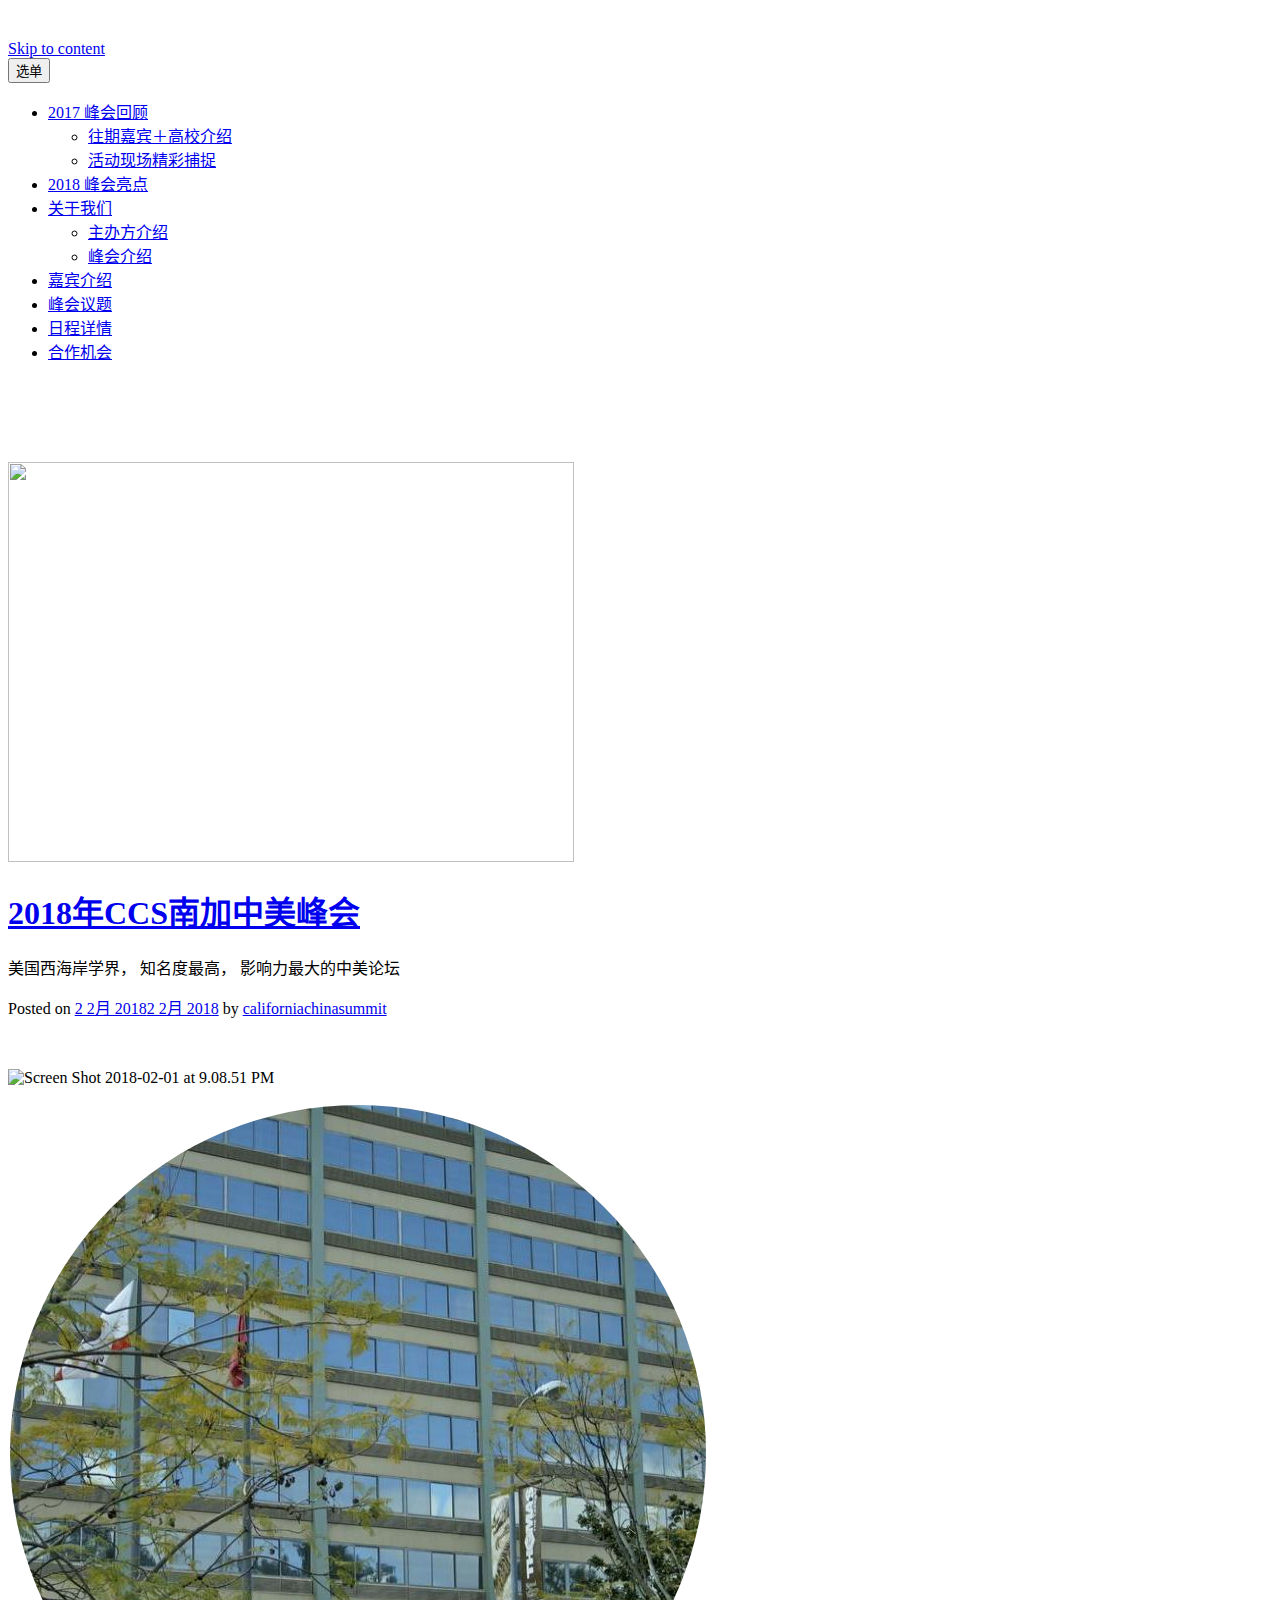
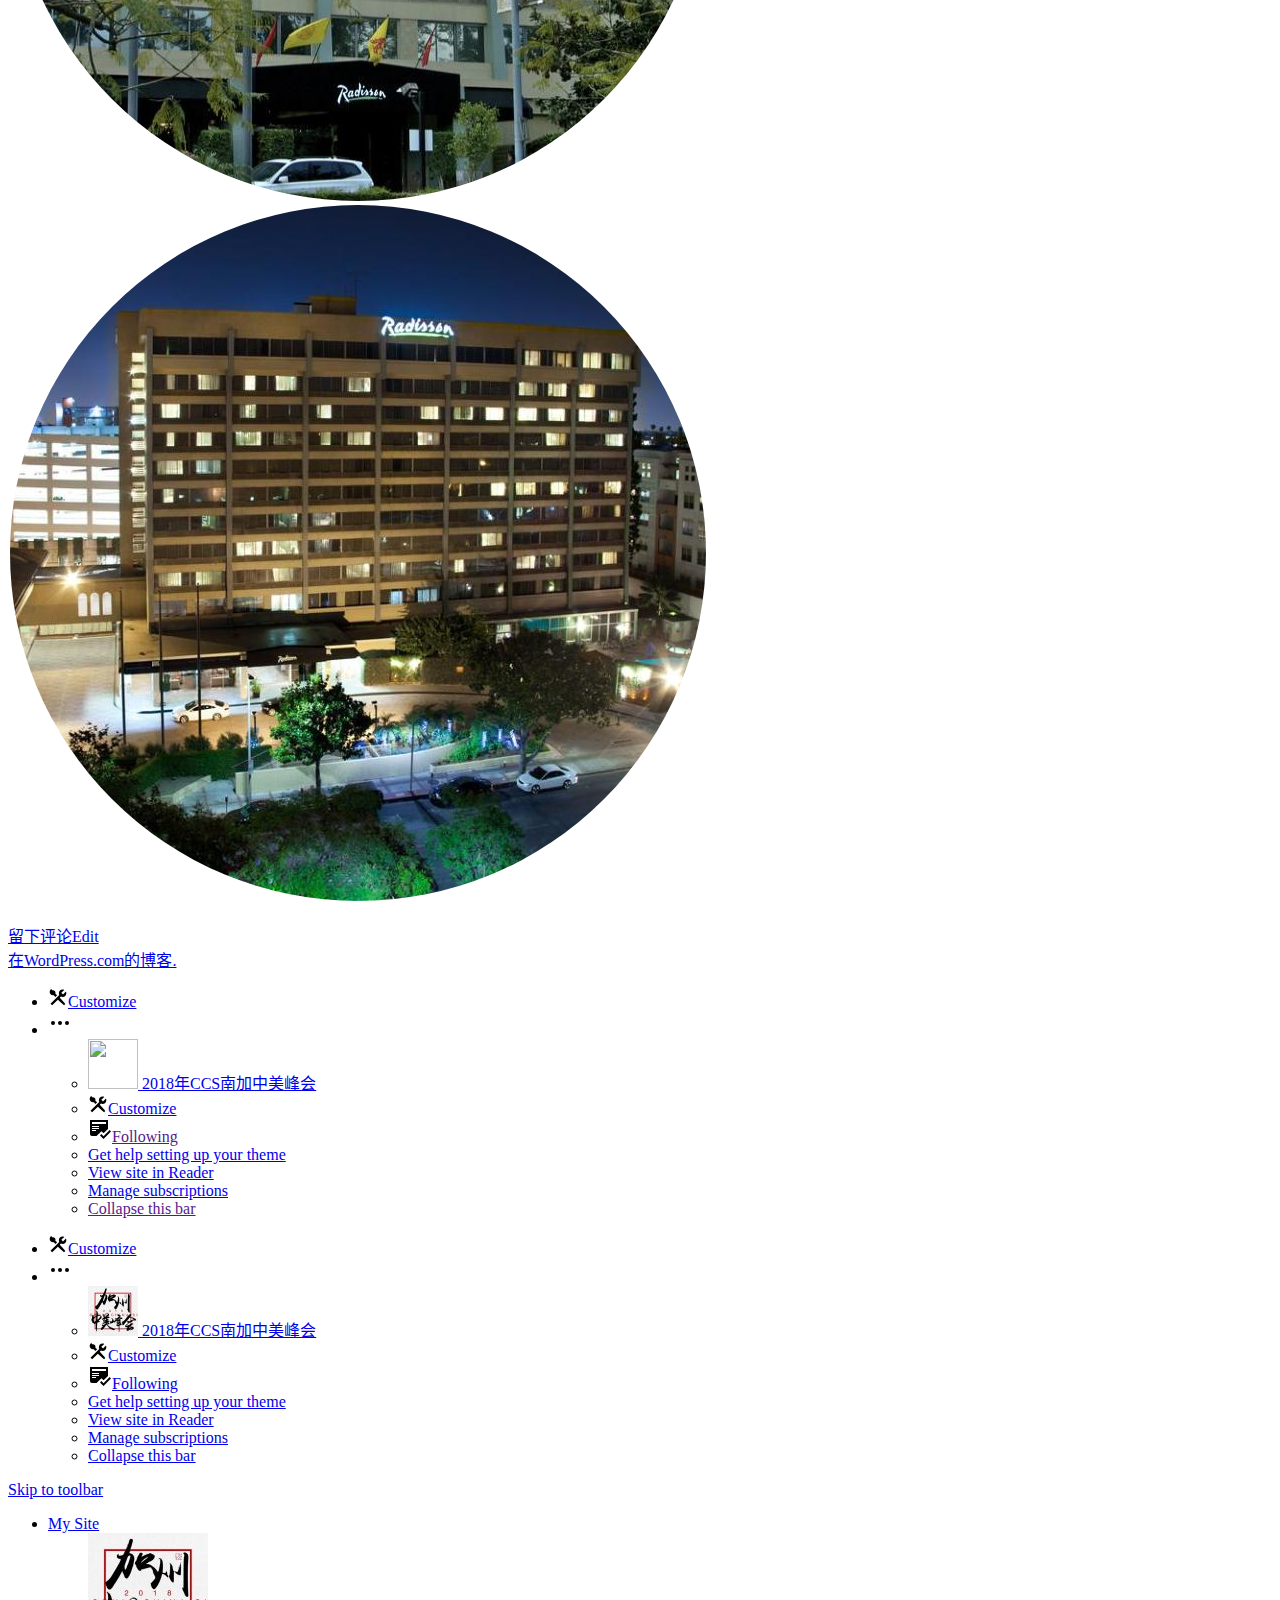
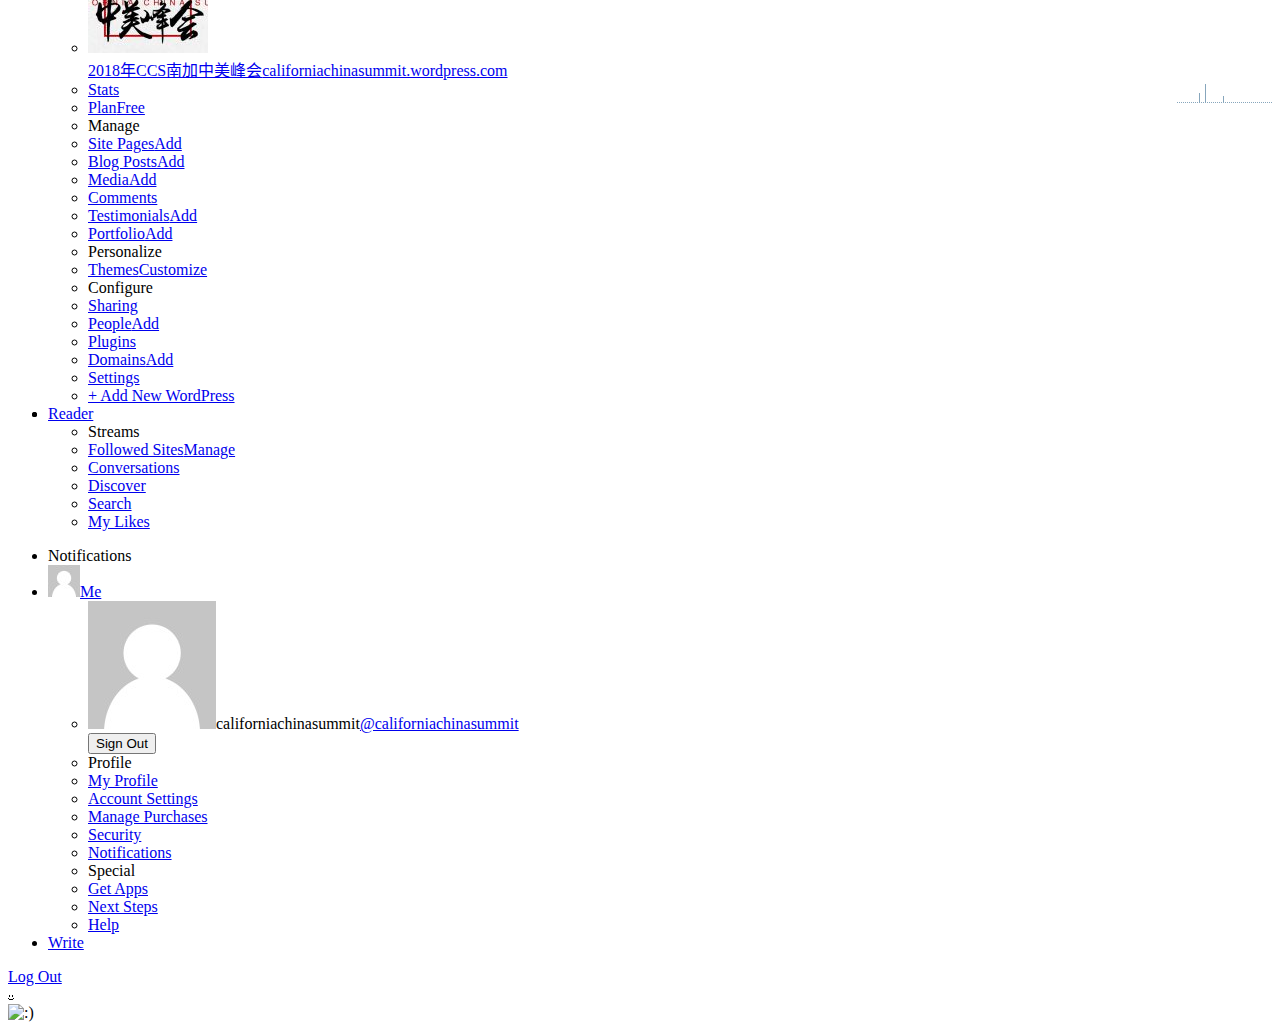
==== index.html @ 59d1c4c3 "initial try" ====
<!DOCTYPE html>
<!-- saved from url=(0044)https://californiachinasummit.wordpress.com/ -->
<html lang="zh-CN" class="gr__californiachinasummit_wordpress_com"><head><meta http-equiv="Content-Type" content="text/html; charset=UTF-8">

<meta name="viewport" content="width=device-width, initial-scale=1">
<link rel="profile" href="http://gmpg.org/xfn/11">
<link rel="pingback" href="https://californiachinasummit.wordpress.com/xmlrpc.php">

<title>2018年CCS南加中美峰会 – 美国西海岸学界， 知名度最高， 影响力最大的中美论坛</title>
<link rel="dns-prefetch" href="https://s2.wp.com/">
<link rel="dns-prefetch" href="https://s0.wp.com/">
<link rel="dns-prefetch" href="https://s1.wp.com/">
<link rel="dns-prefetch" href="https://fonts.googleapis.com/">
<link rel="alternate" type="application/rss+xml" title="2018年CCS南加中美峰会 » Feed" href="https://californiachinasummit.wordpress.com/feed/">
<link rel="alternate" type="application/rss+xml" title="2018年CCS南加中美峰会 » 评论Feed" href="https://californiachinasummit.wordpress.com/comments/feed/">
	<script async="" src="./2018年CCS南加中美峰会 – 美国西海岸学界， 知名度最高， 影响力最大的中美论坛_files/analytics.js.download"></script><script type="text/javascript">
		/* <![CDATA[ */
		function addLoadEvent(func) {
			var oldonload = window.onload;
			if (typeof window.onload != 'function') {
				window.onload = func;
			} else {
				window.onload = function () {
					oldonload();
					func();
				}
			}
		}
		/* ]]> */
	</script>
			<script type="text/javascript">
			window._wpemojiSettings = {"baseUrl":"https:\/\/s0.wp.com\/wp-content\/mu-plugins\/wpcom-smileys\/twemoji\/2\/72x72\/","ext":".png","svgUrl":"https:\/\/s0.wp.com\/wp-content\/mu-plugins\/wpcom-smileys\/twemoji\/2\/svg\/","svgExt":".svg","source":{"concatemoji":"https:\/\/s2.wp.com\/wp-includes\/js\/wp-emoji-release.min.js?m=1516999477h&ver=4.9.3-RC1"}};
			!function(a,b,c){function d(a,b){var c=String.fromCharCode;l.clearRect(0,0,k.width,k.height),l.fillText(c.apply(this,a),0,0);var d=k.toDataURL();l.clearRect(0,0,k.width,k.height),l.fillText(c.apply(this,b),0,0);var e=k.toDataURL();return d===e}function e(a){var b;if(!l||!l.fillText)return!1;switch(l.textBaseline="top",l.font="600 32px Arial",a){case"flag":return!(b=d([55356,56826,55356,56819],[55356,56826,8203,55356,56819]))&&(b=d([55356,57332,56128,56423,56128,56418,56128,56421,56128,56430,56128,56423,56128,56447],[55356,57332,8203,56128,56423,8203,56128,56418,8203,56128,56421,8203,56128,56430,8203,56128,56423,8203,56128,56447]),!b);case"emoji":return b=d([55357,56692,8205,9792,65039],[55357,56692,8203,9792,65039]),!b}return!1}function f(a){var c=b.createElement("script");c.src=a,c.defer=c.type="text/javascript",b.getElementsByTagName("head")[0].appendChild(c)}var g,h,i,j,k=b.createElement("canvas"),l=k.getContext&&k.getContext("2d");for(j=Array("flag","emoji"),c.supports={everything:!0,everythingExceptFlag:!0},i=0;i<j.length;i++)c.supports[j[i]]=e(j[i]),c.supports.everything=c.supports.everything&&c.supports[j[i]],"flag"!==j[i]&&(c.supports.everythingExceptFlag=c.supports.everythingExceptFlag&&c.supports[j[i]]);c.supports.everythingExceptFlag=c.supports.everythingExceptFlag&&!c.supports.flag,c.DOMReady=!1,c.readyCallback=function(){c.DOMReady=!0},c.supports.everything||(h=function(){c.readyCallback()},b.addEventListener?(b.addEventListener("DOMContentLoaded",h,!1),a.addEventListener("load",h,!1)):(a.attachEvent("onload",h),b.attachEvent("onreadystatechange",function(){"complete"===b.readyState&&c.readyCallback()})),g=c.source||{},g.concatemoji?f(g.concatemoji):g.wpemoji&&g.twemoji&&(f(g.twemoji),f(g.wpemoji)))}(window,document,window._wpemojiSettings);
		</script><script src="./2018年CCS南加中美峰会 – 美国西海岸学界， 知名度最高， 影响力最大的中美论坛_files/wp-emoji-release.min.js.download" type="text/javascript" defer=""></script>
		<style type="text/css">
img.wp-smiley,
img.emoji {
	display: inline !important;
	border: none !important;
	box-shadow: none !important;
	height: 1em !important;
	width: 1em !important;
	margin: 0 .07em !important;
	vertical-align: -0.1em !important;
	background: none !important;
	padding: 0 !important;
}
</style>
<link rel="stylesheet" id="all-css-0-1" href="./2018年CCS南加中美峰会 – 美国西海岸学界， 知名度最高， 影响力最大的中美论坛_files/saved_resource" type="text/css" media="all">
<style id="wpcom-admin-bar-inline-css" type="text/css">

			.admin-bar {
				position: inherit !important;
				top: auto !important;
			}
			.admin-bar .goog-te-banner-frame {
				top: 32px !important
			}
			@media screen and (max-width: 782px) {
				.admin-bar .goog-te-banner-frame {
					top: 46px !important;
				}
			}
			@media screen and (max-width: 480px) {
				.admin-bar .goog-te-banner-frame {
					position: absolute;
				}
			}
		
</style>
<link rel="stylesheet" id="lodestar_fonts_url-css" href="./2018年CCS南加中美峰会 – 美国西海岸学界， 知名度最高， 影响力最大的中美论坛_files/css" type="text/css" media="all">
<link rel="stylesheet" id="all-css-2-1" href="./2018年CCS南加中美峰会 – 美国西海岸学界， 知名度最高， 影响力最大的中美论坛_files/saved_resource(1)" type="text/css" media="all">
<link rel="stylesheet" id="print-css-3-1" href="./2018年CCS南加中美峰会 – 美国西海岸学界， 知名度最高， 影响力最大的中美论坛_files/global-print.css" type="text/css" media="print">
<link rel="stylesheet" id="all-css-4-1" href="./2018年CCS南加中美峰会 – 美国西海岸学界， 知名度最高， 影响力最大的中美论坛_files/saved_resource(2)" type="text/css" media="all">
<script type="text/javascript" src="./2018年CCS南加中美峰会 – 美国西海岸学界， 知名度最高， 影响力最大的中美论坛_files/saved_resource(3)"></script><style type="text/css"></style>
<link rel="stylesheet" id="all-css-0-2" href="./2018年CCS南加中美峰会 – 美国西海岸学界， 知名度最高， 影响力最大的中美论坛_files/style.css" type="text/css" media="all">
<!--[if lt IE 8]>
<link rel='stylesheet' id='highlander-comments-ie7-css'  href='https://s1.wp.com/wp-content/mu-plugins/highlander-comments/style-ie7.css?m=1351637563h&#038;ver=20110606' type='text/css' media='all' />
<![endif]-->
<link rel="EditURI" type="application/rsd+xml" title="RSD" href="https://californiachinasummit.wordpress.com/xmlrpc.php?rsd">
<link rel="wlwmanifest" type="application/wlwmanifest+xml" href="https://s1.wp.com/wp-includes/wlwmanifest.xml"> 
<meta name="generator" content="WordPress.com">
<link rel="shortlink" href="https://wp.me/9C3mU">

<!-- Jetpack Open Graph Tags -->
<meta property="og:type" content="website">
<meta property="og:title" content="2018年CCS南加中美峰会">
<meta property="og:description" content="美国西海岸学界， 知名度最高， 影响力最大的中美论坛">
<meta property="og:url" content="https://californiachinasummit.wordpress.com/">
<meta property="og:site_name" content="2018年CCS南加中美峰会">
<meta property="og:image" content="https://californiachinasummit.files.wordpress.com/2018/01/cropped-e4b8ade7be8ee5b3b0e4bc9a22223.jpg?w=200">
<meta property="og:image:width" content="200">
<meta property="og:image:height" content="200">
<meta property="og:locale" content="zh_CN">
<meta name="twitter:site" content="@wordpressdotcom">
<meta property="fb:app_id" content="249643311490">
<link rel="search" type="application/opensearchdescription+xml" href="https://californiachinasummit.wordpress.com/osd.xml" title="2018年CCS南加中美峰会">
<link rel="search" type="application/opensearchdescription+xml" href="https://s1.wp.com/opensearch.xml" title="WordPress.com">
<meta name="application-name" content="2018年CCS南加中美峰会"><meta name="msapplication-window" content="width=device-width;height=device-height"><meta name="msapplication-tooltip" content="美国西海岸学界， 知名度最高， 影响力最大的中美论坛"><meta name="msapplication-task" content="name=撰写日志;action-uri=https://wordpress.com/post/californiachinasummit.wordpress.com;icon-uri=https://s2.wp.com/i/icons/post.ico"><meta name="msapplication-task" content="name=Moderate comments;action-uri=https://californiachinasummit.wordpress.com/wp-admin/edit-comments.php?comment_status=moderated;icon-uri=https://s0.wp.com/i/icons/comment.ico"><meta name="msapplication-task" content="name=Upload new media;action-uri=https://californiachinasummit.wordpress.com/wp-admin/media-new.php;icon-uri=https://s2.wp.com/i/icons/media.ico"><meta name="msapplication-task" content="name=Blog stats;action-uri=https://californiachinasummit.wordpress.com/wp-admin/index.php?page=stats;icon-uri=https://s1.wp.com/i/icons/stats.ico"><meta name="title" content="2018年CCS南加中美峰会 on WordPress.com">
<meta name="description" content="美国西海岸学界， 知名度最高， 影响力最大的中美论坛">
<style type="text/css" media="print">#wpadminbar { display:none; }</style>
<style type="text/css" media="screen">
	html { margin-top: 32px !important; }
	* html body { margin-top: 32px !important; }
	@media screen and ( max-width: 782px ) {
		html { margin-top: 46px !important; }
		* html body { margin-top: 46px !important; }
	}
</style>
<style type="text/css" id="syntaxhighlighteranchor"></style>
<link rel="icon" href="https://californiachinasummit.files.wordpress.com/2018/01/cropped-e4b8ade7be8ee5b3b0e4bc9a22223.jpg?w=32" sizes="32x32">
<link rel="icon" href="https://californiachinasummit.files.wordpress.com/2018/01/cropped-e4b8ade7be8ee5b3b0e4bc9a22223.jpg?w=192" sizes="192x192">
<link rel="apple-touch-icon-precomposed" href="https://californiachinasummit.files.wordpress.com/2018/01/cropped-e4b8ade7be8ee5b3b0e4bc9a22223.jpg?w=180">
<meta name="msapplication-TileImage" content="https://californiachinasummit.files.wordpress.com/2018/01/cropped-e4b8ade7be8ee5b3b0e4bc9a22223.jpg?w=270">
<link rel="stylesheet" type="text/css" id="gravatar-card-css" href="./2018年CCS南加中美峰会 – 美国西海岸学界， 知名度最高， 影响力最大的中美论坛_files/hovercard.css"><link rel="stylesheet" type="text/css" id="gravatar-card-services-css" href="./2018年CCS南加中美峰会 – 美国西海岸学界， 知名度最高， 影响力最大的中美论坛_files/services.css"></head>

<body class="home blog logged-in admin-bar no-customize-support wp-custom-logo mp6 customizer-styles-applied hfeed has-site-logo lodestar-footer-image has-top-content highlander-enabled highlander-light" data-gr-c-s-loaded="true">
<div id="page" class="site">
	<a class="skip-link screen-reader-text" href="https://californiachinasummit.wordpress.com/#content">Skip to content</a>

	<header id="masthead" class="site-header" role="banner">

		<div class="header-top">
			<div class="wrap">
				<nav id="site-navigation" class="main-navigation" role="navigation" aria-label="Top Menu">
	<button class="menu-toggle" aria-controls="top-menu" aria-expanded="false">选单</button>
	<div id="top-menu" class="menu"><ul aria-expanded="false" class=" nav-menu">
<li class="page_item page-item-164 page_item_has_children" aria-haspopup="true"><a href="https://californiachinasummit.wordpress.com/2017-%e5%b3%b0%e4%bc%9a%e5%9b%9e%e9%a1%be/">2017 峰会回顾</a>
<ul class="children">
	<li class="page_item page-item-153"><a href="https://californiachinasummit.wordpress.com/2017-%e5%b3%b0%e4%bc%9a%e5%9b%9e%e9%a1%be/%e5%98%89%e5%ae%be/">往期嘉宾＋高校介绍</a></li>
	<li class="page_item page-item-169"><a href="https://californiachinasummit.wordpress.com/2017-%e5%b3%b0%e4%bc%9a%e5%9b%9e%e9%a1%be/%e6%b4%bb%e5%8a%a8%e7%8e%b0%e5%9c%ba%e7%b2%be%e5%bd%a9%e6%8d%95%e6%8d%89/">活动现场精彩捕捉</a></li>
</ul>
</li>
<li class="page_item page-item-133"><a href="https://californiachinasummit.wordpress.com/%e5%b3%b0%e4%bc%9a%e8%ae%ae%e9%a2%98/">2018 峰会亮点</a></li>
<li class="page_item page-item-114 page_item_has_children" aria-haspopup="true"><a href="https://californiachinasummit.wordpress.com/%e5%85%b3%e4%ba%8e%e6%88%91%e4%bb%ac/">关于我们</a>
<ul class="children">
	<li class="page_item page-item-145"><a href="https://californiachinasummit.wordpress.com/%e5%85%b3%e4%ba%8e%e6%88%91%e4%bb%ac/%e4%b8%bb%e5%8a%9e%e6%96%b9%e4%bb%8b%e7%bb%8d/">主办方介绍</a></li>
	<li class="page_item page-item-5"><a href="https://californiachinasummit.wordpress.com/%e5%85%b3%e4%ba%8e%e6%88%91%e4%bb%ac/home/">峰会介绍</a></li>
</ul>
</li>
<li class="page_item page-item-60"><a href="https://californiachinasummit.wordpress.com/%e5%98%89%e5%ae%be%e4%bb%8b%e7%bb%8d/">嘉宾介绍</a></li>
<li class="page_item page-item-146"><a href="https://californiachinasummit.wordpress.com/%e5%b3%b0%e4%bc%9a%e8%ae%ae%e9%a2%98-2/">峰会议题</a></li>
<li class="page_item page-item-63"><a href="https://californiachinasummit.wordpress.com/%e6%97%a5%e7%a8%8b%e8%af%a6%e6%83%85/">日程详情</a></li>
<li class="page_item page-item-38"><a href="https://californiachinasummit.wordpress.com/%e5%90%88%e4%bd%9c%e6%9c%ba%e4%bc%9a/">合作机会</a></li>
</ul></div>
</nav><!-- #site-navigation -->
											</div>
		</div><!-- .header-top -->

		
<div class="custom-header" style="margin-top: auto;">
	
			<div class="custom-header-image" style="background-image: url(&quot;https://s0.wp.com/wp-content/themes/pub/lodestar/assets/images/header.jpg&quot;); margin-top: 99px;">
				<div class="site-branding">
	<div class="wrap">

		<a href="https://californiachinasummit.wordpress.com/" class="site-logo-link" rel="home" itemprop="url"><img width="566" height="400" src="./2018年CCS南加中美峰会 – 美国西海岸学界， 知名度最高， 影响力最大的中美论坛_files/cropped-11866837783.jpg" class="site-logo" alt="" itemprop="logo" srcset="https://californiachinasummit.files.wordpress.com/2018/01/cropped-11866837783.jpg?w=566 566w, https://californiachinasummit.files.wordpress.com/2018/01/cropped-11866837783.jpg?w=150 150w, https://californiachinasummit.files.wordpress.com/2018/01/cropped-11866837783.jpg?w=300 300w, https://californiachinasummit.files.wordpress.com/2018/01/cropped-11866837783.jpg?w=768 768w, https://californiachinasummit.files.wordpress.com/2018/01/cropped-11866837783.jpg 800w" sizes="(max-width: 566px) 100vw, 566px" data-attachment-id="126" data-permalink="https://californiachinasummit.wordpress.com/cropped-11866837783-jpg/" data-orig-file="https://californiachinasummit.files.wordpress.com/2018/01/cropped-11866837783.jpg" data-orig-size="800,565" data-comments-opened="1" data-image-meta="{&quot;aperture&quot;:&quot;0&quot;,&quot;credit&quot;:&quot;&quot;,&quot;camera&quot;:&quot;&quot;,&quot;caption&quot;:&quot;&quot;,&quot;created_timestamp&quot;:&quot;0&quot;,&quot;copyright&quot;:&quot;&quot;,&quot;focal_length&quot;:&quot;0&quot;,&quot;iso&quot;:&quot;0&quot;,&quot;shutter_speed&quot;:&quot;0&quot;,&quot;title&quot;:&quot;&quot;,&quot;orientation&quot;:&quot;0&quot;}" data-image-title="cropped-11866837783.jpg" data-image-description="&lt;p&gt;https://californiachinasummit.files.wordpress.com/2018/01/cropped-11866837783.jpg&lt;/p&gt;
" data-medium-file="https://californiachinasummit.files.wordpress.com/2018/01/cropped-11866837783.jpg?w=300" data-large-file="https://californiachinasummit.files.wordpress.com/2018/01/cropped-11866837783.jpg?w=700"></a>
					<h1 class="site-title"><a href="https://californiachinasummit.wordpress.com/" rel="home">2018年CCS南加中美峰会</a></h1>
		
						<p class="site-description">美国西海岸学界， 知名度最高， 影响力最大的中美论坛</p>
		
	</div><!-- .wrap -->
</div><!-- .site-branding -->
			</div>

		
</div><!-- .custom-header -->

	</header>

	<div id="content" class="site-content">
<div class="wrap">
	<div id="primary" class="content-area">
		<main id="main" class="site-main" role="main">


			
<article id="post-182" class="post-182 post type-post status-publish format-image hentry category-uncategorized post_format-post-format-image">
	
	<header class="entry-header">
						<div class="entry-meta">
					<span class="posted-on">Posted on <a href="https://californiachinasummit.wordpress.com/2018/02/02/182/" rel="bookmark"><time class="entry-date published" datetime="2018-02-02T04:56:59+00:00">2 2月 2018</time><time class="updated" datetime="2018-02-02T05:09:59+00:00">2 2月 2018</time></a></span><span class="byline"> <span class="byline-prefix">by</span> <span class="author vcard"><a class="url fn n" href="https://californiachinasummit.wordpress.com/author/californiachinasummit/">californiachinasummit</a></span></span>				</div><!-- .entry-meta -->

				</header>
	<div class="entry-content">
		<p>&nbsp;</p>
<p><img data-attachment-id="188" data-permalink="https://californiachinasummit.wordpress.com/2018/02/02/182/screen-shot-2018-02-01-at-9-08-51-pm/" data-orig-file="https://californiachinasummit.files.wordpress.com/2018/02/screen-shot-2018-02-01-at-9-08-51-pm.png?w=759&amp;h=423" data-orig-size="1022,570" data-comments-opened="1" data-image-meta="{&quot;aperture&quot;:&quot;0&quot;,&quot;credit&quot;:&quot;&quot;,&quot;camera&quot;:&quot;&quot;,&quot;caption&quot;:&quot;&quot;,&quot;created_timestamp&quot;:&quot;0&quot;,&quot;copyright&quot;:&quot;&quot;,&quot;focal_length&quot;:&quot;0&quot;,&quot;iso&quot;:&quot;0&quot;,&quot;shutter_speed&quot;:&quot;0&quot;,&quot;title&quot;:&quot;&quot;,&quot;orientation&quot;:&quot;0&quot;}" data-image-title="Screen Shot 2018-02-01 at 9.08.51 PM" data-image-description="" data-medium-file="https://californiachinasummit.files.wordpress.com/2018/02/screen-shot-2018-02-01-at-9-08-51-pm.png?w=759&amp;h=423?w=300" data-large-file="https://californiachinasummit.files.wordpress.com/2018/02/screen-shot-2018-02-01-at-9-08-51-pm.png?w=759&amp;h=423?w=700" class="alignnone  wp-image-188" src="./2018年CCS南加中美峰会 – 美国西海岸学界， 知名度最高， 影响力最大的中美论坛_files/screen-shot-2018-02-01-at-9-08-51-pm.png" alt="Screen Shot 2018-02-01 at 9.08.51 PM" width="759" height="423" srcset="https://californiachinasummit.files.wordpress.com/2018/02/screen-shot-2018-02-01-at-9-08-51-pm.png?w=759&amp;h=423 759w, https://californiachinasummit.files.wordpress.com/2018/02/screen-shot-2018-02-01-at-9-08-51-pm.png?w=150&amp;h=84 150w, https://californiachinasummit.files.wordpress.com/2018/02/screen-shot-2018-02-01-at-9-08-51-pm.png?w=300&amp;h=167 300w, https://californiachinasummit.files.wordpress.com/2018/02/screen-shot-2018-02-01-at-9-08-51-pm.png?w=768&amp;h=428 768w, https://californiachinasummit.files.wordpress.com/2018/02/screen-shot-2018-02-01-at-9-08-51-pm.png 1022w" sizes="(max-width: 759px) 100vw, 759px"></p>
<div class="tiled-gallery type-circle" data-original-width="700" data-carousel-extra="{&quot;blog_id&quot;:142056440,&quot;permalink&quot;:&quot;https:\/\/californiachinasummit.wordpress.com\/2018\/02\/02\/182\/&quot;,&quot;likes_blog_id&quot;:142056440}"> <div class="gallery-row" style="width: 700px; height: 700px;" data-original-width="700" data-original-height="700"> <div class="gallery-group" style="width: 700px; height: 700px;" data-original-width="700" data-original-height="700"> <div class="tiled-gallery-item" itemprop="associatedMedia" itemscope="" itemtype="http://schema.org/ImageObject"> <a href="https://californiachinasummit.wordpress.com/2018/02/02/182/attachment/72584995/" border="0" itemprop="url"> <meta itemprop="width" content="696"> <meta itemprop="height" content="696"> <img data-attachment-id="185" data-orig-file="https://californiachinasummit.files.wordpress.com/2018/02/72584995.jpg" data-orig-size="1024,683" data-comments-opened="1" data-image-meta="{&quot;aperture&quot;:&quot;0&quot;,&quot;credit&quot;:&quot;&quot;,&quot;camera&quot;:&quot;&quot;,&quot;caption&quot;:&quot;&quot;,&quot;created_timestamp&quot;:&quot;0&quot;,&quot;copyright&quot;:&quot;&quot;,&quot;focal_length&quot;:&quot;0&quot;,&quot;iso&quot;:&quot;0&quot;,&quot;shutter_speed&quot;:&quot;0&quot;,&quot;title&quot;:&quot;&quot;,&quot;orientation&quot;:&quot;0&quot;}" data-image-title="72584995" data-image-description="" data-medium-file="https://californiachinasummit.files.wordpress.com/2018/02/72584995.jpg?w=300" data-large-file="https://californiachinasummit.files.wordpress.com/2018/02/72584995.jpg?w=700" src="./2018年CCS南加中美峰会 – 美国西海岸学界， 知名度最高， 影响力最大的中美论坛_files/72584995.jpg" width="696" height="696" data-original-width="696" data-original-height="696" itemprop="http://schema.org/image" title="72584995" alt="论坛主办地 Radisson Hotel at USC" style="width: 696px; height: 696px;"> </a> <div class="tiled-gallery-caption" itemprop="caption description" style="display: none;"> 论坛主办地 Radisson Hotel at USC </div> </div> </div> </div> <div class="gallery-row" style="width: 700px; height: 700px;" data-original-width="700" data-original-height="700"> <div class="gallery-group" style="width: 700px; height: 700px;" data-original-width="700" data-original-height="700"> <div class="tiled-gallery-item" itemprop="associatedMedia" itemscope="" itemtype="http://schema.org/ImageObject"> <a href="https://californiachinasummit.wordpress.com/2018/02/02/182/attachment/72584240/" border="0" itemprop="url"> <meta itemprop="width" content="696"> <meta itemprop="height" content="696"> <img data-attachment-id="184" data-orig-file="https://californiachinasummit.files.wordpress.com/2018/02/72584240.jpg" data-orig-size="1024,725" data-comments-opened="1" data-image-meta="{&quot;aperture&quot;:&quot;0&quot;,&quot;credit&quot;:&quot;&quot;,&quot;camera&quot;:&quot;&quot;,&quot;caption&quot;:&quot;&quot;,&quot;created_timestamp&quot;:&quot;0&quot;,&quot;copyright&quot;:&quot;&quot;,&quot;focal_length&quot;:&quot;0&quot;,&quot;iso&quot;:&quot;0&quot;,&quot;shutter_speed&quot;:&quot;0&quot;,&quot;title&quot;:&quot;&quot;,&quot;orientation&quot;:&quot;0&quot;}" data-image-title="72584240" data-image-description="" data-medium-file="https://californiachinasummit.files.wordpress.com/2018/02/72584240.jpg?w=300" data-large-file="https://californiachinasummit.files.wordpress.com/2018/02/72584240.jpg?w=700" src="./2018年CCS南加中美峰会 – 美国西海岸学界， 知名度最高， 影响力最大的中美论坛_files/72584240.jpg" width="696" height="696" data-original-width="696" data-original-height="696" itemprop="http://schema.org/image" title="72584240" alt="论坛主办地 Radisson Hotel at USC" style="width: 696px; height: 696px;"> </a> <div class="tiled-gallery-caption" itemprop="caption description" style="display: none;"> 论坛主办地 Radisson Hotel at USC </div> </div> </div> </div> </div>
	</div>
	<footer class="entry-footer">
		<span class="comments-link"><a href="https://californiachinasummit.wordpress.com/2018/02/02/182/#respond">留下评论</a></span><span class="edit-link"><a class="post-edit-link" href="https://wordpress.com/post/californiachinasummit.wordpress.com/182">Edit </a></span>	</footer><!-- .entry-footer -->

	</article><!-- #post-## -->

		</main><!-- #main -->
	</div><!-- #primary -->
	</div><!-- .wrap -->

	</div>

	
	<footer id="colophon" class="site-footer" role="contentinfo">
		
<div class="site-info">
	<div class="wrap">
		<a href="https://wordpress.com/?ref=footer_blog">在WordPress.com的博客.</a>
		
			</div><!-- .wrap -->
</div><!-- .site-info -->
	</footer>
</div><!-- #page -->
<!--  -->
	<script type="text/javascript">
	/* <![CDATA[ */
		jQuery(document).ready( function($) {
			function doFollowingHover() {
				$('#wp-admin-bar-follow > a').unbind( '.unfollow' );

				$('#wp-admin-bar-follow > a').bind( 'mouseover.unfollow', function() {

					$(this).html( "\u53d6\u6d88\u5173\u6ce8" ).parent( 'li' ).addClass( 'unfollow' );
				});
				$('#wp-admin-bar-follow > a').bind( 'mouseout.unfollow', function() {
					$(this).html( "\u5173\u6ce8\u4e2d" ).parent( 'li' ).removeClass( 'unfollow' );
				});
			}
							doFollowingHover();
			
			$('#wp-admin-bar-follow > a').click( function( e ) {
				$('#wp-admin-bar-follow > a').unbind( '.unfollow' );

				e.preventDefault();

				var link = $( this ), li = $( '#wp-admin-bar-follow' ), timeout = 0;

				if ( li.hasClass( 'subscribed' ) ) {
					li.removeClass( 'subscribed' ).removeClass( 'unfollow' );
					link.html( "\u5173\u6ce8" );

					$('body').append( $( 'div.wpcom-bubble' ).removeClass( 'fadein' ) ).off( 'click.bubble' );

					var action = 'ab_unsubscribe_from_blog';
				} else {
					li.addClass( 'subscribed' ).removeClass( 'unfollow' );
					link.html( "\u5173\u6ce8\u4e2d" );

						var left = 131 - link.width();
						li.append( $( 'div.wpcom-bubble' ).css( { left: '-' + left + 'px' } ) );
						$( 'div.bubble-txt', 'div.wpcom-bubble' ).html( "New posts from this blog will now appear in <a target=\"_blank\" href=\"http:\/\/wordpress.com\/\">your reader<\/a>. You can manage email alerts from your <a target=\"_blank\" href=\"http:\/\/wordpress.com\/following\/edit\/\">subscriptions page<\/a>." );

						$( 'div.wpcom-bubble.action-bubble' ).addClass( 'fadein' );

						setTimeout( function() {
							$('body').on( 'click.bubble touchstart.bubble', function(e) {
								if ( !$(e.target).hasClass('wpcom-bubble') && !$(e.target).parents( 'div.wpcom-bubble' ).length )
									hideBubble();
							});
							setTimeout( hideBubble, 15000 );
						}, 500 );

					var action = 'ab_subscribe_to_blog';
					$('#wp-admin-bar-follow > a').bind( 'mouseout.shift', function() {
						doFollowingHover();
						$(this).unbind( '.shift' );
					});
				}

				var nonce = link.attr( 'href' ).split( '_wpnonce=' );
				nonce = nonce[1];

				$.post( "https:\/\/californiachinasummit.wordpress.com\/wp-admin\/admin-ajax.php", {
					'action': action,
					'_wpnonce': nonce,
					'source': 'admin_bar',
					'blog_id': 142056440				});
			});
		});
	/* ]]> */
	</script>
<script type="text/javascript" src="./2018年CCS南加中美峰会 – 美国西海岸学界， 知名度最高， 影响力最大的中美论坛_files/gprofiles.js.download"></script>
<script type="text/javascript">
/* <![CDATA[ */
var WPGroHo = {"my_hash":"2f8ec4cf1890eb1631d0cb90967cf94b"};
/* ]]> */
</script>
<script type="text/javascript" src="./2018年CCS南加中美峰会 – 美国西海岸学界， 知名度最高， 影响力最大的中美论坛_files/wpgroho.js.download"></script>

	<script>
		//initialize and attach hovercards to all gravatars
		jQuery( document ).ready( function( $ ) {

			if (typeof Gravatar === "undefined"){
				return;
			}

			if ( typeof Gravatar.init !== "function" ) {
				return;
			}			

			Gravatar.profile_cb = function( hash, id ) {
				WPGroHo.syncProfileData( hash, id );
			};
			Gravatar.my_hash = WPGroHo.my_hash;
			Gravatar.init( 'body', '#wp-admin-bar-my-account' );
		});
	</script>

		<div style="display:none">
	</div>
<div id="report-form-window" style="display:none;"></div><script type="text/javascript">
/* <![CDATA[ */
var HighlanderComments = {"loggingInText":"Logging In\u2026","submittingText":"Posting Comment\u2026","postCommentText":"\u53d1\u8868\u8bc4\u8bba","connectingToText":"Connecting to %s","commentingAsText":"%1$s: You are commenting using your %2$s account.","logoutText":"\u767b\u51fa","loginText":"\u767b\u5f55","connectURL":"https:\/\/californiachinasummit.wordpress.com\/public.api\/connect\/?action=request","logoutURL":"https:\/\/californiachinasummit.wordpress.com\/wp-login.php?action=logout&_wpnonce=8e3232f691","homeURL":"https:\/\/californiachinasummit.wordpress.com\/","postID":"182","gravDefault":"identicon","enterACommentError":"Please enter a comment","enterEmailError":"Please enter your email address here","invalidEmailError":"\u65e0\u6548\u7535\u5b50\u90ae\u4ef6\u5730\u5740","enterAuthorError":"Please enter your name here","gravatarFromEmail":"This picture will show whenever you leave a comment. Click to customize it.","logInToExternalAccount":"Log in to use details from one of these accounts.","change":"\u66f4\u6539","changeAccount":"Change Account","comment_registration":"0","userIsLoggedIn":"1","isJetpack":"","text_direction":"ltr"};
/* ]]> */
</script>
<script type="text/javascript" src="./2018年CCS南加中美峰会 – 美国西海岸学界， 知名度最高， 影响力最大的中美论坛_files/saved_resource(4)"></script>

	<div id="carousel-reblog-box">
		<form action="https://californiachinasummit.wordpress.com/#" name="carousel-reblog">
			<textarea id="carousel-reblog-content" name="carousel-reblog-content" placeholder="在此处添加您的想法...（可选）"></textarea>
			<label for="carousel-reblog-to-blog-id" id="carousel-reblog-lblogid">发布到</label>
			<select name="carousel-reblog-to-blog-id" id="carousel-reblog-to-blog-id">
							<option value="142056440">2018年CCS南加中美峰会</option>
						</select>

			<div class="submit">
				<span class="canceltext"><a href="https://californiachinasummit.wordpress.com/#" class="cancel">取消</a></span>
				<input type="submit" name="carousel-reblog-submit" class="button" id="carousel-reblog-submit" value="重新发布博客文章">
				<input type="hidden" id="carousel-reblog-blog-id" value="142056440">
				<input type="hidden" id="carousel-reblog-blog-url" value="https://californiachinasummit.wordpress.com">
				<input type="hidden" id="carousel-reblog-blog-title" value="2018年CCS南加中美峰会">
				<input type="hidden" id="carousel-reblog-post-url" value="">
				<input type="hidden" id="carousel-reblog-post-title" value="">
			</div>

			<input type="hidden" id="_wpnonce" name="_wpnonce" value="5dae0762d0"><input type="hidden" name="_wp_http_referer" value="/">		</form>

		<div class="arrow"></div>
	</div>
<link rel="stylesheet" id="all-css-0-3" href="./2018年CCS南加中美峰会 – 美国西海岸学界， 知名度最高， 影响力最大的中美论坛_files/jetpack-carousel.css" type="text/css" media="all">
<!--[if lte IE 8]>
<link rel='stylesheet' id='jetpack-carousel-ie8fix-css'  href='https://s1.wp.com/wp-content/mu-plugins/carousel/jetpack-carousel-ie8fix.css?m=1412618825h&#038;ver=20121024' type='text/css' media='all' />
<![endif]-->
<link rel="stylesheet" id="all-css-2-3" href="./2018年CCS南加中美峰会 – 美国西海岸学界， 知名度最高， 影响力最大的中美论坛_files/tiled-gallery.css" type="text/css" media="all">
<script type="text/javascript">
/* <![CDATA[ */
var thickboxL10n = {"next":"\u4e0b\u4e00\u9875 >","prev":"< \u4e0a\u4e00\u9875","image":"\u56fe\u50cf","of":"\/","close":"\u5173\u95ed","noiframes":"\u8fd9\u4e2a\u529f\u80fd\u9700\u8981iframe\u7684\u652f\u6301\u3002\u60a8\u53ef\u80fd\u7981\u6b62\u4e86iframe\u7684\u663e\u793a\uff0c\u6216\u60a8\u7684\u6d4f\u89c8\u5668\u4e0d\u652f\u6301\u6b64\u529f\u80fd\u3002","loadingAnimation":"https:\/\/s1.wp.com\/wp-includes\/js\/thickbox\/loadingAnimation.gif"};
/* ]]> */
</script>
<script type="text/javascript">
/* <![CDATA[ */
var wpNotesArgs = {"cacheBuster":"2.1.4-0-g10858a8-dirty","iframeUrl":"https:\/\/widgets.wp.com\/notifications\/","iframeAppend":"2","iframeScroll":"no","wide":"1","beta":""};
/* ]]> */
</script>
<script type="text/javascript">
/* <![CDATA[ */
var wpcom_tos_report_form = {"ajaxurl":"\/wp-admin\/admin-ajax.php","isLoggedoutUser":"","post_ID":null,"current_url":"https:\/\/californiachinasummit.wordpress.com","report_this_content":"\u4e3e\u62a5\u6b64\u5185\u5bb9"};
/* ]]> */
</script>
<script type="text/javascript">
/* <![CDATA[ */
var actionbardata = {"siteID":"142056440","siteName":"2018\u5e74CCS\u5357\u52a0\u4e2d\u7f8e\u5cf0\u4f1a","siteURL":"http:\/\/californiachinasummit.wordpress.com","icon":"<img alt='' src='https:\/\/californiachinasummit.files.wordpress.com\/2018\/01\/cropped-e4b8ade7be8ee5b3b0e4bc9a22223.jpg?w=50' class='avatar avatar-50' height='50' width='50' \/>","canManageOptions":"1","canCustomizeSite":"1","isFollowing":"1","themeSlug":"pub\/lodestar","signupURL":"https:\/\/wordpress.com\/start\/","loginURL":"https:\/\/californiachinasummit.wordpress.com\/wp-login.php?redirect_to=https%3A%2F%2Fcaliforniachinasummit.wordpress.com%2F2018%2F02%2F02%2F182%2F","themeURL":"https:\/\/wordpress.com\/theme\/lodestar\/","xhrURL":"https:\/\/californiachinasummit.wordpress.com\/wp-admin\/admin-ajax.php","nonce":"26bf1a3128","isSingular":"","isFolded":"","isLoggedIn":"1","isMobile":"","subscribeNonce":"<input type=\"hidden\" id=\"_wpnonce\" name=\"_wpnonce\" value=\"d51921eae8\" \/>","referer":"https:\/\/californiachinasummit.wordpress.com\/","canFollow":"1","feedID":"78594648","statusMessage":"","customizeLink":"https:\/\/californiachinasummit.wordpress.com\/wp-admin\/customize.php?url=https%3A%2F%2Fcaliforniachinasummit.wordpress.com%2F","i18n":{"view":"View site","follow":"Follow","following":"Following","edit":"Edit","login":"Log in","signup":"Sign up","customize":"Customize","report":"Report this content","themeInfo":"Get help setting up your theme","shortlink":"Copy shortlink","copied":"Copied","followedText":"New posts from this site will now appear in your <a href=\"https:\/\/wordpress.com\/\">Reader<\/a>","foldBar":"Collapse this bar","unfoldBar":"Expand this bar","editSubs":"Manage subscriptions","viewReader":"View site in Reader","viewReadPost":"View post in Reader","subscribe":"Sign me up","enterEmail":"Enter your email address","followers":"","alreadyUser":"Already have a WordPress.com account? <a href=\"https:\/\/californiachinasummit.wordpress.com\/wp-login.php?redirect_to=https%3A%2F%2Fcaliforniachinasummit.wordpress.com%2F2018%2F02%2F02%2F182%2F\">Log in now.<\/a>","stats":"Stats"}};
/* ]]> */
</script>
<script type="text/javascript">
/* <![CDATA[ */
var jetpackCarouselStrings = {"widths":[370,700,1000,1200,1400,2000],"is_logged_in":"1","lang":"zh","ajaxurl":"https:\/\/californiachinasummit.wordpress.com\/wp-admin\/admin-ajax.php","nonce":"8bf4420d51","display_exif":"1","display_geo":"1","single_image_gallery":"1","single_image_gallery_media_file":"","background_color":"black","comment":"\u6761\u8bc4\u8bba","post_comment":"\u53d1\u8868\u8bc4\u8bba","write_comment":"\u64b0\u5199\u8bc4\u8bba...","loading_comments":"\u6b63\u5728\u52a0\u8f7d\u8bc4\u8bba...","download_original":"\u67e5\u770b\u5168\u5c3a\u5bf8 <span class=\"photo-size\">{0}<span class=\"photo-size-times\">\u00d7<\/span>{1}<\/span>","no_comment_text":"\u8bf7\u786e\u4fdd\u4e0e\u60a8\u7684\u8bc4\u8bba\u4e00\u8d77\u63d0\u4ea4\u90e8\u5206\u6587\u672c\u3002","no_comment_email":"\u8bf7\u63d0\u4f9b\u7528\u4e8e\u53d1\u8868\u8bc4\u8bba\u7684\u7535\u5b50\u90ae\u4ef6\u5730\u5740\u3002","no_comment_author":"\u8bf7\u63d0\u4f9b\u60a8\u7528\u4e8e\u53d1\u8868\u8bc4\u8bba\u7684\u59d3\u540d\u3002","comment_post_error":"\u62b1\u6b49\uff0c\u53d1\u8868\u60a8\u7684\u8bc4\u8bba\u65f6\u51fa\u9519\u3002\u8bf7\u7a0d\u540e\u91cd\u8bd5\u3002","comment_approved":"\u60a8\u7684\u8bc4\u8bba\u5df2\u83b7\u5f97\u6279\u51c6\u3002","comment_unapproved":"\u6b63\u5728\u5ba1\u6838\u60a8\u7684\u8bc4\u8bba\u3002","camera":"\u7167\u76f8\u673a","aperture":"\u5149\u5708","shutter_speed":"\u5feb\u95e8\u901f\u5ea6","focal_length":"\u7126\u8ddd","comment_registration":"0","require_name_email":"1","login_url":"https:\/\/californiachinasummit.wordpress.com\/wp-login.php?redirect_to=https%3A%2F%2Fcaliforniachinasummit.wordpress.com%2F2018%2F02%2F02%2F182%2F","blog_id":"142056440","local_comments_commenting_as":"<p id=\"jp-carousel-commenting-as\">\u4f5c\u4e3a californiachinasummit \u53d1\u8868\u8bc4\u8bba<\/p>","reblog":"\u8f6c\u8f7d","reblogged":"\u5df2\u8f6c\u8f7d","reblog_add_thoughts":"\u5728\u6b64\u5904\u6dfb\u52a0\u60a8\u7684\u60f3\u6cd5...\uff08\u53ef\u9009\uff09","reblogging":"Reblogging...","post_reblog":"Post Reblog","stats_query_args":"blog=142056440&v=wpcom&tz=0&user=1&user_id=134313770&subd=californiachinasummit","is_public":"1","reblog_enabled":""};
/* ]]> */
</script>
<script type="text/javascript" src="./2018年CCS南加中美峰会 – 美国西海岸学界， 知名度最高， 影响力最大的中美论坛_files/saved_resource(5)"></script><div id="actionbar" class="actnbr-pub-lodestar actnbr-has-customize"><ul><li class="actnbr-btn actnbr-customize actnbr-hidden"><a href="https://californiachinasummit.wordpress.com/wp-admin/customize.php?url=https%3A%2F%2Fcaliforniachinasummit.wordpress.com%2F"><svg class="gridicon gridicon__customize" height="20px" width="20px" xmlns="http://www.w3.org/2000/svg" viewBox="0 0 24 24"><g><path d="M2 6c0-1.505.78-3.08 2-4 0 .845.69 2 2 2 1.657 0 3 1.343 3 3 0 .386-.08.752-.212 1.09.74.594 1.476 1.19 2.19 1.81L8.9 11.98c-.62-.716-1.214-1.454-1.807-2.192C6.753 9.92 6.387 10 6 10c-2.21 0-4-1.79-4-4zm12.152 6.848l1.34-1.34c.607.304 1.283.492 2.008.492 2.485 0 4.5-2.015 4.5-4.5 0-.725-.188-1.4-.493-2.007L18 9l-2-2 3.507-3.507C18.9 3.188 18.225 3 17.5 3 15.015 3 13 5.015 13 7.5c0 .725.188 1.4.493 2.007L3 20l2 2 6.848-6.848c1.885 1.928 3.874 3.753 5.977 5.45l1.425 1.148 1.5-1.5-1.15-1.425c-1.695-2.103-3.52-4.092-5.448-5.977z" data-reactid=".2.1.1:0.1b.0"></path></g></svg><span>Customize<span></span></span></a></li><li class="actnbr-ellipsis actnbr-hidden"> 			  <svg class="gridicon gridicon__ellipsis" height="24" width="24" xmlns="http://www.w3.org/2000/svg" viewBox="0 0 24 24"><g><circle cx="5" cy="12" r="2"></circle><circle cx="19" cy="12" r="2"></circle><circle cx="12" cy="12" r="2"></circle></g></svg> 			  <div class="actnbr-popover tip tip-top-left actnbr-more"> 			  	<div class="tip-arrow"></div> 			  	<div class="tip-inner"> 				  <ul> 				    <li class="actnbr-sitename actnbr-hidden"><a href="http://californiachinasummit.wordpress.com/"><img alt="" src="./2018年CCS南加中美峰会 – 美国西海岸学界， 知名度最高， 影响力最大的中美论坛_files/cropped-e4b8ade7be8ee5b3b0e4bc9a22223.jpg" class="avatar avatar-50" height="50" width="50"> 2018年CCS南加中美峰会</a></li> 				   	<li class="actnbr-folded-customize actnbr-hidden"><a href="https://californiachinasummit.wordpress.com/wp-admin/customize.php?url=https%3A%2F%2Fcaliforniachinasummit.wordpress.com%2F"><svg class="gridicon gridicon__customize" height="20px" width="20px" xmlns="http://www.w3.org/2000/svg" viewBox="0 0 24 24"><g><path d="M2 6c0-1.505.78-3.08 2-4 0 .845.69 2 2 2 1.657 0 3 1.343 3 3 0 .386-.08.752-.212 1.09.74.594 1.476 1.19 2.19 1.81L8.9 11.98c-.62-.716-1.214-1.454-1.807-2.192C6.753 9.92 6.387 10 6 10c-2.21 0-4-1.79-4-4zm12.152 6.848l1.34-1.34c.607.304 1.283.492 2.008.492 2.485 0 4.5-2.015 4.5-4.5 0-.725-.188-1.4-.493-2.007L18 9l-2-2 3.507-3.507C18.9 3.188 18.225 3 17.5 3 15.015 3 13 5.015 13 7.5c0 .725.188 1.4.493 2.007L3 20l2 2 6.848-6.848c1.885 1.928 3.874 3.753 5.977 5.45l1.425 1.148 1.5-1.5-1.15-1.425c-1.695-2.103-3.52-4.092-5.448-5.977z" data-reactid=".2.1.1:0.1b.0"></path></g></svg><span>Customize<span></span></span></a></li> 				    <li class="actnbr-folded-follow actnbr-hidden"><a class="actnbr-action actnbr-actn-following" href="https://californiachinasummit.wordpress.com/"><svg class="gridicon gridicon__following" height="24px" width="24px" xmlns="http://www.w3.org/2000/svg" viewBox="0 0 24 24"><g><path d="M23 13.482L15.508 21 12 17.4l1.412-1.388 2.106 2.188 6.094-6.094L23 13.482zm-7.455 1.862L20 10.89V2H2v14c0 1.1.9 2 2 2h4.538l4.913-4.832 2.095 2.176zM8 13H4v-1h4v1zm3-2H4v-1h7v1zm0-2H4V8h7v1zm7-3H4V4h14v2z"></path></g></svg><span>Following</span></a></li> 					 				     				    <li class="actnbr-theme actnbr-hidden"><a href="https://wordpress.com/theme/lodestar/">Get help setting up your theme</a></li> 				     				     				    <li class="actnbr-reader actnbr-hidden"><a href="https://wordpress.com/read/feeds/78594648">View site in Reader</a></li> 				    <li class="actnbr-follows actnbr-hidden"><a href="https://wordpress.com/following/edit">Manage subscriptions</a></li> 				     				    <li class="actnbr-fold actnbr-hidden"><a href="https://californiachinasummit.wordpress.com/">Collapse this bar</a></li> 			      </ul> 			    </div> 		      </div> 		    </li> 	      </ul></div>
<script type="text/javascript">
// <![CDATA[
(function() {
try{
  if ( window.external &&'msIsSiteMode' in window.external) {
    if (window.external.msIsSiteMode()) {
      var jl = document.createElement('script');
      jl.type='text/javascript';
      jl.async=true;
      jl.src='/wp-content/plugins/ie-sitemode/custom-jumplist.php';
      var s = document.getElementsByTagName('script')[0];
      s.parentNode.insertBefore(jl, s);
    }
  }
}catch(e){}
})();
// ]]>
</script><script src="./2018年CCS南加中美峰会 – 美国西海岸学界， 知名度最高， 影响力最大的中美论坛_files/w.js.download" type="text/javascript" async="" defer=""></script>
<script type="text/javascript">
_tkq = window._tkq || [];
_stq = window._stq || [];
_tkq.push(['identifyUser', 134313770, 'californiachinasummit']);
_tkq.push(['storeContext', {'blog_id':'142056440','blog_tz':'0','user_lang':'en','blog_lang':'zh-cn'}]);
_stq.push(['view', {'blog':'142056440','v':'wpcom','tz':'0','user':'1','user_id':'134313770','subd':'californiachinasummit'}]);
_stq.push(['extra', {'crypt':'UE40eW5QN0p8M2Y/[base64]/Q2ctdnQmWlksdCVDMlJrLDdtPTJkZlBbTVBva1hBOTFkVWt0dm4ufjBTfkYydTIsZUhIQkhH'}]);
	</script>
<noscript>&lt;img src="https://pixel.wp.com/b.gif?v=noscript" style="height:0px;width:0px;overflow:hidden" alt="" /&gt;</noscript>
		<div id="wpadminbar" class="ltr">
							<a class="screen-reader-shortcut" href="https://californiachinasummit.wordpress.com/#wp-toolbar" tabindex="1">Skip to toolbar</a>
						<div class="quicklinks" id="wp-toolbar" role="navigation" aria-label="Toolbar" tabindex="0">
						<ul id="wp-admin-bar-root-default" class="ab-top-menu">
			
		<li id="wp-admin-bar-blog" class="menupop my-sites mb-trackable"><a class="ab-item" aria-haspopup="true" href="https://wordpress.com/stats/californiachinasummit.wordpress.com">My Site</a>			<div class="ab-sub-wrapper">		<ul id="wp-admin-bar-blog-default" class="ab-submenu">
			
		<li id="wp-admin-bar-blog-info" class="has-blavatar"><a class="ab-item" href="https://californiachinasummit.wordpress.com/"><div class="ab-site-icon"><img class="avatar" src="./2018年CCS南加中美峰会 – 美国西海岸学界， 知名度最高， 影响力最大的中美论坛_files/cropped-e4b8ade7be8ee5b3b0e4bc9a22223(1).jpg" alt="Current site avatar"> </div><span class="ab-site-title">2018年CCS南加中美峰会</span><span class="ab-site-description">californiachinasummit.wordpress.com</span></a>		</li>
		<li id="wp-admin-bar-blog-stats" class="mb-icon"><a class="ab-item" href="https://wordpress.com/stats/californiachinasummit.wordpress.com">Stats <img style="width: 95px; margin: 0; float: right;" src="./2018年CCS南加中美峰会 – 美国西海岸学界， 知名度最高， 影响力最大的中美论坛_files/admin-bar-hours-scale-2x.php" alt="Stats" title="Showing site views per hour for the last 48 hours. Click for full Site Stats."></a>		</li>
		<li id="wp-admin-bar-plan" class="inline-action">		<div class="ab-item ab-empty-item"><a href="https://wordpress.com/plans/californiachinasummit.wordpress.com" class="ab-item ab-primary mb-icon" id="wp-admin-bar-plan">Plan</a><a href="https://wordpress.com/plans/californiachinasummit.wordpress.com" class="ab-secondary" id="wp-admin-bar-plan-badge">Free</a></div>		</li>		</ul>
			<ul id="wp-admin-bar-publish" class="ab-submenu">
			
		<li id="wp-admin-bar-publish-header" class="ab-submenu-header">		<div class="ab-item ab-empty-item">Manage</div>		</li>
		<li id="wp-admin-bar-new-page" class="inline-action">		<div class="ab-item ab-empty-item"><a href="https://wordpress.com/pages/californiachinasummit.wordpress.com" class="ab-item ab-primary mb-icon" id="wp-admin-bar-edit-page">Site Pages</a><a href="https://wordpress.com/page/californiachinasummit.wordpress.com" class="ab-secondary" id="wp-admin-bar-new-page-badge">Add</a></div>		</li>
		<li id="wp-admin-bar-new-post" class="inline-action">		<div class="ab-item ab-empty-item"><a href="https://wordpress.com/posts/californiachinasummit.wordpress.com" class="ab-item ab-primary mb-icon" id="wp-admin-bar-edit-post">Blog Posts</a><a href="https://wordpress.com/post/californiachinasummit.wordpress.com" class="ab-secondary" id="wp-admin-bar-new-post-badge">Add</a></div>		</li>
		<li id="wp-admin-bar-new-attachment" class="inline-action">		<div class="ab-item ab-empty-item"><a href="https://wordpress.com/media/californiachinasummit.wordpress.com" class="ab-item ab-primary mb-icon" id="wp-admin-bar-edit-attachment">Media</a><a href="https://wordpress.com/media/californiachinasummit.wordpress.com" class="ab-secondary" id="wp-admin-bar-new-attachment-badge">Add</a></div>		</li>
		<li id="wp-admin-bar-comments" class="mb-icon"><a class="ab-item" href="https://wordpress.com/comments/californiachinasummit.wordpress.com">Comments</a>		</li>
		<li id="wp-admin-bar-new-jetpack-testimonial" class="inline-action">		<div class="ab-item ab-empty-item"><a href="https://wordpress.com/types/jetpack-testimonial/californiachinasummit.wordpress.com" class="ab-item ab-primary mb-icon" id="wp-admin-bar-edit-jetpack-testimonial">Testimonials</a><a href="https://wordpress.com/edit/jetpack-testimonial/californiachinasummit.wordpress.com" class="ab-secondary" id="wp-admin-bar-new-jetpack-testimonial">Add</a></div>		</li>
		<li id="wp-admin-bar-new-jetpack-portfolio" class="inline-action">		<div class="ab-item ab-empty-item"><a href="https://wordpress.com/types/jetpack-portfolio/californiachinasummit.wordpress.com" class="ab-item ab-primary mb-icon" id="wp-admin-bar-edit-jetpack-portfolio">Portfolio</a><a href="https://wordpress.com/edit/jetpack-portfolio/californiachinasummit.wordpress.com" class="ab-secondary" id="wp-admin-bar-new-jetpack-portfolio">Add</a></div>		</li>		</ul>
			<ul id="wp-admin-bar-look-and-feel" class="ab-submenu">
			
		<li id="wp-admin-bar-look-and-feel-header" class="ab-submenu-header">		<div class="ab-item ab-empty-item">Personalize</div>		</li>
		<li id="wp-admin-bar-themes" class="inline-action">		<div class="ab-item ab-empty-item"><a href="https://wordpress.com/themes/californiachinasummit.wordpress.com" class="ab-item ab-primary mb-icon" id="wp-admin-bar-themes">Themes</a><a href="https://californiachinasummit.wordpress.com/wp-admin/customize.php?url=https%3A%2F%2Fcaliforniachinasummit.wordpress.com%2F" class="ab-secondary" id="wp-admin-bar-cmz">Customize</a></div>		</li>		</ul>
			<ul id="wp-admin-bar-configuration" class="ab-submenu">
			
		<li id="wp-admin-bar-configuration-header" class="ab-submenu-header">		<div class="ab-item ab-empty-item">Configure</div>		</li>
		<li id="wp-admin-bar-sharing" class="mb-icon"><a class="ab-item" href="https://wordpress.com/sharing/californiachinasummit.wordpress.com">Sharing</a>		</li>
		<li id="wp-admin-bar-users-toolbar" class="inline-action">		<div class="ab-item ab-empty-item"><a href="https://wordpress.com/people/team/californiachinasummit.wordpress.com" class="ab-item ab-primary mb-icon" id="wp-admin-bar-people">People</a><a href="https://wordpress.com/people/new/californiachinasummit.wordpress.com" class="ab-secondary" id="wp-admin-bar-people-add">Add</a></div>		</li>
		<li id="wp-admin-bar-plugins"><a class="ab-item" href="https://wordpress.com/plugins/wpcom-masterbar-redirect/californiachinasummit.wordpress.com">Plugins</a>		</li>
		<li id="wp-admin-bar-domains" class="inline-action">		<div class="ab-item ab-empty-item"><a href="https://wordpress.com/domains/californiachinasummit.wordpress.com" class="ab-item ab-primary mb-icon" id="wp-admin-bar-domains">Domains</a><a href="https://wordpress.com/domains/add/californiachinasummit.wordpress.com" class="ab-secondary" id="wp-admin-bar-domains-add">Add</a></div>		</li>
		<li id="wp-admin-bar-blog-settings" class="mb-icon"><a class="ab-item" href="https://wordpress.com/settings/general/californiachinasummit.wordpress.com">Settings</a>		</li>
		<li id="wp-admin-bar-new-site"><a class="ab-item" href="https://wordpress.com/start?ref=admin-bar-logged-in">+ Add New WordPress</a>		</li>		</ul>
	</div>		</li>
		<li id="wp-admin-bar-jumptotop-button-menu"><a class="ab-item" href="https://californiachinasummit.wordpress.com/#"><div id="jumptotop"><span class="noticon noticon-top"></span></div></a>		</li>
		<li id="wp-admin-bar-newdash" class="menupop mb-trackable"><a class="ab-item" aria-haspopup="true" href="https://wordpress.com/">Reader</a>			<div class="ab-sub-wrapper">		<ul id="wp-admin-bar-newdash-default" class="ab-submenu">
			
		<li id="wp-admin-bar-streams-header" class="ab-submenu-header">		<div class="ab-item ab-empty-item">Streams</div>		</li>
		<li id="wp-admin-bar-following" class="inline-action">		<div class="ab-item ab-empty-item"><a href="https://wordpress.com/" class="ab-item ab-primary mb-icon" id="wp-admin-bar-followed-sites">Followed Sites</a><a href="https://wordpress.com/following/edit" class="ab-secondary" id="wp-admin-bar-reader-followed-sites-manage">Manage</a></div>		</li>
		<li id="wp-admin-bar-conversations" class="mb-icon"><a class="ab-item" href="http://wordpress.com/read/conversations">Conversations</a>		</li>
		<li id="wp-admin-bar-discover-discover" class="mb-icon-spacer"><a class="ab-item" href="https://wordpress.com/discover">Discover</a>		</li>
		<li id="wp-admin-bar-discover-search" class="mb-icon-spacer"><a class="ab-item" href="https://wordpress.com/read/search">Search</a>		</li>
		<li id="wp-admin-bar-my-activity-my-likes" class="mb-icon-spacer"><a class="ab-item" href="https://wordpress.com/activities/likes">My Likes</a>		</li>		</ul>
	</div>		</li>		</ul>
			<ul id="wp-admin-bar-top-secondary" class="ab-top-secondary ab-top-menu">
			
		<li id="wp-admin-bar-notes" class="menupop">		<div class="ab-item ab-empty-item"><span id="wpnt-notes-unread-count" class="wpnt-loading wpn-read"></span><span class="noticon noticon-bell"></span><span class="ab-text">Notifications</span></div><div id="wpnt-notes-panel2" style="display:none" lang="en" dir="ltr" class="touch wide"><iframe style="" id="wpnt-notes-iframe2" frameborder="0" allowtransparency="true" scrolling="no" src="./2018年CCS南加中美峰会 – 美国西海岸学界， 知名度最高， 影响力最大的中美论坛_files/saved_resource.html" class="wide"></iframe></div>		</li>
		<li id="wp-admin-bar-my-account" class="menupop with-avatar mb-trackable no-grav"><a class="ab-item" aria-haspopup="true" href="https://wordpress.com/me/"><span class="avatar-container"><img alt="" src="./2018年CCS南加中美峰会 – 美国西海岸学界， 知名度最高， 影响力最大的中美论坛_files/2f8ec4cf1890eb1631d0cb90967cf94b" class="avatar avatar-32" height="32" width="32"></span><span class="ab-text">Me</span></a>			<div class="ab-sub-wrapper">		<ul id="wp-admin-bar-user-actions" class="ab-submenu">
			
		<li id="wp-admin-bar-user-info" class="user-info user-info-item">		<div class="ab-item ab-empty-item" tabindex="-1"><span class="avatar-container"><img alt="" src="./2018年CCS南加中美峰会 – 美国西海岸学界， 知名度最高， 影响力最大的中美论坛_files/2f8ec4cf1890eb1631d0cb90967cf94b(1)" class="avatar avatar-128" height="128" width="128"></span><span class="display-name">californiachinasummit</span><a class="username" href="http://gravatar.com/californiachinasummit">@californiachinasummit</a><form action="https://californiachinasummit.wordpress.com/wp-login.php?action=logout&amp;redirect_to=https%3A%2F%2Fwordpress.com%2F%3Fapppromo&amp;_wpnonce=8e3232f691" method="post"><button class="ab-sign-out" type="submit">Sign Out</button></form></div>		</li>
		<li id="wp-admin-bar-profile-header" class="ab-submenu-header">		<div class="ab-item ab-empty-item">Profile</div>		</li>
		<li id="wp-admin-bar-my-profile" class="mb-icon"><a class="ab-item" href="https://wordpress.com/me">My Profile</a>		</li>
		<li id="wp-admin-bar-account-settings" class="mb-icon"><a class="ab-item" href="https://wordpress.com/me/account">Account Settings</a>		</li>
		<li id="wp-admin-bar-billing" class="mb-icon"><a class="ab-item" href="https://wordpress.com/me/purchases">Manage Purchases</a>		</li>
		<li id="wp-admin-bar-security" class="mb-icon"><a class="ab-item" href="https://wordpress.com/me/security">Security</a>		</li>
		<li id="wp-admin-bar-notifications" class="mb-icon mb-trackable"><a class="ab-item" href="https://wordpress.com/me/notifications">Notifications</a>		</li>
		<li id="wp-admin-bar-special-header" class="ab-submenu-header">		<div class="ab-item ab-empty-item">Special</div>		</li>
		<li id="wp-admin-bar-get-apps" class="mb-icon"><a class="ab-item" href="https://wordpress.com/me/get-apps">Get Apps</a>		</li>
		<li id="wp-admin-bar-next-steps" class="mb-icon"><a class="ab-item" href="https://wordpress.com/me/next">Next Steps</a>		</li>
		<li id="wp-admin-bar-help" class="mb-icon"><a class="ab-item" href="https://wordpress.com/help">Help</a>		</li>		</ul>
	</div>		</li>
		<li id="wp-admin-bar-ab-new-post" class="mb-trackable"><a class="ab-item" href="https://wordpress.com/post/californiachinasummit.wordpress.com"><span>Write</span></a>		</li>		</ul>
				</div>
							<a class="screen-reader-shortcut" href="https://californiachinasummit.wordpress.com/wp-login.php?action=logout&amp;_wpnonce=8e3232f691">Log Out</a>
					</div>

	
<img src="./2018年CCS南加中美峰会 – 美国西海岸学界， 知名度最高， 影响力最大的中美论坛_files/g.gif" alt=":)" id="wpstats"><script type="text/javascript">
/* <![CDATA[ */
var clickDebugLink;

jQuery(document).ready( function($) {
	var single = false, w = 1000,
		supe = false;

	$(document.body).load(function(){ $('#wpadminbar img.grav-hashed').removeClass('grav-hashed'); }); // hack to hide the gravatar hovercard

	if ( single && supe )
		w = 1385;
	else if ( supe )
		w = 1200;

	// debug bar extra
	clickDebugLink = function( parent_id, obj ) {

		$('#'+parent_id).children('div').hide();

		document.getElementById( obj.href.substr( obj.href.indexOf( '#' ) + 1 ) ).style.display = 'block';
		$( obj.href.substr( obj.href.indexOf( '#' ) ) ).show()

		$(obj).parent().addClass('current').siblings('li').removeClass('current');

		return false;
	};

	$( '#wpadminbar #wp-admin-bar-shortlink' ).click( function() {
		$( '#adminbar-shortlink-input' ).select();
	});

	// skip tap-to-hover on site switcher for mobile
	if ( 'ontouchstart' in window ) {
		$('#wp-admin-bar-switch-site').on( 'touchstart', function( event ) {
			if ( $( window ).width() > 782 ) {
				return;
			}
			event.stopPropagation();
			$( event.target ).first( 'a' ).click();
		});
	}

});
/* ]]> */
</script>
	<div class="wpcom-bubble action-bubble">
		<div class="bubble-txt"></div>
	</div>
	<script type="text/javascript">function hideBubble() { jQuery('body').append( jQuery( 'div.wpcom-bubble' ).removeClass( 'fadein' ) ).off( 'click.bubble touchstart.bubble' ); jQuery(document).off( 'scroll.bubble' ); };</script>
		<script type="text/javascript">
	jQuery( '#wp-admin-bar-jumptotop-button-menu a' ).click( function( e ) {
		e.preventDefault();
		jQuery( 'html, body' ).animate( { scrollTop: 0 }, 'fast' );
	} );
	function hideShowTbJumpToTop() {
		var total_width = 0;
		// Calculate total width taken by items minus our button to see if it'll
		// overlap with other toolbar menus.
		jQuery( '#wp-admin-bar-root-default > li' ).each( function() {
			var self = jQuery( this );
			if ( 'wp-admin-bar-jumptotop-button-menu' != self.attr( 'id' ) )
				total_width += self.width();
		});
		if ( jQuery( '#wp-admin-bar-jumptotop-button-menu' ).position()['left'] - total_width < 10 ) {
			jQuery( '#jumptotop' ).animate( { 'top': '-50px' }, 'fast' );
		} else if (  jQuery( window ).scrollTop() >= 350 && parseInt( jQuery( '#jumptotop' ).css( 'top' ) ) < 0 ) {
			if ( jQuery( '#wp-admin-bar-jumptotop-button-menu' ).position()['left'] - total_width < 10 )
			   return;
			jQuery( '#jumptotop' ).animate( { 'top': 0 }, 'fast' );
		} else if (  jQuery( window ).scrollTop() < 1 && parseInt( jQuery( '#jumptotop' ).css( 'top' ) ) >= 0 ) {
			jQuery( '#jumptotop' ).animate( { 'top': '-50px' }, 'fast' );
		}
	}
	// handle on page load if auto scrolling to a position
	hideShowTbJumpToTop();
	// bind to scrolll event
	var jumpToTopTimer = null;
	jQuery( window ).scroll( function() {
		clearTimeout( jumpToTopTimer );
		jumpToTopTimer = setTimeout( jumpToTopRefresh, 150 );
	} );
	var jumpToTopRefresh = function() {
		hideShowTbJumpToTop();
	};
	</script>
	<script>
if ( 'object' === typeof wpcom_mobile_user_agent_info ) {

	wpcom_mobile_user_agent_info.init();
	var mobileStatsQueryString = "";
	
	if( false !== wpcom_mobile_user_agent_info.matchedPlatformName )
		mobileStatsQueryString += "&x_" + 'mobile_platforms' + '=' + wpcom_mobile_user_agent_info.matchedPlatformName;
	
	if( false !== wpcom_mobile_user_agent_info.matchedUserAgentName )
		mobileStatsQueryString += "&x_" + 'mobile_devices' + '=' + wpcom_mobile_user_agent_info.matchedUserAgentName;
	
	if( wpcom_mobile_user_agent_info.isIPad() )
		mobileStatsQueryString += "&x_" + 'ipad_views' + '=' + 'views';

	if( "" != mobileStatsQueryString ) {
		new Image().src = document.location.protocol + '//pixel.wp.com/g.gif?v=wpcom-no-pv' + mobileStatsQueryString + '&baba=' + Math.random();
	}
	
}
</script>


<div id="lumio-bubble-anchor"></div><div class="eudic_translator" style="display: none;"><img style="width:22px; height:22px" src="chrome-extension://apaekkedhkmkmjajhmbnanbdcpbcfihm/translator.jpg"></div><div id="eudic_transArea" style="display: none;"><div class="eudic-head"><p class="eudic-title">划词翻译</p><a class="fixable" id="eudicFixable" style="background-image: url(&quot;chrome-extension://apaekkedhkmkmjajhmbnanbdcpbcfihm/back.jpg&quot;);"></a><a id="eudicClose" style="background: url(&quot;chrome-extension://apaekkedhkmkmjajhmbnanbdcpbcfihm/back.jpg&quot;) -40px 0px no-repeat;"></a></div><iframe id="translated" name="translated" width="290" height="250" frameborder="no" border="0" marginwidth="0" marginheight="0" scrolling="yes" allowtransparency="yes" src="./2018年CCS南加中美峰会 – 美国西海岸学界， 知名度最高， 影响力最大的中美论坛_files/saved_resource(7).html"></iframe><p class="eudic_detail"><a id="eudicDetails" class="stad-a" target="_blank">详细解释</a></p></div></body></html>
---- 2018年CCS南加中美峰会 – 美国西海岸学界， 知名度最高， 影响力最大的中美论坛_files/global-print.css ----
*{background:transparent !important;color:black !important;box-shadow:none !important;text-shadow:none !important;letter-spacing:normal !important;word-spacing:normal !important;}a, a:visited{text-decoration:underline;}.entry-content a[href]:after, .entry a[href]:after{content:" (" attr(href) ")";}abbr[title]:after{content:" (" attr(title) ")";}a[href^="javascript:"]:after,
a[href^="#"]:after,
[class^="meta"] a:after,
[class$="meta"] a:after,
.page-link a:after,
.postmetadata a:after,
.gallery-item a:after,
.postinfo a:after,
.entry h2 a:after,
.entry-taxonomy a:after,
.tags a:after,
#masthead a:after{content:"" !important;}pre, blockquote{page-break-inside:avoid;}thead{display:table-header-group;}tr,
img{page-break-inside:avoid;}img{max-width:100%;}@page{margin:1cm;}p,
h2,
h3{orphans:3;widows:3;}h2,
h3{page-break-after:avoid;}body{min-width:0 !important;}div, section, article,
header, hgroup, footer,
h1, h2, h3, h4, h5, h6,
p, ul, ol, li, dl, dt, dd, blockquote, table, fieldset{margin:0 !important;padding:0 !important;border:0 none !important;float:none !important;position:static !important;height:auto !important;width:auto !important;max-width:none !important;max-height:none !important;min-width:0 !important;min-height:0 !important;}a, span, time, code, small{border:0 none !important;float:none !important;display:inline !important;}img{border-width:0 !important;border-radius:0 !important;padding:0 !important;}*{font-family:inherit !important;font-size:100% !important;line-height:1.25 !important;}body{font-family:Palatino, "Palatino Linotype", serif !important;font-size:12pt !important;}h1, h2, h3, h4, h5, h6{font-family:'Helvetica Neue', Helvetica, Arial, sans-serif !important;text-transform:none !important;font-style:normal !important;text-align:left !important;font-variant:normal !important;font-weight:normal !important;}strong, b, th, thead, dt{font-weight:bold !important;}em, i{font-style:italic !important;}h1{font-size:2em !important;padding:1.25em 0 !important;}h2{font-size:1.75em !important;padding:1.51786em 0 !important;}h3{font-size:1.5em !important;padding:1.45833em 0 !important;}h4{font-size:1.33333em !important;padding:1.25em 0 !important;}h5{font-size:1.16667em !important;padding:1.51785em 0 !important;}h1 + h2, h2 + h3, h3 + h4, h4 + h5, h5 + h6{padding-top:0 !important;}p, ul, ol, dl, address{margin:0 0 1em !important;}:first-letter,:first-line,
.text .content > p:first-child:first-letter {display:inline !important;position:static !important;padding:0 !important;margin:0 !important;font-size:inherit !important;line-height:inherit !important;background:none !important;color:inherit !important;float:none !important;}ol{list-style:decimal outside !important;}ul{list-style:circle outside !important;}li ol, li ul{margin-bottom:0 !important;}blockquote, ul, ol, dd{padding-left:1.5em !important;}pre, code, kbd, tt{font-family:Consolas, monospace !important;border:0 none !important;}table, th, td{border:1pt solid black !important;border-collapse:collapse !important;}th, td{padding:.25em .5em !important;}#footer, #colophon{padding:2em 0 1em !important;text-align:center !important;}.entry-date, .post-date, .date{text-align:left !important;}.entry-date *, .post-date *{display:inline !important;position:static !important;}.description{display:block !important;padding:0 !important;}.widget, aside, .widget-area, [role="complemantary"], #supplementary, .secondary,
#wpstats, #wpadminbar, #help,
#sidebar, .sidebar, #right_col,
nav, #nav, .nav, .navigation, [role="navigation"], #nav-above, #nav-below, #nav-post,
#navigation, .navigate-single, .pagination, #pagesnav, #pagetab, .nav-entries, #navbar,
#menu, .menu, .menu-header, #menus, .main-nav, #topmenu, #menu-primary, .navigation-menu,
.navigation-single,
.breadcrumb, .breadcrumbs, .skip-link, #skiptocontent, .skip-content,
.pagenav, .page-links, .post-navigation, .page-link, .postpages, .post-nav, .postnav,
.sharedaddy, .post-edit-link, .more-link, .screen-reader-text, .comment-likes,
legend,
img, .page-list, #tag-cloud, #footer #top, #right > .subcontainer, #mainmenu, #wrap > #rightside, #wrap > #leftside, #topnav, #footer > .archives, #syndication, .primary-links, .sideheading, .sideheading + #credit, .main > br, #content_bg #right, #skip, .secondaryColumn, #ancillary > .inside, #inner-wrapper .hentry > .post-date, #contentdesc, #headerbanner > p, #footer > .foot1, #footer > .foot2, #footer > .foot3, #credits #creditsright, #obar, #pagetabs, .postwrapper + .title, .postwrapper + .title + .post, #content-inner + .title, #content-inner + .title + .post, #rss-feed, [href="#nav"], #footer-secondary #sticky-posts, .meta > div > h3, #dooncha_sidebar, #search_menu, #topbanner > div, #follow, #glass-bottomblock, #controls > li, #respond,
form, input, select, textarea,
.loggedout-follow-normal,
#wordads-preview-parent{display:none !important;}body.secondary{display:inherit !important;}div:before,
section:before,
article:before,
div:after,
section:after,
article:after{display:none !important;}.hentry img{display:inline-block !important;max-width:100%;}.hentry .aligncenter{display:block !important;margin:0 auto 1em !important;text-align:center !important;}.hentry .alignright{float:right !important;margin:0 0 .5em 1em !important;}.hentry .alignleft{float:left !important;margin:0 1em .5em 0 !important;}.hentry .alignnone{display:inline-block;}.gallery-item{float:left !important;width:33% !important;margin:1em 0 1.5em !important;text-align:center !important;}.hentry .corner, .hentry .lefth2img, .hentry > .category > img, .postmeta img {display:none !important;}
---- 2018年CCS南加中美峰会 – 美国西海岸学界， 知名度最高， 影响力最大的中美论坛_files/style.css ----
#respond{font-weight:normal;color:inherit;padding:0;margin:0 0 15px 0;font-family:Arial, Helvetica, Tahoma, Verdana, sans-serif;clear:both;padding:15px 0;background:none;border:none;float:none;width:auto;overflow:hidden;}div#respond{border:none;}#respond form *{font-size:12px;}#respond form{margin:0;padding:0;border:none;background:#ebebeb;background:rgba( 0, 0, 0, 0.08 );width:auto !important;text-align:left;}#respond h3{padding-top:0;padding-bottom:0;margin-top:15px;margin-bottom:15px;display:block;}#respond h3 small{float:right;}#respond h3 small a{display:inline;width:auto;}#respond span{display:inline;}#respond .fb-social-plugin span{display:block;}#respond label,	#respond form label{background:none;color:inherit;text-transform:none;padding:0;display:inline;}#respond .comment-textarea{position:relative;}#respond .comment-textarea label{display:none;font-size:14px;text-transform:none;color:#7e7e7e;color:rgba( 0, 0, 0, 0.5 );font-weight:normal;width:auto;margin:0;line-height:1;}#respond.js .comment-textarea label{display:block;position:absolute;top:12px;left:12px;}#comment-form-identity.comment_registration{border-bottom:1px solid #e5e5e5;border-bottom:1px solid rgba( 0, 0, 0, 0.07 );}#respond #comment-form-comment, #comment-form-share-text-padder{line-height:18px !important;padding:10px 10px 5px !important;-moz-box-shadow:1px 1px 2px rgba( 0, 0, 0, 0.12 ) inset;-webkit-box-shadow:1px 1px 2px rgba( 0, 0, 0, 0.12 ) inset;box-shadow:1px 1px 2px rgba( 0, 0, 0, 0.12 ) inset;background:#fcfcfc;background:rgba( 255, 255, 255, 0.85 );border:1px solid #c9c9c9;border:1px solid rgba( 0, 0, 0, 0.2 );-webkit-transition-duration:.3s;-moz-transition-duration:.3s;}#respond #comment-form-comment.active, #comment-form-share-text-padder.active{background:#fefefe;background:rgba( 255, 255, 255, 0.95 );border:1px solid #b2b2b2;border:1px solid rgba( 0, 0, 0, 0.3 );-moz-box-shadow:1px 1px 2px rgba( 0, 0, 0, 0.2 ) inset;-webkit-box-shadow:1px 1px 2px rgba( 0, 0, 0, 0.2 ) inset;box-shadow:1px 1px 2px rgba( 0, 0, 0, 0.2 ) inset;-webkit-transition-duration:.3s;-moz-transition-duration:.3s}#respond #comment-form-comment textarea, #comment-form-share-text-padder textarea{-webkit-appearance:none;border:none !important;background:transparent !important;font-size:14px;font-family:inherit;color:#4b4b4b;color:rgba( 0, 0, 0, 0.7 );text-shadow:0 1px 0 rgba( 255, 255, 255, 0.45 );width:100%;height:125px;outline:none;padding:0;margin:0;box-shadow:none;-moz-box-shadow:none;-webkit-box-shadow:none !important;float:none;}#respond #comment-form-comment textarea:focus, #comment-form-share-text-padder textarea:focus{border:none;background:none;padding:0;margin:0;-moz-box-shadow:none;-webkit-box-shadow:none;box-shadow:none;}#respond #comment-form-identity{border-top:1px solid #c9c9c9;border-top:1px solid rgba( 255, 255, 255, 0.35 );overflow:hidden;padding:0;}#respond #comment-form-identity #comment-form-nascar{display:none;overflow:hidden;background:#f6f6f6;background:rgba( 255, 255, 255, 0.7 );}#respond #comment-form-identity #comment-form-nascar p{display:inline;float:left;padding:5px 0 0 12px;margin:10px 0 0;width:auto;line-height:100%;color:#4b4b4b;color:rgba( 0, 0, 0, 0.7 );}#respond #comment-form-identity.comment_registration #comment-form-nascar p{margin:10px 0 10px 5px;padding-bottom:5px;}#respond.js #comment-form-identity #comment-form-nascar{display:block;}#respond #comment-form-identity #comment-form-nascar ul{padding:0;list-style:none;text-indent:0;margin:4px 12px 0;float:right;border:none !important;background:none;}#respond #comment-form-identity #comment-form-nascar ul li{clear:none;float:left;margin:0;background:none;border:none !important;list-style:none;-moz-border-radius:0;-webkit-border-radius:0;border-radius:0;min-height:0;width:auto;padding:5px 1px;}#respond #comment-form-identity #comment-form-nascar ul li.selected,	.highlander-dark #respond #comment-form-identity #comment-form-nascar ul li.selected{background:inherit;-moz-box-shadow:none;-webkit-box-shadow:none;box-shadow:none;border:none;}#respond #comment-form-wordpress #wordpress-change-account p{padding:0;margin:0 15px 10px 0;text-align:right;}#respond #comment-form-identity #comment-form-nascar ul li:before,	#respond #comment-form-identity #comment-form-nascar ul li::before{content:normal;}#respond #comment-form-nascar ul li a{display:block;overflow:hidden;height:24px;font-style:normal;border:none !important;text-decoration:none !important;opacity:.7;}#respond #comment-form-nascar ul li a:hover,	#respond #comment-form-nascar ul li a:focus{opacity:1;}#respond .comment-form-padder{position:relative;padding:0 12px;}#respond .comment-form-service{background:#f6f6f6;background:rgba( 255, 255, 255, 0.7 );padding:10px 0;overflow:hidden;display:none;border-bottom:1px solid #e5e5e5;border-bottom:1px solid rgba( 0, 0, 0, 0.07 );clear:left;box-sizing:content-box;}#respond .comment-form-service *{line-height:18px !important;}#respond .selected{display:block;}#respond .comment-form-service p{margin:10px 0 3px 0;padding:0;clear:none !important;border:none;}#respond .comment-form-avatar{float:left;}#respond .comment-form-avatar img{padding:1px;border:1px solid #ccc;background:#fff;width:25px;vertical-align:middle;margin:0;}#respond .no-border img{border:none;background:none;}#respond .comment-form-fields{margin-left:38px;margin-top:0;}#respond div.comment-form-field{-webkit-margin-before:0 !important;-webkit-margin-after:0 !important;border:none;font-size:12px;overflow:visible;padding:0;}#respond .comment-form-fields div.comment-form-field{position:relative;margin:2px 15px 5px 0;clear:none;width:auto;}#respond .comment-form-fields label{position:relative;font-size:12px;font-weight:normal;padding:0;z-index:99;width:100%;cursor:text;background:transparent;box-shadow:none;-moz-box-shadow:none;-webkit-box-shadow:none;text-transform:none;color:#7f7f7f;color:rgba( 0, 0, 0, 0.5 );margin:0;text-align:left;}#respond.js .comment-form-fields label{position:absolute;top:5px;left:8px;padding:0 !important;}#respond .comment-form-fields label span.required, #respond .comment-form-fields label span.nopublish{position:relative;width:auto;top:auto;left:auto;font-size:11px;color:#989898;color:rgba( 0, 0, 0, 0.4 );margin:0;padding:0;float:none;text-align:left;background-color:transparent;}#respond .comment-form-fields label span.nopublish{float:right;}#respond.js .comment-form-fields label span.nopublish{position:absolute;float:none;right:15px;*right:90px;}@media (max-width:450px){#respond .comment-form-fields label,	#respond.js .comment-form-fields label{position:relative;top:auto;left:auto;}#respond .comment-form-fields label span.nopublish,	#respond.js .comment-form-fields label span.nopublish{position:relative;display:block;right:auto;}}#respond .comment-form-fields div.comment-form-input{padding:4px 5px;margin:0 0 8px 0;-moz-box-shadow:1px 1px 1px rgba(0, 0, 0, 0.1) inset;-webkit-box-shadow:1px 1px 1px rgba(0, 0, 0, 0.1) inset;box-shadow:1px 1px 1px rgba(0, 0, 0, 0.1) inset;background:#fefefe;background:rgba( 255, 255, 255, 0.9 );border:1px solid #cdcdcd;-moz-transition-duration:.3s;-webkit-transition-duration:.3s;width:auto !important;}#respond .comment-form-fields div.comment-form-input.active{background:rgba( 255, 255, 255, 0.95 );border:1px solid rgba( 0,0,0,0.3 );-moz-box-shadow:1px 1px 2px rgba(0, 0, 0, 0.2) inset;-webkit-box-shadow:1px 1px 2px rgba(0, 0, 0, 0.2) inset;box-shadow:1px 1px 2px rgba(0, 0, 0, 0.2) inset;-moz-transition-duration:.3s;-webkit-transition-duration:.3s;}#respond .comment-form-fields div.comment-form-input input{-webkit-appearance:none;border:none !important;line-height:18px !important;outline:none;width:100% !important;font-size:12px !important;font-family:inherit;color:inherit;padding:0 !important;margin:0 !important;background:transparent !important;float:none;-moz-box-shadow:none;-webkit-box-shadow:none;box-shadow:none;color:#4b4b4b;color:rgba( 0,0,0,0.7 );text-indent:0px;clear:none;position:static;}#respond .comment-form-fields div.comment-form-input input:focus{border:none;background:none;padding:0;margin:0;-moz-box-shadow:none;-webkit-box-shadow:none;box-shadow:none;}#respond .comment-form-fields h5{clear:none;font-size:18px;margin:0 !important;padding:5px 0 5px 0 !important;font-family:inherit;font-weight:bold;-webkit-margin-before:0 !important;-webkit-margin-after:0 !important;text-transform:none;font-style:normal;}#respond .comment-form-fields p.comment-form-posting-as, #respond .comment-form-fields p.comment-form-log-out{color:#494949;color:rgba( 0,0,0,0.7 );margin:0;padding-top:5px;}#respond .comment-form-posting-as{padding-right:20px !important;width:auto !important;}#postas-wordpress{background:url('../post-flair/sharing/images/icon-wordpress.png') center center no-repeat;width:24px;}#postas-twitter{background:url('../post-flair/sharing/images/icon-twitter.png') center center no-repeat;width:24px;}#postas-facebook{background:url('../post-flair/sharing/images/icon-facebook.png') center center no-repeat;width:24px;}#postas-googleplus{background:url('../post-flair/sharing/images/googleplus1.png') center center no-repeat;width:24px;}.pa-wordpress{background:url('../post-flair/sharing/images/icon-wordpress.png') right 6px no-repeat;}.pa-twitter{background:url('../post-flair/sharing/images/icon-twitter.png') right 6px no-repeat;}.pa-facebook{background:url('../post-flair/sharing/images/icon-facebook.png') right 6px no-repeat;}.pa-googleplus{background:url('../post-flair/sharing/images/googleplus1.png') right 6px no-repeat;}@media only screen and (-moz-min-device-pixel-ratio:1.5), only screen and (-o-min-device-pixel-ratio:3/2), only screen and (-webkit-min-device-pixel-ratio:1.5), only screen and (min-device-pixel-ratio:1.5){#postas-wordpress, .pa-wordpress{background-image:url('../post-flair/sharing/images/icon-wordpress-2x.png');background-size:16px 16px;}#postas-twitter, .pa-twitter{background-image:url('../post-flair/sharing/images/icon-twitter-2x.png');background-size:16px 16px;}#postas-facebook, .pa-facebook{background-image:url('../post-flair/sharing/images/icon-facebook-2x.png');background-size:16px 16px;}#postas-googleplus, .pa-googleplus{background-image:url('../post-flair/sharing/images/googleplus1@2x.png');background-size:16px 16px;}}#respond .comment-form-posting-as-cancel{text-align:right;margin-right:10px;}#respond .comment-form-fields p.comment-form-log-out{margin:0 !important;}#respond .comment-form-service a{color:#626262;color:rgba( 0,0,0,0.6 );text-decoration:underline;border:0;}#respond #comment-form-post-to{position:relative;background:rgba( 255, 255, 255, 0.35 );border-top:1px solid #fff;border-top:1px solid rgba( 255, 255, 255, 0.8 );border-bottom:1px solid #ccc;border-bottom:1px solid rgba( 0,0,0, 0.05 );padding:10px 0 6px;}#respond #comment-form-post-to p{margin:0 0 3px 0;padding:0;}#respond #comment-form-post-to p#comment-form-post-to-edit{margin-top:3px;}#respond #comment-form-post-to label{padding:2px 22px 3px 0;color:rgba( 0,0,0,0.7 );background:url( images/postto-buttons.png ) 15px -18px no-repeat;position:relative;left:auto;margin:0;font-weight:normal;}#respond #comment-form-post-to label{margin-left:5px;}#respond #comment-form-post-to label input{width:auto;}#respond #comment-form-post-to label#labelto-twitter{background-position:15px -67px;}#respond #comment-form-post-to label#labelto-wordpress{background-position:15px -113px;}#respond #comment-form-post-to label span{padding-left:20px;margin:0;display:none;}#respond #comment-form-post-to label input{padding:0 !important;margin:0 0 0 4px !important;}#respond #comment-form-post-to-edit{position:absolute;top:5%;right:16px;}#respond #comment-form-post-to-edit a{color:#ccc;color:rgba( 0,0,0,0.4);font-size:12px;}#comment-form-wpcom-cancel{background:#f6f6f6;background:rgba( 255, 255, 255, 0.7 );text-align:right;padding-right:15px;}#comment-form-wpcom-cancel p{margin:0px;padding:10px 0;}#respond #comment-form-edit-share-text{display:none;}#respond #comment-form-share-text-padder{padding:5px 7px !important;}#respond #comment-form-edit-share-text textarea{height:40px;font-size:12px;}#respond #comment-form-edit-share-text .comment-form-padder{padding:8px 12px;}#respond #comment-form-edit-share-text p{font-size:12px;color:#777;text-shadow:0 -1px 1px #fff;margin:5px 0 0;text-align:right;}#respond p#wordpress-login-first{display:none;margin:0 0 10px 0;background:rgba( 0,0,0,0.07 );padding:5px 10px;}#respond #comment-form-subscribe{float:left;padding-left:5px;margin-top:15px;line-height:18px !important;}#respond #comment-form-subscribe p{margin:0;padding:0 0 2px 0;-webkit-margin-before:0 !important;-webkit-margin-after:0 !important;border:none;}#respond p.comment-subscription-form input{height:auto;width:auto;float:none;}#respond p.comment-subscription-form label{font-size:12px !important;text-transform:none;font-weight:normal;margin:0;float:none;}#respond .form-submit{float:right;padding:10px 5px 10px 0;clear:none !important;line-height:18px !important;width:auto !important;margin:0;border:none;}#respond .form-submit input,	#respond .form-submit input#comment-submit,	#respond .comment-form-fields input[type=submit],	#respond p.form-submit input[type=submit],	#respond input[type=submit],	#commentform #submit{line-height:18px !important;border:1px solid #ccc;background:#fff;padding:3px 10px !important;font-size:14px !important;-moz-border-radius:15px !important;-webkit-border-radius:15px !important;border-radius:15px !important;background:url(images/button-back.gif) bottom left repeat-x !important;cursor:pointer;color:#555 !important;text-shadow:0 1px 0 rgba( 255, 255, 255, 0.45 ) !important;min-width:0;width:auto;height:auto;font-family:Arial, Helvetica, Tahoma, Verdana, sans-serif;font-weight:normal !important;-moz-box-shadow:none;-webkit-box-shadow:none;box-shadow:none;}#respond .form-submit input:hover, #respond .comment-form-fields input[type=submit]:hover, #respond p.form-submit input[type=submit]:hover, #respond input[type=submit]:hover, #commentform #submit:hover	#respond .form-submit input:focus, #respond .comment-form-fields input[type=submit]:focus, #respond p.form-submit input[type=submit]:focus, #respond input[type=submit]:focus, #commentform #submit:focus{background:url(images/button-back-over.gif) top left repeat-x;border-color:#999 !important;-moz-box-shadow:0 1px 10px #999;-webkit-box-shadow:0 1px 10px #999;box-shadow:0 1px 10px #999;}#respond .form-submit input.disabled, #respond .comment-form-fields input[type=submit].disabled{color:#aaa;-moz-box-shadow:none;-webkit-box-shadow:none;box-shadow:none;}#respond .form-submit input.disabled:hover, #respond .comment-form-fields input[type=submit].disabled:hover{cursor:default;background:#fff url(images/button-back.gif) bottom left repeat-x;border-color:#ccc;}#respond #comment-form-submitting{margin:0;padding:0;}#respond .comment-form-fields input[type=submit]{margin-top:15px;}#respond #comment-form-load-service{height:70px;}#respond #comment-form-load-service p{text-align:center;font-size:14px;background:url(images/loader.gif) top center no-repeat;padding-top:25px;color:#626262;color:rgba( 0,0,0,0.6 );}#wordpress-login-iframe{width:100%;height:115px;border:none !important;}#respond label.error, #respond #comment-form-identity #comment-form-nascar > p.error{color:#e10000;}#respond div.error{border-color:#ff7a7a !important;}#respond p.guidelines, #respond p.comments-rss,
#respond .form-section{display:none;}#respond div.clear{clear:both;}.highlander-dark #respond form{background:#4c4c4c;background:rgba( 255, 255, 255, 0.3 );}.highlander-dark #respond .comment-textarea label{color:#a1a1a1;color:rgba( 255, 255, 255, 0.6 );}.highlander-dark #respond #comment-form-comment, .highlander-dark #comment-form-share-text-padder{-moz-box-shadow:2px 2px 3px rgba( 0, 0, 0, 0.55 ) inset;-webkit-box-shadow:2px 2px 3px rgba( 0, 0, 0, 0.55 ) inset;box-shadow:2px 2px 3px rgba( 0, 0, 0, 0.55 ) inset;background:#161616;background:rgba( 0, 0, 0, 0.7 );border:1px solid #343434;border:1px solid rgba( 255, 255, 255, 0.13 );}.highlander-dark #respond #comment-form-comment.active, .highlander-dark #comment-form-share-text-padder:active{-moz-box-shadow:2px 2px 3px rgba( 0, 0, 0, 0.55 ) inset;-webkit-box-shadow:2px 2px 3px rgba( 0, 0, 0, 0.55 ) inset;box-shadow:2px 2px 3px rgba( 0, 0, 0, 0.55 ) inset;border:1px solid #444;border:1px solid rgba( 255, 255, 255, 0.2 );}.highlander-dark #respond #comment-form-comment textarea, .highlander-dark #comment-form-share-text-padder textarea{text-shadow:0 1px 0 rgba( 0, 0, 0, 0.45 );color:#d0d0d0;color:rgba( 255, 255, 255, 0.8 );*color:#d0d0d0;}.highlander-dark #respond #comment-form-identity{background:#0f0f0f;background:rgba( 0, 0, 0, 0.8 );border-top:1px solid #343434;border-top:1px solid rgba( 0, 0, 0, 0.9 );}.highlander-dark #comment-form-nascar{background:#323232;background:rgba( 255, 255, 255, 0.15 );}.highlander-dark #comment-form-wpcom-cancel{background:#323232;background:rgba( 255, 255, 255, 0.15 );}.highlander-dark #respond #comment-form-load-service p{color:#999;color:rgba( 255, 255, 255, 0.6 );}.highlander-dark #respond #comment-form-identity #comment-form-nascar{overflow:hidden;background:#323232;background:rgba( 255, 255, 255, 0.15 );}.highlander-dark #respond #comment-form-identity #comment-form-nascar p{color:#989898;color:rgba( 255, 255, 255, 0.55 );}.highlander-dark #respond .comment-form-service{background:#323232;background:rgba( 255, 255, 255, 0.15 );text-shadow:0 1px 0 rgba( 0, 0, 0, 0.45 );border-bottom:1px solid #464646;border-bottom:1px solid rgba( 255, 255, 255, 0.1 );}.highlander-dark #respond .comment-form-avatar img{border:1px solid #6f6f6f;border:1px solid rgba( 255, 255, 255, 0.35 );background:#232323;background:rgba( 0, 0, 0, 0.3 );}.highlander-dark #respond label{color:#999;color:rgba( 255, 255, 255, 0.6 );}.highlander-dark #respond .comment-form-fields label span.required, .highlander-dark #respond .comment-form-fields label span.nopublish{color:#6f6f6f;color:rgba( 255, 255, 255, 0.35 );}.highlander-dark #respond .comment-form-fields div.comment-form-input{-moz-box-shadow:1px 1px 2px rgba( 0, 0, 0, 0.55 ) inset;-webkit-box-shadow:1px 1px 2px rgba( 0, 0, 0, 0.55 ) inset;box-shadow:1px 1px 2px rgba( 0, 0, 0, 0.55 ) inset;background:#232323 !important;background:rgba( 0, 0, 0, 0.3 ) !important;border:1px solid #4f4f4f;border:1px solid rgba( 255, 255, 255, 0.2 );color:#d3d3d3;color:rgba( 255, 255, 255, 0.8 );}.highlander-dark #respond .comment-form-fields div.comment-form-input.active{-moz-box-shadow:1px 1px 2px rgba( 0, 0, 0, 0.55 ) inset;-webkit-box-shadow:1px 1px 2px rgba( 0, 0, 0, 0.55 ) inset;box-shadow:1px 1px 2px rgba( 0, 0, 0, 0.55 ) inset;background:#1f1f1f !important;background:rgba( 0, 0, 0, 0.37 ) !important;border:1px solid rgba( 255, 255, 255, 0.25 );color:#d3d3d3 !important;color:rgba( 255, 255, 255, 0.8 ) !important;}.highlander-dark #respond .comment-form-fields div.comment-form-input input{color:#d3d3d3 !important;color:rgba( 255, 255, 255, 0.8 );}.highlander-dark #respond .comment-form-fields label{color:#b9b9b9;color:rgba( 255, 255, 255, 0.7 );}.highlander-dark #respond .comment-form-fields h5{color:#dadada;color:rgba( 255, 255, 255, 0.8 );}.highlander-dark #respond .comment-form-fields p.comment-form-posting-as, .highlander-dark #respond .comment-form-fields p.comment-form-log-out{color:#989898;color:rgba( 255, 255, 255, 0.55 );}.highlander-dark #respond .comment-form-service a{color:#ddd;color:rgba( 255, 255, 255, 0.85 );}.highlander-dark #respond label.error{color:#e94043;}.highlander-dark #respond div.error{border-color:#ff2121 !important;}.highlander-dark #respond #comment-form-post-to{background:rgba( 255, 255, 255, 0.1 );border-top:1px solid #444;border-top:1px solid rgba( 255, 255, 255, 0.05 );border-bottom:1px solid #555;border-bottom:1px solid rgba( 255, 255, 255, 0.1 );}.highlander-dark #respond #comment-form-post-to label, .highlander-dark #respond #comment-form-post-to-edit a, .highlander-dark #respond #comment-form-edit-share-text p{color:#b9b9b9;text-shadow:none;}.highlander-tooltip{font-family:Arial, Helvetica, Tahoma, Verdana, sans-serif;position:absolute;width:110px;background:#000;opacity:.8;-moz-opacity:.9;filter:alpha(opacity=.99);z-index:100;-moz-border-radius:5px;-webkit-border-radius:5px;border-radius:5px;padding:8px;color:#fff;font-size:11px;line-height:1.3em;text-align:center;}.highlander-dark .highlander-tooltip{opacity:.9;-moz-opacity:.9;filter:alpha(opacity=.99);}iframe#googleplus-sign-in{width:24px;height:24px;margin:0;padding:0;border:none;}
---- 2018年CCS南加中美峰会 – 美国西海岸学界， 知名度最高， 影响力最大的中美论坛_files/hovercard.css ----
.gcard {
	position: absolute;
	z-index: 20;
	-moz-box-shadow: 0 0 8px rgba(0,0,0,.4);
	-webkit-box-shadow: 0 0 8px rgba(0,0,0,.4);
	box-shadow: 0 0 8px rgba(0,0,0,.4);
	max-width: 400px;
	margin: 0;
}

	.gcard .grav-inner {
		zoom: 1;
		position: relative;
		background: #000; /* Hi IE! */
		background: rgba(0,0,0,0.85);
		padding: 18px;
		color: #fff;
		font-family: Helvetica, Arial, Tahoma, sans-serif;
		font-size: 12px;
		line-height: 150%;
		text-shadow: #000 0px -1px 0;
		font-style: normal !important;
	}

		.gcard .grav-inner * {
			font-style: normal !important;
		}

	.gcard .gcard-about {
		clear: left;
	}

	.gcard a {
		color: #fff !important;
		border: none !important;
		text-decoration: none !important;
		font-family: Helvetica, Arial, Tahoma, sans-serif;
	}

	.gcard a:hover {
		text-decoration: none !important;
		border: none !important;
		color: #51a6da !important;
	}

	.gcard ul {
		margin: 0;
		padding: 0;
		list-style: none;
		font-size: 12px;
	}

	.gcard ul li {
		list-style: none;
	}

	.gcard p {
		color: #fff;
		text-align: left;
		font-size: 12px;
		margin: 0 0 10px;
	}

	.gcard .grav-small { font-size: 10px; }

	.gcard .grav-grav {
		float: left;
		border: solid 3px #fff;
		padding: 0px !important;
		-moz-box-shadow: inset 0 1px 0 #64A8D1, 0 1px 5px #000;
		-webkit-box-shadow: inset 0 1px 0 #64A8D1, 0 1px 5px #000;
		-o-box-shadow: inset 0 1px 0 #64A8D1, 0 1px 5px #000;
		-ms-box-shadow: inset 0 1px 0 #64A8D1, 0 1px 5px #000;
		box-shadow: inset 0 1px 0 #64A8D1, 0 1px 5px #000;
		line-height: 50%;
	}

	.pos-left .grav-grav {
		float: right;
	}

		.gcard .grav-grav img {
			padding: 0px;
			margin: 0px;
		}

	.gcard .grav-info {
		float: left;
		width: 220px;
		margin-left: 20px;
	}

	.pos-left .grav-info {
		float: right;
		margin-left: 0;
		margin-right: 20px;
	}

		.gcard h4 {
			float: left;
			margin: 0 10px 5px 0 !important;
			padding: 0 !important;
			font-size: 18px;
			font-family: Helvetica, Arial, Tahoma, sans-serif;
			line-height: 115%;
			vertical-align: middle;
			text-transform: none;
			text-align: left;
		}

			.gcard h4, x:-moz-any-link, x:default { line-height: 90% }

	/* Hide card info for incomplete cards */
	.gcard .grav-about, .gcard .grav-links, .gcard .grav-gallery, .gcard .grav-services {
		display: none;
	}
	/* Display card info for cards with that info */
	.gcard-about .grav-about, .gcard-links .grav-links, .gcard-gallery .grav-gallery, .gcard-services .grav-services {
		display: block;
	}

	.grav-about {
		clear: left;
	}
		a.grav-edit-profile {
			border-bottom: 1px solid #666 !important;
		}
			a.grav-edit-profile:hover {
				border-bottom: 1px solid #444 !important;
			}

	.grav-loc {
		clear: left;
		font-size: 90% !important;
		margin: 0px 0px 1px 0px;
		color: #9fa09f !important;
	}

	.gcard .grav-cardarrow {
		position: absolute;
		top: 23px;
		left: -8px;
		display: inline-block;
		width: 0 !important;
		height: 0 !important;
		border-top: 8px solid transparent;
		border-bottom: 8px solid transparent;
		border-right: 8px solid rgba(0, 0, 0, 0.85);
	}

		.pos-left .grav-cardarrow {
			right: -8px !important;
			left: auto;
			border-left: 8px solid rgba(0, 0, 0, 0.85);
			border-right: none;
		}

	/* Hide the card arrow for now */
	.gcard .grav-cardarrow {
		display: none;
	}

	.gcard .grav-tag {
		clear: both;
		position: absolute;
		top: 0;
		right: -22px;
		background: url(/images/grav-tag.png) top right no-repeat;
		background-size: 48px 61px;
		width: 48px;
		height: 61px;
	}
		.pos-left .grav-tag {
			right: auto;
			left: -22px;
			background: url(/images/grav-tag-left.png) top right no-repeat;
			background-size: 48px 61px;
		}

	.gcard .grav-tag a {
		width: 48px;
		height: 61px;
		display: block;
		text-decoration: none;
	}
		.pos-left .grav-tag a {
			/* TODO: Replace flip with grav-tag-left.gif */
			-o-transform: scaleX(-1);
			-moz-transform: scaleX(-1);
			-webkit-transform: scaleX(-1);
			transform: scaleX(-1);
			filter: fliph;
		}

	.gcard .grav-extra {
		float: left;
		margin: 5px 5px 0 0;
		vertical-align: middle;
	}
		.gcard .grav-extra, x:-moz-any-link, x:default { margin-top: 1px; }

		.gcard .grav-extra a {
			display: block;
			line-height: 80%;
			padding: 3px 5px 3px 17px !important;
			color: #000 !important;
			font-size: 11px;
			-moz-border-radius: 3px;
			-webkit-border-radius: 3px;
			border-radius: 3px;
			text-shadow: none;
		}
			.gcard .grav-extra, x:-moz-any-link, x:default { padding-bottom: 2px !important; }

			.gcard .grav-extra a:hover {
				background-color: #3b91c5;
				color: #fff !important;
			}

		.gcard .comments a {
			background: #fff url(/images/pillicon.png) 3px 2px no-repeat;
		}
			.gcard .comments a:hover {
				background-position: -11px 2px;
			}

		.gcard .likes a {
			background: #fff url(/images/pillicon.png) 4px -13px no-repeat;
		}

			.gcard .likes a:hover {
				background-position: -10px -13px;
			}

	.gcard .grav-disable {
		margin: 3px 0px -5px;
		font-size: 10px;
		line-height: 10px;
	}
		.gcard .grav-disable a {
			color: #666 !important;
		}
		.gcard .grav-disable a:hover {
			color: #fff !important;
		}

	a.grav-view-complete {
		display: inline-block;
		padding: 5px 15px;
		margin: 0 0 10px;
		background: #3D92C6;
		background: -moz-linear-gradient(top, #3D92C6 0%, #0E74B2 100%);
		background: -webkit-gradient(linear, left top, left bottom, color-stop(0%,#3D92C6), color-stop(100%,#0E74B2));
		background: -webkit-linear-gradient(top, #3D92C6 0%,#0E74B2 100%);
		background: -o-linear-gradient(top, #3D92C6 0%,#0E74B2 100%);
		background: -ms-linear-gradient(top, #3D92C6 0%,#0E74B2 100%);
		background: linear-gradient(top, #3D92C6 0%,#0E74B2 100%);
		-moz-border-radius: 2px;
		-webkit-border-radius: 2px;
		-o-border-radius: 2px;
		-ms-border-radius: 2px;
		border-radius: 2px;
		border: none;
		-moz-box-shadow: inset 0 1px 0 #64A8D1, 0 1px 3px #000;
		-webkit-box-shadow: inset 0 1px 0 #64A8D1, 0 1px 3px #000;
		-o-box-shadow: inset 0 1px 0 #64A8D1, 0 1px 3px #000;
		-ms-box-shadow: inset 0 1px 0 #64A8D1, 0 1px 3px #000;
		box-shadow: inset 0 1px 0 #64A8D1, 0 1px 3px #000;
		color: #fff;
		text-shadow: 0 -1px 0 #124869;
		font-size: 12px;
		font-family: 'Helvetica Neue Bold', 'Helvetica Neue', Helvetica, Arial, sans-serif;
		font-weight: bold;
		text-decoration: none;
	}

	a.grav-view-complete:hover {
		color: #fff !important;
		background: #51A6DA;
		background: -moz-linear-gradient(top, #51A6DA 0%, #3D92C6 100%);
		background: -webkit-gradient(linear, left top, left bottom, color-stop(0%,#51A6DA), color-stop(100%,#3D92C6));
		background: -webkit-linear-gradient(top, #51A6DA 0%,#3D92C6 100%);
		background: -o-linear-gradient(top, #51A6DA 0%,#3D92C6 100%);
		background: -ms-linear-gradient(top, #51A6DA 0%,#3D92C6 100%);
		background: linear-gradient(top, #51A6DA 0%,#3D92C6 100%);
		-moz-box-shadow: inset 0 1px 0 #86C1E5, 0 1px 5px #000;
		-webkit-box-shadow: inset 0 1px 0 #86C1E5, 0 1px 5px #000;
		-o-box-shadow: inset 0 1px 0 #86C1E5, 0 1px 5px #000;
		-ms-box-shadow: inset 0 1px 0 #86C1E5, 0 1px 5px #000;
		box-shadow: inset 0 1px 0 #86C1E5, 0 1px 5px #000;
	}

	a.grav-view-complete:active {
		background: #51A6DA;
		background: -moz-linear-gradient(top, #0E74B2 0%, #3D92C6 100%);
		background: -webkit-gradient(linear, left top, left bottom, color-stop(0%,#0E74B2), color-stop(100%,#3D92C6));
		background: -webkit-linear-gradient(top, #0E74B2 0%,#3D92C6 100%);
		background: -o-linear-gradient(top, #0E74B2 0%,#3D92C6 100%);
		background: -ms-linear-gradient(top, #0E74B2 0%,#3D92C6 100%);
		background: linear-gradient(top, #0E74B2 0%,#3D92C6 100%);
		-moz-box-shadow: inset 0 -1px 0 #4F9CCB, 0 1px 1px #000;
		-webkit-box-shadow: inset 0 -1px 0 #4F9CCB, 0 1px 1px #000;
		-o-box-shadow: inset 0 -1px 0 #4F9CCB, 0 1px 1px #000;
		-ms-box-shadow: inset 0 -1px 0 #4F9CCB, 0 1px 1px #000;
		box-shadow: inset 0 -1px 0 #4F9CCB, 0 1px 1px #000;
		color: #D3E6F1;
	}

@media
only screen and (-webkit-min-device-pixel-ratio: 1.5),
only screen and (-o-min-device-pixel-ratio: 3/2),
only screen and (min--moz-device-pixel-ratio: 1.5),
only screen and (min-device-pixel-ratio: 1.5) {
	.gcard .grav-tag {
		background-image: url(/images/grav-tag-2x.png);
	}
	.pos-left .grav-tag {
		background-image: url(/images/grav-tag-left-2x.png);
	}
}
---- 2018年CCS南加中美峰会 – 美国西海岸学界， 知名度最高， 影响力最大的中美论坛_files/services.css ----
.grofile .ims_aim { background-position: 0px -288px; }
.grofile .accounts_bebo { background-position: 0px -80px; }
.grofile .accounts_blogger { background-position: 0px -336px; }
.grofile .accounts_buzz { background-position: 0px -416px; }
.grofile .phoneNumbers_mobile { background-position: 0px -576px; }
.grofile .accounts_delicious { background-position: 0px -240px; }
.grofile .accounts_digg { background-position: 0px -144px; }
.grofile .accounts_dopplr { background-position: 0px -32px; }
.grofile .emails_primary { background-position: 0px -112px; }
.grofile .accounts_evernote { background-position: 0px -544px; }
.grofile .accounts_facebook { background-position: 0px -0px; }
.grofile .accounts_flickr { background-position: 0px -400px; }
.grofile .accounts_friendfeed { background-position: 0px -224px; }
.grofile .accounts_foursquare { background-position: 0px -704px; }
.grofile .accounts_google { background-position: 0px -752px; }
.grofile .ims_gtalk { background-position: 0px -640px; }
.grofile .phoneNumbers_home { background-position: 0px -688px; }
.grofile .ims_icq { background-position: 0px -592px; }
.grofile .accounts_ilike { background-position: 0px -64px; }
.grofile .ims_jabber, .grofile .ims_xmpp { background-position: 0px -656px; }
.grofile .accounts_lastfm { background-position: 0px -496px; }
.grofile .accounts_linkedin { background-position: 0px -368px; }
.grofile .accounts_mixx { background-position: 0px -528px; }
.grofile .accounts_mobileme { background-position: 0px -320px; }
.grofile .accounts_myspace { background-position: 0px -352px; }
.grofile .accounts_netvibes { background-position: 0px -272px; }
.grofile .accounts_newsvine { background-position: 0px -96px; }
.grofile .accounts_openid { background-position: 0px -128px; }
.grofile .accounts_picasa { background-position: 0px -256px; }
.grofile .accounts_posterous { background-position: 0px -560px; }
.grofile .accounts_qik { background-position: 0px -672px; }
.grofile .accounts_reddit { background-position: 0px -176px; }
.grofile .accounts_rss { background-position: 0px -480px; }
.grofile .ims_skype { background-position: 0px -16px; }
.grofile .accounts_stumbleupon { background-position: 0px -192px; }
.grofile .accounts_technorati { background-position: 0px -432px; }
.grofile .accounts_tripit { background-position: 0px -720px; }
.grofile .accounts_tumblr { background-position: 0px -448px; }
.grofile .accounts_twitter { background-position: 0px -464px; }
.grofile .accounts_vimeo { background-position: 0px -384px; }
.grofile .accounts_wordpress { background-position: 0px -304px; }
.grofile .phoneNumbers_work { background-position: 0px -688px; }
.grofile .accounts_yahoo { background-position: 0px -160px; }
.grofile .accounts_yelp { background-position: 0px -512px; }
.grofile .ims_yahoo { background-position: 0px -608px; }
.grofile .accounts_youtube { background-position: 0px -208px; }
.grofile .accounts_gowalla { background-position: 0px -736px; }
.grofile .accounts_goodreads { background-position: 0px -768px; }
---- 2018年CCS南加中美峰会 – 美国西海岸学界， 知名度最高， 影响力最大的中美论坛_files/jetpack-carousel.css ----
.jp-carousel-wrap *{line-height:inherit;}.jp-carousel-overlay{background:#000;}div.jp-carousel-fadeaway{background:-moz-linear-gradient(bottom, rgba(0,0,0,0.5), rgba(0,0,0,0));background:-webkit-gradient(linear, left bottom, left top, from(rgba(0,0,0,0.5)), to(rgba(0,0,0,0)));position:fixed;bottom:0;z-index:2147483647;width:100%;height:15px;}.jp-carousel-next-button span,
.jp-carousel-previous-button span{background:url(./images/arrows.png) no-repeat center center;background-size:200px 126px;}.jp-carousel-msg{font-family:"Open Sans", sans-serif;font-style:normal;display:inline-block;line-height:19px;padding:11px 15px;font-size:14px;text-align:center;margin:25px 20px 0 2px;background-color:#fff;border-left:4px solid #ffba00;-webkit-box-shadow:0 1px 1px 0 rgba(0,0,0,0.1);box-shadow:0 1px 1px 0 rgba(0,0,0,0.1);}@media
only screen and (-webkit-min-device-pixel-ratio:1.5),
only screen and (-o-min-device-pixel-ratio:3/2),
only screen and (min--moz-device-pixel-ratio:1.5),
only screen and (min-device-pixel-ratio:1.5){.jp-carousel-next-button span,	.jp-carousel-previous-button span{background-image:url(./images/arrows-2x.png);}}.jp-carousel-wrap{font-family:"Helvetica Neue", sans-serif !important;}.jp-carousel-info{position:absolute;bottom:0;text-align:left !important;-webkit-font-smoothing:subpixel-antialiased !important;}.jp-carousel-info::selection{background:#68c9e8;color:#fff;}.jp-carousel-info::-moz-selection{background:#68c9e8;color:#fff;}.jp-carousel-photo-info{position:relative;left:25%;width:50%;}.jp-carousel-transitions .jp-carousel-photo-info{-webkit-transition:400ms ease-out;-moz-transition:400ms ease-out;-o-transition:400ms ease-out;transition:400ms ease-out;}.jp-carousel-info h2{background:none !important;border:none !important;color:#999;display:block !important;font:normal 13px/1.25em "Helvetica Neue", sans-serif !important;letter-spacing:0 !important;margin:7px 0 0 0 !important;padding:10px 0 0 !important;overflow:hidden;text-align:left;text-shadow:none !important;text-transform:none !important;-webkit-font-smoothing:subpixel-antialiased;}.jp-carousel-next-button,
.jp-carousel-previous-button{text-indent:-9999px;overflow:hidden;cursor:pointer;}.jp-carousel-next-button span,
.jp-carousel-previous-button span{position:absolute;top:0;bottom:0;width:82px;zoom:1;filter:alpha(opacity=20);opacity:0.2;}.jp-carousel-transitions .jp-carousel-next-button span,
.jp-carousel-transitions .jp-carousel-previous-button span{-webkit-transition:500ms opacity ease-out;-moz-transition:500ms opacity ease-out;-o-transition:500ms opacity ease-out;transition:500ms opacity ease-out;}.jp-carousel-next-button:hover span,
.jp-carousel-previous-button:hover span{filter:alpha(opacity=60);opacity:0.6;}.jp-carousel-next-button span{background-position:-110px center;right:0;}.jp-carousel-previous-button span{background-position:-10px center;left:0;}.jp-carousel-buttons{margin:-18px -20px 15px;padding:8px 10px;border-bottom:1px solid #222;background:#222;text-align:center;}div.jp-carousel-buttons a{border:none !important;color:#999;font:normal 11px/1.2em "Helvetica Neue", sans-serif !important;letter-spacing:0 !important;padding:5px 2px 5px 0;text-decoration:none !important;text-shadow:none !important;vertical-align:middle;-webkit-font-smoothing:subpixel-antialiased;}div.jp-carousel-buttons a:hover{color:#68c9e8;border:none !important;}.jp-carousel-transitions div.jp-carousel-buttons a:hover{-webkit-transition:none !important;-moz-transition:none !important;-o-transition:none !important;transition:none !important;}.jp-carousel-slide, .jp-carousel-slide img, .jp-carousel-next-button,
.jp-carousel-previous-button{-webkit-transform:translate3d(0, 0, 0);-moz-transform:translate3d(0, 0, 0);-o-transform:translate3d(0, 0, 0);-ms-transform:translate3d(0, 0, 0);}.jp-carousel-slide{position:fixed;width:0;bottom:0;background-color:#000;border-radius:2px;-webkit-border-radius:2px;-moz-border-radius:2px;-ms-border-radius:2px;-o-border-radius:2px;}.jp-carousel-transitions .jp-carousel-slide{-webkit-transition:300ms ease-out;-moz-transition:300ms ease-out;-o-transition:300ms ease-out;transition:300ms ease-out;}.jp-carousel-slide.selected{position:absolute !important;filter:alpha(opacity=100);opacity:1;}.jp-carousel-slide{filter:alpha(opacity=25);opacity:0.25;}.jp-carousel-slide img{display:block;width:100% !important;height:100% !important;max-width:100% !important;max-height:100% !important;background:none !important;border:none !important;padding:0 !important;-webkit-box-shadow:0 2px 8px rgba(0,0,0,0.1);-moz-box-shadow:0 2px 8px rgba(0,0,0,0.1);box-shadow:0 2px 8px rgba(0,0,0,0.1);zoom:1;}.jp-carousel-transitions .jp-carousel-slide{-webkit-transition:opacity 400ms linear;-moz-transition:opacity 400ms linear;-o-transition:opacity 400ms linear;transition:opacity 400ms linear;}.jp-carousel-close-hint{color:#999;cursor:default;letter-spacing:0 !important;padding:0.35em 0 0;position:absolute;text-align:right;width:90%;}.jp-carousel-transitions .jp-carousel-close-hint{-webkit-transition:color 200ms linear;-moz-transition:color 200ms linear;-o-transition:color 200ms linear;transition:color 200ms linear;}.jp-carousel-close-hint span{cursor:pointer;background-color:black;background-color:rgba(0,0,0,0.8);display:inline-block;height:22px;font:400 24px/1 "Helvetica Neue", sans-serif !important;line-height:22px;margin:0 0 0 0.4em;text-align:center;vertical-align:middle;width:22px;-moz-border-radius:4px;-webkit-border-radius:4px;border-radius:4px;}.jp-carousel-transitions .jp-carousel-close-hint span{-webkit-transition:border-color 200ms linear;-moz-transition:border-color 200ms linear;-o-transition:border-color 200ms linear;transition:border-color 200ms linear;}.jp-carousel-close-hint:hover{cursor:default;color:#fff;}.jp-carousel-close-hint:hover span{border-color:#fff;}div.jp-carousel-buttons a.jp-carousel-reblog,
div.jp-carousel-buttons a.jp-carousel-commentlink,
a.jp-carousel-image-download{background:url(./images/carousel-sprite.png?5) no-repeat;background-size:16px 200px;}div.jp-carousel-buttons a.jp-carousel-reblog,
div.jp-carousel-buttons a.jp-carousel-commentlink{margin:0 14px 0 0 !important;}div.jp-carousel-buttons a.jp-carousel-reblog.reblogged{background-color:#303030;padding-right:8px !important;border-radius:2px;border-radius:2px;-webkit-border-radius:2px;-moz-border-radius:2px;-ms-border-radius:2px;-o-border-radius:2px;}div.jp-carousel-buttons a.jp-carousel-reblog.reblogged{margin:0 2px 0 -12px !important;}div.jp-carousel-buttons a.jp-carousel-reblog,
div.jp-carousel-buttons a.jp-carousel-reblog.reblogged:hover{background-position:6px -36px;padding-right:auto !important;padding-left:26px !important;color:#999;}div.jp-carousel-buttons a.jp-carousel-commentlink{background-position:0px -156px;padding-left:19px !important;}div.jp-carousel-buttons a.jp-carousel-reblog.reblogged:hover{cursor:default;}div.jp-carousel-buttons a.jp-carousel-reblog:hover{background-position:6px -56px;color:#68c9e8;}@media
only screen and (-webkit-min-device-pixel-ratio:1.5),
only screen and (-o-min-device-pixel-ratio:3/2),
only screen and (min--moz-device-pixel-ratio:1.5),
only screen and (min-device-pixel-ratio:1.5){div.jp-carousel-buttons a.jp-carousel-reblog,	div.jp-carousel-buttons a.jp-carousel-commentlink,	a.jp-carousel-image-download{background-image:url(./images/carousel-sprite-2x.png?5);}}div#carousel-reblog-box{background:#222;background:-moz-linear-gradient(bottom, #222, #333);background:-webkit-gradient(linear, left bottom, left top, from(#222), to(#333));padding:3px 0 0;display:none;margin:5px auto 0;-moz-border-radius:2px;-webkit-border-radius:2px;border-radius:2px;-webkit-box-shadow:0 0 20px rgba(0,0,0,0.9);-moz-box-shadow:0 0 20px rgba(0,0,0,0.9);box-shadow:0 0 20px rgba(0,0,0,0.9);height:74px;width:565px;}#carousel-reblog-box textarea{background:#999;font:13px/1.4 "Helvetica Neue", sans-serif !important;color:#444;padding:3px 6px;width:370px;height:48px;float:left;margin:6px 9px 0 9px;border:1px solid #666;-webkit-box-shadow:inset 2px 2px 2px rgba(0,0,0,0.2);box-shadow:inset 2px 2px 2px rgba(0,0,0,0.2);-moz-border-radius:2px;-webkit-border-radius:2px;border-radius:2px;}#carousel-reblog-box textarea:focus{background:#ccc;color:#222;}#carousel-reblog-box label{color:#aaa;font-size:11px;padding-right:2px;padding-left:2px;display:inline;font-weight:normal;}#carousel-reblog-box select{width:110px;padding:0;font-size:12px;font-family:"Helvetica Neue", sans-serif !important;background:#333;color:#eee;border:1px solid #444;margin-top:5px;}#carousel-reblog-box .submit,
#wrapper #carousel-reblog-box p.response{float:left;width:154px;padding-top:0;padding-left:1px;overflow:hidden;height:34px;margin:3px 0 0 2px !important;}#wrapper #carousel-reblog-box p.response{font-size:13px;clear:none;padding-left:2px;height:34px;color:#aaa;}#carousel-reblog-box input#carousel-reblog-submit, #jp-carousel-comment-form-button-submit{font:13px/24px "Helvetica Neue", sans-serif !important;margin-top:8px;padding:0 10px !important;border-radius:1em;height:24px;color:#333;cursor:pointer;font-weight:normal;background:#aaa;background:-moz-linear-gradient(bottom, #aaa, #ccc);background:-webkit-gradient(linear, left bottom, left top, from(#aaa), to(#ccc));border:1px solid #444;}#carousel-reblog-box input#carousel-reblog-submit:hover, #jp-carousel-comment-form-button-submit:hover{background:#ccc;background:-moz-linear-gradient(bottom, #ccc, #eee);background:-webkit-gradient(linear, left bottom, left top, from(#ccc), to(#eee));}#carousel-reblog-box .canceltext{color:#aaa;font-size:11px;line-height:24px;}#carousel-reblog-box .canceltext a{color:#fff;}.jp-carousel-titleanddesc{border-top:1px solid #222;color:#999;font-size:15px;padding-top:24px;margin-bottom:20px;font-weight:400;}.jp-carousel-titleanddesc-title{font:300 1.5em/1.1 "Helvetica Neue", sans-serif !important;text-transform:none !important;color:#fff;margin:0 0 15px;padding:0;}.jp-carousel-titleanddesc-desc p{color:#999;line-height:1.4;margin-bottom:0.75em;}.jp-carousel-titleanddesc p a,
.jp-carousel-comments p a,
.jp-carousel-info h2 a{color:#fff !important;border:none !important;text-decoration:underline !important;font-weight:normal !important;font-style:normal !important;}.jp-carousel-titleanddesc p strong,
.jp-carousel-titleanddesc p b{font-weight:bold;color:#999;}.jp-carousel-titleanddesc p em,
.jp-carousel-titleanddesc p i{font-style:italic;color:#999;}.jp-carousel-titleanddesc p a:hover,
.jp-carousel-comments p a:hover,
.jp-carousel-info h2 a:hover{color:#68c9e8 !important;}.jp-carousel-titleanddesc p:empty{display:none;}.jp-carousel-photo-info h1:before,
.jp-carousel-photo-info h1:after,
.jp-carousel-left-column-wrapper h1:before,
.jp-carousel-left-column-wrapper h1:after{content:none !important;}.jp-carousel-image-meta{background:#111;border:1px solid #222;color:#fff;font-size:13px;font:12px/1.4 "Helvetica Neue", sans-serif !important;overflow:hidden;padding:18px 20px;width:209px !important;}.jp-carousel-image-meta li,
.jp-carousel-image-meta h5{font-family:"Helvetica Neue", sans-serif !important;position:inherit !important;top:auto !important;right:auto !important;left:auto !important;bottom:auto !important;background:none !important;border:none !important;font-weight:400 !important;line-height:1.3em !important;}.jp-carousel-image-meta ul{margin:0 !important;padding:0 !important;list-style:none !important;}.jp-carousel-image-meta li{width:48% !important;float:left !important;margin:0 2% 15px 0 !important;color:#fff !important;font-size:13px !important;}.jp-carousel-image-meta h5{color:#999 !important;text-transform:uppercase !important;font-size:10px !important;margin:0 0 2px !important;letter-spacing:0.1em !important;}a.jp-carousel-image-download{padding-left:23px;display:inline-block;clear:both;color:#999;line-height:1;font-weight:400;font-size:13px;text-decoration:none;background-position:0 -82px;}a.jp-carousel-image-download span.photo-size{font-size:11px;border-radius:1em;margin-left:2px;display:inline-block;}a.jp-carousel-image-download span.photo-size-times{padding:0 1px 0 2px;}a.jp-carousel-image-download:hover{background-position:0 -122px;color:#68c9e8;border:none !important;}.jp-carousel-image-map{position:relative;margin:-20px -20px 20px;border-bottom:1px solid rgba( 255, 255, 255, 0.17 );height:154px;}.jp-carousel-image-map img.gmap-main{-moz-border-radius-topleft:6px;border-top-left-radius:6px;border-right:1px solid rgba( 255, 255, 255, 0.17 );}.jp-carousel-image-map div.gmap-topright{width:94px;height:154px;position:absolute;top:0;right:0;}.jp-carousel-image-map div.imgclip{overflow:hidden;-moz-border-radius-topright:6px;border-top-right-radius:6px;}.jp-carousel-image-map div.gmap-topright img{margin-left:-40px;}.jp-carousel-image-map img.gmap-bottomright{position:absolute;top:96px;right:0;}.jp-carousel-comments{font:15px/1.7 "Helvetica Neue", sans-serif !important;font-weight:400;background:none transparent;}.jp-carousel-comments p a:hover, .jp-carousel-comments p a:focus, .jp-carousel-comments p a:active{color:#68c9e8 !important;}.jp-carousel-comment{background:none transparent;color:#999;margin-bottom:20px;clear:left;overflow:auto;width:100%}.jp-carousel-comment p{color:#999 !important;}.jp-carousel-comment .comment-author{font-size:13px;font-weight:400;padding:0;width:auto;display:inline;float:none;border:none;margin:0;}.jp-carousel-comment .comment-author a{color:#fff;}.jp-carousel-comment .comment-gravatar{float:left;}.jp-carousel-comment .comment-content{border:none;margin-left:85px;padding:0;}.jp-carousel-comment .avatar{margin:0 20px 0 0;-moz-border-radius:4px;-webkit-border-radius:4px;border-radius:4px;border:none !important;padding:0 !important;background-color:transparent !important;}.jp-carousel-comment .comment-date{color:#999;margin-top:4px;font-size:11px;display:inline;float:right;}#jp-carousel-comment-form{margin:0 0 10px !important;float:left;width:100%;}textarea#jp-carousel-comment-form-comment-field{background:rgba(34,34,34,0.9);border:1px solid #3a3a3a;color:#aaa;font:15px/1.4 "Helvetica Neue", sans-serif !important;width:100%;padding:10px 10px 5px;margin:0;float:none;height:147px;-webkit-box-shadow:inset 2px 2px 2px rgba(0,0,0,0.2);box-shadow:inset 2px 2px 2px rgba(0,0,0,0.2);-moz-border-radius:3px;-webkit-border-radius:3px;border-radius:3px;overflow:hidden;-webkit-box-sizing:border-box;-moz-box-sizing:border-box;box-sizing:border-box;}textarea#jp-carousel-comment-form-comment-field::-webkit-input-placeholder{color:#555;}textarea#jp-carousel-comment-form-comment-field:focus{background:#ccc;color:#222;}textarea#jp-carousel-comment-form-comment-field:focus::-webkit-input-placeholder{color:#aaa;}#jp-carousel-comment-form-spinner{color:#fff;margin:22px 0 0 10px;display:block;width:20px;height:20px;float:left;}#jp-carousel-comment-form-submit-and-info-wrapper{display:none;overflow:hidden;width:100%}#jp-carousel-comment-form-commenting-as{}#jp-carousel-comment-form-commenting-as input{background:rgba(34,34,34,0.9);border:1px solid #3a3a3a;color:#aaa;font:13px/1.4 "Helvetica Neue", sans-serif !important;padding:3px 6px;float:left;-webkit-box-shadow:inset 2px 2px 2px rgba(0,0,0,0.2);box-shadow:inset 2px 2px 2px rgba(0,0,0,0.2);-moz-border-radius:2px;-webkit-border-radius:2px;border-radius:2px;width:285px;}#jp-carousel-comment-form-commenting-as input:focus{background:#ccc;color:#222;}#jp-carousel-comment-form-commenting-as p{font:400 13px/1.7 "Helvetica Neue", sans-serif !important;margin:22px 0 0;float:left;}#jp-carousel-comment-form-commenting-as fieldset{float:left;border:none;margin:20px 0 0 0;padding:0;}#jp-carousel-comment-form-commenting-as fieldset{clear:both;}#jp-carousel-comment-form-commenting-as label{font:400 13px/1.7 "Helvetica Neue", sans-serif !important;margin:0 20px 3px 0;float:left;width:100px;}#jp-carousel-comment-form-button-submit{margin-top:20px;float:right;}#js-carousel-comment-form-container{margin-bottom:15px;overflow:auto;width:100%;}#jp-carousel-comment-form-container{margin-bottom:15px;overflow:auto;width:100%;}#jp-carousel-comment-post-results{display:none;overflow:auto;width:100%;}#jp-carousel-comment-post-results span{display:block;text-align:center;margin-top:20px;width:100%;overflow:auto;padding:1em 0;box-sizing:border-box;background:rgba( 0, 0, 0, 0.7 );border-radius:2px;font:13px/1.4 "Helvetica Neue", sans-serif !important;border:1px solid rgba( 255, 255, 255, 0.17 );-webkit-box-shadow:inset 0px 0px 5px 5px rgba(0, 0, 0, 1);box-shadow:inset 0px 0px 5px 5px rgba(0, 0, 0, 1);}.jp-carousel-comment-post-error{color:#DF4926;}.jp-carousel-comment-post-success{}#jp-carousel-comments-closed{display:none;color:#999;}#jp-carousel-comments-loading{font:400 15px/1.7 "Helvetica Neue", sans-serif !important;display:none;color:#999;text-align:left;margin-bottom:20px;}.jp-carousel-light .jp-carousel-overlay{background:#fff;}.jp-carousel-light .jp-carousel-next-button:hover span,
.jp-carousel-light .jp-carousel-previous-button:hover span{opacity:0.8;}.jp-carousel-light .jp-carousel-close-hint:hover,
.jp-carousel-light .jp-carousel-titleanddesc div{color:#000 !important;}.jp-carousel-light .jp-carousel-comments p a,
.jp-carousel-light .jp-carousel-comment .comment-author a,
.jp-carousel-light .jp-carousel-titleanddesc p a,
.jp-carousel-light .jp-carousel-titleanddesc p a,
.jp-carousel-light .jp-carousel-comments p a,
.jp-carousel-light .jp-carousel-info h2 a{color:#1e8cbe !important;}.jp-carousel-light .jp-carousel-comments p a:hover,
.jp-carousel-light .jp-carousel-comment .comment-author a:hover,
.jp-carousel-light .jp-carousel-titleanddesc p a:hover,
.jp-carousel-light .jp-carousel-titleanddesc p a:hover,
.jp-carousel-light .jp-carousel-comments p a:hover,
.jp-carousel-light .jp-carousel-info h2 a:hover{color:#f1831e !important;}.jp-carousel-light .jp-carousel-info h2,
.jp-carousel-light .jp-carousel-titleanddesc,
.jp-carousel-light .jp-carousel-titleanddesc p,
.jp-carousel-light .jp-carousel-comment,
.jp-carousel-light .jp-carousel-comment p,
.jp-carousel-light div.jp-carousel-buttons a,
.jp-carousel-light .jp-carousel-titleanddesc p strong,
.jp-carousel-light .jp-carousel-titleanddesc p b,
.jp-carousel-light .jp-carousel-titleanddesc p em,
.jp-carousel-light .jp-carousel-titleanddesc p i{color:#666;}.jp-carousel-light .jp-carousel-buttons{border-bottom-color:#f0f0f0;background:#f5f5f5;}.jp-carousel-light div.jp-carousel-buttons a:hover{text-decoration:none;color:#f1831e;}.jp-carousel-light div.jp-carousel-buttons a.jp-carousel-reblog,
.jp-carousel-light div.jp-carousel-buttons a.jp-carousel-reblog:hover{background-position:4px -56px;padding-left:24px !important;}.jp-carousel-light div.jp-carousel-buttons a.jp-carousel-reblog.reblogged{background-color:#2ea2cc;color:#fff;}.jp-carousel-light div.jp-carousel-buttons a.jp-carousel-commentlink{background-position:0px -176px;}.jp-carousel-light div.jp-carousel-buttons a.jp-carousel-reblog.reblogged{background-position:5px -36px;}.jp-carousel-light div#carousel-reblog-box{background:#eee;background:-moz-linear-gradient(bottom, #ececec, #f7f7f7);background:-webkit-gradient(linear, left bottom, left top, from(#ececec), to(#f7f7f7));-webkit-box-shadow:0 2px 6px rgba(0,0,0,0.1);-moz-box-shadow:0 2px 10px rgba(0,0,0,0.1);box-shadow:0 2px 10px rgba(0,0,0,0.1);border:1px solid #ddd;}.jp-carousel-light #carousel-reblog-box textarea{border:1px inset #ccc;color:#666;border:1px solid #cfcfcf;background:#fff;}.jp-carousel-light #carousel-reblog-box .canceltext{color:#888;}.jp-carousel-light #carousel-reblog-box .canceltext a{color:#666;}.jp-carousel-light #carousel-reblog-box select{background:#eee;color:#333;border:1px solid #aaa;}.jp-carousel-light #carousel-reblog-box input#carousel-reblog-submit, #jp-carousel-comment-form-button-submit{color:#333;background:#fff;background:-moz-linear-gradient(bottom, #ddd, #fff);background:-webkit-gradient(linear, left bottom, left top, from(#ddd), to(#fff));border:1px solid #aaa;}.jp-carousel-light .jp-carousel-image-meta{background:#fafafa;border:1px solid #eee;border-top-color:#f5f5f5;border-left-color:#f5f5f5;color:#333;}.jp-carousel-light .jp-carousel-image-meta li{color:#000 !important;}.jp-carousel-light .jp-carousel-close-hint{color:#ccc;}.jp-carousel-light .jp-carousel-close-hint span{background-color:white;border-color:#ccc;}.jp-carousel-light #jp-carousel-comment-form-comment-field::-webkit-input-placeholder{color:#aaa;}.jp-carousel-light #jp-carousel-comment-form-comment-field:focus{color:#333;}.jp-carousel-light #jp-carousel-comment-form-comment-field:focus::-webkit-input-placeholder{color:#ddd;}.jp-carousel-light a.jp-carousel-image-download{background-position:0 -122px;}.jp-carousel-light a.jp-carousel-image-download:hover{background-position:0 -122px;color:#f1831e;}.jp-carousel-light textarea#jp-carousel-comment-form-comment-field{background:#fbfbfb;color:#333;border:1px solid #dfdfdf;-webkit-box-shadow:inset 2px 2px 2px rgba(0,0,0,0.1);box-shadow:inset 2px 2px 2px rgba(0,0,0,0.1);}.jp-carousel-light #jp-carousel-comment-form-commenting-as input{background:#fbfbfb;border:1px solid #dfdfdf;color:#333;-webkit-box-shadow:inset 2px 2px 2px rgba(0,0,0,0.1);box-shadow:inset 2px 2px 2px rgba(0,0,0,0.1);}.jp-carousel-light #jp-carousel-comment-form-commenting-as input:focus{background:#fbfbfb;color:#333;}.jp-carousel-light #jp-carousel-comment-post-results span{background:#f7f7f7;border:1px solid #dfdfdf;-webkit-box-shadow:inset 0px 0px 5px rgba(0, 0, 0, 0.05);box-shadow:inset 0px 0px 5px rgba(0, 0, 0, 0.05);}.jp-carousel-light .jp-carousel-slide{background-color:#fff;}.jp-carousel-light .jp-carousel-titleanddesc{border-top:1px solid #eee;}.jp-carousel-light .jp-carousel-fadeaway{background:-moz-linear-gradient(bottom, rgba(255,255,255,0.75), rgba(255,255,255,0));background:-webkit-gradient(linear, left bottom, left top, from(rgba(255,255,255,0.75)), to(rgba(255,255,255,0)));}@media only screen and (max-width:760px){.jp-carousel-info{margin:0 10px !important;}.jp-carousel-next-button, .jp-carousel-previous-button{display:none !important;}.jp-carousel-buttons{display:none !important;}.jp-carousel-image-meta{float:none !important;width:100% !important;-moz-box-sizing:border-box;-webkit-box-sizing:border-box;box-sizing:border-box;}.jp-carousel-close-hint{font-weight:800 !important;font-size:26px !important;position:fixed !important;top:-10px;}.jp-carousel-slide img{filter:alpha(opacity=100);opacity:1;}.jp-carousel-wrap{background-color:#000;}.jp-carousel-fadeaway{display:none;}#jp-carousel-comment-form-container{display:none !important;}.jp-carousel-titleanddesc{padding-top:0 !important;border:none !important;}.jp-carousel-titleanddesc-title{font-size:1em !important;}.jp-carousel-left-column-wrapper{padding:0;width:100% !important;}.jp-carousel-photo-info{left:0 !important;width:100% !important;}}
---- 2018年CCS南加中美峰会 – 美国西海岸学界， 知名度最高， 影响力最大的中美论坛_files/tiled-gallery.css ----
.tiled-gallery{clear:both;margin:0 0 20px;overflow:hidden;}.tiled-gallery img{margin:2px !important;}.tiled-gallery .gallery-group{float:left;position:relative;}.tiled-gallery .tiled-gallery-item{float:left;margin:0;position:relative;width:inherit;}.tiled-gallery .gallery-row{overflow:hidden;}.tiled-gallery .tiled-gallery-item a{background:transparent;border:none;color:inherit;margin:0;padding:0;text-decoration:none;width:auto;}.tiled-gallery .tiled-gallery-item img,
.tiled-gallery .tiled-gallery-item img:hover{background:none;border:none;box-shadow:none;max-width:100%;padding:0;vertical-align:middle;}.tiled-gallery-caption{background:#eee;background:rgba( 255,255,255,0.8 );color:#333;font-size:13px;font-weight:400;overflow:hidden;padding:10px 0;position:absolute;bottom:0;text-indent:10px;text-overflow:ellipsis;width:100%;white-space:nowrap;}.tiled-gallery .tiled-gallery-item-small .tiled-gallery-caption{font-size:11px;}.widget-gallery .tiled-gallery-unresized{visibility:hidden;height:0px;overflow:hidden;}.tiled-gallery .tiled-gallery-item img.grayscale{position:absolute;left:0;top:0;}.tiled-gallery .tiled-gallery-item img.grayscale:hover{opacity:0;}.tiled-gallery.type-circle .tiled-gallery-item img{border-radius:50% !important;}.tiled-gallery.type-circle .tiled-gallery-caption{display:none;opacity:0;}
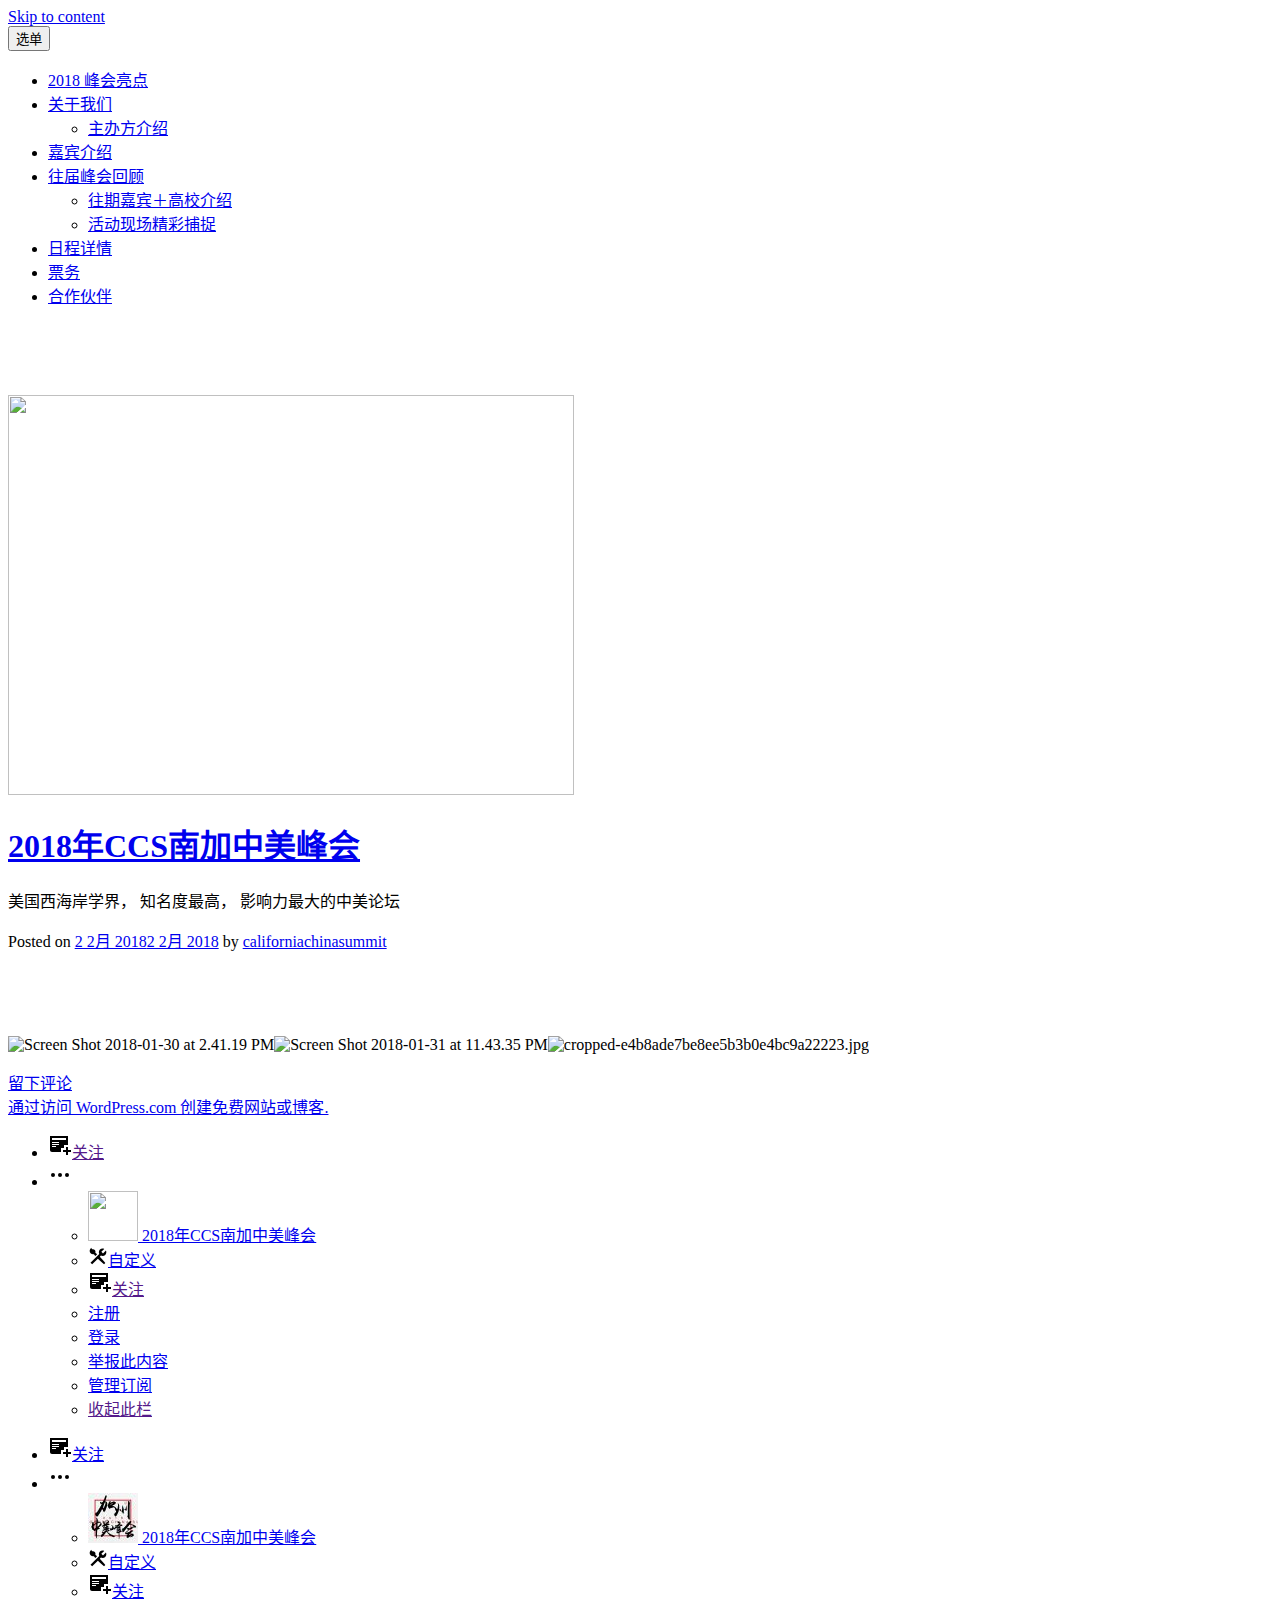
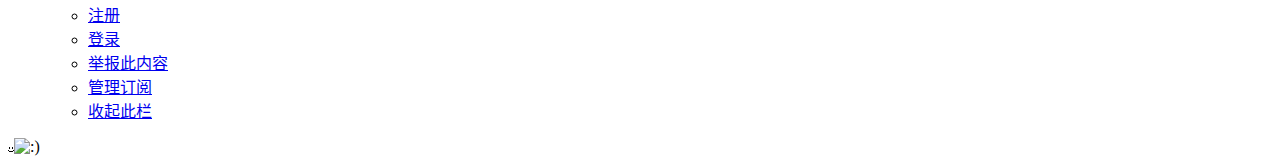
==== commit 60ce7c3f: "try guest mode" ====
--- a/index.html
+++ b/index.html
@@ -13,7 +13,7 @@
 <link rel="dns-prefetch" href="https://fonts.googleapis.com/">
 <link rel="alternate" type="application/rss+xml" title="2018年CCS南加中美峰会 » Feed" href="https://californiachinasummit.wordpress.com/feed/">
 <link rel="alternate" type="application/rss+xml" title="2018年CCS南加中美峰会 » 评论Feed" href="https://californiachinasummit.wordpress.com/comments/feed/">
-	<script async="" src="./2018年CCS南加中美峰会 – 美国西海岸学界， 知名度最高， 影响力最大的中美论坛_files/analytics.js.download"></script><script type="text/javascript">
+	<script type="text/javascript">
 		/* <![CDATA[ */
 		function addLoadEvent(func) {
 			var oldonload = window.onload;
@@ -31,7 +31,7 @@
 			<script type="text/javascript">
 			window._wpemojiSettings = {"baseUrl":"https:\/\/s0.wp.com\/wp-content\/mu-plugins\/wpcom-smileys\/twemoji\/2\/72x72\/","ext":".png","svgUrl":"https:\/\/s0.wp.com\/wp-content\/mu-plugins\/wpcom-smileys\/twemoji\/2\/svg\/","svgExt":".svg","source":{"concatemoji":"https:\/\/s2.wp.com\/wp-includes\/js\/wp-emoji-release.min.js?m=1516999477h&ver=4.9.3-RC1"}};
 			!function(a,b,c){function d(a,b){var c=String.fromCharCode;l.clearRect(0,0,k.width,k.height),l.fillText(c.apply(this,a),0,0);var d=k.toDataURL();l.clearRect(0,0,k.width,k.height),l.fillText(c.apply(this,b),0,0);var e=k.toDataURL();return d===e}function e(a){var b;if(!l||!l.fillText)return!1;switch(l.textBaseline="top",l.font="600 32px Arial",a){case"flag":return!(b=d([55356,56826,55356,56819],[55356,56826,8203,55356,56819]))&&(b=d([55356,57332,56128,56423,56128,56418,56128,56421,56128,56430,56128,56423,56128,56447],[55356,57332,8203,56128,56423,8203,56128,56418,8203,56128,56421,8203,56128,56430,8203,56128,56423,8203,56128,56447]),!b);case"emoji":return b=d([55357,56692,8205,9792,65039],[55357,56692,8203,9792,65039]),!b}return!1}function f(a){var c=b.createElement("script");c.src=a,c.defer=c.type="text/javascript",b.getElementsByTagName("head")[0].appendChild(c)}var g,h,i,j,k=b.createElement("canvas"),l=k.getContext&&k.getContext("2d");for(j=Array("flag","emoji"),c.supports={everything:!0,everythingExceptFlag:!0},i=0;i<j.length;i++)c.supports[j[i]]=e(j[i]),c.supports.everything=c.supports.everything&&c.supports[j[i]],"flag"!==j[i]&&(c.supports.everythingExceptFlag=c.supports.everythingExceptFlag&&c.supports[j[i]]);c.supports.everythingExceptFlag=c.supports.everythingExceptFlag&&!c.supports.flag,c.DOMReady=!1,c.readyCallback=function(){c.DOMReady=!0},c.supports.everything||(h=function(){c.readyCallback()},b.addEventListener?(b.addEventListener("DOMContentLoaded",h,!1),a.addEventListener("load",h,!1)):(a.attachEvent("onload",h),b.attachEvent("onreadystatechange",function(){"complete"===b.readyState&&c.readyCallback()})),g=c.source||{},g.concatemoji?f(g.concatemoji):g.wpemoji&&g.twemoji&&(f(g.twemoji),f(g.wpemoji)))}(window,document,window._wpemojiSettings);
-		</script><script src="./2018年CCS南加中美峰会 – 美国西海岸学界， 知名度最高， 影响力最大的中美论坛_files/wp-emoji-release.min.js.download" type="text/javascript" defer=""></script>
+		</script><script src="./index_files/wp-emoji-release.min.js.download" type="text/javascript" defer=""></script>
 		<style type="text/css">
 img.wp-smiley,
 img.emoji {
@@ -46,34 +46,13 @@
 	padding: 0 !important;
 }
 </style>
-<link rel="stylesheet" id="all-css-0-1" href="./2018年CCS南加中美峰会 – 美国西海岸学界， 知名度最高， 影响力最大的中美论坛_files/saved_resource" type="text/css" media="all">
-<style id="wpcom-admin-bar-inline-css" type="text/css">
-
-			.admin-bar {
-				position: inherit !important;
-				top: auto !important;
-			}
-			.admin-bar .goog-te-banner-frame {
-				top: 32px !important
-			}
-			@media screen and (max-width: 782px) {
-				.admin-bar .goog-te-banner-frame {
-					top: 46px !important;
-				}
-			}
-			@media screen and (max-width: 480px) {
-				.admin-bar .goog-te-banner-frame {
-					position: absolute;
-				}
-			}
-		
-</style>
-<link rel="stylesheet" id="lodestar_fonts_url-css" href="./2018年CCS南加中美峰会 – 美国西海岸学界， 知名度最高， 影响力最大的中美论坛_files/css" type="text/css" media="all">
-<link rel="stylesheet" id="all-css-2-1" href="./2018年CCS南加中美峰会 – 美国西海岸学界， 知名度最高， 影响力最大的中美论坛_files/saved_resource(1)" type="text/css" media="all">
-<link rel="stylesheet" id="print-css-3-1" href="./2018年CCS南加中美峰会 – 美国西海岸学界， 知名度最高， 影响力最大的中美论坛_files/global-print.css" type="text/css" media="print">
-<link rel="stylesheet" id="all-css-4-1" href="./2018年CCS南加中美峰会 – 美国西海岸学界， 知名度最高， 影响力最大的中美论坛_files/saved_resource(2)" type="text/css" media="all">
-<script type="text/javascript" src="./2018年CCS南加中美峰会 – 美国西海岸学界， 知名度最高， 影响力最大的中美论坛_files/saved_resource(3)"></script><style type="text/css"></style>
-<link rel="stylesheet" id="all-css-0-2" href="./2018年CCS南加中美峰会 – 美国西海岸学界， 知名度最高， 影响力最大的中美论坛_files/style.css" type="text/css" media="all">
+<link rel="stylesheet" id="all-css-0-1" href="./index_files/saved_resource" type="text/css" media="all">
+<link rel="stylesheet" id="lodestar_fonts_url-css" href="./index_files/css" type="text/css" media="all">
+<link rel="stylesheet" id="all-css-2-1" href="./index_files/saved_resource(1)" type="text/css" media="all">
+<link rel="stylesheet" id="print-css-3-1" href="./index_files/global-print.css" type="text/css" media="print">
+<link rel="stylesheet" id="all-css-4-1" href="./index_files/saved_resource(2)" type="text/css" media="all">
+<script type="text/javascript" src="./index_files/saved_resource(3)"></script>
+<link rel="stylesheet" id="all-css-0-2" href="./index_files/style.css" type="text/css" media="all">
 <!--[if lt IE 8]>
 <link rel='stylesheet' id='highlander-comments-ie7-css'  href='https://s1.wp.com/wp-content/mu-plugins/highlander-comments/style-ie7.css?m=1351637563h&#038;ver=20110606' type='text/css' media='all' />
 <![endif]-->
@@ -96,25 +75,16 @@
 <meta property="fb:app_id" content="249643311490">
 <link rel="search" type="application/opensearchdescription+xml" href="https://californiachinasummit.wordpress.com/osd.xml" title="2018年CCS南加中美峰会">
 <link rel="search" type="application/opensearchdescription+xml" href="https://s1.wp.com/opensearch.xml" title="WordPress.com">
-<meta name="application-name" content="2018年CCS南加中美峰会"><meta name="msapplication-window" content="width=device-width;height=device-height"><meta name="msapplication-tooltip" content="美国西海岸学界， 知名度最高， 影响力最大的中美论坛"><meta name="msapplication-task" content="name=撰写日志;action-uri=https://wordpress.com/post/californiachinasummit.wordpress.com;icon-uri=https://s2.wp.com/i/icons/post.ico"><meta name="msapplication-task" content="name=Moderate comments;action-uri=https://californiachinasummit.wordpress.com/wp-admin/edit-comments.php?comment_status=moderated;icon-uri=https://s0.wp.com/i/icons/comment.ico"><meta name="msapplication-task" content="name=Upload new media;action-uri=https://californiachinasummit.wordpress.com/wp-admin/media-new.php;icon-uri=https://s2.wp.com/i/icons/media.ico"><meta name="msapplication-task" content="name=Blog stats;action-uri=https://californiachinasummit.wordpress.com/wp-admin/index.php?page=stats;icon-uri=https://s1.wp.com/i/icons/stats.ico"><meta name="title" content="2018年CCS南加中美峰会 on WordPress.com">
+<meta name="application-name" content="2018年CCS南加中美峰会"><meta name="msapplication-window" content="width=device-width;height=device-height"><meta name="msapplication-tooltip" content="美国西海岸学界， 知名度最高， 影响力最大的中美论坛"><meta name="msapplication-task" content="name=订阅;action-uri=https://californiachinasummit.wordpress.com/feed/;icon-uri=https://californiachinasummit.files.wordpress.com/2018/01/cropped-e4b8ade7be8ee5b3b0e4bc9a22223.jpg?w=16"><meta name="msapplication-task" content="name=注册免费博客;action-uri=http://wordpress.com/signup/;icon-uri=https://s2.wp.com/i/favicon.ico"><meta name="msapplication-task" content="name=WordPress.com 支持;action-uri=http://support.wordpress.com/;icon-uri=https://s2.wp.com/i/favicon.ico"><meta name="msapplication-task" content="name=WordPress.com 论坛;action-uri=http://forums.wordpress.com/;icon-uri=https://s2.wp.com/i/favicon.ico"><meta name="title" content="2018年CCS南加中美峰会 on WordPress.com">
 <meta name="description" content="美国西海岸学界， 知名度最高， 影响力最大的中美论坛">
-<style type="text/css" media="print">#wpadminbar { display:none; }</style>
-<style type="text/css" media="screen">
-	html { margin-top: 32px !important; }
-	* html body { margin-top: 32px !important; }
-	@media screen and ( max-width: 782px ) {
-		html { margin-top: 46px !important; }
-		* html body { margin-top: 46px !important; }
-	}
-</style>
 <style type="text/css" id="syntaxhighlighteranchor"></style>
 <link rel="icon" href="https://californiachinasummit.files.wordpress.com/2018/01/cropped-e4b8ade7be8ee5b3b0e4bc9a22223.jpg?w=32" sizes="32x32">
 <link rel="icon" href="https://californiachinasummit.files.wordpress.com/2018/01/cropped-e4b8ade7be8ee5b3b0e4bc9a22223.jpg?w=192" sizes="192x192">
 <link rel="apple-touch-icon-precomposed" href="https://californiachinasummit.files.wordpress.com/2018/01/cropped-e4b8ade7be8ee5b3b0e4bc9a22223.jpg?w=180">
 <meta name="msapplication-TileImage" content="https://californiachinasummit.files.wordpress.com/2018/01/cropped-e4b8ade7be8ee5b3b0e4bc9a22223.jpg?w=270">
-<link rel="stylesheet" type="text/css" id="gravatar-card-css" href="./2018年CCS南加中美峰会 – 美国西海岸学界， 知名度最高， 影响力最大的中美论坛_files/hovercard.css"><link rel="stylesheet" type="text/css" id="gravatar-card-services-css" href="./2018年CCS南加中美峰会 – 美国西海岸学界， 知名度最高， 影响力最大的中美论坛_files/services.css"></head>
-
-<body class="home blog logged-in admin-bar no-customize-support wp-custom-logo mp6 customizer-styles-applied hfeed has-site-logo lodestar-footer-image has-top-content highlander-enabled highlander-light" data-gr-c-s-loaded="true">
+<style type="text/css"></style><script type="text/javascript" async="" src="./index_files/saved_resource(4)"></script><link rel="stylesheet" type="text/css" id="gravatar-card-css" href="./index_files/hovercard.css"><link rel="stylesheet" type="text/css" id="gravatar-card-services-css" href="./index_files/services.css"></head>
+
+<body class="home blog wp-custom-logo mp6 customizer-styles-applied hfeed has-site-logo lodestar-footer-image has-top-content highlander-enabled highlander-light" data-gr-c-s-loaded="true">
 <div id="page" class="site">
 	<a class="skip-link screen-reader-text" href="https://californiachinasummit.wordpress.com/#content">Skip to content</a>
 
@@ -125,23 +95,22 @@
 				<nav id="site-navigation" class="main-navigation" role="navigation" aria-label="Top Menu">
 	<button class="menu-toggle" aria-controls="top-menu" aria-expanded="false">选单</button>
 	<div id="top-menu" class="menu"><ul aria-expanded="false" class=" nav-menu">
-<li class="page_item page-item-164 page_item_has_children" aria-haspopup="true"><a href="https://californiachinasummit.wordpress.com/2017-%e5%b3%b0%e4%bc%9a%e5%9b%9e%e9%a1%be/">2017 峰会回顾</a>
+<li class="page_item page-item-133"><a href="https://californiachinasummit.wordpress.com/%e5%b3%b0%e4%bc%9a%e8%ae%ae%e9%a2%98/">2018 峰会亮点</a></li>
+<li class="page_item page-item-114 page_item_has_children" aria-haspopup="true"><a href="https://californiachinasummit.wordpress.com/%e5%85%b3%e4%ba%8e%e6%88%91%e4%bb%ac/">关于我们</a>
+<ul class="children">
+	<li class="page_item page-item-145"><a href="https://californiachinasummit.wordpress.com/%e5%85%b3%e4%ba%8e%e6%88%91%e4%bb%ac/%e4%b8%bb%e5%8a%9e%e6%96%b9%e4%bb%8b%e7%bb%8d/">主办方介绍</a></li>
+</ul>
+</li>
+<li class="page_item page-item-60"><a href="https://californiachinasummit.wordpress.com/%e5%98%89%e5%ae%be%e4%bb%8b%e7%bb%8d/">嘉宾介绍</a></li>
+<li class="page_item page-item-164 page_item_has_children" aria-haspopup="true"><a href="https://californiachinasummit.wordpress.com/2017-%e5%b3%b0%e4%bc%9a%e5%9b%9e%e9%a1%be/">往届峰会回顾</a>
 <ul class="children">
 	<li class="page_item page-item-153"><a href="https://californiachinasummit.wordpress.com/2017-%e5%b3%b0%e4%bc%9a%e5%9b%9e%e9%a1%be/%e5%98%89%e5%ae%be/">往期嘉宾＋高校介绍</a></li>
 	<li class="page_item page-item-169"><a href="https://californiachinasummit.wordpress.com/2017-%e5%b3%b0%e4%bc%9a%e5%9b%9e%e9%a1%be/%e6%b4%bb%e5%8a%a8%e7%8e%b0%e5%9c%ba%e7%b2%be%e5%bd%a9%e6%8d%95%e6%8d%89/">活动现场精彩捕捉</a></li>
 </ul>
 </li>
-<li class="page_item page-item-133"><a href="https://californiachinasummit.wordpress.com/%e5%b3%b0%e4%bc%9a%e8%ae%ae%e9%a2%98/">2018 峰会亮点</a></li>
-<li class="page_item page-item-114 page_item_has_children" aria-haspopup="true"><a href="https://californiachinasummit.wordpress.com/%e5%85%b3%e4%ba%8e%e6%88%91%e4%bb%ac/">关于我们</a>
-<ul class="children">
-	<li class="page_item page-item-145"><a href="https://californiachinasummit.wordpress.com/%e5%85%b3%e4%ba%8e%e6%88%91%e4%bb%ac/%e4%b8%bb%e5%8a%9e%e6%96%b9%e4%bb%8b%e7%bb%8d/">主办方介绍</a></li>
-	<li class="page_item page-item-5"><a href="https://californiachinasummit.wordpress.com/%e5%85%b3%e4%ba%8e%e6%88%91%e4%bb%ac/home/">峰会介绍</a></li>
-</ul>
-</li>
-<li class="page_item page-item-60"><a href="https://californiachinasummit.wordpress.com/%e5%98%89%e5%ae%be%e4%bb%8b%e7%bb%8d/">嘉宾介绍</a></li>
-<li class="page_item page-item-146"><a href="https://californiachinasummit.wordpress.com/%e5%b3%b0%e4%bc%9a%e8%ae%ae%e9%a2%98-2/">峰会议题</a></li>
 <li class="page_item page-item-63"><a href="https://californiachinasummit.wordpress.com/%e6%97%a5%e7%a8%8b%e8%af%a6%e6%83%85/">日程详情</a></li>
-<li class="page_item page-item-38"><a href="https://californiachinasummit.wordpress.com/%e5%90%88%e4%bd%9c%e6%9c%ba%e4%bc%9a/">合作机会</a></li>
+<li class="page_item page-item-192"><a href="https://californiachinasummit.wordpress.com/%e7%a5%a8%e5%8a%a1/">票务</a></li>
+<li class="page_item page-item-38"><a href="https://californiachinasummit.wordpress.com/%e5%90%88%e4%bd%9c%e6%9c%ba%e4%bc%9a/">合作伙伴</a></li>
 </ul></div>
 </nav><!-- #site-navigation -->
 											</div>
@@ -150,11 +119,11 @@
 		
 <div class="custom-header" style="margin-top: auto;">
 	
-			<div class="custom-header-image" style="background-image: url(&quot;https://s0.wp.com/wp-content/themes/pub/lodestar/assets/images/header.jpg&quot;); margin-top: 99px;">
+			<div class="custom-header-image" style="background-image: url(&quot;https://s0.wp.com/wp-content/themes/pub/lodestar/assets/images/header.jpg&quot;); margin-top: 88px;">
 				<div class="site-branding">
 	<div class="wrap">
 
-		<a href="https://californiachinasummit.wordpress.com/" class="site-logo-link" rel="home" itemprop="url"><img width="566" height="400" src="./2018年CCS南加中美峰会 – 美国西海岸学界， 知名度最高， 影响力最大的中美论坛_files/cropped-11866837783.jpg" class="site-logo" alt="" itemprop="logo" srcset="https://californiachinasummit.files.wordpress.com/2018/01/cropped-11866837783.jpg?w=566 566w, https://californiachinasummit.files.wordpress.com/2018/01/cropped-11866837783.jpg?w=150 150w, https://californiachinasummit.files.wordpress.com/2018/01/cropped-11866837783.jpg?w=300 300w, https://californiachinasummit.files.wordpress.com/2018/01/cropped-11866837783.jpg?w=768 768w, https://californiachinasummit.files.wordpress.com/2018/01/cropped-11866837783.jpg 800w" sizes="(max-width: 566px) 100vw, 566px" data-attachment-id="126" data-permalink="https://californiachinasummit.wordpress.com/cropped-11866837783-jpg/" data-orig-file="https://californiachinasummit.files.wordpress.com/2018/01/cropped-11866837783.jpg" data-orig-size="800,565" data-comments-opened="1" data-image-meta="{&quot;aperture&quot;:&quot;0&quot;,&quot;credit&quot;:&quot;&quot;,&quot;camera&quot;:&quot;&quot;,&quot;caption&quot;:&quot;&quot;,&quot;created_timestamp&quot;:&quot;0&quot;,&quot;copyright&quot;:&quot;&quot;,&quot;focal_length&quot;:&quot;0&quot;,&quot;iso&quot;:&quot;0&quot;,&quot;shutter_speed&quot;:&quot;0&quot;,&quot;title&quot;:&quot;&quot;,&quot;orientation&quot;:&quot;0&quot;}" data-image-title="cropped-11866837783.jpg" data-image-description="&lt;p&gt;https://californiachinasummit.files.wordpress.com/2018/01/cropped-11866837783.jpg&lt;/p&gt;
+		<a href="https://californiachinasummit.wordpress.com/" class="site-logo-link" rel="home" itemprop="url"><img width="566" height="400" src="./index_files/cropped-11866837783.jpg" class="site-logo" alt="" itemprop="logo" srcset="https://californiachinasummit.files.wordpress.com/2018/01/cropped-11866837783.jpg?w=566 566w, https://californiachinasummit.files.wordpress.com/2018/01/cropped-11866837783.jpg?w=150 150w, https://californiachinasummit.files.wordpress.com/2018/01/cropped-11866837783.jpg?w=300 300w, https://californiachinasummit.files.wordpress.com/2018/01/cropped-11866837783.jpg?w=768 768w, https://californiachinasummit.files.wordpress.com/2018/01/cropped-11866837783.jpg 800w" sizes="(max-width: 566px) 100vw, 566px" data-attachment-id="126" data-permalink="https://californiachinasummit.wordpress.com/cropped-11866837783-jpg/" data-orig-file="https://californiachinasummit.files.wordpress.com/2018/01/cropped-11866837783.jpg" data-orig-size="800,565" data-comments-opened="1" data-image-meta="{&quot;aperture&quot;:&quot;0&quot;,&quot;credit&quot;:&quot;&quot;,&quot;camera&quot;:&quot;&quot;,&quot;caption&quot;:&quot;&quot;,&quot;created_timestamp&quot;:&quot;0&quot;,&quot;copyright&quot;:&quot;&quot;,&quot;focal_length&quot;:&quot;0&quot;,&quot;iso&quot;:&quot;0&quot;,&quot;shutter_speed&quot;:&quot;0&quot;,&quot;title&quot;:&quot;&quot;,&quot;orientation&quot;:&quot;0&quot;}" data-image-title="cropped-11866837783.jpg" data-image-description="&lt;p&gt;https://californiachinasummit.files.wordpress.com/2018/01/cropped-11866837783.jpg&lt;/p&gt;
 " data-medium-file="https://californiachinasummit.files.wordpress.com/2018/01/cropped-11866837783.jpg?w=300" data-large-file="https://californiachinasummit.files.wordpress.com/2018/01/cropped-11866837783.jpg?w=700"></a>
 					<h1 class="site-title"><a href="https://californiachinasummit.wordpress.com/" rel="home">2018年CCS南加中美峰会</a></h1>
 		
@@ -180,16 +149,17 @@
 	
 	<header class="entry-header">
 						<div class="entry-meta">
-					<span class="posted-on">Posted on <a href="https://californiachinasummit.wordpress.com/2018/02/02/182/" rel="bookmark"><time class="entry-date published" datetime="2018-02-02T04:56:59+00:00">2 2月 2018</time><time class="updated" datetime="2018-02-02T05:09:59+00:00">2 2月 2018</time></a></span><span class="byline"> <span class="byline-prefix">by</span> <span class="author vcard"><a class="url fn n" href="https://californiachinasummit.wordpress.com/author/californiachinasummit/">californiachinasummit</a></span></span>				</div><!-- .entry-meta -->
+					<span class="posted-on">Posted on <a href="https://californiachinasummit.wordpress.com/2018/02/02/182/" rel="bookmark"><time class="entry-date published" datetime="2018-02-02T04:56:59+00:00">2 2月 2018</time><time class="updated" datetime="2018-02-02T05:53:42+00:00">2 2月 2018</time></a></span><span class="byline"> <span class="byline-prefix">by</span> <span class="author vcard"><a class="url fn n" href="https://californiachinasummit.wordpress.com/author/californiachinasummit/">californiachinasummit</a></span></span>				</div><!-- .entry-meta -->
 
 				</header>
 	<div class="entry-content">
 		<p>&nbsp;</p>
-<p><img data-attachment-id="188" data-permalink="https://californiachinasummit.wordpress.com/2018/02/02/182/screen-shot-2018-02-01-at-9-08-51-pm/" data-orig-file="https://californiachinasummit.files.wordpress.com/2018/02/screen-shot-2018-02-01-at-9-08-51-pm.png?w=759&amp;h=423" data-orig-size="1022,570" data-comments-opened="1" data-image-meta="{&quot;aperture&quot;:&quot;0&quot;,&quot;credit&quot;:&quot;&quot;,&quot;camera&quot;:&quot;&quot;,&quot;caption&quot;:&quot;&quot;,&quot;created_timestamp&quot;:&quot;0&quot;,&quot;copyright&quot;:&quot;&quot;,&quot;focal_length&quot;:&quot;0&quot;,&quot;iso&quot;:&quot;0&quot;,&quot;shutter_speed&quot;:&quot;0&quot;,&quot;title&quot;:&quot;&quot;,&quot;orientation&quot;:&quot;0&quot;}" data-image-title="Screen Shot 2018-02-01 at 9.08.51 PM" data-image-description="" data-medium-file="https://californiachinasummit.files.wordpress.com/2018/02/screen-shot-2018-02-01-at-9-08-51-pm.png?w=759&amp;h=423?w=300" data-large-file="https://californiachinasummit.files.wordpress.com/2018/02/screen-shot-2018-02-01-at-9-08-51-pm.png?w=759&amp;h=423?w=700" class="alignnone  wp-image-188" src="./2018年CCS南加中美峰会 – 美国西海岸学界， 知名度最高， 影响力最大的中美论坛_files/screen-shot-2018-02-01-at-9-08-51-pm.png" alt="Screen Shot 2018-02-01 at 9.08.51 PM" width="759" height="423" srcset="https://californiachinasummit.files.wordpress.com/2018/02/screen-shot-2018-02-01-at-9-08-51-pm.png?w=759&amp;h=423 759w, https://californiachinasummit.files.wordpress.com/2018/02/screen-shot-2018-02-01-at-9-08-51-pm.png?w=150&amp;h=84 150w, https://californiachinasummit.files.wordpress.com/2018/02/screen-shot-2018-02-01-at-9-08-51-pm.png?w=300&amp;h=167 300w, https://californiachinasummit.files.wordpress.com/2018/02/screen-shot-2018-02-01-at-9-08-51-pm.png?w=768&amp;h=428 768w, https://californiachinasummit.files.wordpress.com/2018/02/screen-shot-2018-02-01-at-9-08-51-pm.png 1022w" sizes="(max-width: 759px) 100vw, 759px"></p>
-<div class="tiled-gallery type-circle" data-original-width="700" data-carousel-extra="{&quot;blog_id&quot;:142056440,&quot;permalink&quot;:&quot;https:\/\/californiachinasummit.wordpress.com\/2018\/02\/02\/182\/&quot;,&quot;likes_blog_id&quot;:142056440}"> <div class="gallery-row" style="width: 700px; height: 700px;" data-original-width="700" data-original-height="700"> <div class="gallery-group" style="width: 700px; height: 700px;" data-original-width="700" data-original-height="700"> <div class="tiled-gallery-item" itemprop="associatedMedia" itemscope="" itemtype="http://schema.org/ImageObject"> <a href="https://californiachinasummit.wordpress.com/2018/02/02/182/attachment/72584995/" border="0" itemprop="url"> <meta itemprop="width" content="696"> <meta itemprop="height" content="696"> <img data-attachment-id="185" data-orig-file="https://californiachinasummit.files.wordpress.com/2018/02/72584995.jpg" data-orig-size="1024,683" data-comments-opened="1" data-image-meta="{&quot;aperture&quot;:&quot;0&quot;,&quot;credit&quot;:&quot;&quot;,&quot;camera&quot;:&quot;&quot;,&quot;caption&quot;:&quot;&quot;,&quot;created_timestamp&quot;:&quot;0&quot;,&quot;copyright&quot;:&quot;&quot;,&quot;focal_length&quot;:&quot;0&quot;,&quot;iso&quot;:&quot;0&quot;,&quot;shutter_speed&quot;:&quot;0&quot;,&quot;title&quot;:&quot;&quot;,&quot;orientation&quot;:&quot;0&quot;}" data-image-title="72584995" data-image-description="" data-medium-file="https://californiachinasummit.files.wordpress.com/2018/02/72584995.jpg?w=300" data-large-file="https://californiachinasummit.files.wordpress.com/2018/02/72584995.jpg?w=700" src="./2018年CCS南加中美峰会 – 美国西海岸学界， 知名度最高， 影响力最大的中美论坛_files/72584995.jpg" width="696" height="696" data-original-width="696" data-original-height="696" itemprop="http://schema.org/image" title="72584995" alt="论坛主办地 Radisson Hotel at USC" style="width: 696px; height: 696px;"> </a> <div class="tiled-gallery-caption" itemprop="caption description" style="display: none;"> 论坛主办地 Radisson Hotel at USC </div> </div> </div> </div> <div class="gallery-row" style="width: 700px; height: 700px;" data-original-width="700" data-original-height="700"> <div class="gallery-group" style="width: 700px; height: 700px;" data-original-width="700" data-original-height="700"> <div class="tiled-gallery-item" itemprop="associatedMedia" itemscope="" itemtype="http://schema.org/ImageObject"> <a href="https://californiachinasummit.wordpress.com/2018/02/02/182/attachment/72584240/" border="0" itemprop="url"> <meta itemprop="width" content="696"> <meta itemprop="height" content="696"> <img data-attachment-id="184" data-orig-file="https://californiachinasummit.files.wordpress.com/2018/02/72584240.jpg" data-orig-size="1024,725" data-comments-opened="1" data-image-meta="{&quot;aperture&quot;:&quot;0&quot;,&quot;credit&quot;:&quot;&quot;,&quot;camera&quot;:&quot;&quot;,&quot;caption&quot;:&quot;&quot;,&quot;created_timestamp&quot;:&quot;0&quot;,&quot;copyright&quot;:&quot;&quot;,&quot;focal_length&quot;:&quot;0&quot;,&quot;iso&quot;:&quot;0&quot;,&quot;shutter_speed&quot;:&quot;0&quot;,&quot;title&quot;:&quot;&quot;,&quot;orientation&quot;:&quot;0&quot;}" data-image-title="72584240" data-image-description="" data-medium-file="https://californiachinasummit.files.wordpress.com/2018/02/72584240.jpg?w=300" data-large-file="https://californiachinasummit.files.wordpress.com/2018/02/72584240.jpg?w=700" src="./2018年CCS南加中美峰会 – 美国西海岸学界， 知名度最高， 影响力最大的中美论坛_files/72584240.jpg" width="696" height="696" data-original-width="696" data-original-height="696" itemprop="http://schema.org/image" title="72584240" alt="论坛主办地 Radisson Hotel at USC" style="width: 696px; height: 696px;"> </a> <div class="tiled-gallery-caption" itemprop="caption description" style="display: none;"> 论坛主办地 Radisson Hotel at USC </div> </div> </div> </div> </div>
+<p>&nbsp;</p>
+<p><img data-attachment-id="65" data-permalink="https://californiachinasummit.wordpress.com/%e5%85%b3%e4%ba%8e%e6%88%91%e4%bb%ac/home__trashed/%e4%b8%bb%e5%8a%9e%e6%96%b9%e4%bb%8b%e7%bb%8d__trashed/screen-shot-2018-01-30-at-2-41-19-pm/" data-orig-file="https://californiachinasummit.files.wordpress.com/2018/01/screen-shot-2018-01-30-at-2-41-19-pm.png?w=700" data-orig-size="1057,594" data-comments-opened="1" data-image-meta="{&quot;aperture&quot;:&quot;0&quot;,&quot;credit&quot;:&quot;&quot;,&quot;camera&quot;:&quot;&quot;,&quot;caption&quot;:&quot;&quot;,&quot;created_timestamp&quot;:&quot;0&quot;,&quot;copyright&quot;:&quot;&quot;,&quot;focal_length&quot;:&quot;0&quot;,&quot;iso&quot;:&quot;0&quot;,&quot;shutter_speed&quot;:&quot;0&quot;,&quot;title&quot;:&quot;&quot;,&quot;orientation&quot;:&quot;0&quot;}" data-image-title="Screen Shot 2018-01-30 at 2.41.19 PM" data-image-description="" data-medium-file="https://californiachinasummit.files.wordpress.com/2018/01/screen-shot-2018-01-30-at-2-41-19-pm.png?w=700?w=300" data-large-file="https://californiachinasummit.files.wordpress.com/2018/01/screen-shot-2018-01-30-at-2-41-19-pm.png?w=700?w=700" class="alignnone size-full wp-image-65" src="./index_files/screen-shot-2018-01-30-at-2-41-19-pm.png" alt="Screen Shot 2018-01-30 at 2.41.19 PM" srcset="https://californiachinasummit.files.wordpress.com/2018/01/screen-shot-2018-01-30-at-2-41-19-pm.png?w=700 700w, https://californiachinasummit.files.wordpress.com/2018/01/screen-shot-2018-01-30-at-2-41-19-pm.png?w=150 150w, https://californiachinasummit.files.wordpress.com/2018/01/screen-shot-2018-01-30-at-2-41-19-pm.png?w=300 300w, https://californiachinasummit.files.wordpress.com/2018/01/screen-shot-2018-01-30-at-2-41-19-pm.png?w=768 768w, https://californiachinasummit.files.wordpress.com/2018/01/screen-shot-2018-01-30-at-2-41-19-pm.png?w=1024 1024w, https://californiachinasummit.files.wordpress.com/2018/01/screen-shot-2018-01-30-at-2-41-19-pm.png 1057w" sizes="(max-width: 700px) 100vw, 700px"><img data-attachment-id="148" data-permalink="https://californiachinasummit.wordpress.com/%e5%b3%b0%e4%bc%9a%e8%ae%ae%e9%a2%98-2__trashed/screen-shot-2018-01-31-at-11-43-35-pm/" data-orig-file="https://californiachinasummit.files.wordpress.com/2018/02/screen-shot-2018-01-31-at-11-43-35-pm.png?w=700" data-orig-size="1133,673" data-comments-opened="1" data-image-meta="{&quot;aperture&quot;:&quot;0&quot;,&quot;credit&quot;:&quot;&quot;,&quot;camera&quot;:&quot;&quot;,&quot;caption&quot;:&quot;&quot;,&quot;created_timestamp&quot;:&quot;0&quot;,&quot;copyright&quot;:&quot;&quot;,&quot;focal_length&quot;:&quot;0&quot;,&quot;iso&quot;:&quot;0&quot;,&quot;shutter_speed&quot;:&quot;0&quot;,&quot;title&quot;:&quot;&quot;,&quot;orientation&quot;:&quot;0&quot;}" data-image-title="Screen Shot 2018-01-31 at 11.43.35 PM" data-image-description="" data-medium-file="https://californiachinasummit.files.wordpress.com/2018/02/screen-shot-2018-01-31-at-11-43-35-pm.png?w=700?w=300" data-large-file="https://californiachinasummit.files.wordpress.com/2018/02/screen-shot-2018-01-31-at-11-43-35-pm.png?w=700?w=700" class="alignnone size-full wp-image-148" src="./index_files/screen-shot-2018-01-31-at-11-43-35-pm.png" alt="Screen Shot 2018-01-31 at 11.43.35 PM" srcset="https://californiachinasummit.files.wordpress.com/2018/02/screen-shot-2018-01-31-at-11-43-35-pm.png?w=700 700w, https://californiachinasummit.files.wordpress.com/2018/02/screen-shot-2018-01-31-at-11-43-35-pm.png?w=150 150w, https://californiachinasummit.files.wordpress.com/2018/02/screen-shot-2018-01-31-at-11-43-35-pm.png?w=300 300w, https://californiachinasummit.files.wordpress.com/2018/02/screen-shot-2018-01-31-at-11-43-35-pm.png?w=768 768w, https://californiachinasummit.files.wordpress.com/2018/02/screen-shot-2018-01-31-at-11-43-35-pm.png?w=1024 1024w, https://californiachinasummit.files.wordpress.com/2018/02/screen-shot-2018-01-31-at-11-43-35-pm.png 1133w" sizes="(max-width: 700px) 100vw, 700px"><img data-attachment-id="127" data-permalink="https://californiachinasummit.wordpress.com/cropped-e4b8ade7be8ee5b3b0e4bc9a22223-jpg/" data-orig-file="https://californiachinasummit.files.wordpress.com/2018/01/cropped-e4b8ade7be8ee5b3b0e4bc9a22223.jpg?w=700" data-orig-size="512,512" data-comments-opened="1" data-image-meta="{&quot;aperture&quot;:&quot;0&quot;,&quot;credit&quot;:&quot;&quot;,&quot;camera&quot;:&quot;&quot;,&quot;caption&quot;:&quot;&quot;,&quot;created_timestamp&quot;:&quot;0&quot;,&quot;copyright&quot;:&quot;&quot;,&quot;focal_length&quot;:&quot;0&quot;,&quot;iso&quot;:&quot;0&quot;,&quot;shutter_speed&quot;:&quot;0&quot;,&quot;title&quot;:&quot;&quot;,&quot;orientation&quot;:&quot;0&quot;}" data-image-title="cropped-e4b8ade7be8ee5b3b0e4bc9a22223.jpg" data-image-description="&lt;p&gt;https://californiachinasummit.files.wordpress.com/2018/01/cropped-e4b8ade7be8ee5b3b0e4bc9a22223.jpg?w=700&lt;/p&gt;
+" data-medium-file="https://californiachinasummit.files.wordpress.com/2018/01/cropped-e4b8ade7be8ee5b3b0e4bc9a22223.jpg?w=700?w=300" data-large-file="https://californiachinasummit.files.wordpress.com/2018/01/cropped-e4b8ade7be8ee5b3b0e4bc9a22223.jpg?w=700?w=512" class="alignnone size-full wp-image-127" src="./index_files/cropped-e4b8ade7be8ee5b3b0e4bc9a22223.jpg" alt="cropped-e4b8ade7be8ee5b3b0e4bc9a22223.jpg" srcset="https://californiachinasummit.files.wordpress.com/2018/01/cropped-e4b8ade7be8ee5b3b0e4bc9a22223.jpg 512w, https://californiachinasummit.files.wordpress.com/2018/01/cropped-e4b8ade7be8ee5b3b0e4bc9a22223.jpg?w=150 150w, https://californiachinasummit.files.wordpress.com/2018/01/cropped-e4b8ade7be8ee5b3b0e4bc9a22223.jpg?w=300 300w" sizes="(max-width: 512px) 100vw, 512px"></p>
 	</div>
 	<footer class="entry-footer">
-		<span class="comments-link"><a href="https://californiachinasummit.wordpress.com/2018/02/02/182/#respond">留下评论</a></span><span class="edit-link"><a class="post-edit-link" href="https://wordpress.com/post/californiachinasummit.wordpress.com/182">Edit </a></span>	</footer><!-- .entry-footer -->
+		<span class="comments-link"><a href="https://californiachinasummit.wordpress.com/2018/02/02/182/#respond">留下评论</a></span>	</footer><!-- .entry-footer -->
 
 	</article><!-- #post-## -->
 
@@ -204,87 +174,20 @@
 		
 <div class="site-info">
 	<div class="wrap">
-		<a href="https://wordpress.com/?ref=footer_blog">在WordPress.com的博客.</a>
+		<a href="https://wordpress.com/?ref=footer_website">通过访问 WordPress.com 创建免费网站或博客.</a>
 		
 			</div><!-- .wrap -->
 </div><!-- .site-info -->
 	</footer>
 </div><!-- #page -->
 <!--  -->
-	<script type="text/javascript">
-	/* <![CDATA[ */
-		jQuery(document).ready( function($) {
-			function doFollowingHover() {
-				$('#wp-admin-bar-follow > a').unbind( '.unfollow' );
-
-				$('#wp-admin-bar-follow > a').bind( 'mouseover.unfollow', function() {
-
-					$(this).html( "\u53d6\u6d88\u5173\u6ce8" ).parent( 'li' ).addClass( 'unfollow' );
-				});
-				$('#wp-admin-bar-follow > a').bind( 'mouseout.unfollow', function() {
-					$(this).html( "\u5173\u6ce8\u4e2d" ).parent( 'li' ).removeClass( 'unfollow' );
-				});
-			}
-							doFollowingHover();
-			
-			$('#wp-admin-bar-follow > a').click( function( e ) {
-				$('#wp-admin-bar-follow > a').unbind( '.unfollow' );
-
-				e.preventDefault();
-
-				var link = $( this ), li = $( '#wp-admin-bar-follow' ), timeout = 0;
-
-				if ( li.hasClass( 'subscribed' ) ) {
-					li.removeClass( 'subscribed' ).removeClass( 'unfollow' );
-					link.html( "\u5173\u6ce8" );
-
-					$('body').append( $( 'div.wpcom-bubble' ).removeClass( 'fadein' ) ).off( 'click.bubble' );
-
-					var action = 'ab_unsubscribe_from_blog';
-				} else {
-					li.addClass( 'subscribed' ).removeClass( 'unfollow' );
-					link.html( "\u5173\u6ce8\u4e2d" );
-
-						var left = 131 - link.width();
-						li.append( $( 'div.wpcom-bubble' ).css( { left: '-' + left + 'px' } ) );
-						$( 'div.bubble-txt', 'div.wpcom-bubble' ).html( "New posts from this blog will now appear in <a target=\"_blank\" href=\"http:\/\/wordpress.com\/\">your reader<\/a>. You can manage email alerts from your <a target=\"_blank\" href=\"http:\/\/wordpress.com\/following\/edit\/\">subscriptions page<\/a>." );
-
-						$( 'div.wpcom-bubble.action-bubble' ).addClass( 'fadein' );
-
-						setTimeout( function() {
-							$('body').on( 'click.bubble touchstart.bubble', function(e) {
-								if ( !$(e.target).hasClass('wpcom-bubble') && !$(e.target).parents( 'div.wpcom-bubble' ).length )
-									hideBubble();
-							});
-							setTimeout( hideBubble, 15000 );
-						}, 500 );
-
-					var action = 'ab_subscribe_to_blog';
-					$('#wp-admin-bar-follow > a').bind( 'mouseout.shift', function() {
-						doFollowingHover();
-						$(this).unbind( '.shift' );
-					});
-				}
-
-				var nonce = link.attr( 'href' ).split( '_wpnonce=' );
-				nonce = nonce[1];
-
-				$.post( "https:\/\/californiachinasummit.wordpress.com\/wp-admin\/admin-ajax.php", {
-					'action': action,
-					'_wpnonce': nonce,
-					'source': 'admin_bar',
-					'blog_id': 142056440				});
-			});
-		});
-	/* ]]> */
-	</script>
-<script type="text/javascript" src="./2018年CCS南加中美峰会 – 美国西海岸学界， 知名度最高， 影响力最大的中美论坛_files/gprofiles.js.download"></script>
+<script type="text/javascript" src="./index_files/gprofiles.js.download"></script>
 <script type="text/javascript">
 /* <![CDATA[ */
-var WPGroHo = {"my_hash":"2f8ec4cf1890eb1631d0cb90967cf94b"};
+var WPGroHo = {"my_hash":""};
 /* ]]> */
 </script>
-<script type="text/javascript" src="./2018年CCS南加中美峰会 – 美国西海岸学界， 知名度最高， 影响力最大的中美论坛_files/wpgroho.js.download"></script>
+<script type="text/javascript" src="./index_files/wpgroho.js.download"></script>
 
 	<script>
 		//initialize and attach hovercards to all gravatars
@@ -308,19 +211,18 @@
 
 		<div style="display:none">
 	</div>
-<div id="report-form-window" style="display:none;"></div><script type="text/javascript">
+<script type="text/javascript">
 /* <![CDATA[ */
-var HighlanderComments = {"loggingInText":"Logging In\u2026","submittingText":"Posting Comment\u2026","postCommentText":"\u53d1\u8868\u8bc4\u8bba","connectingToText":"Connecting to %s","commentingAsText":"%1$s: You are commenting using your %2$s account.","logoutText":"\u767b\u51fa","loginText":"\u767b\u5f55","connectURL":"https:\/\/californiachinasummit.wordpress.com\/public.api\/connect\/?action=request","logoutURL":"https:\/\/californiachinasummit.wordpress.com\/wp-login.php?action=logout&_wpnonce=8e3232f691","homeURL":"https:\/\/californiachinasummit.wordpress.com\/","postID":"182","gravDefault":"identicon","enterACommentError":"Please enter a comment","enterEmailError":"Please enter your email address here","invalidEmailError":"\u65e0\u6548\u7535\u5b50\u90ae\u4ef6\u5730\u5740","enterAuthorError":"Please enter your name here","gravatarFromEmail":"This picture will show whenever you leave a comment. Click to customize it.","logInToExternalAccount":"Log in to use details from one of these accounts.","change":"\u66f4\u6539","changeAccount":"Change Account","comment_registration":"0","userIsLoggedIn":"1","isJetpack":"","text_direction":"ltr"};
+var HighlanderComments = {"loggingInText":"Logging In\u2026","submittingText":"Posting Comment\u2026","postCommentText":"\u53d1\u8868\u8bc4\u8bba","connectingToText":"Connecting to %s","commentingAsText":"%1$s: You are commenting using your %2$s account.","logoutText":"\u767b\u51fa","loginText":"\u767b\u5f55","connectURL":"https:\/\/californiachinasummit.wordpress.com\/public.api\/connect\/?action=request","logoutURL":"https:\/\/californiachinasummit.wordpress.com\/wp-login.php?action=logout&_wpnonce=a9c7345e54","homeURL":"https:\/\/californiachinasummit.wordpress.com\/","postID":"182","gravDefault":"identicon","enterACommentError":"Please enter a comment","enterEmailError":"Please enter your email address here","invalidEmailError":"\u65e0\u6548\u7535\u5b50\u90ae\u4ef6\u5730\u5740","enterAuthorError":"Please enter your name here","gravatarFromEmail":"This picture will show whenever you leave a comment. Click to customize it.","logInToExternalAccount":"Log in to use details from one of these accounts.","change":"\u66f4\u6539","changeAccount":"Change Account","comment_registration":"0","userIsLoggedIn":"","isJetpack":"","text_direction":"ltr"};
 /* ]]> */
 </script>
-<script type="text/javascript" src="./2018年CCS南加中美峰会 – 美国西海岸学界， 知名度最高， 影响力最大的中美论坛_files/saved_resource(4)"></script>
+<script type="text/javascript" src="./index_files/saved_resource(5)"></script>
 
 	<div id="carousel-reblog-box">
 		<form action="https://californiachinasummit.wordpress.com/#" name="carousel-reblog">
 			<textarea id="carousel-reblog-content" name="carousel-reblog-content" placeholder="在此处添加您的想法...（可选）"></textarea>
 			<label for="carousel-reblog-to-blog-id" id="carousel-reblog-lblogid">发布到</label>
 			<select name="carousel-reblog-to-blog-id" id="carousel-reblog-to-blog-id">
-							<option value="142056440">2018年CCS南加中美峰会</option>
 						</select>
 
 			<div class="submit">
@@ -333,41 +235,25 @@
 				<input type="hidden" id="carousel-reblog-post-title" value="">
 			</div>
 
-			<input type="hidden" id="_wpnonce" name="_wpnonce" value="5dae0762d0"><input type="hidden" name="_wp_http_referer" value="/">		</form>
+			<input type="hidden" id="_wpnonce" name="_wpnonce" value="8802dc92ca"><input type="hidden" name="_wp_http_referer" value="/">		</form>
 
 		<div class="arrow"></div>
 	</div>
-<link rel="stylesheet" id="all-css-0-3" href="./2018年CCS南加中美峰会 – 美国西海岸学界， 知名度最高， 影响力最大的中美论坛_files/jetpack-carousel.css" type="text/css" media="all">
+<link rel="stylesheet" id="all-css-0-3" href="./index_files/jetpack-carousel.css" type="text/css" media="all">
 <!--[if lte IE 8]>
 <link rel='stylesheet' id='jetpack-carousel-ie8fix-css'  href='https://s1.wp.com/wp-content/mu-plugins/carousel/jetpack-carousel-ie8fix.css?m=1412618825h&#038;ver=20121024' type='text/css' media='all' />
 <![endif]-->
-<link rel="stylesheet" id="all-css-2-3" href="./2018年CCS南加中美峰会 – 美国西海岸学界， 知名度最高， 影响力最大的中美论坛_files/tiled-gallery.css" type="text/css" media="all">
 <script type="text/javascript">
 /* <![CDATA[ */
-var thickboxL10n = {"next":"\u4e0b\u4e00\u9875 >","prev":"< \u4e0a\u4e00\u9875","image":"\u56fe\u50cf","of":"\/","close":"\u5173\u95ed","noiframes":"\u8fd9\u4e2a\u529f\u80fd\u9700\u8981iframe\u7684\u652f\u6301\u3002\u60a8\u53ef\u80fd\u7981\u6b62\u4e86iframe\u7684\u663e\u793a\uff0c\u6216\u60a8\u7684\u6d4f\u89c8\u5668\u4e0d\u652f\u6301\u6b64\u529f\u80fd\u3002","loadingAnimation":"https:\/\/s1.wp.com\/wp-includes\/js\/thickbox\/loadingAnimation.gif"};
+var actionbardata = {"siteID":"142056440","siteName":"2018\u5e74CCS\u5357\u52a0\u4e2d\u7f8e\u5cf0\u4f1a","siteURL":"http:\/\/californiachinasummit.wordpress.com","icon":"<img alt='' src='https:\/\/californiachinasummit.files.wordpress.com\/2018\/01\/cropped-e4b8ade7be8ee5b3b0e4bc9a22223.jpg?w=50' class='avatar avatar-50' height='50' width='50' \/>","canManageOptions":"","canCustomizeSite":"","isFollowing":"","themeSlug":"pub\/lodestar","signupURL":"https:\/\/wordpress.com\/start\/","loginURL":"https:\/\/californiachinasummit.wordpress.com\/wp-login.php?redirect_to=https%3A%2F%2Fcaliforniachinasummit.wordpress.com%2F2018%2F02%2F02%2F182%2F","themeURL":"https:\/\/wordpress.com\/theme\/lodestar\/","xhrURL":"https:\/\/californiachinasummit.wordpress.com\/wp-admin\/admin-ajax.php","nonce":"3cbe27416a","isSingular":"","isFolded":"","isLoggedIn":"","isMobile":"","subscribeNonce":"<input type=\"hidden\" id=\"_wpnonce\" name=\"_wpnonce\" value=\"c16f33ed66\" \/>","referer":"https:\/\/californiachinasummit.wordpress.com\/","canFollow":"1","feedID":"78594648","statusMessage":"","customizeLink":"https:\/\/californiachinasummit.wordpress.com\/wp-admin\/customize.php?url=https%3A%2F%2Fcaliforniachinasummit.wordpress.com%2F","i18n":{"view":"\u67e5\u770b\u7f51\u7ad9","follow":"\u5173\u6ce8","following":"\u5173\u6ce8\u4e2d","edit":"\u7f16\u8f91","login":"\u767b\u5f55","signup":"\u6ce8\u518c","customize":"\u81ea\u5b9a\u4e49","report":"\u4e3e\u62a5\u6b64\u5185\u5bb9","themeInfo":"\u83b7\u53d6\u4e3b\u9898: Lodestar","shortlink":"\u590d\u5236\u77ed\u94fe\u63a5","copied":"\u5df2\u590d\u5236","followedText":"\u6b64\u65f6\uff0c\u8be5\u7ad9\u70b9\u4e2d\u7684\u65b0\u6587\u7ae0\u5c06\u663e\u793a\u5728\u60a8\u7684<a href=\"https:\/\/wordpress.com\/\">\u9605\u8bfb\u5668<\/a>\u4e2d","foldBar":"\u6536\u8d77\u6b64\u680f","unfoldBar":"\u5c55\u5f00\u6b64\u680f","editSubs":"\u7ba1\u7406\u8ba2\u9605","viewReader":"\u5728\u9605\u8bfb\u5668\u4e2d\u67e5\u770b\u201c\u7ad9\u70b9\u201d","viewReadPost":"View post in Reader","subscribe":"\u4e3a\u6211\u6ce8\u518c","enterEmail":"\u8f93\u5165\u60a8\u7684\u7535\u5b50\u90ae\u4ef6\u5730\u5740","followers":"","alreadyUser":"\u5df2\u6709 WordPress.com \u5e10\u6237\uff1f<a href=\"https:\/\/californiachinasummit.wordpress.com\/wp-login.php?redirect_to=https%3A%2F%2Fcaliforniachinasummit.wordpress.com%2F2018%2F02%2F02%2F182%2F\">\u7acb\u5373\u767b\u5f55\u3002<\/a>","stats":"\u7edf\u8ba1"}};
 /* ]]> */
 </script>
 <script type="text/javascript">
 /* <![CDATA[ */
-var wpNotesArgs = {"cacheBuster":"2.1.4-0-g10858a8-dirty","iframeUrl":"https:\/\/widgets.wp.com\/notifications\/","iframeAppend":"2","iframeScroll":"no","wide":"1","beta":""};
+var jetpackCarouselStrings = {"widths":[370,700,1000,1200,1400,2000],"is_logged_in":"","lang":"zh","ajaxurl":"https:\/\/californiachinasummit.wordpress.com\/wp-admin\/admin-ajax.php","nonce":"aea2845d22","display_exif":"1","display_geo":"1","single_image_gallery":"1","single_image_gallery_media_file":"","background_color":"black","comment":"\u6761\u8bc4\u8bba","post_comment":"\u53d1\u8868\u8bc4\u8bba","write_comment":"\u64b0\u5199\u8bc4\u8bba...","loading_comments":"\u6b63\u5728\u52a0\u8f7d\u8bc4\u8bba...","download_original":"\u67e5\u770b\u5168\u5c3a\u5bf8 <span class=\"photo-size\">{0}<span class=\"photo-size-times\">\u00d7<\/span>{1}<\/span>","no_comment_text":"\u8bf7\u786e\u4fdd\u4e0e\u60a8\u7684\u8bc4\u8bba\u4e00\u8d77\u63d0\u4ea4\u90e8\u5206\u6587\u672c\u3002","no_comment_email":"\u8bf7\u63d0\u4f9b\u7528\u4e8e\u53d1\u8868\u8bc4\u8bba\u7684\u7535\u5b50\u90ae\u4ef6\u5730\u5740\u3002","no_comment_author":"\u8bf7\u63d0\u4f9b\u60a8\u7528\u4e8e\u53d1\u8868\u8bc4\u8bba\u7684\u59d3\u540d\u3002","comment_post_error":"\u62b1\u6b49\uff0c\u53d1\u8868\u60a8\u7684\u8bc4\u8bba\u65f6\u51fa\u9519\u3002\u8bf7\u7a0d\u540e\u91cd\u8bd5\u3002","comment_approved":"\u60a8\u7684\u8bc4\u8bba\u5df2\u83b7\u5f97\u6279\u51c6\u3002","comment_unapproved":"\u6b63\u5728\u5ba1\u6838\u60a8\u7684\u8bc4\u8bba\u3002","camera":"\u7167\u76f8\u673a","aperture":"\u5149\u5708","shutter_speed":"\u5feb\u95e8\u901f\u5ea6","focal_length":"\u7126\u8ddd","comment_registration":"0","require_name_email":"1","login_url":"https:\/\/californiachinasummit.wordpress.com\/wp-login.php?redirect_to=https%3A%2F%2Fcaliforniachinasummit.wordpress.com%2F2018%2F02%2F02%2F182%2F","blog_id":"142056440","local_comments_commenting_as":"<fieldset><label for=\"email\">\u7535\u5b50\u90ae\u7bb1\uff08\u5fc5\u586b\uff09<\/label> <input type=\"text\" name=\"email\" class=\"jp-carousel-comment-form-field jp-carousel-comment-form-text-field\" id=\"jp-carousel-comment-form-email-field\" \/><\/fieldset><fieldset><label for=\"author\">\u540d\u79f0\uff08\u5fc5\u586b\uff09<\/label> <input type=\"text\" name=\"author\" class=\"jp-carousel-comment-form-field jp-carousel-comment-form-text-field\" id=\"jp-carousel-comment-form-author-field\" \/><\/fieldset><fieldset><label for=\"url\">\u7f51\u5740<\/label> <input type=\"text\" name=\"url\" class=\"jp-carousel-comment-form-field jp-carousel-comment-form-text-field\" id=\"jp-carousel-comment-form-url-field\" \/><\/fieldset>","reblog":"\u8f6c\u8f7d","reblogged":"\u5df2\u8f6c\u8f7d","reblog_add_thoughts":"\u5728\u6b64\u5904\u6dfb\u52a0\u60a8\u7684\u60f3\u6cd5...\uff08\u53ef\u9009\uff09","reblogging":"Reblogging...","post_reblog":"Post Reblog","stats_query_args":"blog=142056440&v=wpcom&tz=0&user_id=0&subd=californiachinasummit","is_public":"1","reblog_enabled":""};
 /* ]]> */
 </script>
-<script type="text/javascript">
-/* <![CDATA[ */
-var wpcom_tos_report_form = {"ajaxurl":"\/wp-admin\/admin-ajax.php","isLoggedoutUser":"","post_ID":null,"current_url":"https:\/\/californiachinasummit.wordpress.com","report_this_content":"\u4e3e\u62a5\u6b64\u5185\u5bb9"};
-/* ]]> */
-</script>
-<script type="text/javascript">
-/* <![CDATA[ */
-var actionbardata = {"siteID":"142056440","siteName":"2018\u5e74CCS\u5357\u52a0\u4e2d\u7f8e\u5cf0\u4f1a","siteURL":"http:\/\/californiachinasummit.wordpress.com","icon":"<img alt='' src='https:\/\/californiachinasummit.files.wordpress.com\/2018\/01\/cropped-e4b8ade7be8ee5b3b0e4bc9a22223.jpg?w=50' class='avatar avatar-50' height='50' width='50' \/>","canManageOptions":"1","canCustomizeSite":"1","isFollowing":"1","themeSlug":"pub\/lodestar","signupURL":"https:\/\/wordpress.com\/start\/","loginURL":"https:\/\/californiachinasummit.wordpress.com\/wp-login.php?redirect_to=https%3A%2F%2Fcaliforniachinasummit.wordpress.com%2F2018%2F02%2F02%2F182%2F","themeURL":"https:\/\/wordpress.com\/theme\/lodestar\/","xhrURL":"https:\/\/californiachinasummit.wordpress.com\/wp-admin\/admin-ajax.php","nonce":"26bf1a3128","isSingular":"","isFolded":"","isLoggedIn":"1","isMobile":"","subscribeNonce":"<input type=\"hidden\" id=\"_wpnonce\" name=\"_wpnonce\" value=\"d51921eae8\" \/>","referer":"https:\/\/californiachinasummit.wordpress.com\/","canFollow":"1","feedID":"78594648","statusMessage":"","customizeLink":"https:\/\/californiachinasummit.wordpress.com\/wp-admin\/customize.php?url=https%3A%2F%2Fcaliforniachinasummit.wordpress.com%2F","i18n":{"view":"View site","follow":"Follow","following":"Following","edit":"Edit","login":"Log in","signup":"Sign up","customize":"Customize","report":"Report this content","themeInfo":"Get help setting up your theme","shortlink":"Copy shortlink","copied":"Copied","followedText":"New posts from this site will now appear in your <a href=\"https:\/\/wordpress.com\/\">Reader<\/a>","foldBar":"Collapse this bar","unfoldBar":"Expand this bar","editSubs":"Manage subscriptions","viewReader":"View site in Reader","viewReadPost":"View post in Reader","subscribe":"Sign me up","enterEmail":"Enter your email address","followers":"","alreadyUser":"Already have a WordPress.com account? <a href=\"https:\/\/californiachinasummit.wordpress.com\/wp-login.php?redirect_to=https%3A%2F%2Fcaliforniachinasummit.wordpress.com%2F2018%2F02%2F02%2F182%2F\">Log in now.<\/a>","stats":"Stats"}};
-/* ]]> */
-</script>
-<script type="text/javascript">
-/* <![CDATA[ */
-var jetpackCarouselStrings = {"widths":[370,700,1000,1200,1400,2000],"is_logged_in":"1","lang":"zh","ajaxurl":"https:\/\/californiachinasummit.wordpress.com\/wp-admin\/admin-ajax.php","nonce":"8bf4420d51","display_exif":"1","display_geo":"1","single_image_gallery":"1","single_image_gallery_media_file":"","background_color":"black","comment":"\u6761\u8bc4\u8bba","post_comment":"\u53d1\u8868\u8bc4\u8bba","write_comment":"\u64b0\u5199\u8bc4\u8bba...","loading_comments":"\u6b63\u5728\u52a0\u8f7d\u8bc4\u8bba...","download_original":"\u67e5\u770b\u5168\u5c3a\u5bf8 <span class=\"photo-size\">{0}<span class=\"photo-size-times\">\u00d7<\/span>{1}<\/span>","no_comment_text":"\u8bf7\u786e\u4fdd\u4e0e\u60a8\u7684\u8bc4\u8bba\u4e00\u8d77\u63d0\u4ea4\u90e8\u5206\u6587\u672c\u3002","no_comment_email":"\u8bf7\u63d0\u4f9b\u7528\u4e8e\u53d1\u8868\u8bc4\u8bba\u7684\u7535\u5b50\u90ae\u4ef6\u5730\u5740\u3002","no_comment_author":"\u8bf7\u63d0\u4f9b\u60a8\u7528\u4e8e\u53d1\u8868\u8bc4\u8bba\u7684\u59d3\u540d\u3002","comment_post_error":"\u62b1\u6b49\uff0c\u53d1\u8868\u60a8\u7684\u8bc4\u8bba\u65f6\u51fa\u9519\u3002\u8bf7\u7a0d\u540e\u91cd\u8bd5\u3002","comment_approved":"\u60a8\u7684\u8bc4\u8bba\u5df2\u83b7\u5f97\u6279\u51c6\u3002","comment_unapproved":"\u6b63\u5728\u5ba1\u6838\u60a8\u7684\u8bc4\u8bba\u3002","camera":"\u7167\u76f8\u673a","aperture":"\u5149\u5708","shutter_speed":"\u5feb\u95e8\u901f\u5ea6","focal_length":"\u7126\u8ddd","comment_registration":"0","require_name_email":"1","login_url":"https:\/\/californiachinasummit.wordpress.com\/wp-login.php?redirect_to=https%3A%2F%2Fcaliforniachinasummit.wordpress.com%2F2018%2F02%2F02%2F182%2F","blog_id":"142056440","local_comments_commenting_as":"<p id=\"jp-carousel-commenting-as\">\u4f5c\u4e3a californiachinasummit \u53d1\u8868\u8bc4\u8bba<\/p>","reblog":"\u8f6c\u8f7d","reblogged":"\u5df2\u8f6c\u8f7d","reblog_add_thoughts":"\u5728\u6b64\u5904\u6dfb\u52a0\u60a8\u7684\u60f3\u6cd5...\uff08\u53ef\u9009\uff09","reblogging":"Reblogging...","post_reblog":"Post Reblog","stats_query_args":"blog=142056440&v=wpcom&tz=0&user=1&user_id=134313770&subd=californiachinasummit","is_public":"1","reblog_enabled":""};
-/* ]]> */
-</script>
-<script type="text/javascript" src="./2018年CCS南加中美峰会 – 美国西海岸学界， 知名度最高， 影响力最大的中美论坛_files/saved_resource(5)"></script><div id="actionbar" class="actnbr-pub-lodestar actnbr-has-customize"><ul><li class="actnbr-btn actnbr-customize actnbr-hidden"><a href="https://californiachinasummit.wordpress.com/wp-admin/customize.php?url=https%3A%2F%2Fcaliforniachinasummit.wordpress.com%2F"><svg class="gridicon gridicon__customize" height="20px" width="20px" xmlns="http://www.w3.org/2000/svg" viewBox="0 0 24 24"><g><path d="M2 6c0-1.505.78-3.08 2-4 0 .845.69 2 2 2 1.657 0 3 1.343 3 3 0 .386-.08.752-.212 1.09.74.594 1.476 1.19 2.19 1.81L8.9 11.98c-.62-.716-1.214-1.454-1.807-2.192C6.753 9.92 6.387 10 6 10c-2.21 0-4-1.79-4-4zm12.152 6.848l1.34-1.34c.607.304 1.283.492 2.008.492 2.485 0 4.5-2.015 4.5-4.5 0-.725-.188-1.4-.493-2.007L18 9l-2-2 3.507-3.507C18.9 3.188 18.225 3 17.5 3 15.015 3 13 5.015 13 7.5c0 .725.188 1.4.493 2.007L3 20l2 2 6.848-6.848c1.885 1.928 3.874 3.753 5.977 5.45l1.425 1.148 1.5-1.5-1.15-1.425c-1.695-2.103-3.52-4.092-5.448-5.977z" data-reactid=".2.1.1:0.1b.0"></path></g></svg><span>Customize<span></span></span></a></li><li class="actnbr-ellipsis actnbr-hidden"> 			  <svg class="gridicon gridicon__ellipsis" height="24" width="24" xmlns="http://www.w3.org/2000/svg" viewBox="0 0 24 24"><g><circle cx="5" cy="12" r="2"></circle><circle cx="19" cy="12" r="2"></circle><circle cx="12" cy="12" r="2"></circle></g></svg> 			  <div class="actnbr-popover tip tip-top-left actnbr-more"> 			  	<div class="tip-arrow"></div> 			  	<div class="tip-inner"> 				  <ul> 				    <li class="actnbr-sitename actnbr-hidden"><a href="http://californiachinasummit.wordpress.com/"><img alt="" src="./2018年CCS南加中美峰会 – 美国西海岸学界， 知名度最高， 影响力最大的中美论坛_files/cropped-e4b8ade7be8ee5b3b0e4bc9a22223.jpg" class="avatar avatar-50" height="50" width="50"> 2018年CCS南加中美峰会</a></li> 				   	<li class="actnbr-folded-customize actnbr-hidden"><a href="https://californiachinasummit.wordpress.com/wp-admin/customize.php?url=https%3A%2F%2Fcaliforniachinasummit.wordpress.com%2F"><svg class="gridicon gridicon__customize" height="20px" width="20px" xmlns="http://www.w3.org/2000/svg" viewBox="0 0 24 24"><g><path d="M2 6c0-1.505.78-3.08 2-4 0 .845.69 2 2 2 1.657 0 3 1.343 3 3 0 .386-.08.752-.212 1.09.74.594 1.476 1.19 2.19 1.81L8.9 11.98c-.62-.716-1.214-1.454-1.807-2.192C6.753 9.92 6.387 10 6 10c-2.21 0-4-1.79-4-4zm12.152 6.848l1.34-1.34c.607.304 1.283.492 2.008.492 2.485 0 4.5-2.015 4.5-4.5 0-.725-.188-1.4-.493-2.007L18 9l-2-2 3.507-3.507C18.9 3.188 18.225 3 17.5 3 15.015 3 13 5.015 13 7.5c0 .725.188 1.4.493 2.007L3 20l2 2 6.848-6.848c1.885 1.928 3.874 3.753 5.977 5.45l1.425 1.148 1.5-1.5-1.15-1.425c-1.695-2.103-3.52-4.092-5.448-5.977z" data-reactid=".2.1.1:0.1b.0"></path></g></svg><span>Customize<span></span></span></a></li> 				    <li class="actnbr-folded-follow actnbr-hidden"><a class="actnbr-action actnbr-actn-following" href="https://californiachinasummit.wordpress.com/"><svg class="gridicon gridicon__following" height="24px" width="24px" xmlns="http://www.w3.org/2000/svg" viewBox="0 0 24 24"><g><path d="M23 13.482L15.508 21 12 17.4l1.412-1.388 2.106 2.188 6.094-6.094L23 13.482zm-7.455 1.862L20 10.89V2H2v14c0 1.1.9 2 2 2h4.538l4.913-4.832 2.095 2.176zM8 13H4v-1h4v1zm3-2H4v-1h7v1zm0-2H4V8h7v1zm7-3H4V4h14v2z"></path></g></svg><span>Following</span></a></li> 					 				     				    <li class="actnbr-theme actnbr-hidden"><a href="https://wordpress.com/theme/lodestar/">Get help setting up your theme</a></li> 				     				     				    <li class="actnbr-reader actnbr-hidden"><a href="https://wordpress.com/read/feeds/78594648">View site in Reader</a></li> 				    <li class="actnbr-follows actnbr-hidden"><a href="https://wordpress.com/following/edit">Manage subscriptions</a></li> 				     				    <li class="actnbr-fold actnbr-hidden"><a href="https://californiachinasummit.wordpress.com/">Collapse this bar</a></li> 			      </ul> 			    </div> 		      </div> 		    </li> 	      </ul></div>
+<script type="text/javascript" src="./index_files/saved_resource(6)"></script><div id="actionbar" class="actnbr-pub-lodestar actnbr-has-follow"><ul><li class="actnbr-btn actnbr-hidden"> 			    	<a class="actnbr-action actnbr-actn-follow" href="https://californiachinasummit.wordpress.com/"><svg class="gridicon gridicon__follow" height="24px" width="24px" xmlns="http://www.w3.org/2000/svg" viewBox="0 0 24 24"><g><path d="M23 16v2h-3v3h-2v-3h-3v-2h3v-3h2v3h3zM20 2v9h-4v3h-3v4H4c-1.1 0-2-.9-2-2V2h18zM8 13v-1H4v1h4zm3-3H4v1h7v-1zm0-2H4v1h7V8zm7-4H4v2h14V4z"></path></g></svg><span>关注</span></a> 			    	<div class="actnbr-popover tip tip-top-left actnbr-notice"> 			    		<div class="tip-arrow"></div> 			    		<div class="tip-inner actnbr-follow-bubble"></div> 			    	</div> 			    </li><li class="actnbr-ellipsis actnbr-hidden"> 			  <svg class="gridicon gridicon__ellipsis" height="24" width="24" xmlns="http://www.w3.org/2000/svg" viewBox="0 0 24 24"><g><circle cx="5" cy="12" r="2"></circle><circle cx="19" cy="12" r="2"></circle><circle cx="12" cy="12" r="2"></circle></g></svg> 			  <div class="actnbr-popover tip tip-top-left actnbr-more"> 			  	<div class="tip-arrow"></div> 			  	<div class="tip-inner"> 				  <ul> 				    <li class="actnbr-sitename"><a href="http://californiachinasummit.wordpress.com/"><img alt="" src="./index_files/cropped-e4b8ade7be8ee5b3b0e4bc9a22223(1).jpg" class="avatar avatar-50" height="50" width="50"> 2018年CCS南加中美峰会</a></li> 				   	<li class="actnbr-folded-customize"><a href="https://californiachinasummit.wordpress.com/wp-admin/customize.php?url=https%3A%2F%2Fcaliforniachinasummit.wordpress.com%2F"><svg class="gridicon gridicon__customize" height="20px" width="20px" xmlns="http://www.w3.org/2000/svg" viewBox="0 0 24 24"><g><path d="M2 6c0-1.505.78-3.08 2-4 0 .845.69 2 2 2 1.657 0 3 1.343 3 3 0 .386-.08.752-.212 1.09.74.594 1.476 1.19 2.19 1.81L8.9 11.98c-.62-.716-1.214-1.454-1.807-2.192C6.753 9.92 6.387 10 6 10c-2.21 0-4-1.79-4-4zm12.152 6.848l1.34-1.34c.607.304 1.283.492 2.008.492 2.485 0 4.5-2.015 4.5-4.5 0-.725-.188-1.4-.493-2.007L18 9l-2-2 3.507-3.507C18.9 3.188 18.225 3 17.5 3 15.015 3 13 5.015 13 7.5c0 .725.188 1.4.493 2.007L3 20l2 2 6.848-6.848c1.885 1.928 3.874 3.753 5.977 5.45l1.425 1.148 1.5-1.5-1.15-1.425c-1.695-2.103-3.52-4.092-5.448-5.977z" data-reactid=".2.1.1:0.1b.0"></path></g></svg><span>自定义<span></span></span></a></li> 				    <li class="actnbr-folded-follow"><a class="actnbr-action actnbr-actn-follow" href="https://californiachinasummit.wordpress.com/"><svg class="gridicon gridicon__follow" height="24px" width="24px" xmlns="http://www.w3.org/2000/svg" viewBox="0 0 24 24"><g><path d="M23 16v2h-3v3h-2v-3h-3v-2h3v-3h2v3h3zM20 2v9h-4v3h-3v4H4c-1.1 0-2-.9-2-2V2h18zM8 13v-1H4v1h4zm3-3H4v1h7v-1zm0-2H4v1h7V8zm7-4H4v2h14V4z"></path></g></svg><span>关注</span></a></li> 					<li class="actnbr-signup"><a href="https://wordpress.com/start/">注册</a></li> 				    <li class="actnbr-login"><a href="https://californiachinasummit.wordpress.com/wp-login.php?redirect_to=https%3A%2F%2Fcaliforniachinasummit.wordpress.com%2F2018%2F02%2F02%2F182%2F">登录</a></li> 				     				     				    <li class="flb-report"><a href="http://en.wordpress.com/abuse/">举报此内容</a></li> 				     				     				    <li class="actnbr-subs"><a href="https://subscribe.wordpress.com/">管理订阅</a></li> 				    <li class="actnbr-fold"><a href="https://californiachinasummit.wordpress.com/">收起此栏</a></li> 			      </ul> 			    </div> 		      </div> 		    </li> 	      </ul></div>
 <script type="text/javascript">
 // <![CDATA[
 (function() {
@@ -385,169 +271,21 @@
 }catch(e){}
 })();
 // ]]>
-</script><script src="./2018年CCS南加中美峰会 – 美国西海岸学界， 知名度最高， 影响力最大的中美论坛_files/w.js.download" type="text/javascript" async="" defer=""></script>
+</script>	<script type="text/javascript">
+	var skimlinks_pub_id = "725X584219"
+	var skimlinks_sitename = "californiachinasummit.wordpress.com";
+	</script>
+	<script type="text/javascript" defer="" src="./index_files/725X1342.skimlinks.js.download"></script><script src="./index_files/w.js.download" type="text/javascript" async="" defer=""></script>
 <script type="text/javascript">
 _tkq = window._tkq || [];
 _stq = window._stq || [];
-_tkq.push(['identifyUser', 134313770, 'californiachinasummit']);
-_tkq.push(['storeContext', {'blog_id':'142056440','blog_tz':'0','user_lang':'en','blog_lang':'zh-cn'}]);
-_stq.push(['view', {'blog':'142056440','v':'wpcom','tz':'0','user':'1','user_id':'134313770','subd':'californiachinasummit'}]);
-_stq.push(['extra', {'crypt':'UE40eW5QN0p8M2Y/[base64]/Q2ctdnQmWlksdCVDMlJrLDdtPTJkZlBbTVBva1hBOTFkVWt0dm4ufjBTfkYydTIsZUhIQkhH'}]);
+_tkq.push(['storeContext', {'blog_id':'142056440','blog_tz':'0','user_lang':'zh-cn','blog_lang':'zh-cn','user_id':'0'}]);
+_stq.push(['view', {'blog':'142056440','v':'wpcom','tz':'0','user_id':'0','subd':'californiachinasummit'}]);
+_stq.push(['extra', {'crypt':'UE40eW5QN0p8M2Y/RE1mJVY3bm9aR3VCbS9mWm1pRyZuJS1LX1t5QmRXZzE3RC9rQWZHK1FjbDltdWdaMVFFZTcxUGVHLWR0WTJoW1hTVWxqUUNzem9EfjE9MDVzeTE/UERVR3hmQSU5NUN0OG4wLHU/QndCR1gwREJUbHJwcDFLLkVpMkN0LHxQWkY/TGNuQVE3NmVIP2EzN08/XXhnXXxkXzZzUiUyRU5SQmRlT1Vjb1VoMlZIeU43aEROSSZwTkYrWldUUzRHQUFUdDFRaWtsaUpLbmMrVHA4Zmw2W3xQT21vfjlCSHpJQ1dpRFF6aFsz'}]);
+_stq.push([ 'clickTrackerInit', '142056440', '0' ]);
 	</script>
 <noscript>&lt;img src="https://pixel.wp.com/b.gif?v=noscript" style="height:0px;width:0px;overflow:hidden" alt="" /&gt;</noscript>
-		<div id="wpadminbar" class="ltr">
-							<a class="screen-reader-shortcut" href="https://californiachinasummit.wordpress.com/#wp-toolbar" tabindex="1">Skip to toolbar</a>
-						<div class="quicklinks" id="wp-toolbar" role="navigation" aria-label="Toolbar" tabindex="0">
-						<ul id="wp-admin-bar-root-default" class="ab-top-menu">
-			
-		<li id="wp-admin-bar-blog" class="menupop my-sites mb-trackable"><a class="ab-item" aria-haspopup="true" href="https://wordpress.com/stats/californiachinasummit.wordpress.com">My Site</a>			<div class="ab-sub-wrapper">		<ul id="wp-admin-bar-blog-default" class="ab-submenu">
-			
-		<li id="wp-admin-bar-blog-info" class="has-blavatar"><a class="ab-item" href="https://californiachinasummit.wordpress.com/"><div class="ab-site-icon"><img class="avatar" src="./2018年CCS南加中美峰会 – 美国西海岸学界， 知名度最高， 影响力最大的中美论坛_files/cropped-e4b8ade7be8ee5b3b0e4bc9a22223(1).jpg" alt="Current site avatar"> </div><span class="ab-site-title">2018年CCS南加中美峰会</span><span class="ab-site-description">californiachinasummit.wordpress.com</span></a>		</li>
-		<li id="wp-admin-bar-blog-stats" class="mb-icon"><a class="ab-item" href="https://wordpress.com/stats/californiachinasummit.wordpress.com">Stats <img style="width: 95px; margin: 0; float: right;" src="./2018年CCS南加中美峰会 – 美国西海岸学界， 知名度最高， 影响力最大的中美论坛_files/admin-bar-hours-scale-2x.php" alt="Stats" title="Showing site views per hour for the last 48 hours. Click for full Site Stats."></a>		</li>
-		<li id="wp-admin-bar-plan" class="inline-action">		<div class="ab-item ab-empty-item"><a href="https://wordpress.com/plans/californiachinasummit.wordpress.com" class="ab-item ab-primary mb-icon" id="wp-admin-bar-plan">Plan</a><a href="https://wordpress.com/plans/californiachinasummit.wordpress.com" class="ab-secondary" id="wp-admin-bar-plan-badge">Free</a></div>		</li>		</ul>
-			<ul id="wp-admin-bar-publish" class="ab-submenu">
-			
-		<li id="wp-admin-bar-publish-header" class="ab-submenu-header">		<div class="ab-item ab-empty-item">Manage</div>		</li>
-		<li id="wp-admin-bar-new-page" class="inline-action">		<div class="ab-item ab-empty-item"><a href="https://wordpress.com/pages/californiachinasummit.wordpress.com" class="ab-item ab-primary mb-icon" id="wp-admin-bar-edit-page">Site Pages</a><a href="https://wordpress.com/page/californiachinasummit.wordpress.com" class="ab-secondary" id="wp-admin-bar-new-page-badge">Add</a></div>		</li>
-		<li id="wp-admin-bar-new-post" class="inline-action">		<div class="ab-item ab-empty-item"><a href="https://wordpress.com/posts/californiachinasummit.wordpress.com" class="ab-item ab-primary mb-icon" id="wp-admin-bar-edit-post">Blog Posts</a><a href="https://wordpress.com/post/californiachinasummit.wordpress.com" class="ab-secondary" id="wp-admin-bar-new-post-badge">Add</a></div>		</li>
-		<li id="wp-admin-bar-new-attachment" class="inline-action">		<div class="ab-item ab-empty-item"><a href="https://wordpress.com/media/californiachinasummit.wordpress.com" class="ab-item ab-primary mb-icon" id="wp-admin-bar-edit-attachment">Media</a><a href="https://wordpress.com/media/californiachinasummit.wordpress.com" class="ab-secondary" id="wp-admin-bar-new-attachment-badge">Add</a></div>		</li>
-		<li id="wp-admin-bar-comments" class="mb-icon"><a class="ab-item" href="https://wordpress.com/comments/californiachinasummit.wordpress.com">Comments</a>		</li>
-		<li id="wp-admin-bar-new-jetpack-testimonial" class="inline-action">		<div class="ab-item ab-empty-item"><a href="https://wordpress.com/types/jetpack-testimonial/californiachinasummit.wordpress.com" class="ab-item ab-primary mb-icon" id="wp-admin-bar-edit-jetpack-testimonial">Testimonials</a><a href="https://wordpress.com/edit/jetpack-testimonial/californiachinasummit.wordpress.com" class="ab-secondary" id="wp-admin-bar-new-jetpack-testimonial">Add</a></div>		</li>
-		<li id="wp-admin-bar-new-jetpack-portfolio" class="inline-action">		<div class="ab-item ab-empty-item"><a href="https://wordpress.com/types/jetpack-portfolio/californiachinasummit.wordpress.com" class="ab-item ab-primary mb-icon" id="wp-admin-bar-edit-jetpack-portfolio">Portfolio</a><a href="https://wordpress.com/edit/jetpack-portfolio/californiachinasummit.wordpress.com" class="ab-secondary" id="wp-admin-bar-new-jetpack-portfolio">Add</a></div>		</li>		</ul>
-			<ul id="wp-admin-bar-look-and-feel" class="ab-submenu">
-			
-		<li id="wp-admin-bar-look-and-feel-header" class="ab-submenu-header">		<div class="ab-item ab-empty-item">Personalize</div>		</li>
-		<li id="wp-admin-bar-themes" class="inline-action">		<div class="ab-item ab-empty-item"><a href="https://wordpress.com/themes/californiachinasummit.wordpress.com" class="ab-item ab-primary mb-icon" id="wp-admin-bar-themes">Themes</a><a href="https://californiachinasummit.wordpress.com/wp-admin/customize.php?url=https%3A%2F%2Fcaliforniachinasummit.wordpress.com%2F" class="ab-secondary" id="wp-admin-bar-cmz">Customize</a></div>		</li>		</ul>
-			<ul id="wp-admin-bar-configuration" class="ab-submenu">
-			
-		<li id="wp-admin-bar-configuration-header" class="ab-submenu-header">		<div class="ab-item ab-empty-item">Configure</div>		</li>
-		<li id="wp-admin-bar-sharing" class="mb-icon"><a class="ab-item" href="https://wordpress.com/sharing/californiachinasummit.wordpress.com">Sharing</a>		</li>
-		<li id="wp-admin-bar-users-toolbar" class="inline-action">		<div class="ab-item ab-empty-item"><a href="https://wordpress.com/people/team/californiachinasummit.wordpress.com" class="ab-item ab-primary mb-icon" id="wp-admin-bar-people">People</a><a href="https://wordpress.com/people/new/californiachinasummit.wordpress.com" class="ab-secondary" id="wp-admin-bar-people-add">Add</a></div>		</li>
-		<li id="wp-admin-bar-plugins"><a class="ab-item" href="https://wordpress.com/plugins/wpcom-masterbar-redirect/californiachinasummit.wordpress.com">Plugins</a>		</li>
-		<li id="wp-admin-bar-domains" class="inline-action">		<div class="ab-item ab-empty-item"><a href="https://wordpress.com/domains/californiachinasummit.wordpress.com" class="ab-item ab-primary mb-icon" id="wp-admin-bar-domains">Domains</a><a href="https://wordpress.com/domains/add/californiachinasummit.wordpress.com" class="ab-secondary" id="wp-admin-bar-domains-add">Add</a></div>		</li>
-		<li id="wp-admin-bar-blog-settings" class="mb-icon"><a class="ab-item" href="https://wordpress.com/settings/general/californiachinasummit.wordpress.com">Settings</a>		</li>
-		<li id="wp-admin-bar-new-site"><a class="ab-item" href="https://wordpress.com/start?ref=admin-bar-logged-in">+ Add New WordPress</a>		</li>		</ul>
-	</div>		</li>
-		<li id="wp-admin-bar-jumptotop-button-menu"><a class="ab-item" href="https://californiachinasummit.wordpress.com/#"><div id="jumptotop"><span class="noticon noticon-top"></span></div></a>		</li>
-		<li id="wp-admin-bar-newdash" class="menupop mb-trackable"><a class="ab-item" aria-haspopup="true" href="https://wordpress.com/">Reader</a>			<div class="ab-sub-wrapper">		<ul id="wp-admin-bar-newdash-default" class="ab-submenu">
-			
-		<li id="wp-admin-bar-streams-header" class="ab-submenu-header">		<div class="ab-item ab-empty-item">Streams</div>		</li>
-		<li id="wp-admin-bar-following" class="inline-action">		<div class="ab-item ab-empty-item"><a href="https://wordpress.com/" class="ab-item ab-primary mb-icon" id="wp-admin-bar-followed-sites">Followed Sites</a><a href="https://wordpress.com/following/edit" class="ab-secondary" id="wp-admin-bar-reader-followed-sites-manage">Manage</a></div>		</li>
-		<li id="wp-admin-bar-conversations" class="mb-icon"><a class="ab-item" href="http://wordpress.com/read/conversations">Conversations</a>		</li>
-		<li id="wp-admin-bar-discover-discover" class="mb-icon-spacer"><a class="ab-item" href="https://wordpress.com/discover">Discover</a>		</li>
-		<li id="wp-admin-bar-discover-search" class="mb-icon-spacer"><a class="ab-item" href="https://wordpress.com/read/search">Search</a>		</li>
-		<li id="wp-admin-bar-my-activity-my-likes" class="mb-icon-spacer"><a class="ab-item" href="https://wordpress.com/activities/likes">My Likes</a>		</li>		</ul>
-	</div>		</li>		</ul>
-			<ul id="wp-admin-bar-top-secondary" class="ab-top-secondary ab-top-menu">
-			
-		<li id="wp-admin-bar-notes" class="menupop">		<div class="ab-item ab-empty-item"><span id="wpnt-notes-unread-count" class="wpnt-loading wpn-read"></span><span class="noticon noticon-bell"></span><span class="ab-text">Notifications</span></div><div id="wpnt-notes-panel2" style="display:none" lang="en" dir="ltr" class="touch wide"><iframe style="" id="wpnt-notes-iframe2" frameborder="0" allowtransparency="true" scrolling="no" src="./2018年CCS南加中美峰会 – 美国西海岸学界， 知名度最高， 影响力最大的中美论坛_files/saved_resource.html" class="wide"></iframe></div>		</li>
-		<li id="wp-admin-bar-my-account" class="menupop with-avatar mb-trackable no-grav"><a class="ab-item" aria-haspopup="true" href="https://wordpress.com/me/"><span class="avatar-container"><img alt="" src="./2018年CCS南加中美峰会 – 美国西海岸学界， 知名度最高， 影响力最大的中美论坛_files/2f8ec4cf1890eb1631d0cb90967cf94b" class="avatar avatar-32" height="32" width="32"></span><span class="ab-text">Me</span></a>			<div class="ab-sub-wrapper">		<ul id="wp-admin-bar-user-actions" class="ab-submenu">
-			
-		<li id="wp-admin-bar-user-info" class="user-info user-info-item">		<div class="ab-item ab-empty-item" tabindex="-1"><span class="avatar-container"><img alt="" src="./2018年CCS南加中美峰会 – 美国西海岸学界， 知名度最高， 影响力最大的中美论坛_files/2f8ec4cf1890eb1631d0cb90967cf94b(1)" class="avatar avatar-128" height="128" width="128"></span><span class="display-name">californiachinasummit</span><a class="username" href="http://gravatar.com/californiachinasummit">@californiachinasummit</a><form action="https://californiachinasummit.wordpress.com/wp-login.php?action=logout&amp;redirect_to=https%3A%2F%2Fwordpress.com%2F%3Fapppromo&amp;_wpnonce=8e3232f691" method="post"><button class="ab-sign-out" type="submit">Sign Out</button></form></div>		</li>
-		<li id="wp-admin-bar-profile-header" class="ab-submenu-header">		<div class="ab-item ab-empty-item">Profile</div>		</li>
-		<li id="wp-admin-bar-my-profile" class="mb-icon"><a class="ab-item" href="https://wordpress.com/me">My Profile</a>		</li>
-		<li id="wp-admin-bar-account-settings" class="mb-icon"><a class="ab-item" href="https://wordpress.com/me/account">Account Settings</a>		</li>
-		<li id="wp-admin-bar-billing" class="mb-icon"><a class="ab-item" href="https://wordpress.com/me/purchases">Manage Purchases</a>		</li>
-		<li id="wp-admin-bar-security" class="mb-icon"><a class="ab-item" href="https://wordpress.com/me/security">Security</a>		</li>
-		<li id="wp-admin-bar-notifications" class="mb-icon mb-trackable"><a class="ab-item" href="https://wordpress.com/me/notifications">Notifications</a>		</li>
-		<li id="wp-admin-bar-special-header" class="ab-submenu-header">		<div class="ab-item ab-empty-item">Special</div>		</li>
-		<li id="wp-admin-bar-get-apps" class="mb-icon"><a class="ab-item" href="https://wordpress.com/me/get-apps">Get Apps</a>		</li>
-		<li id="wp-admin-bar-next-steps" class="mb-icon"><a class="ab-item" href="https://wordpress.com/me/next">Next Steps</a>		</li>
-		<li id="wp-admin-bar-help" class="mb-icon"><a class="ab-item" href="https://wordpress.com/help">Help</a>		</li>		</ul>
-	</div>		</li>
-		<li id="wp-admin-bar-ab-new-post" class="mb-trackable"><a class="ab-item" href="https://wordpress.com/post/californiachinasummit.wordpress.com"><span>Write</span></a>		</li>		</ul>
-				</div>
-							<a class="screen-reader-shortcut" href="https://californiachinasummit.wordpress.com/wp-login.php?action=logout&amp;_wpnonce=8e3232f691">Log Out</a>
-					</div>
-
-	
-<img src="./2018年CCS南加中美峰会 – 美国西海岸学界， 知名度最高， 影响力最大的中美论坛_files/g.gif" alt=":)" id="wpstats"><script type="text/javascript">
-/* <![CDATA[ */
-var clickDebugLink;
-
-jQuery(document).ready( function($) {
-	var single = false, w = 1000,
-		supe = false;
-
-	$(document.body).load(function(){ $('#wpadminbar img.grav-hashed').removeClass('grav-hashed'); }); // hack to hide the gravatar hovercard
-
-	if ( single && supe )
-		w = 1385;
-	else if ( supe )
-		w = 1200;
-
-	// debug bar extra
-	clickDebugLink = function( parent_id, obj ) {
-
-		$('#'+parent_id).children('div').hide();
-
-		document.getElementById( obj.href.substr( obj.href.indexOf( '#' ) + 1 ) ).style.display = 'block';
-		$( obj.href.substr( obj.href.indexOf( '#' ) ) ).show()
-
-		$(obj).parent().addClass('current').siblings('li').removeClass('current');
-
-		return false;
-	};
-
-	$( '#wpadminbar #wp-admin-bar-shortlink' ).click( function() {
-		$( '#adminbar-shortlink-input' ).select();
-	});
-
-	// skip tap-to-hover on site switcher for mobile
-	if ( 'ontouchstart' in window ) {
-		$('#wp-admin-bar-switch-site').on( 'touchstart', function( event ) {
-			if ( $( window ).width() > 782 ) {
-				return;
-			}
-			event.stopPropagation();
-			$( event.target ).first( 'a' ).click();
-		});
-	}
-
-});
-/* ]]> */
-</script>
-	<div class="wpcom-bubble action-bubble">
-		<div class="bubble-txt"></div>
-	</div>
-	<script type="text/javascript">function hideBubble() { jQuery('body').append( jQuery( 'div.wpcom-bubble' ).removeClass( 'fadein' ) ).off( 'click.bubble touchstart.bubble' ); jQuery(document).off( 'scroll.bubble' ); };</script>
-		<script type="text/javascript">
-	jQuery( '#wp-admin-bar-jumptotop-button-menu a' ).click( function( e ) {
-		e.preventDefault();
-		jQuery( 'html, body' ).animate( { scrollTop: 0 }, 'fast' );
-	} );
-	function hideShowTbJumpToTop() {
-		var total_width = 0;
-		// Calculate total width taken by items minus our button to see if it'll
-		// overlap with other toolbar menus.
-		jQuery( '#wp-admin-bar-root-default > li' ).each( function() {
-			var self = jQuery( this );
-			if ( 'wp-admin-bar-jumptotop-button-menu' != self.attr( 'id' ) )
-				total_width += self.width();
-		});
-		if ( jQuery( '#wp-admin-bar-jumptotop-button-menu' ).position()['left'] - total_width < 10 ) {
-			jQuery( '#jumptotop' ).animate( { 'top': '-50px' }, 'fast' );
-		} else if (  jQuery( window ).scrollTop() >= 350 && parseInt( jQuery( '#jumptotop' ).css( 'top' ) ) < 0 ) {
-			if ( jQuery( '#wp-admin-bar-jumptotop-button-menu' ).position()['left'] - total_width < 10 )
-			   return;
-			jQuery( '#jumptotop' ).animate( { 'top': 0 }, 'fast' );
-		} else if (  jQuery( window ).scrollTop() < 1 && parseInt( jQuery( '#jumptotop' ).css( 'top' ) ) >= 0 ) {
-			jQuery( '#jumptotop' ).animate( { 'top': '-50px' }, 'fast' );
-		}
-	}
-	// handle on page load if auto scrolling to a position
-	hideShowTbJumpToTop();
-	// bind to scrolll event
-	var jumpToTopTimer = null;
-	jQuery( window ).scroll( function() {
-		clearTimeout( jumpToTopTimer );
-		jumpToTopTimer = setTimeout( jumpToTopRefresh, 150 );
-	} );
-	var jumpToTopRefresh = function() {
-		hideShowTbJumpToTop();
-	};
-	</script>
-	<script>
+<script>
 if ( 'object' === typeof wpcom_mobile_user_agent_info ) {
 
 	wpcom_mobile_user_agent_info.init();
@@ -570,4 +308,4 @@
 </script>
 
 
-<div id="lumio-bubble-anchor"></div><div class="eudic_translator" style="display: none;"><img style="width:22px; height:22px" src="chrome-extension://apaekkedhkmkmjajhmbnanbdcpbcfihm/translator.jpg"></div><div id="eudic_transArea" style="display: none;"><div class="eudic-head"><p class="eudic-title">划词翻译</p><a class="fixable" id="eudicFixable" style="background-image: url(&quot;chrome-extension://apaekkedhkmkmjajhmbnanbdcpbcfihm/back.jpg&quot;);"></a><a id="eudicClose" style="background: url(&quot;chrome-extension://apaekkedhkmkmjajhmbnanbdcpbcfihm/back.jpg&quot;) -40px 0px no-repeat;"></a></div><iframe id="translated" name="translated" width="290" height="250" frameborder="no" border="0" marginwidth="0" marginheight="0" scrolling="yes" allowtransparency="yes" src="./2018年CCS南加中美峰会 – 美国西海岸学界， 知名度最高， 影响力最大的中美论坛_files/saved_resource(7).html"></iframe><p class="eudic_detail"><a id="eudicDetails" class="stad-a" target="_blank">详细解释</a></p></div></body></html>+<img src="./index_files/g.gif" alt=":)" id="wpstats"></body></html>--- a/index_files/global-print.css
+++ b/index_files/global-print.css
@@ -0,0 +1,39 @@
+*{background:transparent !important;color:black !important;box-shadow:none !important;text-shadow:none !important;letter-spacing:normal !important;word-spacing:normal !important;}a, a:visited{text-decoration:underline;}.entry-content a[href]:after, .entry a[href]:after{content:" (" attr(href) ")";}abbr[title]:after{content:" (" attr(title) ")";}a[href^="javascript:"]:after,
+a[href^="#"]:after,
+[class^="meta"] a:after,
+[class$="meta"] a:after,
+.page-link a:after,
+.postmetadata a:after,
+.gallery-item a:after,
+.postinfo a:after,
+.entry h2 a:after,
+.entry-taxonomy a:after,
+.tags a:after,
+#masthead a:after{content:"" !important;}pre, blockquote{page-break-inside:avoid;}thead{display:table-header-group;}tr,
+img{page-break-inside:avoid;}img{max-width:100%;}@page{margin:1cm;}p,
+h2,
+h3{orphans:3;widows:3;}h2,
+h3{page-break-after:avoid;}body{min-width:0 !important;}div, section, article,
+header, hgroup, footer,
+h1, h2, h3, h4, h5, h6,
+p, ul, ol, li, dl, dt, dd, blockquote, table, fieldset{margin:0 !important;padding:0 !important;border:0 none !important;float:none !important;position:static !important;height:auto !important;width:auto !important;max-width:none !important;max-height:none !important;min-width:0 !important;min-height:0 !important;}a, span, time, code, small{border:0 none !important;float:none !important;display:inline !important;}img{border-width:0 !important;border-radius:0 !important;padding:0 !important;}*{font-family:inherit !important;font-size:100% !important;line-height:1.25 !important;}body{font-family:Palatino, "Palatino Linotype", serif !important;font-size:12pt !important;}h1, h2, h3, h4, h5, h6{font-family:'Helvetica Neue', Helvetica, Arial, sans-serif !important;text-transform:none !important;font-style:normal !important;text-align:left !important;font-variant:normal !important;font-weight:normal !important;}strong, b, th, thead, dt{font-weight:bold !important;}em, i{font-style:italic !important;}h1{font-size:2em !important;padding:1.25em 0 !important;}h2{font-size:1.75em !important;padding:1.51786em 0 !important;}h3{font-size:1.5em !important;padding:1.45833em 0 !important;}h4{font-size:1.33333em !important;padding:1.25em 0 !important;}h5{font-size:1.16667em !important;padding:1.51785em 0 !important;}h1 + h2, h2 + h3, h3 + h4, h4 + h5, h5 + h6{padding-top:0 !important;}p, ul, ol, dl, address{margin:0 0 1em !important;}:first-letter,:first-line,
+.text .content > p:first-child:first-letter {display:inline !important;position:static !important;padding:0 !important;margin:0 !important;font-size:inherit !important;line-height:inherit !important;background:none !important;color:inherit !important;float:none !important;}ol{list-style:decimal outside !important;}ul{list-style:circle outside !important;}li ol, li ul{margin-bottom:0 !important;}blockquote, ul, ol, dd{padding-left:1.5em !important;}pre, code, kbd, tt{font-family:Consolas, monospace !important;border:0 none !important;}table, th, td{border:1pt solid black !important;border-collapse:collapse !important;}th, td{padding:.25em .5em !important;}#footer, #colophon{padding:2em 0 1em !important;text-align:center !important;}.entry-date, .post-date, .date{text-align:left !important;}.entry-date *, .post-date *{display:inline !important;position:static !important;}.description{display:block !important;padding:0 !important;}.widget, aside, .widget-area, [role="complemantary"], #supplementary, .secondary,
+#wpstats, #wpadminbar, #help,
+#sidebar, .sidebar, #right_col,
+nav, #nav, .nav, .navigation, [role="navigation"], #nav-above, #nav-below, #nav-post,
+#navigation, .navigate-single, .pagination, #pagesnav, #pagetab, .nav-entries, #navbar,
+#menu, .menu, .menu-header, #menus, .main-nav, #topmenu, #menu-primary, .navigation-menu,
+.navigation-single,
+.breadcrumb, .breadcrumbs, .skip-link, #skiptocontent, .skip-content,
+.pagenav, .page-links, .post-navigation, .page-link, .postpages, .post-nav, .postnav,
+.sharedaddy, .post-edit-link, .more-link, .screen-reader-text, .comment-likes,
+legend,
+img, .page-list, #tag-cloud, #footer #top, #right > .subcontainer, #mainmenu, #wrap > #rightside, #wrap > #leftside, #topnav, #footer > .archives, #syndication, .primary-links, .sideheading, .sideheading + #credit, .main > br, #content_bg #right, #skip, .secondaryColumn, #ancillary > .inside, #inner-wrapper .hentry > .post-date, #contentdesc, #headerbanner > p, #footer > .foot1, #footer > .foot2, #footer > .foot3, #credits #creditsright, #obar, #pagetabs, .postwrapper + .title, .postwrapper + .title + .post, #content-inner + .title, #content-inner + .title + .post, #rss-feed, [href="#nav"], #footer-secondary #sticky-posts, .meta > div > h3, #dooncha_sidebar, #search_menu, #topbanner > div, #follow, #glass-bottomblock, #controls > li, #respond,
+form, input, select, textarea,
+.loggedout-follow-normal,
+#wordads-preview-parent{display:none !important;}body.secondary{display:inherit !important;}div:before,
+section:before,
+article:before,
+div:after,
+section:after,
+article:after{display:none !important;}.hentry img{display:inline-block !important;max-width:100%;}.hentry .aligncenter{display:block !important;margin:0 auto 1em !important;text-align:center !important;}.hentry .alignright{float:right !important;margin:0 0 .5em 1em !important;}.hentry .alignleft{float:left !important;margin:0 1em .5em 0 !important;}.hentry .alignnone{display:inline-block;}.gallery-item{float:left !important;width:33% !important;margin:1em 0 1.5em !important;text-align:center !important;}.hentry .corner, .hentry .lefth2img, .hentry > .category > img, .postmeta img {display:none !important;}--- a/index_files/style.css
+++ b/index_files/style.css
@@ -0,0 +1,2 @@
+#respond{font-weight:normal;color:inherit;padding:0;margin:0 0 15px 0;font-family:Arial, Helvetica, Tahoma, Verdana, sans-serif;clear:both;padding:15px 0;background:none;border:none;float:none;width:auto;overflow:hidden;}div#respond{border:none;}#respond form *{font-size:12px;}#respond form{margin:0;padding:0;border:none;background:#ebebeb;background:rgba( 0, 0, 0, 0.08 );width:auto !important;text-align:left;}#respond h3{padding-top:0;padding-bottom:0;margin-top:15px;margin-bottom:15px;display:block;}#respond h3 small{float:right;}#respond h3 small a{display:inline;width:auto;}#respond span{display:inline;}#respond .fb-social-plugin span{display:block;}#respond label,	#respond form label{background:none;color:inherit;text-transform:none;padding:0;display:inline;}#respond .comment-textarea{position:relative;}#respond .comment-textarea label{display:none;font-size:14px;text-transform:none;color:#7e7e7e;color:rgba( 0, 0, 0, 0.5 );font-weight:normal;width:auto;margin:0;line-height:1;}#respond.js .comment-textarea label{display:block;position:absolute;top:12px;left:12px;}#comment-form-identity.comment_registration{border-bottom:1px solid #e5e5e5;border-bottom:1px solid rgba( 0, 0, 0, 0.07 );}#respond #comment-form-comment, #comment-form-share-text-padder{line-height:18px !important;padding:10px 10px 5px !important;-moz-box-shadow:1px 1px 2px rgba( 0, 0, 0, 0.12 ) inset;-webkit-box-shadow:1px 1px 2px rgba( 0, 0, 0, 0.12 ) inset;box-shadow:1px 1px 2px rgba( 0, 0, 0, 0.12 ) inset;background:#fcfcfc;background:rgba( 255, 255, 255, 0.85 );border:1px solid #c9c9c9;border:1px solid rgba( 0, 0, 0, 0.2 );-webkit-transition-duration:.3s;-moz-transition-duration:.3s;}#respond #comment-form-comment.active, #comment-form-share-text-padder.active{background:#fefefe;background:rgba( 255, 255, 255, 0.95 );border:1px solid #b2b2b2;border:1px solid rgba( 0, 0, 0, 0.3 );-moz-box-shadow:1px 1px 2px rgba( 0, 0, 0, 0.2 ) inset;-webkit-box-shadow:1px 1px 2px rgba( 0, 0, 0, 0.2 ) inset;box-shadow:1px 1px 2px rgba( 0, 0, 0, 0.2 ) inset;-webkit-transition-duration:.3s;-moz-transition-duration:.3s}#respond #comment-form-comment textarea, #comment-form-share-text-padder textarea{-webkit-appearance:none;border:none !important;background:transparent !important;font-size:14px;font-family:inherit;color:#4b4b4b;color:rgba( 0, 0, 0, 0.7 );text-shadow:0 1px 0 rgba( 255, 255, 255, 0.45 );width:100%;height:125px;outline:none;padding:0;margin:0;box-shadow:none;-moz-box-shadow:none;-webkit-box-shadow:none !important;float:none;}#respond #comment-form-comment textarea:focus, #comment-form-share-text-padder textarea:focus{border:none;background:none;padding:0;margin:0;-moz-box-shadow:none;-webkit-box-shadow:none;box-shadow:none;}#respond #comment-form-identity{border-top:1px solid #c9c9c9;border-top:1px solid rgba( 255, 255, 255, 0.35 );overflow:hidden;padding:0;}#respond #comment-form-identity #comment-form-nascar{display:none;overflow:hidden;background:#f6f6f6;background:rgba( 255, 255, 255, 0.7 );}#respond #comment-form-identity #comment-form-nascar p{display:inline;float:left;padding:5px 0 0 12px;margin:10px 0 0;width:auto;line-height:100%;color:#4b4b4b;color:rgba( 0, 0, 0, 0.7 );}#respond #comment-form-identity.comment_registration #comment-form-nascar p{margin:10px 0 10px 5px;padding-bottom:5px;}#respond.js #comment-form-identity #comment-form-nascar{display:block;}#respond #comment-form-identity #comment-form-nascar ul{padding:0;list-style:none;text-indent:0;margin:4px 12px 0;float:right;border:none !important;background:none;}#respond #comment-form-identity #comment-form-nascar ul li{clear:none;float:left;margin:0;background:none;border:none !important;list-style:none;-moz-border-radius:0;-webkit-border-radius:0;border-radius:0;min-height:0;width:auto;padding:5px 1px;}#respond #comment-form-identity #comment-form-nascar ul li.selected,	.highlander-dark #respond #comment-form-identity #comment-form-nascar ul li.selected{background:inherit;-moz-box-shadow:none;-webkit-box-shadow:none;box-shadow:none;border:none;}#respond #comment-form-wordpress #wordpress-change-account p{padding:0;margin:0 15px 10px 0;text-align:right;}#respond #comment-form-identity #comment-form-nascar ul li:before,	#respond #comment-form-identity #comment-form-nascar ul li::before{content:normal;}#respond #comment-form-nascar ul li a{display:block;overflow:hidden;height:24px;font-style:normal;border:none !important;text-decoration:none !important;opacity:.7;}#respond #comment-form-nascar ul li a:hover,	#respond #comment-form-nascar ul li a:focus{opacity:1;}#respond .comment-form-padder{position:relative;padding:0 12px;}#respond .comment-form-service{background:#f6f6f6;background:rgba( 255, 255, 255, 0.7 );padding:10px 0;overflow:hidden;display:none;border-bottom:1px solid #e5e5e5;border-bottom:1px solid rgba( 0, 0, 0, 0.07 );clear:left;box-sizing:content-box;}#respond .comment-form-service *{line-height:18px !important;}#respond .selected{display:block;}#respond .comment-form-service p{margin:10px 0 3px 0;padding:0;clear:none !important;border:none;}#respond .comment-form-avatar{float:left;}#respond .comment-form-avatar img{padding:1px;border:1px solid #ccc;background:#fff;width:25px;vertical-align:middle;margin:0;}#respond .no-border img{border:none;background:none;}#respond .comment-form-fields{margin-left:38px;margin-top:0;}#respond div.comment-form-field{-webkit-margin-before:0 !important;-webkit-margin-after:0 !important;border:none;font-size:12px;overflow:visible;padding:0;}#respond .comment-form-fields div.comment-form-field{position:relative;margin:2px 15px 5px 0;clear:none;width:auto;}#respond .comment-form-fields label{position:relative;font-size:12px;font-weight:normal;padding:0;z-index:99;width:100%;cursor:text;background:transparent;box-shadow:none;-moz-box-shadow:none;-webkit-box-shadow:none;text-transform:none;color:#7f7f7f;color:rgba( 0, 0, 0, 0.5 );margin:0;text-align:left;}#respond.js .comment-form-fields label{position:absolute;top:5px;left:8px;padding:0 !important;}#respond .comment-form-fields label span.required, #respond .comment-form-fields label span.nopublish{position:relative;width:auto;top:auto;left:auto;font-size:11px;color:#989898;color:rgba( 0, 0, 0, 0.4 );margin:0;padding:0;float:none;text-align:left;background-color:transparent;}#respond .comment-form-fields label span.nopublish{float:right;}#respond.js .comment-form-fields label span.nopublish{position:absolute;float:none;right:15px;*right:90px;}@media (max-width:450px){#respond .comment-form-fields label,	#respond.js .comment-form-fields label{position:relative;top:auto;left:auto;}#respond .comment-form-fields label span.nopublish,	#respond.js .comment-form-fields label span.nopublish{position:relative;display:block;right:auto;}}#respond .comment-form-fields div.comment-form-input{padding:4px 5px;margin:0 0 8px 0;-moz-box-shadow:1px 1px 1px rgba(0, 0, 0, 0.1) inset;-webkit-box-shadow:1px 1px 1px rgba(0, 0, 0, 0.1) inset;box-shadow:1px 1px 1px rgba(0, 0, 0, 0.1) inset;background:#fefefe;background:rgba( 255, 255, 255, 0.9 );border:1px solid #cdcdcd;-moz-transition-duration:.3s;-webkit-transition-duration:.3s;width:auto !important;}#respond .comment-form-fields div.comment-form-input.active{background:rgba( 255, 255, 255, 0.95 );border:1px solid rgba( 0,0,0,0.3 );-moz-box-shadow:1px 1px 2px rgba(0, 0, 0, 0.2) inset;-webkit-box-shadow:1px 1px 2px rgba(0, 0, 0, 0.2) inset;box-shadow:1px 1px 2px rgba(0, 0, 0, 0.2) inset;-moz-transition-duration:.3s;-webkit-transition-duration:.3s;}#respond .comment-form-fields div.comment-form-input input{-webkit-appearance:none;border:none !important;line-height:18px !important;outline:none;width:100% !important;font-size:12px !important;font-family:inherit;color:inherit;padding:0 !important;margin:0 !important;background:transparent !important;float:none;-moz-box-shadow:none;-webkit-box-shadow:none;box-shadow:none;color:#4b4b4b;color:rgba( 0,0,0,0.7 );text-indent:0px;clear:none;position:static;}#respond .comment-form-fields div.comment-form-input input:focus{border:none;background:none;padding:0;margin:0;-moz-box-shadow:none;-webkit-box-shadow:none;box-shadow:none;}#respond .comment-form-fields h5{clear:none;font-size:18px;margin:0 !important;padding:5px 0 5px 0 !important;font-family:inherit;font-weight:bold;-webkit-margin-before:0 !important;-webkit-margin-after:0 !important;text-transform:none;font-style:normal;}#respond .comment-form-fields p.comment-form-posting-as, #respond .comment-form-fields p.comment-form-log-out{color:#494949;color:rgba( 0,0,0,0.7 );margin:0;padding-top:5px;}#respond .comment-form-posting-as{padding-right:20px !important;width:auto !important;}#postas-wordpress{background:url('../post-flair/sharing/images/icon-wordpress.png') center center no-repeat;width:24px;}#postas-twitter{background:url('../post-flair/sharing/images/icon-twitter.png') center center no-repeat;width:24px;}#postas-facebook{background:url('../post-flair/sharing/images/icon-facebook.png') center center no-repeat;width:24px;}#postas-googleplus{background:url('../post-flair/sharing/images/googleplus1.png') center center no-repeat;width:24px;}.pa-wordpress{background:url('../post-flair/sharing/images/icon-wordpress.png') right 6px no-repeat;}.pa-twitter{background:url('../post-flair/sharing/images/icon-twitter.png') right 6px no-repeat;}.pa-facebook{background:url('../post-flair/sharing/images/icon-facebook.png') right 6px no-repeat;}.pa-googleplus{background:url('../post-flair/sharing/images/googleplus1.png') right 6px no-repeat;}@media only screen and (-moz-min-device-pixel-ratio:1.5), only screen and (-o-min-device-pixel-ratio:3/2), only screen and (-webkit-min-device-pixel-ratio:1.5), only screen and (min-device-pixel-ratio:1.5){#postas-wordpress, .pa-wordpress{background-image:url('../post-flair/sharing/images/icon-wordpress-2x.png');background-size:16px 16px;}#postas-twitter, .pa-twitter{background-image:url('../post-flair/sharing/images/icon-twitter-2x.png');background-size:16px 16px;}#postas-facebook, .pa-facebook{background-image:url('../post-flair/sharing/images/icon-facebook-2x.png');background-size:16px 16px;}#postas-googleplus, .pa-googleplus{background-image:url('../post-flair/sharing/images/googleplus1@2x.png');background-size:16px 16px;}}#respond .comment-form-posting-as-cancel{text-align:right;margin-right:10px;}#respond .comment-form-fields p.comment-form-log-out{margin:0 !important;}#respond .comment-form-service a{color:#626262;color:rgba( 0,0,0,0.6 );text-decoration:underline;border:0;}#respond #comment-form-post-to{position:relative;background:rgba( 255, 255, 255, 0.35 );border-top:1px solid #fff;border-top:1px solid rgba( 255, 255, 255, 0.8 );border-bottom:1px solid #ccc;border-bottom:1px solid rgba( 0,0,0, 0.05 );padding:10px 0 6px;}#respond #comment-form-post-to p{margin:0 0 3px 0;padding:0;}#respond #comment-form-post-to p#comment-form-post-to-edit{margin-top:3px;}#respond #comment-form-post-to label{padding:2px 22px 3px 0;color:rgba( 0,0,0,0.7 );background:url( images/postto-buttons.png ) 15px -18px no-repeat;position:relative;left:auto;margin:0;font-weight:normal;}#respond #comment-form-post-to label{margin-left:5px;}#respond #comment-form-post-to label input{width:auto;}#respond #comment-form-post-to label#labelto-twitter{background-position:15px -67px;}#respond #comment-form-post-to label#labelto-wordpress{background-position:15px -113px;}#respond #comment-form-post-to label span{padding-left:20px;margin:0;display:none;}#respond #comment-form-post-to label input{padding:0 !important;margin:0 0 0 4px !important;}#respond #comment-form-post-to-edit{position:absolute;top:5%;right:16px;}#respond #comment-form-post-to-edit a{color:#ccc;color:rgba( 0,0,0,0.4);font-size:12px;}#comment-form-wpcom-cancel{background:#f6f6f6;background:rgba( 255, 255, 255, 0.7 );text-align:right;padding-right:15px;}#comment-form-wpcom-cancel p{margin:0px;padding:10px 0;}#respond #comment-form-edit-share-text{display:none;}#respond #comment-form-share-text-padder{padding:5px 7px !important;}#respond #comment-form-edit-share-text textarea{height:40px;font-size:12px;}#respond #comment-form-edit-share-text .comment-form-padder{padding:8px 12px;}#respond #comment-form-edit-share-text p{font-size:12px;color:#777;text-shadow:0 -1px 1px #fff;margin:5px 0 0;text-align:right;}#respond p#wordpress-login-first{display:none;margin:0 0 10px 0;background:rgba( 0,0,0,0.07 );padding:5px 10px;}#respond #comment-form-subscribe{float:left;padding-left:5px;margin-top:15px;line-height:18px !important;}#respond #comment-form-subscribe p{margin:0;padding:0 0 2px 0;-webkit-margin-before:0 !important;-webkit-margin-after:0 !important;border:none;}#respond p.comment-subscription-form input{height:auto;width:auto;float:none;}#respond p.comment-subscription-form label{font-size:12px !important;text-transform:none;font-weight:normal;margin:0;float:none;}#respond .form-submit{float:right;padding:10px 5px 10px 0;clear:none !important;line-height:18px !important;width:auto !important;margin:0;border:none;}#respond .form-submit input,	#respond .form-submit input#comment-submit,	#respond .comment-form-fields input[type=submit],	#respond p.form-submit input[type=submit],	#respond input[type=submit],	#commentform #submit{line-height:18px !important;border:1px solid #ccc;background:#fff;padding:3px 10px !important;font-size:14px !important;-moz-border-radius:15px !important;-webkit-border-radius:15px !important;border-radius:15px !important;background:url(images/button-back.gif) bottom left repeat-x !important;cursor:pointer;color:#555 !important;text-shadow:0 1px 0 rgba( 255, 255, 255, 0.45 ) !important;min-width:0;width:auto;height:auto;font-family:Arial, Helvetica, Tahoma, Verdana, sans-serif;font-weight:normal !important;-moz-box-shadow:none;-webkit-box-shadow:none;box-shadow:none;}#respond .form-submit input:hover, #respond .comment-form-fields input[type=submit]:hover, #respond p.form-submit input[type=submit]:hover, #respond input[type=submit]:hover, #commentform #submit:hover	#respond .form-submit input:focus, #respond .comment-form-fields input[type=submit]:focus, #respond p.form-submit input[type=submit]:focus, #respond input[type=submit]:focus, #commentform #submit:focus{background:url(images/button-back-over.gif) top left repeat-x;border-color:#999 !important;-moz-box-shadow:0 1px 10px #999;-webkit-box-shadow:0 1px 10px #999;box-shadow:0 1px 10px #999;}#respond .form-submit input.disabled, #respond .comment-form-fields input[type=submit].disabled{color:#aaa;-moz-box-shadow:none;-webkit-box-shadow:none;box-shadow:none;}#respond .form-submit input.disabled:hover, #respond .comment-form-fields input[type=submit].disabled:hover{cursor:default;background:#fff url(images/button-back.gif) bottom left repeat-x;border-color:#ccc;}#respond #comment-form-submitting{margin:0;padding:0;}#respond .comment-form-fields input[type=submit]{margin-top:15px;}#respond #comment-form-load-service{height:70px;}#respond #comment-form-load-service p{text-align:center;font-size:14px;background:url(images/loader.gif) top center no-repeat;padding-top:25px;color:#626262;color:rgba( 0,0,0,0.6 );}#wordpress-login-iframe{width:100%;height:115px;border:none !important;}#respond label.error, #respond #comment-form-identity #comment-form-nascar > p.error{color:#e10000;}#respond div.error{border-color:#ff7a7a !important;}#respond p.guidelines, #respond p.comments-rss,
+#respond .form-section{display:none;}#respond div.clear{clear:both;}.highlander-dark #respond form{background:#4c4c4c;background:rgba( 255, 255, 255, 0.3 );}.highlander-dark #respond .comment-textarea label{color:#a1a1a1;color:rgba( 255, 255, 255, 0.6 );}.highlander-dark #respond #comment-form-comment, .highlander-dark #comment-form-share-text-padder{-moz-box-shadow:2px 2px 3px rgba( 0, 0, 0, 0.55 ) inset;-webkit-box-shadow:2px 2px 3px rgba( 0, 0, 0, 0.55 ) inset;box-shadow:2px 2px 3px rgba( 0, 0, 0, 0.55 ) inset;background:#161616;background:rgba( 0, 0, 0, 0.7 );border:1px solid #343434;border:1px solid rgba( 255, 255, 255, 0.13 );}.highlander-dark #respond #comment-form-comment.active, .highlander-dark #comment-form-share-text-padder:active{-moz-box-shadow:2px 2px 3px rgba( 0, 0, 0, 0.55 ) inset;-webkit-box-shadow:2px 2px 3px rgba( 0, 0, 0, 0.55 ) inset;box-shadow:2px 2px 3px rgba( 0, 0, 0, 0.55 ) inset;border:1px solid #444;border:1px solid rgba( 255, 255, 255, 0.2 );}.highlander-dark #respond #comment-form-comment textarea, .highlander-dark #comment-form-share-text-padder textarea{text-shadow:0 1px 0 rgba( 0, 0, 0, 0.45 );color:#d0d0d0;color:rgba( 255, 255, 255, 0.8 );*color:#d0d0d0;}.highlander-dark #respond #comment-form-identity{background:#0f0f0f;background:rgba( 0, 0, 0, 0.8 );border-top:1px solid #343434;border-top:1px solid rgba( 0, 0, 0, 0.9 );}.highlander-dark #comment-form-nascar{background:#323232;background:rgba( 255, 255, 255, 0.15 );}.highlander-dark #comment-form-wpcom-cancel{background:#323232;background:rgba( 255, 255, 255, 0.15 );}.highlander-dark #respond #comment-form-load-service p{color:#999;color:rgba( 255, 255, 255, 0.6 );}.highlander-dark #respond #comment-form-identity #comment-form-nascar{overflow:hidden;background:#323232;background:rgba( 255, 255, 255, 0.15 );}.highlander-dark #respond #comment-form-identity #comment-form-nascar p{color:#989898;color:rgba( 255, 255, 255, 0.55 );}.highlander-dark #respond .comment-form-service{background:#323232;background:rgba( 255, 255, 255, 0.15 );text-shadow:0 1px 0 rgba( 0, 0, 0, 0.45 );border-bottom:1px solid #464646;border-bottom:1px solid rgba( 255, 255, 255, 0.1 );}.highlander-dark #respond .comment-form-avatar img{border:1px solid #6f6f6f;border:1px solid rgba( 255, 255, 255, 0.35 );background:#232323;background:rgba( 0, 0, 0, 0.3 );}.highlander-dark #respond label{color:#999;color:rgba( 255, 255, 255, 0.6 );}.highlander-dark #respond .comment-form-fields label span.required, .highlander-dark #respond .comment-form-fields label span.nopublish{color:#6f6f6f;color:rgba( 255, 255, 255, 0.35 );}.highlander-dark #respond .comment-form-fields div.comment-form-input{-moz-box-shadow:1px 1px 2px rgba( 0, 0, 0, 0.55 ) inset;-webkit-box-shadow:1px 1px 2px rgba( 0, 0, 0, 0.55 ) inset;box-shadow:1px 1px 2px rgba( 0, 0, 0, 0.55 ) inset;background:#232323 !important;background:rgba( 0, 0, 0, 0.3 ) !important;border:1px solid #4f4f4f;border:1px solid rgba( 255, 255, 255, 0.2 );color:#d3d3d3;color:rgba( 255, 255, 255, 0.8 );}.highlander-dark #respond .comment-form-fields div.comment-form-input.active{-moz-box-shadow:1px 1px 2px rgba( 0, 0, 0, 0.55 ) inset;-webkit-box-shadow:1px 1px 2px rgba( 0, 0, 0, 0.55 ) inset;box-shadow:1px 1px 2px rgba( 0, 0, 0, 0.55 ) inset;background:#1f1f1f !important;background:rgba( 0, 0, 0, 0.37 ) !important;border:1px solid rgba( 255, 255, 255, 0.25 );color:#d3d3d3 !important;color:rgba( 255, 255, 255, 0.8 ) !important;}.highlander-dark #respond .comment-form-fields div.comment-form-input input{color:#d3d3d3 !important;color:rgba( 255, 255, 255, 0.8 );}.highlander-dark #respond .comment-form-fields label{color:#b9b9b9;color:rgba( 255, 255, 255, 0.7 );}.highlander-dark #respond .comment-form-fields h5{color:#dadada;color:rgba( 255, 255, 255, 0.8 );}.highlander-dark #respond .comment-form-fields p.comment-form-posting-as, .highlander-dark #respond .comment-form-fields p.comment-form-log-out{color:#989898;color:rgba( 255, 255, 255, 0.55 );}.highlander-dark #respond .comment-form-service a{color:#ddd;color:rgba( 255, 255, 255, 0.85 );}.highlander-dark #respond label.error{color:#e94043;}.highlander-dark #respond div.error{border-color:#ff2121 !important;}.highlander-dark #respond #comment-form-post-to{background:rgba( 255, 255, 255, 0.1 );border-top:1px solid #444;border-top:1px solid rgba( 255, 255, 255, 0.05 );border-bottom:1px solid #555;border-bottom:1px solid rgba( 255, 255, 255, 0.1 );}.highlander-dark #respond #comment-form-post-to label, .highlander-dark #respond #comment-form-post-to-edit a, .highlander-dark #respond #comment-form-edit-share-text p{color:#b9b9b9;text-shadow:none;}.highlander-tooltip{font-family:Arial, Helvetica, Tahoma, Verdana, sans-serif;position:absolute;width:110px;background:#000;opacity:.8;-moz-opacity:.9;filter:alpha(opacity=.99);z-index:100;-moz-border-radius:5px;-webkit-border-radius:5px;border-radius:5px;padding:8px;color:#fff;font-size:11px;line-height:1.3em;text-align:center;}.highlander-dark .highlander-tooltip{opacity:.9;-moz-opacity:.9;filter:alpha(opacity=.99);}iframe#googleplus-sign-in{width:24px;height:24px;margin:0;padding:0;border:none;}--- a/index_files/hovercard.css
+++ b/index_files/hovercard.css
@@ -0,0 +1,320 @@
+.gcard {
+	position: absolute;
+	z-index: 20;
+	-moz-box-shadow: 0 0 8px rgba(0,0,0,.4);
+	-webkit-box-shadow: 0 0 8px rgba(0,0,0,.4);
+	box-shadow: 0 0 8px rgba(0,0,0,.4);
+	max-width: 400px;
+	margin: 0;
+}
+
+	.gcard .grav-inner {
+		zoom: 1;
+		position: relative;
+		background: #000; /* Hi IE! */
+		background: rgba(0,0,0,0.85);
+		padding: 18px;
+		color: #fff;
+		font-family: Helvetica, Arial, Tahoma, sans-serif;
+		font-size: 12px;
+		line-height: 150%;
+		text-shadow: #000 0px -1px 0;
+		font-style: normal !important;
+	}
+
+		.gcard .grav-inner * {
+			font-style: normal !important;
+		}
+
+	.gcard .gcard-about {
+		clear: left;
+	}
+
+	.gcard a {
+		color: #fff !important;
+		border: none !important;
+		text-decoration: none !important;
+		font-family: Helvetica, Arial, Tahoma, sans-serif;
+	}
+
+	.gcard a:hover {
+		text-decoration: none !important;
+		border: none !important;
+		color: #51a6da !important;
+	}
+
+	.gcard ul {
+		margin: 0;
+		padding: 0;
+		list-style: none;
+		font-size: 12px;
+	}
+
+	.gcard ul li {
+		list-style: none;
+	}
+
+	.gcard p {
+		color: #fff;
+		text-align: left;
+		font-size: 12px;
+		margin: 0 0 10px;
+	}
+
+	.gcard .grav-small { font-size: 10px; }
+
+	.gcard .grav-grav {
+		float: left;
+		border: solid 3px #fff;
+		padding: 0px !important;
+		-moz-box-shadow: inset 0 1px 0 #64A8D1, 0 1px 5px #000;
+		-webkit-box-shadow: inset 0 1px 0 #64A8D1, 0 1px 5px #000;
+		-o-box-shadow: inset 0 1px 0 #64A8D1, 0 1px 5px #000;
+		-ms-box-shadow: inset 0 1px 0 #64A8D1, 0 1px 5px #000;
+		box-shadow: inset 0 1px 0 #64A8D1, 0 1px 5px #000;
+		line-height: 50%;
+	}
+
+	.pos-left .grav-grav {
+		float: right;
+	}
+
+		.gcard .grav-grav img {
+			padding: 0px;
+			margin: 0px;
+		}
+
+	.gcard .grav-info {
+		float: left;
+		width: 220px;
+		margin-left: 20px;
+	}
+
+	.pos-left .grav-info {
+		float: right;
+		margin-left: 0;
+		margin-right: 20px;
+	}
+
+		.gcard h4 {
+			float: left;
+			margin: 0 10px 5px 0 !important;
+			padding: 0 !important;
+			font-size: 18px;
+			font-family: Helvetica, Arial, Tahoma, sans-serif;
+			line-height: 115%;
+			vertical-align: middle;
+			text-transform: none;
+			text-align: left;
+		}
+
+			.gcard h4, x:-moz-any-link, x:default { line-height: 90% }
+
+	/* Hide card info for incomplete cards */
+	.gcard .grav-about, .gcard .grav-links, .gcard .grav-gallery, .gcard .grav-services {
+		display: none;
+	}
+	/* Display card info for cards with that info */
+	.gcard-about .grav-about, .gcard-links .grav-links, .gcard-gallery .grav-gallery, .gcard-services .grav-services {
+		display: block;
+	}
+
+	.grav-about {
+		clear: left;
+	}
+		a.grav-edit-profile {
+			border-bottom: 1px solid #666 !important;
+		}
+			a.grav-edit-profile:hover {
+				border-bottom: 1px solid #444 !important;
+			}
+
+	.grav-loc {
+		clear: left;
+		font-size: 90% !important;
+		margin: 0px 0px 1px 0px;
+		color: #9fa09f !important;
+	}
+
+	.gcard .grav-cardarrow {
+		position: absolute;
+		top: 23px;
+		left: -8px;
+		display: inline-block;
+		width: 0 !important;
+		height: 0 !important;
+		border-top: 8px solid transparent;
+		border-bottom: 8px solid transparent;
+		border-right: 8px solid rgba(0, 0, 0, 0.85);
+	}
+
+		.pos-left .grav-cardarrow {
+			right: -8px !important;
+			left: auto;
+			border-left: 8px solid rgba(0, 0, 0, 0.85);
+			border-right: none;
+		}
+
+	/* Hide the card arrow for now */
+	.gcard .grav-cardarrow {
+		display: none;
+	}
+
+	.gcard .grav-tag {
+		clear: both;
+		position: absolute;
+		top: 0;
+		right: -22px;
+		background: url(/images/grav-tag.png) top right no-repeat;
+		background-size: 48px 61px;
+		width: 48px;
+		height: 61px;
+	}
+		.pos-left .grav-tag {
+			right: auto;
+			left: -22px;
+			background: url(/images/grav-tag-left.png) top right no-repeat;
+			background-size: 48px 61px;
+		}
+
+	.gcard .grav-tag a {
+		width: 48px;
+		height: 61px;
+		display: block;
+		text-decoration: none;
+	}
+		.pos-left .grav-tag a {
+			/* TODO: Replace flip with grav-tag-left.gif */
+			-o-transform: scaleX(-1);
+			-moz-transform: scaleX(-1);
+			-webkit-transform: scaleX(-1);
+			transform: scaleX(-1);
+			filter: fliph;
+		}
+
+	.gcard .grav-extra {
+		float: left;
+		margin: 5px 5px 0 0;
+		vertical-align: middle;
+	}
+		.gcard .grav-extra, x:-moz-any-link, x:default { margin-top: 1px; }
+
+		.gcard .grav-extra a {
+			display: block;
+			line-height: 80%;
+			padding: 3px 5px 3px 17px !important;
+			color: #000 !important;
+			font-size: 11px;
+			-moz-border-radius: 3px;
+			-webkit-border-radius: 3px;
+			border-radius: 3px;
+			text-shadow: none;
+		}
+			.gcard .grav-extra, x:-moz-any-link, x:default { padding-bottom: 2px !important; }
+
+			.gcard .grav-extra a:hover {
+				background-color: #3b91c5;
+				color: #fff !important;
+			}
+
+		.gcard .comments a {
+			background: #fff url(/images/pillicon.png) 3px 2px no-repeat;
+		}
+			.gcard .comments a:hover {
+				background-position: -11px 2px;
+			}
+
+		.gcard .likes a {
+			background: #fff url(/images/pillicon.png) 4px -13px no-repeat;
+		}
+
+			.gcard .likes a:hover {
+				background-position: -10px -13px;
+			}
+
+	.gcard .grav-disable {
+		margin: 3px 0px -5px;
+		font-size: 10px;
+		line-height: 10px;
+	}
+		.gcard .grav-disable a {
+			color: #666 !important;
+		}
+		.gcard .grav-disable a:hover {
+			color: #fff !important;
+		}
+
+	a.grav-view-complete {
+		display: inline-block;
+		padding: 5px 15px;
+		margin: 0 0 10px;
+		background: #3D92C6;
+		background: -moz-linear-gradient(top, #3D92C6 0%, #0E74B2 100%);
+		background: -webkit-gradient(linear, left top, left bottom, color-stop(0%,#3D92C6), color-stop(100%,#0E74B2));
+		background: -webkit-linear-gradient(top, #3D92C6 0%,#0E74B2 100%);
+		background: -o-linear-gradient(top, #3D92C6 0%,#0E74B2 100%);
+		background: -ms-linear-gradient(top, #3D92C6 0%,#0E74B2 100%);
+		background: linear-gradient(top, #3D92C6 0%,#0E74B2 100%);
+		-moz-border-radius: 2px;
+		-webkit-border-radius: 2px;
+		-o-border-radius: 2px;
+		-ms-border-radius: 2px;
+		border-radius: 2px;
+		border: none;
+		-moz-box-shadow: inset 0 1px 0 #64A8D1, 0 1px 3px #000;
+		-webkit-box-shadow: inset 0 1px 0 #64A8D1, 0 1px 3px #000;
+		-o-box-shadow: inset 0 1px 0 #64A8D1, 0 1px 3px #000;
+		-ms-box-shadow: inset 0 1px 0 #64A8D1, 0 1px 3px #000;
+		box-shadow: inset 0 1px 0 #64A8D1, 0 1px 3px #000;
+		color: #fff;
+		text-shadow: 0 -1px 0 #124869;
+		font-size: 12px;
+		font-family: 'Helvetica Neue Bold', 'Helvetica Neue', Helvetica, Arial, sans-serif;
+		font-weight: bold;
+		text-decoration: none;
+	}
+
+	a.grav-view-complete:hover {
+		color: #fff !important;
+		background: #51A6DA;
+		background: -moz-linear-gradient(top, #51A6DA 0%, #3D92C6 100%);
+		background: -webkit-gradient(linear, left top, left bottom, color-stop(0%,#51A6DA), color-stop(100%,#3D92C6));
+		background: -webkit-linear-gradient(top, #51A6DA 0%,#3D92C6 100%);
+		background: -o-linear-gradient(top, #51A6DA 0%,#3D92C6 100%);
+		background: -ms-linear-gradient(top, #51A6DA 0%,#3D92C6 100%);
+		background: linear-gradient(top, #51A6DA 0%,#3D92C6 100%);
+		-moz-box-shadow: inset 0 1px 0 #86C1E5, 0 1px 5px #000;
+		-webkit-box-shadow: inset 0 1px 0 #86C1E5, 0 1px 5px #000;
+		-o-box-shadow: inset 0 1px 0 #86C1E5, 0 1px 5px #000;
+		-ms-box-shadow: inset 0 1px 0 #86C1E5, 0 1px 5px #000;
+		box-shadow: inset 0 1px 0 #86C1E5, 0 1px 5px #000;
+	}
+
+	a.grav-view-complete:active {
+		background: #51A6DA;
+		background: -moz-linear-gradient(top, #0E74B2 0%, #3D92C6 100%);
+		background: -webkit-gradient(linear, left top, left bottom, color-stop(0%,#0E74B2), color-stop(100%,#3D92C6));
+		background: -webkit-linear-gradient(top, #0E74B2 0%,#3D92C6 100%);
+		background: -o-linear-gradient(top, #0E74B2 0%,#3D92C6 100%);
+		background: -ms-linear-gradient(top, #0E74B2 0%,#3D92C6 100%);
+		background: linear-gradient(top, #0E74B2 0%,#3D92C6 100%);
+		-moz-box-shadow: inset 0 -1px 0 #4F9CCB, 0 1px 1px #000;
+		-webkit-box-shadow: inset 0 -1px 0 #4F9CCB, 0 1px 1px #000;
+		-o-box-shadow: inset 0 -1px 0 #4F9CCB, 0 1px 1px #000;
+		-ms-box-shadow: inset 0 -1px 0 #4F9CCB, 0 1px 1px #000;
+		box-shadow: inset 0 -1px 0 #4F9CCB, 0 1px 1px #000;
+		color: #D3E6F1;
+	}
+
+@media
+only screen and (-webkit-min-device-pixel-ratio: 1.5),
+only screen and (-o-min-device-pixel-ratio: 3/2),
+only screen and (min--moz-device-pixel-ratio: 1.5),
+only screen and (min-device-pixel-ratio: 1.5) {
+	.gcard .grav-tag {
+		background-image: url(/images/grav-tag-2x.png);
+	}
+	.pos-left .grav-tag {
+		background-image: url(/images/grav-tag-left-2x.png);
+	}
+}--- a/index_files/services.css
+++ b/index_files/services.css
@@ -0,0 +1,48 @@
+.grofile .ims_aim { background-position: 0px -288px; }
+.grofile .accounts_bebo { background-position: 0px -80px; }
+.grofile .accounts_blogger { background-position: 0px -336px; }
+.grofile .accounts_buzz { background-position: 0px -416px; }
+.grofile .phoneNumbers_mobile { background-position: 0px -576px; }
+.grofile .accounts_delicious { background-position: 0px -240px; }
+.grofile .accounts_digg { background-position: 0px -144px; }
+.grofile .accounts_dopplr { background-position: 0px -32px; }
+.grofile .emails_primary { background-position: 0px -112px; }
+.grofile .accounts_evernote { background-position: 0px -544px; }
+.grofile .accounts_facebook { background-position: 0px -0px; }
+.grofile .accounts_flickr { background-position: 0px -400px; }
+.grofile .accounts_friendfeed { background-position: 0px -224px; }
+.grofile .accounts_foursquare { background-position: 0px -704px; }
+.grofile .accounts_google { background-position: 0px -752px; }
+.grofile .ims_gtalk { background-position: 0px -640px; }
+.grofile .phoneNumbers_home { background-position: 0px -688px; }
+.grofile .ims_icq { background-position: 0px -592px; }
+.grofile .accounts_ilike { background-position: 0px -64px; }
+.grofile .ims_jabber, .grofile .ims_xmpp { background-position: 0px -656px; }
+.grofile .accounts_lastfm { background-position: 0px -496px; }
+.grofile .accounts_linkedin { background-position: 0px -368px; }
+.grofile .accounts_mixx { background-position: 0px -528px; }
+.grofile .accounts_mobileme { background-position: 0px -320px; }
+.grofile .accounts_myspace { background-position: 0px -352px; }
+.grofile .accounts_netvibes { background-position: 0px -272px; }
+.grofile .accounts_newsvine { background-position: 0px -96px; }
+.grofile .accounts_openid { background-position: 0px -128px; }
+.grofile .accounts_picasa { background-position: 0px -256px; }
+.grofile .accounts_posterous { background-position: 0px -560px; }
+.grofile .accounts_qik { background-position: 0px -672px; }
+.grofile .accounts_reddit { background-position: 0px -176px; }
+.grofile .accounts_rss { background-position: 0px -480px; }
+.grofile .ims_skype { background-position: 0px -16px; }
+.grofile .accounts_stumbleupon { background-position: 0px -192px; }
+.grofile .accounts_technorati { background-position: 0px -432px; }
+.grofile .accounts_tripit { background-position: 0px -720px; }
+.grofile .accounts_tumblr { background-position: 0px -448px; }
+.grofile .accounts_twitter { background-position: 0px -464px; }
+.grofile .accounts_vimeo { background-position: 0px -384px; }
+.grofile .accounts_wordpress { background-position: 0px -304px; }
+.grofile .phoneNumbers_work { background-position: 0px -688px; }
+.grofile .accounts_yahoo { background-position: 0px -160px; }
+.grofile .accounts_yelp { background-position: 0px -512px; }
+.grofile .ims_yahoo { background-position: 0px -608px; }
+.grofile .accounts_youtube { background-position: 0px -208px; }
+.grofile .accounts_gowalla { background-position: 0px -736px; }
+.grofile .accounts_goodreads { background-position: 0px -768px; }
--- a/index_files/jetpack-carousel.css
+++ b/index_files/jetpack-carousel.css
@@ -0,0 +1,52 @@
+.jp-carousel-wrap *{line-height:inherit;}.jp-carousel-overlay{background:#000;}div.jp-carousel-fadeaway{background:-moz-linear-gradient(bottom, rgba(0,0,0,0.5), rgba(0,0,0,0));background:-webkit-gradient(linear, left bottom, left top, from(rgba(0,0,0,0.5)), to(rgba(0,0,0,0)));position:fixed;bottom:0;z-index:2147483647;width:100%;height:15px;}.jp-carousel-next-button span,
+.jp-carousel-previous-button span{background:url(./images/arrows.png) no-repeat center center;background-size:200px 126px;}.jp-carousel-msg{font-family:"Open Sans", sans-serif;font-style:normal;display:inline-block;line-height:19px;padding:11px 15px;font-size:14px;text-align:center;margin:25px 20px 0 2px;background-color:#fff;border-left:4px solid #ffba00;-webkit-box-shadow:0 1px 1px 0 rgba(0,0,0,0.1);box-shadow:0 1px 1px 0 rgba(0,0,0,0.1);}@media
+only screen and (-webkit-min-device-pixel-ratio:1.5),
+only screen and (-o-min-device-pixel-ratio:3/2),
+only screen and (min--moz-device-pixel-ratio:1.5),
+only screen and (min-device-pixel-ratio:1.5){.jp-carousel-next-button span,	.jp-carousel-previous-button span{background-image:url(./images/arrows-2x.png);}}.jp-carousel-wrap{font-family:"Helvetica Neue", sans-serif !important;}.jp-carousel-info{position:absolute;bottom:0;text-align:left !important;-webkit-font-smoothing:subpixel-antialiased !important;}.jp-carousel-info::selection{background:#68c9e8;color:#fff;}.jp-carousel-info::-moz-selection{background:#68c9e8;color:#fff;}.jp-carousel-photo-info{position:relative;left:25%;width:50%;}.jp-carousel-transitions .jp-carousel-photo-info{-webkit-transition:400ms ease-out;-moz-transition:400ms ease-out;-o-transition:400ms ease-out;transition:400ms ease-out;}.jp-carousel-info h2{background:none !important;border:none !important;color:#999;display:block !important;font:normal 13px/1.25em "Helvetica Neue", sans-serif !important;letter-spacing:0 !important;margin:7px 0 0 0 !important;padding:10px 0 0 !important;overflow:hidden;text-align:left;text-shadow:none !important;text-transform:none !important;-webkit-font-smoothing:subpixel-antialiased;}.jp-carousel-next-button,
+.jp-carousel-previous-button{text-indent:-9999px;overflow:hidden;cursor:pointer;}.jp-carousel-next-button span,
+.jp-carousel-previous-button span{position:absolute;top:0;bottom:0;width:82px;zoom:1;filter:alpha(opacity=20);opacity:0.2;}.jp-carousel-transitions .jp-carousel-next-button span,
+.jp-carousel-transitions .jp-carousel-previous-button span{-webkit-transition:500ms opacity ease-out;-moz-transition:500ms opacity ease-out;-o-transition:500ms opacity ease-out;transition:500ms opacity ease-out;}.jp-carousel-next-button:hover span,
+.jp-carousel-previous-button:hover span{filter:alpha(opacity=60);opacity:0.6;}.jp-carousel-next-button span{background-position:-110px center;right:0;}.jp-carousel-previous-button span{background-position:-10px center;left:0;}.jp-carousel-buttons{margin:-18px -20px 15px;padding:8px 10px;border-bottom:1px solid #222;background:#222;text-align:center;}div.jp-carousel-buttons a{border:none !important;color:#999;font:normal 11px/1.2em "Helvetica Neue", sans-serif !important;letter-spacing:0 !important;padding:5px 2px 5px 0;text-decoration:none !important;text-shadow:none !important;vertical-align:middle;-webkit-font-smoothing:subpixel-antialiased;}div.jp-carousel-buttons a:hover{color:#68c9e8;border:none !important;}.jp-carousel-transitions div.jp-carousel-buttons a:hover{-webkit-transition:none !important;-moz-transition:none !important;-o-transition:none !important;transition:none !important;}.jp-carousel-slide, .jp-carousel-slide img, .jp-carousel-next-button,
+.jp-carousel-previous-button{-webkit-transform:translate3d(0, 0, 0);-moz-transform:translate3d(0, 0, 0);-o-transform:translate3d(0, 0, 0);-ms-transform:translate3d(0, 0, 0);}.jp-carousel-slide{position:fixed;width:0;bottom:0;background-color:#000;border-radius:2px;-webkit-border-radius:2px;-moz-border-radius:2px;-ms-border-radius:2px;-o-border-radius:2px;}.jp-carousel-transitions .jp-carousel-slide{-webkit-transition:300ms ease-out;-moz-transition:300ms ease-out;-o-transition:300ms ease-out;transition:300ms ease-out;}.jp-carousel-slide.selected{position:absolute !important;filter:alpha(opacity=100);opacity:1;}.jp-carousel-slide{filter:alpha(opacity=25);opacity:0.25;}.jp-carousel-slide img{display:block;width:100% !important;height:100% !important;max-width:100% !important;max-height:100% !important;background:none !important;border:none !important;padding:0 !important;-webkit-box-shadow:0 2px 8px rgba(0,0,0,0.1);-moz-box-shadow:0 2px 8px rgba(0,0,0,0.1);box-shadow:0 2px 8px rgba(0,0,0,0.1);zoom:1;}.jp-carousel-transitions .jp-carousel-slide{-webkit-transition:opacity 400ms linear;-moz-transition:opacity 400ms linear;-o-transition:opacity 400ms linear;transition:opacity 400ms linear;}.jp-carousel-close-hint{color:#999;cursor:default;letter-spacing:0 !important;padding:0.35em 0 0;position:absolute;text-align:right;width:90%;}.jp-carousel-transitions .jp-carousel-close-hint{-webkit-transition:color 200ms linear;-moz-transition:color 200ms linear;-o-transition:color 200ms linear;transition:color 200ms linear;}.jp-carousel-close-hint span{cursor:pointer;background-color:black;background-color:rgba(0,0,0,0.8);display:inline-block;height:22px;font:400 24px/1 "Helvetica Neue", sans-serif !important;line-height:22px;margin:0 0 0 0.4em;text-align:center;vertical-align:middle;width:22px;-moz-border-radius:4px;-webkit-border-radius:4px;border-radius:4px;}.jp-carousel-transitions .jp-carousel-close-hint span{-webkit-transition:border-color 200ms linear;-moz-transition:border-color 200ms linear;-o-transition:border-color 200ms linear;transition:border-color 200ms linear;}.jp-carousel-close-hint:hover{cursor:default;color:#fff;}.jp-carousel-close-hint:hover span{border-color:#fff;}div.jp-carousel-buttons a.jp-carousel-reblog,
+div.jp-carousel-buttons a.jp-carousel-commentlink,
+a.jp-carousel-image-download{background:url(./images/carousel-sprite.png?5) no-repeat;background-size:16px 200px;}div.jp-carousel-buttons a.jp-carousel-reblog,
+div.jp-carousel-buttons a.jp-carousel-commentlink{margin:0 14px 0 0 !important;}div.jp-carousel-buttons a.jp-carousel-reblog.reblogged{background-color:#303030;padding-right:8px !important;border-radius:2px;border-radius:2px;-webkit-border-radius:2px;-moz-border-radius:2px;-ms-border-radius:2px;-o-border-radius:2px;}div.jp-carousel-buttons a.jp-carousel-reblog.reblogged{margin:0 2px 0 -12px !important;}div.jp-carousel-buttons a.jp-carousel-reblog,
+div.jp-carousel-buttons a.jp-carousel-reblog.reblogged:hover{background-position:6px -36px;padding-right:auto !important;padding-left:26px !important;color:#999;}div.jp-carousel-buttons a.jp-carousel-commentlink{background-position:0px -156px;padding-left:19px !important;}div.jp-carousel-buttons a.jp-carousel-reblog.reblogged:hover{cursor:default;}div.jp-carousel-buttons a.jp-carousel-reblog:hover{background-position:6px -56px;color:#68c9e8;}@media
+only screen and (-webkit-min-device-pixel-ratio:1.5),
+only screen and (-o-min-device-pixel-ratio:3/2),
+only screen and (min--moz-device-pixel-ratio:1.5),
+only screen and (min-device-pixel-ratio:1.5){div.jp-carousel-buttons a.jp-carousel-reblog,	div.jp-carousel-buttons a.jp-carousel-commentlink,	a.jp-carousel-image-download{background-image:url(./images/carousel-sprite-2x.png?5);}}div#carousel-reblog-box{background:#222;background:-moz-linear-gradient(bottom, #222, #333);background:-webkit-gradient(linear, left bottom, left top, from(#222), to(#333));padding:3px 0 0;display:none;margin:5px auto 0;-moz-border-radius:2px;-webkit-border-radius:2px;border-radius:2px;-webkit-box-shadow:0 0 20px rgba(0,0,0,0.9);-moz-box-shadow:0 0 20px rgba(0,0,0,0.9);box-shadow:0 0 20px rgba(0,0,0,0.9);height:74px;width:565px;}#carousel-reblog-box textarea{background:#999;font:13px/1.4 "Helvetica Neue", sans-serif !important;color:#444;padding:3px 6px;width:370px;height:48px;float:left;margin:6px 9px 0 9px;border:1px solid #666;-webkit-box-shadow:inset 2px 2px 2px rgba(0,0,0,0.2);box-shadow:inset 2px 2px 2px rgba(0,0,0,0.2);-moz-border-radius:2px;-webkit-border-radius:2px;border-radius:2px;}#carousel-reblog-box textarea:focus{background:#ccc;color:#222;}#carousel-reblog-box label{color:#aaa;font-size:11px;padding-right:2px;padding-left:2px;display:inline;font-weight:normal;}#carousel-reblog-box select{width:110px;padding:0;font-size:12px;font-family:"Helvetica Neue", sans-serif !important;background:#333;color:#eee;border:1px solid #444;margin-top:5px;}#carousel-reblog-box .submit,
+#wrapper #carousel-reblog-box p.response{float:left;width:154px;padding-top:0;padding-left:1px;overflow:hidden;height:34px;margin:3px 0 0 2px !important;}#wrapper #carousel-reblog-box p.response{font-size:13px;clear:none;padding-left:2px;height:34px;color:#aaa;}#carousel-reblog-box input#carousel-reblog-submit, #jp-carousel-comment-form-button-submit{font:13px/24px "Helvetica Neue", sans-serif !important;margin-top:8px;padding:0 10px !important;border-radius:1em;height:24px;color:#333;cursor:pointer;font-weight:normal;background:#aaa;background:-moz-linear-gradient(bottom, #aaa, #ccc);background:-webkit-gradient(linear, left bottom, left top, from(#aaa), to(#ccc));border:1px solid #444;}#carousel-reblog-box input#carousel-reblog-submit:hover, #jp-carousel-comment-form-button-submit:hover{background:#ccc;background:-moz-linear-gradient(bottom, #ccc, #eee);background:-webkit-gradient(linear, left bottom, left top, from(#ccc), to(#eee));}#carousel-reblog-box .canceltext{color:#aaa;font-size:11px;line-height:24px;}#carousel-reblog-box .canceltext a{color:#fff;}.jp-carousel-titleanddesc{border-top:1px solid #222;color:#999;font-size:15px;padding-top:24px;margin-bottom:20px;font-weight:400;}.jp-carousel-titleanddesc-title{font:300 1.5em/1.1 "Helvetica Neue", sans-serif !important;text-transform:none !important;color:#fff;margin:0 0 15px;padding:0;}.jp-carousel-titleanddesc-desc p{color:#999;line-height:1.4;margin-bottom:0.75em;}.jp-carousel-titleanddesc p a,
+.jp-carousel-comments p a,
+.jp-carousel-info h2 a{color:#fff !important;border:none !important;text-decoration:underline !important;font-weight:normal !important;font-style:normal !important;}.jp-carousel-titleanddesc p strong,
+.jp-carousel-titleanddesc p b{font-weight:bold;color:#999;}.jp-carousel-titleanddesc p em,
+.jp-carousel-titleanddesc p i{font-style:italic;color:#999;}.jp-carousel-titleanddesc p a:hover,
+.jp-carousel-comments p a:hover,
+.jp-carousel-info h2 a:hover{color:#68c9e8 !important;}.jp-carousel-titleanddesc p:empty{display:none;}.jp-carousel-photo-info h1:before,
+.jp-carousel-photo-info h1:after,
+.jp-carousel-left-column-wrapper h1:before,
+.jp-carousel-left-column-wrapper h1:after{content:none !important;}.jp-carousel-image-meta{background:#111;border:1px solid #222;color:#fff;font-size:13px;font:12px/1.4 "Helvetica Neue", sans-serif !important;overflow:hidden;padding:18px 20px;width:209px !important;}.jp-carousel-image-meta li,
+.jp-carousel-image-meta h5{font-family:"Helvetica Neue", sans-serif !important;position:inherit !important;top:auto !important;right:auto !important;left:auto !important;bottom:auto !important;background:none !important;border:none !important;font-weight:400 !important;line-height:1.3em !important;}.jp-carousel-image-meta ul{margin:0 !important;padding:0 !important;list-style:none !important;}.jp-carousel-image-meta li{width:48% !important;float:left !important;margin:0 2% 15px 0 !important;color:#fff !important;font-size:13px !important;}.jp-carousel-image-meta h5{color:#999 !important;text-transform:uppercase !important;font-size:10px !important;margin:0 0 2px !important;letter-spacing:0.1em !important;}a.jp-carousel-image-download{padding-left:23px;display:inline-block;clear:both;color:#999;line-height:1;font-weight:400;font-size:13px;text-decoration:none;background-position:0 -82px;}a.jp-carousel-image-download span.photo-size{font-size:11px;border-radius:1em;margin-left:2px;display:inline-block;}a.jp-carousel-image-download span.photo-size-times{padding:0 1px 0 2px;}a.jp-carousel-image-download:hover{background-position:0 -122px;color:#68c9e8;border:none !important;}.jp-carousel-image-map{position:relative;margin:-20px -20px 20px;border-bottom:1px solid rgba( 255, 255, 255, 0.17 );height:154px;}.jp-carousel-image-map img.gmap-main{-moz-border-radius-topleft:6px;border-top-left-radius:6px;border-right:1px solid rgba( 255, 255, 255, 0.17 );}.jp-carousel-image-map div.gmap-topright{width:94px;height:154px;position:absolute;top:0;right:0;}.jp-carousel-image-map div.imgclip{overflow:hidden;-moz-border-radius-topright:6px;border-top-right-radius:6px;}.jp-carousel-image-map div.gmap-topright img{margin-left:-40px;}.jp-carousel-image-map img.gmap-bottomright{position:absolute;top:96px;right:0;}.jp-carousel-comments{font:15px/1.7 "Helvetica Neue", sans-serif !important;font-weight:400;background:none transparent;}.jp-carousel-comments p a:hover, .jp-carousel-comments p a:focus, .jp-carousel-comments p a:active{color:#68c9e8 !important;}.jp-carousel-comment{background:none transparent;color:#999;margin-bottom:20px;clear:left;overflow:auto;width:100%}.jp-carousel-comment p{color:#999 !important;}.jp-carousel-comment .comment-author{font-size:13px;font-weight:400;padding:0;width:auto;display:inline;float:none;border:none;margin:0;}.jp-carousel-comment .comment-author a{color:#fff;}.jp-carousel-comment .comment-gravatar{float:left;}.jp-carousel-comment .comment-content{border:none;margin-left:85px;padding:0;}.jp-carousel-comment .avatar{margin:0 20px 0 0;-moz-border-radius:4px;-webkit-border-radius:4px;border-radius:4px;border:none !important;padding:0 !important;background-color:transparent !important;}.jp-carousel-comment .comment-date{color:#999;margin-top:4px;font-size:11px;display:inline;float:right;}#jp-carousel-comment-form{margin:0 0 10px !important;float:left;width:100%;}textarea#jp-carousel-comment-form-comment-field{background:rgba(34,34,34,0.9);border:1px solid #3a3a3a;color:#aaa;font:15px/1.4 "Helvetica Neue", sans-serif !important;width:100%;padding:10px 10px 5px;margin:0;float:none;height:147px;-webkit-box-shadow:inset 2px 2px 2px rgba(0,0,0,0.2);box-shadow:inset 2px 2px 2px rgba(0,0,0,0.2);-moz-border-radius:3px;-webkit-border-radius:3px;border-radius:3px;overflow:hidden;-webkit-box-sizing:border-box;-moz-box-sizing:border-box;box-sizing:border-box;}textarea#jp-carousel-comment-form-comment-field::-webkit-input-placeholder{color:#555;}textarea#jp-carousel-comment-form-comment-field:focus{background:#ccc;color:#222;}textarea#jp-carousel-comment-form-comment-field:focus::-webkit-input-placeholder{color:#aaa;}#jp-carousel-comment-form-spinner{color:#fff;margin:22px 0 0 10px;display:block;width:20px;height:20px;float:left;}#jp-carousel-comment-form-submit-and-info-wrapper{display:none;overflow:hidden;width:100%}#jp-carousel-comment-form-commenting-as{}#jp-carousel-comment-form-commenting-as input{background:rgba(34,34,34,0.9);border:1px solid #3a3a3a;color:#aaa;font:13px/1.4 "Helvetica Neue", sans-serif !important;padding:3px 6px;float:left;-webkit-box-shadow:inset 2px 2px 2px rgba(0,0,0,0.2);box-shadow:inset 2px 2px 2px rgba(0,0,0,0.2);-moz-border-radius:2px;-webkit-border-radius:2px;border-radius:2px;width:285px;}#jp-carousel-comment-form-commenting-as input:focus{background:#ccc;color:#222;}#jp-carousel-comment-form-commenting-as p{font:400 13px/1.7 "Helvetica Neue", sans-serif !important;margin:22px 0 0;float:left;}#jp-carousel-comment-form-commenting-as fieldset{float:left;border:none;margin:20px 0 0 0;padding:0;}#jp-carousel-comment-form-commenting-as fieldset{clear:both;}#jp-carousel-comment-form-commenting-as label{font:400 13px/1.7 "Helvetica Neue", sans-serif !important;margin:0 20px 3px 0;float:left;width:100px;}#jp-carousel-comment-form-button-submit{margin-top:20px;float:right;}#js-carousel-comment-form-container{margin-bottom:15px;overflow:auto;width:100%;}#jp-carousel-comment-form-container{margin-bottom:15px;overflow:auto;width:100%;}#jp-carousel-comment-post-results{display:none;overflow:auto;width:100%;}#jp-carousel-comment-post-results span{display:block;text-align:center;margin-top:20px;width:100%;overflow:auto;padding:1em 0;box-sizing:border-box;background:rgba( 0, 0, 0, 0.7 );border-radius:2px;font:13px/1.4 "Helvetica Neue", sans-serif !important;border:1px solid rgba( 255, 255, 255, 0.17 );-webkit-box-shadow:inset 0px 0px 5px 5px rgba(0, 0, 0, 1);box-shadow:inset 0px 0px 5px 5px rgba(0, 0, 0, 1);}.jp-carousel-comment-post-error{color:#DF4926;}.jp-carousel-comment-post-success{}#jp-carousel-comments-closed{display:none;color:#999;}#jp-carousel-comments-loading{font:400 15px/1.7 "Helvetica Neue", sans-serif !important;display:none;color:#999;text-align:left;margin-bottom:20px;}.jp-carousel-light .jp-carousel-overlay{background:#fff;}.jp-carousel-light .jp-carousel-next-button:hover span,
+.jp-carousel-light .jp-carousel-previous-button:hover span{opacity:0.8;}.jp-carousel-light .jp-carousel-close-hint:hover,
+.jp-carousel-light .jp-carousel-titleanddesc div{color:#000 !important;}.jp-carousel-light .jp-carousel-comments p a,
+.jp-carousel-light .jp-carousel-comment .comment-author a,
+.jp-carousel-light .jp-carousel-titleanddesc p a,
+.jp-carousel-light .jp-carousel-titleanddesc p a,
+.jp-carousel-light .jp-carousel-comments p a,
+.jp-carousel-light .jp-carousel-info h2 a{color:#1e8cbe !important;}.jp-carousel-light .jp-carousel-comments p a:hover,
+.jp-carousel-light .jp-carousel-comment .comment-author a:hover,
+.jp-carousel-light .jp-carousel-titleanddesc p a:hover,
+.jp-carousel-light .jp-carousel-titleanddesc p a:hover,
+.jp-carousel-light .jp-carousel-comments p a:hover,
+.jp-carousel-light .jp-carousel-info h2 a:hover{color:#f1831e !important;}.jp-carousel-light .jp-carousel-info h2,
+.jp-carousel-light .jp-carousel-titleanddesc,
+.jp-carousel-light .jp-carousel-titleanddesc p,
+.jp-carousel-light .jp-carousel-comment,
+.jp-carousel-light .jp-carousel-comment p,
+.jp-carousel-light div.jp-carousel-buttons a,
+.jp-carousel-light .jp-carousel-titleanddesc p strong,
+.jp-carousel-light .jp-carousel-titleanddesc p b,
+.jp-carousel-light .jp-carousel-titleanddesc p em,
+.jp-carousel-light .jp-carousel-titleanddesc p i{color:#666;}.jp-carousel-light .jp-carousel-buttons{border-bottom-color:#f0f0f0;background:#f5f5f5;}.jp-carousel-light div.jp-carousel-buttons a:hover{text-decoration:none;color:#f1831e;}.jp-carousel-light div.jp-carousel-buttons a.jp-carousel-reblog,
+.jp-carousel-light div.jp-carousel-buttons a.jp-carousel-reblog:hover{background-position:4px -56px;padding-left:24px !important;}.jp-carousel-light div.jp-carousel-buttons a.jp-carousel-reblog.reblogged{background-color:#2ea2cc;color:#fff;}.jp-carousel-light div.jp-carousel-buttons a.jp-carousel-commentlink{background-position:0px -176px;}.jp-carousel-light div.jp-carousel-buttons a.jp-carousel-reblog.reblogged{background-position:5px -36px;}.jp-carousel-light div#carousel-reblog-box{background:#eee;background:-moz-linear-gradient(bottom, #ececec, #f7f7f7);background:-webkit-gradient(linear, left bottom, left top, from(#ececec), to(#f7f7f7));-webkit-box-shadow:0 2px 6px rgba(0,0,0,0.1);-moz-box-shadow:0 2px 10px rgba(0,0,0,0.1);box-shadow:0 2px 10px rgba(0,0,0,0.1);border:1px solid #ddd;}.jp-carousel-light #carousel-reblog-box textarea{border:1px inset #ccc;color:#666;border:1px solid #cfcfcf;background:#fff;}.jp-carousel-light #carousel-reblog-box .canceltext{color:#888;}.jp-carousel-light #carousel-reblog-box .canceltext a{color:#666;}.jp-carousel-light #carousel-reblog-box select{background:#eee;color:#333;border:1px solid #aaa;}.jp-carousel-light #carousel-reblog-box input#carousel-reblog-submit, #jp-carousel-comment-form-button-submit{color:#333;background:#fff;background:-moz-linear-gradient(bottom, #ddd, #fff);background:-webkit-gradient(linear, left bottom, left top, from(#ddd), to(#fff));border:1px solid #aaa;}.jp-carousel-light .jp-carousel-image-meta{background:#fafafa;border:1px solid #eee;border-top-color:#f5f5f5;border-left-color:#f5f5f5;color:#333;}.jp-carousel-light .jp-carousel-image-meta li{color:#000 !important;}.jp-carousel-light .jp-carousel-close-hint{color:#ccc;}.jp-carousel-light .jp-carousel-close-hint span{background-color:white;border-color:#ccc;}.jp-carousel-light #jp-carousel-comment-form-comment-field::-webkit-input-placeholder{color:#aaa;}.jp-carousel-light #jp-carousel-comment-form-comment-field:focus{color:#333;}.jp-carousel-light #jp-carousel-comment-form-comment-field:focus::-webkit-input-placeholder{color:#ddd;}.jp-carousel-light a.jp-carousel-image-download{background-position:0 -122px;}.jp-carousel-light a.jp-carousel-image-download:hover{background-position:0 -122px;color:#f1831e;}.jp-carousel-light textarea#jp-carousel-comment-form-comment-field{background:#fbfbfb;color:#333;border:1px solid #dfdfdf;-webkit-box-shadow:inset 2px 2px 2px rgba(0,0,0,0.1);box-shadow:inset 2px 2px 2px rgba(0,0,0,0.1);}.jp-carousel-light #jp-carousel-comment-form-commenting-as input{background:#fbfbfb;border:1px solid #dfdfdf;color:#333;-webkit-box-shadow:inset 2px 2px 2px rgba(0,0,0,0.1);box-shadow:inset 2px 2px 2px rgba(0,0,0,0.1);}.jp-carousel-light #jp-carousel-comment-form-commenting-as input:focus{background:#fbfbfb;color:#333;}.jp-carousel-light #jp-carousel-comment-post-results span{background:#f7f7f7;border:1px solid #dfdfdf;-webkit-box-shadow:inset 0px 0px 5px rgba(0, 0, 0, 0.05);box-shadow:inset 0px 0px 5px rgba(0, 0, 0, 0.05);}.jp-carousel-light .jp-carousel-slide{background-color:#fff;}.jp-carousel-light .jp-carousel-titleanddesc{border-top:1px solid #eee;}.jp-carousel-light .jp-carousel-fadeaway{background:-moz-linear-gradient(bottom, rgba(255,255,255,0.75), rgba(255,255,255,0));background:-webkit-gradient(linear, left bottom, left top, from(rgba(255,255,255,0.75)), to(rgba(255,255,255,0)));}@media only screen and (max-width:760px){.jp-carousel-info{margin:0 10px !important;}.jp-carousel-next-button, .jp-carousel-previous-button{display:none !important;}.jp-carousel-buttons{display:none !important;}.jp-carousel-image-meta{float:none !important;width:100% !important;-moz-box-sizing:border-box;-webkit-box-sizing:border-box;box-sizing:border-box;}.jp-carousel-close-hint{font-weight:800 !important;font-size:26px !important;position:fixed !important;top:-10px;}.jp-carousel-slide img{filter:alpha(opacity=100);opacity:1;}.jp-carousel-wrap{background-color:#000;}.jp-carousel-fadeaway{display:none;}#jp-carousel-comment-form-container{display:none !important;}.jp-carousel-titleanddesc{padding-top:0 !important;border:none !important;}.jp-carousel-titleanddesc-title{font-size:1em !important;}.jp-carousel-left-column-wrapper{padding:0;width:100% !important;}.jp-carousel-photo-info{left:0 !important;width:100% !important;}}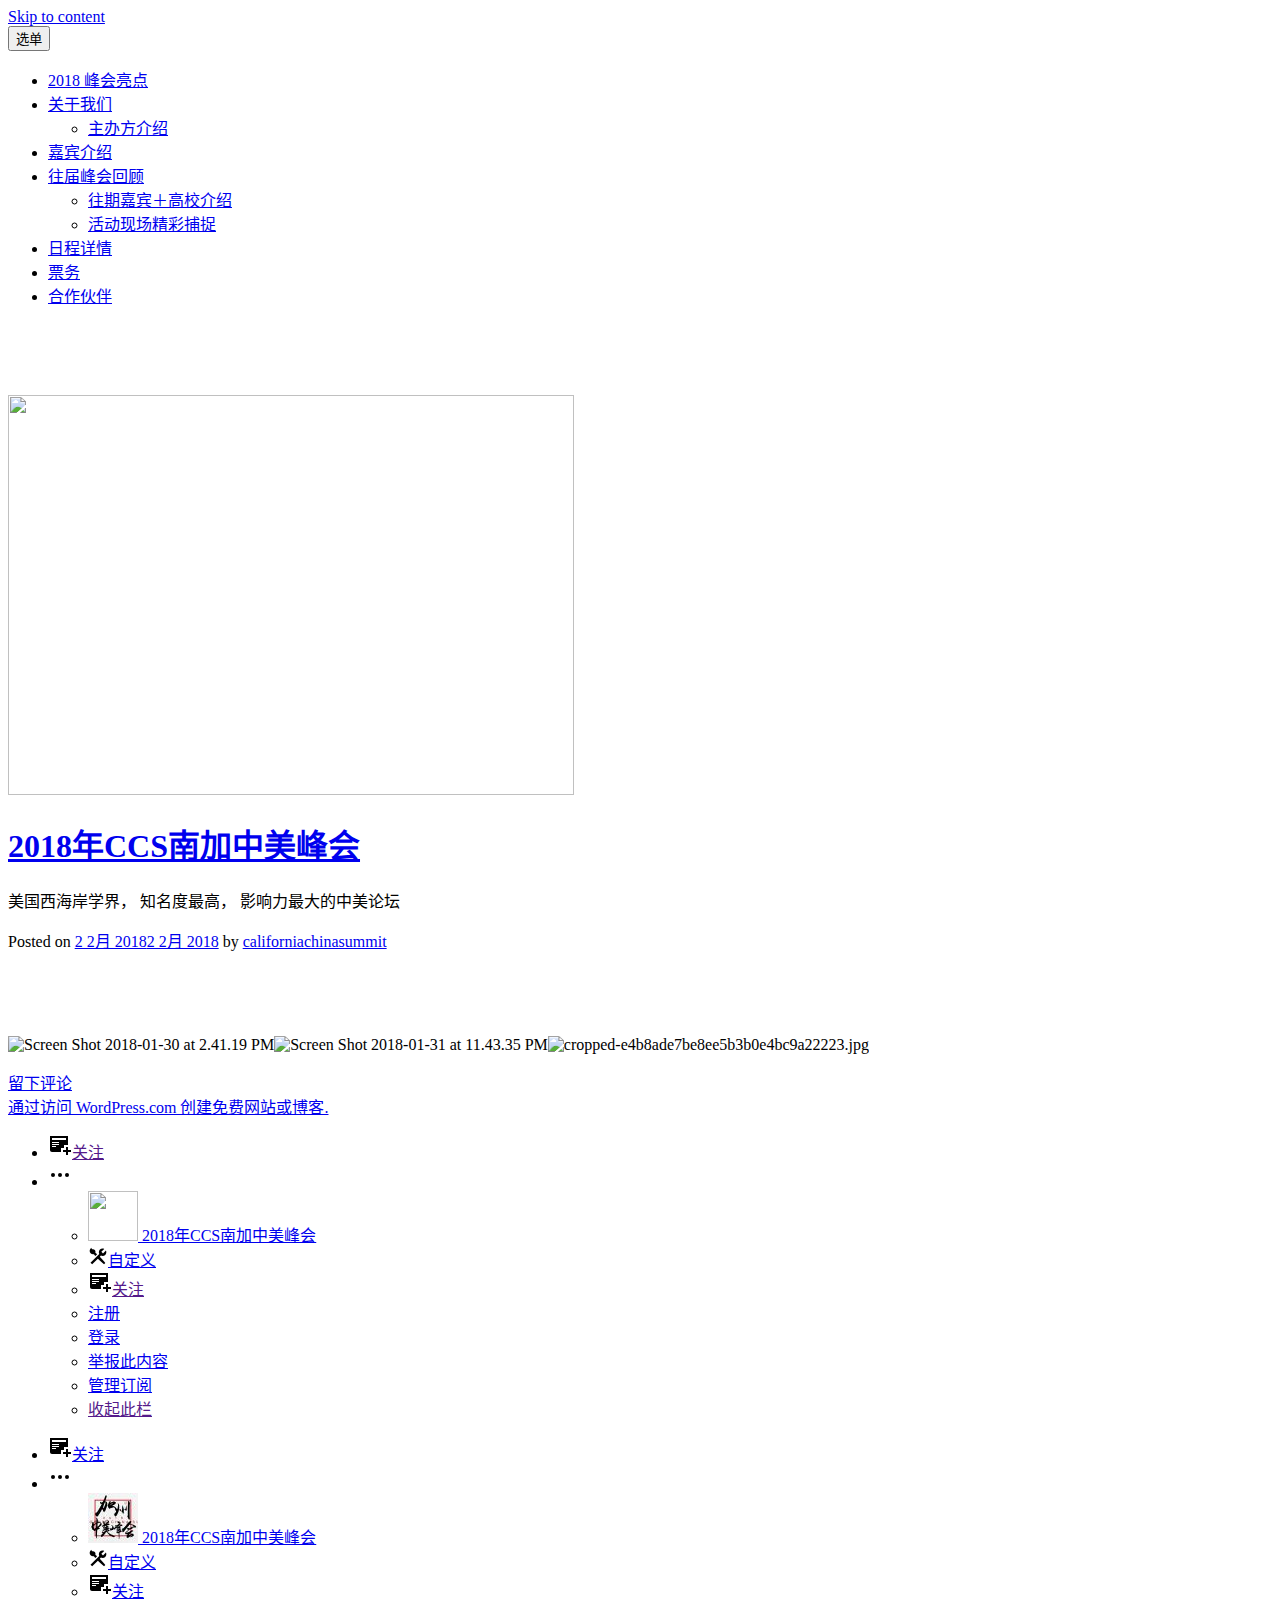
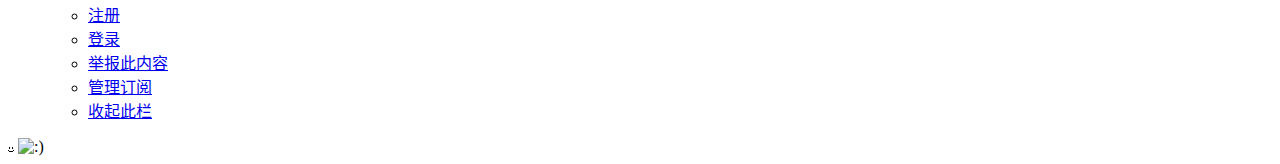
==== commit 424115db: "change path of resources" ====
--- a/index.html
+++ b/index.html
@@ -31,7 +31,7 @@
 			<script type="text/javascript">
 			window._wpemojiSettings = {"baseUrl":"https:\/\/s0.wp.com\/wp-content\/mu-plugins\/wpcom-smileys\/twemoji\/2\/72x72\/","ext":".png","svgUrl":"https:\/\/s0.wp.com\/wp-content\/mu-plugins\/wpcom-smileys\/twemoji\/2\/svg\/","svgExt":".svg","source":{"concatemoji":"https:\/\/s2.wp.com\/wp-includes\/js\/wp-emoji-release.min.js?m=1516999477h&ver=4.9.3-RC1"}};
 			!function(a,b,c){function d(a,b){var c=String.fromCharCode;l.clearRect(0,0,k.width,k.height),l.fillText(c.apply(this,a),0,0);var d=k.toDataURL();l.clearRect(0,0,k.width,k.height),l.fillText(c.apply(this,b),0,0);var e=k.toDataURL();return d===e}function e(a){var b;if(!l||!l.fillText)return!1;switch(l.textBaseline="top",l.font="600 32px Arial",a){case"flag":return!(b=d([55356,56826,55356,56819],[55356,56826,8203,55356,56819]))&&(b=d([55356,57332,56128,56423,56128,56418,56128,56421,56128,56430,56128,56423,56128,56447],[55356,57332,8203,56128,56423,8203,56128,56418,8203,56128,56421,8203,56128,56430,8203,56128,56423,8203,56128,56447]),!b);case"emoji":return b=d([55357,56692,8205,9792,65039],[55357,56692,8203,9792,65039]),!b}return!1}function f(a){var c=b.createElement("script");c.src=a,c.defer=c.type="text/javascript",b.getElementsByTagName("head")[0].appendChild(c)}var g,h,i,j,k=b.createElement("canvas"),l=k.getContext&&k.getContext("2d");for(j=Array("flag","emoji"),c.supports={everything:!0,everythingExceptFlag:!0},i=0;i<j.length;i++)c.supports[j[i]]=e(j[i]),c.supports.everything=c.supports.everything&&c.supports[j[i]],"flag"!==j[i]&&(c.supports.everythingExceptFlag=c.supports.everythingExceptFlag&&c.supports[j[i]]);c.supports.everythingExceptFlag=c.supports.everythingExceptFlag&&!c.supports.flag,c.DOMReady=!1,c.readyCallback=function(){c.DOMReady=!0},c.supports.everything||(h=function(){c.readyCallback()},b.addEventListener?(b.addEventListener("DOMContentLoaded",h,!1),a.addEventListener("load",h,!1)):(a.attachEvent("onload",h),b.attachEvent("onreadystatechange",function(){"complete"===b.readyState&&c.readyCallback()})),g=c.source||{},g.concatemoji?f(g.concatemoji):g.wpemoji&&g.twemoji&&(f(g.twemoji),f(g.wpemoji)))}(window,document,window._wpemojiSettings);
-		</script><script src="./index_files/wp-emoji-release.min.js.download" type="text/javascript" defer=""></script>
+		</script><script src="index_files/wp-emoji-release.min.js.download" type="text/javascript" defer=""></script>
 		<style type="text/css">
 img.wp-smiley,
 img.emoji {
@@ -51,13 +51,13 @@
 <link rel="stylesheet" id="all-css-2-1" href="./index_files/saved_resource(1)" type="text/css" media="all">
 <link rel="stylesheet" id="print-css-3-1" href="./index_files/global-print.css" type="text/css" media="print">
 <link rel="stylesheet" id="all-css-4-1" href="./index_files/saved_resource(2)" type="text/css" media="all">
-<script type="text/javascript" src="./index_files/saved_resource(3)"></script>
+<script type="text/javascript" src="index_files/saved_resource(3)"></script>
 <link rel="stylesheet" id="all-css-0-2" href="./index_files/style.css" type="text/css" media="all">
 <!--[if lt IE 8]>
 <link rel='stylesheet' id='highlander-comments-ie7-css'  href='https://s1.wp.com/wp-content/mu-plugins/highlander-comments/style-ie7.css?m=1351637563h&#038;ver=20110606' type='text/css' media='all' />
 <![endif]-->
 <link rel="EditURI" type="application/rsd+xml" title="RSD" href="https://californiachinasummit.wordpress.com/xmlrpc.php?rsd">
-<link rel="wlwmanifest" type="application/wlwmanifest+xml" href="https://s1.wp.com/wp-includes/wlwmanifest.xml"> 
+<link rel="wlwmanifest" type="application/wlwmanifest+xml" href="https://s1.wp.com/wp-includes/wlwmanifest.xml">
 <meta name="generator" content="WordPress.com">
 <link rel="shortlink" href="https://wp.me/9C3mU">
 
@@ -82,7 +82,7 @@
 <link rel="icon" href="https://californiachinasummit.files.wordpress.com/2018/01/cropped-e4b8ade7be8ee5b3b0e4bc9a22223.jpg?w=192" sizes="192x192">
 <link rel="apple-touch-icon-precomposed" href="https://californiachinasummit.files.wordpress.com/2018/01/cropped-e4b8ade7be8ee5b3b0e4bc9a22223.jpg?w=180">
 <meta name="msapplication-TileImage" content="https://californiachinasummit.files.wordpress.com/2018/01/cropped-e4b8ade7be8ee5b3b0e4bc9a22223.jpg?w=270">
-<style type="text/css"></style><script type="text/javascript" async="" src="./index_files/saved_resource(4)"></script><link rel="stylesheet" type="text/css" id="gravatar-card-css" href="./index_files/hovercard.css"><link rel="stylesheet" type="text/css" id="gravatar-card-services-css" href="./index_files/services.css"></head>
+<style type="text/css"></style><script type="text/javascript" async="" src="index_files/saved_resource(4)"></script><link rel="stylesheet" type="text/css" id="gravatar-card-css" href="./index_files/hovercard.css"><link rel="stylesheet" type="text/css" id="gravatar-card-services-css" href="./index_files/services.css"></head>
 
 <body class="home blog wp-custom-logo mp6 customizer-styles-applied hfeed has-site-logo lodestar-footer-image has-top-content highlander-enabled highlander-light" data-gr-c-s-loaded="true">
 <div id="page" class="site">
@@ -116,24 +116,24 @@
 											</div>
 		</div><!-- .header-top -->
 
-		
+
 <div class="custom-header" style="margin-top: auto;">
-	
+
 			<div class="custom-header-image" style="background-image: url(&quot;https://s0.wp.com/wp-content/themes/pub/lodestar/assets/images/header.jpg&quot;); margin-top: 88px;">
 				<div class="site-branding">
 	<div class="wrap">
 
-		<a href="https://californiachinasummit.wordpress.com/" class="site-logo-link" rel="home" itemprop="url"><img width="566" height="400" src="./index_files/cropped-11866837783.jpg" class="site-logo" alt="" itemprop="logo" srcset="https://californiachinasummit.files.wordpress.com/2018/01/cropped-11866837783.jpg?w=566 566w, https://californiachinasummit.files.wordpress.com/2018/01/cropped-11866837783.jpg?w=150 150w, https://californiachinasummit.files.wordpress.com/2018/01/cropped-11866837783.jpg?w=300 300w, https://californiachinasummit.files.wordpress.com/2018/01/cropped-11866837783.jpg?w=768 768w, https://californiachinasummit.files.wordpress.com/2018/01/cropped-11866837783.jpg 800w" sizes="(max-width: 566px) 100vw, 566px" data-attachment-id="126" data-permalink="https://californiachinasummit.wordpress.com/cropped-11866837783-jpg/" data-orig-file="https://californiachinasummit.files.wordpress.com/2018/01/cropped-11866837783.jpg" data-orig-size="800,565" data-comments-opened="1" data-image-meta="{&quot;aperture&quot;:&quot;0&quot;,&quot;credit&quot;:&quot;&quot;,&quot;camera&quot;:&quot;&quot;,&quot;caption&quot;:&quot;&quot;,&quot;created_timestamp&quot;:&quot;0&quot;,&quot;copyright&quot;:&quot;&quot;,&quot;focal_length&quot;:&quot;0&quot;,&quot;iso&quot;:&quot;0&quot;,&quot;shutter_speed&quot;:&quot;0&quot;,&quot;title&quot;:&quot;&quot;,&quot;orientation&quot;:&quot;0&quot;}" data-image-title="cropped-11866837783.jpg" data-image-description="&lt;p&gt;https://californiachinasummit.files.wordpress.com/2018/01/cropped-11866837783.jpg&lt;/p&gt;
+		<a href="https://californiachinasummit.wordpress.com/" class="site-logo-link" rel="home" itemprop="url"><img width="566" height="400" src="index_files/cropped-11866837783.jpg" class="site-logo" alt="" itemprop="logo" srcset="https://californiachinasummit.files.wordpress.com/2018/01/cropped-11866837783.jpg?w=566 566w, https://californiachinasummit.files.wordpress.com/2018/01/cropped-11866837783.jpg?w=150 150w, https://californiachinasummit.files.wordpress.com/2018/01/cropped-11866837783.jpg?w=300 300w, https://californiachinasummit.files.wordpress.com/2018/01/cropped-11866837783.jpg?w=768 768w, https://californiachinasummit.files.wordpress.com/2018/01/cropped-11866837783.jpg 800w" sizes="(max-width: 566px) 100vw, 566px" data-attachment-id="126" data-permalink="https://californiachinasummit.wordpress.com/cropped-11866837783-jpg/" data-orig-file="https://californiachinasummit.files.wordpress.com/2018/01/cropped-11866837783.jpg" data-orig-size="800,565" data-comments-opened="1" data-image-meta="{&quot;aperture&quot;:&quot;0&quot;,&quot;credit&quot;:&quot;&quot;,&quot;camera&quot;:&quot;&quot;,&quot;caption&quot;:&quot;&quot;,&quot;created_timestamp&quot;:&quot;0&quot;,&quot;copyright&quot;:&quot;&quot;,&quot;focal_length&quot;:&quot;0&quot;,&quot;iso&quot;:&quot;0&quot;,&quot;shutter_speed&quot;:&quot;0&quot;,&quot;title&quot;:&quot;&quot;,&quot;orientation&quot;:&quot;0&quot;}" data-image-title="cropped-11866837783.jpg" data-image-description="&lt;p&gt;https://californiachinasummit.files.wordpress.com/2018/01/cropped-11866837783.jpg&lt;/p&gt;
 " data-medium-file="https://californiachinasummit.files.wordpress.com/2018/01/cropped-11866837783.jpg?w=300" data-large-file="https://californiachinasummit.files.wordpress.com/2018/01/cropped-11866837783.jpg?w=700"></a>
 					<h1 class="site-title"><a href="https://californiachinasummit.wordpress.com/" rel="home">2018年CCS南加中美峰会</a></h1>
-		
+
 						<p class="site-description">美国西海岸学界， 知名度最高， 影响力最大的中美论坛</p>
-		
+
 	</div><!-- .wrap -->
 </div><!-- .site-branding -->
 			</div>
 
-		
+
 </div><!-- .custom-header -->
 
 	</header>
@@ -144,9 +144,9 @@
 		<main id="main" class="site-main" role="main">
 
 
-			
+
 <article id="post-182" class="post-182 post type-post status-publish format-image hentry category-uncategorized post_format-post-format-image">
-	
+
 	<header class="entry-header">
 						<div class="entry-meta">
 					<span class="posted-on">Posted on <a href="https://californiachinasummit.wordpress.com/2018/02/02/182/" rel="bookmark"><time class="entry-date published" datetime="2018-02-02T04:56:59+00:00">2 2月 2018</time><time class="updated" datetime="2018-02-02T05:53:42+00:00">2 2月 2018</time></a></span><span class="byline"> <span class="byline-prefix">by</span> <span class="author vcard"><a class="url fn n" href="https://californiachinasummit.wordpress.com/author/californiachinasummit/">californiachinasummit</a></span></span>				</div><!-- .entry-meta -->
@@ -155,8 +155,8 @@
 	<div class="entry-content">
 		<p>&nbsp;</p>
 <p>&nbsp;</p>
-<p><img data-attachment-id="65" data-permalink="https://californiachinasummit.wordpress.com/%e5%85%b3%e4%ba%8e%e6%88%91%e4%bb%ac/home__trashed/%e4%b8%bb%e5%8a%9e%e6%96%b9%e4%bb%8b%e7%bb%8d__trashed/screen-shot-2018-01-30-at-2-41-19-pm/" data-orig-file="https://californiachinasummit.files.wordpress.com/2018/01/screen-shot-2018-01-30-at-2-41-19-pm.png?w=700" data-orig-size="1057,594" data-comments-opened="1" data-image-meta="{&quot;aperture&quot;:&quot;0&quot;,&quot;credit&quot;:&quot;&quot;,&quot;camera&quot;:&quot;&quot;,&quot;caption&quot;:&quot;&quot;,&quot;created_timestamp&quot;:&quot;0&quot;,&quot;copyright&quot;:&quot;&quot;,&quot;focal_length&quot;:&quot;0&quot;,&quot;iso&quot;:&quot;0&quot;,&quot;shutter_speed&quot;:&quot;0&quot;,&quot;title&quot;:&quot;&quot;,&quot;orientation&quot;:&quot;0&quot;}" data-image-title="Screen Shot 2018-01-30 at 2.41.19 PM" data-image-description="" data-medium-file="https://californiachinasummit.files.wordpress.com/2018/01/screen-shot-2018-01-30-at-2-41-19-pm.png?w=700?w=300" data-large-file="https://californiachinasummit.files.wordpress.com/2018/01/screen-shot-2018-01-30-at-2-41-19-pm.png?w=700?w=700" class="alignnone size-full wp-image-65" src="./index_files/screen-shot-2018-01-30-at-2-41-19-pm.png" alt="Screen Shot 2018-01-30 at 2.41.19 PM" srcset="https://californiachinasummit.files.wordpress.com/2018/01/screen-shot-2018-01-30-at-2-41-19-pm.png?w=700 700w, https://californiachinasummit.files.wordpress.com/2018/01/screen-shot-2018-01-30-at-2-41-19-pm.png?w=150 150w, https://californiachinasummit.files.wordpress.com/2018/01/screen-shot-2018-01-30-at-2-41-19-pm.png?w=300 300w, https://californiachinasummit.files.wordpress.com/2018/01/screen-shot-2018-01-30-at-2-41-19-pm.png?w=768 768w, https://californiachinasummit.files.wordpress.com/2018/01/screen-shot-2018-01-30-at-2-41-19-pm.png?w=1024 1024w, https://californiachinasummit.files.wordpress.com/2018/01/screen-shot-2018-01-30-at-2-41-19-pm.png 1057w" sizes="(max-width: 700px) 100vw, 700px"><img data-attachment-id="148" data-permalink="https://californiachinasummit.wordpress.com/%e5%b3%b0%e4%bc%9a%e8%ae%ae%e9%a2%98-2__trashed/screen-shot-2018-01-31-at-11-43-35-pm/" data-orig-file="https://californiachinasummit.files.wordpress.com/2018/02/screen-shot-2018-01-31-at-11-43-35-pm.png?w=700" data-orig-size="1133,673" data-comments-opened="1" data-image-meta="{&quot;aperture&quot;:&quot;0&quot;,&quot;credit&quot;:&quot;&quot;,&quot;camera&quot;:&quot;&quot;,&quot;caption&quot;:&quot;&quot;,&quot;created_timestamp&quot;:&quot;0&quot;,&quot;copyright&quot;:&quot;&quot;,&quot;focal_length&quot;:&quot;0&quot;,&quot;iso&quot;:&quot;0&quot;,&quot;shutter_speed&quot;:&quot;0&quot;,&quot;title&quot;:&quot;&quot;,&quot;orientation&quot;:&quot;0&quot;}" data-image-title="Screen Shot 2018-01-31 at 11.43.35 PM" data-image-description="" data-medium-file="https://californiachinasummit.files.wordpress.com/2018/02/screen-shot-2018-01-31-at-11-43-35-pm.png?w=700?w=300" data-large-file="https://californiachinasummit.files.wordpress.com/2018/02/screen-shot-2018-01-31-at-11-43-35-pm.png?w=700?w=700" class="alignnone size-full wp-image-148" src="./index_files/screen-shot-2018-01-31-at-11-43-35-pm.png" alt="Screen Shot 2018-01-31 at 11.43.35 PM" srcset="https://californiachinasummit.files.wordpress.com/2018/02/screen-shot-2018-01-31-at-11-43-35-pm.png?w=700 700w, https://californiachinasummit.files.wordpress.com/2018/02/screen-shot-2018-01-31-at-11-43-35-pm.png?w=150 150w, https://californiachinasummit.files.wordpress.com/2018/02/screen-shot-2018-01-31-at-11-43-35-pm.png?w=300 300w, https://californiachinasummit.files.wordpress.com/2018/02/screen-shot-2018-01-31-at-11-43-35-pm.png?w=768 768w, https://californiachinasummit.files.wordpress.com/2018/02/screen-shot-2018-01-31-at-11-43-35-pm.png?w=1024 1024w, https://californiachinasummit.files.wordpress.com/2018/02/screen-shot-2018-01-31-at-11-43-35-pm.png 1133w" sizes="(max-width: 700px) 100vw, 700px"><img data-attachment-id="127" data-permalink="https://californiachinasummit.wordpress.com/cropped-e4b8ade7be8ee5b3b0e4bc9a22223-jpg/" data-orig-file="https://californiachinasummit.files.wordpress.com/2018/01/cropped-e4b8ade7be8ee5b3b0e4bc9a22223.jpg?w=700" data-orig-size="512,512" data-comments-opened="1" data-image-meta="{&quot;aperture&quot;:&quot;0&quot;,&quot;credit&quot;:&quot;&quot;,&quot;camera&quot;:&quot;&quot;,&quot;caption&quot;:&quot;&quot;,&quot;created_timestamp&quot;:&quot;0&quot;,&quot;copyright&quot;:&quot;&quot;,&quot;focal_length&quot;:&quot;0&quot;,&quot;iso&quot;:&quot;0&quot;,&quot;shutter_speed&quot;:&quot;0&quot;,&quot;title&quot;:&quot;&quot;,&quot;orientation&quot;:&quot;0&quot;}" data-image-title="cropped-e4b8ade7be8ee5b3b0e4bc9a22223.jpg" data-image-description="&lt;p&gt;https://californiachinasummit.files.wordpress.com/2018/01/cropped-e4b8ade7be8ee5b3b0e4bc9a22223.jpg?w=700&lt;/p&gt;
-" data-medium-file="https://californiachinasummit.files.wordpress.com/2018/01/cropped-e4b8ade7be8ee5b3b0e4bc9a22223.jpg?w=700?w=300" data-large-file="https://californiachinasummit.files.wordpress.com/2018/01/cropped-e4b8ade7be8ee5b3b0e4bc9a22223.jpg?w=700?w=512" class="alignnone size-full wp-image-127" src="./index_files/cropped-e4b8ade7be8ee5b3b0e4bc9a22223.jpg" alt="cropped-e4b8ade7be8ee5b3b0e4bc9a22223.jpg" srcset="https://californiachinasummit.files.wordpress.com/2018/01/cropped-e4b8ade7be8ee5b3b0e4bc9a22223.jpg 512w, https://californiachinasummit.files.wordpress.com/2018/01/cropped-e4b8ade7be8ee5b3b0e4bc9a22223.jpg?w=150 150w, https://californiachinasummit.files.wordpress.com/2018/01/cropped-e4b8ade7be8ee5b3b0e4bc9a22223.jpg?w=300 300w" sizes="(max-width: 512px) 100vw, 512px"></p>
+<p><img data-attachment-id="65" data-permalink="https://californiachinasummit.wordpress.com/%e5%85%b3%e4%ba%8e%e6%88%91%e4%bb%ac/home__trashed/%e4%b8%bb%e5%8a%9e%e6%96%b9%e4%bb%8b%e7%bb%8d__trashed/screen-shot-2018-01-30-at-2-41-19-pm/" data-orig-file="https://californiachinasummit.files.wordpress.com/2018/01/screen-shot-2018-01-30-at-2-41-19-pm.png?w=700" data-orig-size="1057,594" data-comments-opened="1" data-image-meta="{&quot;aperture&quot;:&quot;0&quot;,&quot;credit&quot;:&quot;&quot;,&quot;camera&quot;:&quot;&quot;,&quot;caption&quot;:&quot;&quot;,&quot;created_timestamp&quot;:&quot;0&quot;,&quot;copyright&quot;:&quot;&quot;,&quot;focal_length&quot;:&quot;0&quot;,&quot;iso&quot;:&quot;0&quot;,&quot;shutter_speed&quot;:&quot;0&quot;,&quot;title&quot;:&quot;&quot;,&quot;orientation&quot;:&quot;0&quot;}" data-image-title="Screen Shot 2018-01-30 at 2.41.19 PM" data-image-description="" data-medium-file="https://californiachinasummit.files.wordpress.com/2018/01/screen-shot-2018-01-30-at-2-41-19-pm.png?w=700?w=300" data-large-file="https://californiachinasummit.files.wordpress.com/2018/01/screen-shot-2018-01-30-at-2-41-19-pm.png?w=700?w=700" class="alignnone size-full wp-image-65" src="index_files/screen-shot-2018-01-30-at-2-41-19-pm.png" alt="Screen Shot 2018-01-30 at 2.41.19 PM" srcset="https://californiachinasummit.files.wordpress.com/2018/01/screen-shot-2018-01-30-at-2-41-19-pm.png?w=700 700w, https://californiachinasummit.files.wordpress.com/2018/01/screen-shot-2018-01-30-at-2-41-19-pm.png?w=150 150w, https://californiachinasummit.files.wordpress.com/2018/01/screen-shot-2018-01-30-at-2-41-19-pm.png?w=300 300w, https://californiachinasummit.files.wordpress.com/2018/01/screen-shot-2018-01-30-at-2-41-19-pm.png?w=768 768w, https://californiachinasummit.files.wordpress.com/2018/01/screen-shot-2018-01-30-at-2-41-19-pm.png?w=1024 1024w, https://californiachinasummit.files.wordpress.com/2018/01/screen-shot-2018-01-30-at-2-41-19-pm.png 1057w" sizes="(max-width: 700px) 100vw, 700px"><img data-attachment-id="148" data-permalink="https://californiachinasummit.wordpress.com/%e5%b3%b0%e4%bc%9a%e8%ae%ae%e9%a2%98-2__trashed/screen-shot-2018-01-31-at-11-43-35-pm/" data-orig-file="https://californiachinasummit.files.wordpress.com/2018/02/screen-shot-2018-01-31-at-11-43-35-pm.png?w=700" data-orig-size="1133,673" data-comments-opened="1" data-image-meta="{&quot;aperture&quot;:&quot;0&quot;,&quot;credit&quot;:&quot;&quot;,&quot;camera&quot;:&quot;&quot;,&quot;caption&quot;:&quot;&quot;,&quot;created_timestamp&quot;:&quot;0&quot;,&quot;copyright&quot;:&quot;&quot;,&quot;focal_length&quot;:&quot;0&quot;,&quot;iso&quot;:&quot;0&quot;,&quot;shutter_speed&quot;:&quot;0&quot;,&quot;title&quot;:&quot;&quot;,&quot;orientation&quot;:&quot;0&quot;}" data-image-title="Screen Shot 2018-01-31 at 11.43.35 PM" data-image-description="" data-medium-file="https://californiachinasummit.files.wordpress.com/2018/02/screen-shot-2018-01-31-at-11-43-35-pm.png?w=700?w=300" data-large-file="https://californiachinasummit.files.wordpress.com/2018/02/screen-shot-2018-01-31-at-11-43-35-pm.png?w=700?w=700" class="alignnone size-full wp-image-148" src="index_files/screen-shot-2018-01-31-at-11-43-35-pm.png" alt="Screen Shot 2018-01-31 at 11.43.35 PM" srcset="https://californiachinasummit.files.wordpress.com/2018/02/screen-shot-2018-01-31-at-11-43-35-pm.png?w=700 700w, https://californiachinasummit.files.wordpress.com/2018/02/screen-shot-2018-01-31-at-11-43-35-pm.png?w=150 150w, https://californiachinasummit.files.wordpress.com/2018/02/screen-shot-2018-01-31-at-11-43-35-pm.png?w=300 300w, https://californiachinasummit.files.wordpress.com/2018/02/screen-shot-2018-01-31-at-11-43-35-pm.png?w=768 768w, https://californiachinasummit.files.wordpress.com/2018/02/screen-shot-2018-01-31-at-11-43-35-pm.png?w=1024 1024w, https://californiachinasummit.files.wordpress.com/2018/02/screen-shot-2018-01-31-at-11-43-35-pm.png 1133w" sizes="(max-width: 700px) 100vw, 700px"><img data-attachment-id="127" data-permalink="https://californiachinasummit.wordpress.com/cropped-e4b8ade7be8ee5b3b0e4bc9a22223-jpg/" data-orig-file="https://californiachinasummit.files.wordpress.com/2018/01/cropped-e4b8ade7be8ee5b3b0e4bc9a22223.jpg?w=700" data-orig-size="512,512" data-comments-opened="1" data-image-meta="{&quot;aperture&quot;:&quot;0&quot;,&quot;credit&quot;:&quot;&quot;,&quot;camera&quot;:&quot;&quot;,&quot;caption&quot;:&quot;&quot;,&quot;created_timestamp&quot;:&quot;0&quot;,&quot;copyright&quot;:&quot;&quot;,&quot;focal_length&quot;:&quot;0&quot;,&quot;iso&quot;:&quot;0&quot;,&quot;shutter_speed&quot;:&quot;0&quot;,&quot;title&quot;:&quot;&quot;,&quot;orientation&quot;:&quot;0&quot;}" data-image-title="cropped-e4b8ade7be8ee5b3b0e4bc9a22223.jpg" data-image-description="&lt;p&gt;https://californiachinasummit.files.wordpress.com/2018/01/cropped-e4b8ade7be8ee5b3b0e4bc9a22223.jpg?w=700&lt;/p&gt;
+" data-medium-file="https://californiachinasummit.files.wordpress.com/2018/01/cropped-e4b8ade7be8ee5b3b0e4bc9a22223.jpg?w=700?w=300" data-large-file="https://californiachinasummit.files.wordpress.com/2018/01/cropped-e4b8ade7be8ee5b3b0e4bc9a22223.jpg?w=700?w=512" class="alignnone size-full wp-image-127" src="index_files/cropped-e4b8ade7be8ee5b3b0e4bc9a22223.jpg" alt="cropped-e4b8ade7be8ee5b3b0e4bc9a22223.jpg" srcset="https://californiachinasummit.files.wordpress.com/2018/01/cropped-e4b8ade7be8ee5b3b0e4bc9a22223.jpg 512w, https://californiachinasummit.files.wordpress.com/2018/01/cropped-e4b8ade7be8ee5b3b0e4bc9a22223.jpg?w=150 150w, https://californiachinasummit.files.wordpress.com/2018/01/cropped-e4b8ade7be8ee5b3b0e4bc9a22223.jpg?w=300 300w" sizes="(max-width: 512px) 100vw, 512px"></p>
 	</div>
 	<footer class="entry-footer">
 		<span class="comments-link"><a href="https://californiachinasummit.wordpress.com/2018/02/02/182/#respond">留下评论</a></span>	</footer><!-- .entry-footer -->
@@ -169,25 +169,25 @@
 
 	</div>
 
-	
+
 	<footer id="colophon" class="site-footer" role="contentinfo">
-		
+
 <div class="site-info">
 	<div class="wrap">
 		<a href="https://wordpress.com/?ref=footer_website">通过访问 WordPress.com 创建免费网站或博客.</a>
-		
+
 			</div><!-- .wrap -->
 </div><!-- .site-info -->
 	</footer>
 </div><!-- #page -->
 <!--  -->
-<script type="text/javascript" src="./index_files/gprofiles.js.download"></script>
+<script type="text/javascript" src="index_files/gprofiles.js.download"></script>
 <script type="text/javascript">
 /* <![CDATA[ */
 var WPGroHo = {"my_hash":""};
 /* ]]> */
 </script>
-<script type="text/javascript" src="./index_files/wpgroho.js.download"></script>
+<script type="text/javascript" src="index_files/wpgroho.js.download"></script>
 
 	<script>
 		//initialize and attach hovercards to all gravatars
@@ -199,7 +199,7 @@
 
 			if ( typeof Gravatar.init !== "function" ) {
 				return;
-			}			
+			}
 
 			Gravatar.profile_cb = function( hash, id ) {
 				WPGroHo.syncProfileData( hash, id );
@@ -216,7 +216,7 @@
 var HighlanderComments = {"loggingInText":"Logging In\u2026","submittingText":"Posting Comment\u2026","postCommentText":"\u53d1\u8868\u8bc4\u8bba","connectingToText":"Connecting to %s","commentingAsText":"%1$s: You are commenting using your %2$s account.","logoutText":"\u767b\u51fa","loginText":"\u767b\u5f55","connectURL":"https:\/\/californiachinasummit.wordpress.com\/public.api\/connect\/?action=request","logoutURL":"https:\/\/californiachinasummit.wordpress.com\/wp-login.php?action=logout&_wpnonce=a9c7345e54","homeURL":"https:\/\/californiachinasummit.wordpress.com\/","postID":"182","gravDefault":"identicon","enterACommentError":"Please enter a comment","enterEmailError":"Please enter your email address here","invalidEmailError":"\u65e0\u6548\u7535\u5b50\u90ae\u4ef6\u5730\u5740","enterAuthorError":"Please enter your name here","gravatarFromEmail":"This picture will show whenever you leave a comment. Click to customize it.","logInToExternalAccount":"Log in to use details from one of these accounts.","change":"\u66f4\u6539","changeAccount":"Change Account","comment_registration":"0","userIsLoggedIn":"","isJetpack":"","text_direction":"ltr"};
 /* ]]> */
 </script>
-<script type="text/javascript" src="./index_files/saved_resource(5)"></script>
+<script type="text/javascript" src="index_files/saved_resource(5)"></script>
 
 	<div id="carousel-reblog-box">
 		<form action="https://californiachinasummit.wordpress.com/#" name="carousel-reblog">
@@ -253,7 +253,7 @@
 var jetpackCarouselStrings = {"widths":[370,700,1000,1200,1400,2000],"is_logged_in":"","lang":"zh","ajaxurl":"https:\/\/californiachinasummit.wordpress.com\/wp-admin\/admin-ajax.php","nonce":"aea2845d22","display_exif":"1","display_geo":"1","single_image_gallery":"1","single_image_gallery_media_file":"","background_color":"black","comment":"\u6761\u8bc4\u8bba","post_comment":"\u53d1\u8868\u8bc4\u8bba","write_comment":"\u64b0\u5199\u8bc4\u8bba...","loading_comments":"\u6b63\u5728\u52a0\u8f7d\u8bc4\u8bba...","download_original":"\u67e5\u770b\u5168\u5c3a\u5bf8 <span class=\"photo-size\">{0}<span class=\"photo-size-times\">\u00d7<\/span>{1}<\/span>","no_comment_text":"\u8bf7\u786e\u4fdd\u4e0e\u60a8\u7684\u8bc4\u8bba\u4e00\u8d77\u63d0\u4ea4\u90e8\u5206\u6587\u672c\u3002","no_comment_email":"\u8bf7\u63d0\u4f9b\u7528\u4e8e\u53d1\u8868\u8bc4\u8bba\u7684\u7535\u5b50\u90ae\u4ef6\u5730\u5740\u3002","no_comment_author":"\u8bf7\u63d0\u4f9b\u60a8\u7528\u4e8e\u53d1\u8868\u8bc4\u8bba\u7684\u59d3\u540d\u3002","comment_post_error":"\u62b1\u6b49\uff0c\u53d1\u8868\u60a8\u7684\u8bc4\u8bba\u65f6\u51fa\u9519\u3002\u8bf7\u7a0d\u540e\u91cd\u8bd5\u3002","comment_approved":"\u60a8\u7684\u8bc4\u8bba\u5df2\u83b7\u5f97\u6279\u51c6\u3002","comment_unapproved":"\u6b63\u5728\u5ba1\u6838\u60a8\u7684\u8bc4\u8bba\u3002","camera":"\u7167\u76f8\u673a","aperture":"\u5149\u5708","shutter_speed":"\u5feb\u95e8\u901f\u5ea6","focal_length":"\u7126\u8ddd","comment_registration":"0","require_name_email":"1","login_url":"https:\/\/californiachinasummit.wordpress.com\/wp-login.php?redirect_to=https%3A%2F%2Fcaliforniachinasummit.wordpress.com%2F2018%2F02%2F02%2F182%2F","blog_id":"142056440","local_comments_commenting_as":"<fieldset><label for=\"email\">\u7535\u5b50\u90ae\u7bb1\uff08\u5fc5\u586b\uff09<\/label> <input type=\"text\" name=\"email\" class=\"jp-carousel-comment-form-field jp-carousel-comment-form-text-field\" id=\"jp-carousel-comment-form-email-field\" \/><\/fieldset><fieldset><label for=\"author\">\u540d\u79f0\uff08\u5fc5\u586b\uff09<\/label> <input type=\"text\" name=\"author\" class=\"jp-carousel-comment-form-field jp-carousel-comment-form-text-field\" id=\"jp-carousel-comment-form-author-field\" \/><\/fieldset><fieldset><label for=\"url\">\u7f51\u5740<\/label> <input type=\"text\" name=\"url\" class=\"jp-carousel-comment-form-field jp-carousel-comment-form-text-field\" id=\"jp-carousel-comment-form-url-field\" \/><\/fieldset>","reblog":"\u8f6c\u8f7d","reblogged":"\u5df2\u8f6c\u8f7d","reblog_add_thoughts":"\u5728\u6b64\u5904\u6dfb\u52a0\u60a8\u7684\u60f3\u6cd5...\uff08\u53ef\u9009\uff09","reblogging":"Reblogging...","post_reblog":"Post Reblog","stats_query_args":"blog=142056440&v=wpcom&tz=0&user_id=0&subd=californiachinasummit","is_public":"1","reblog_enabled":""};
 /* ]]> */
 </script>
-<script type="text/javascript" src="./index_files/saved_resource(6)"></script><div id="actionbar" class="actnbr-pub-lodestar actnbr-has-follow"><ul><li class="actnbr-btn actnbr-hidden"> 			    	<a class="actnbr-action actnbr-actn-follow" href="https://californiachinasummit.wordpress.com/"><svg class="gridicon gridicon__follow" height="24px" width="24px" xmlns="http://www.w3.org/2000/svg" viewBox="0 0 24 24"><g><path d="M23 16v2h-3v3h-2v-3h-3v-2h3v-3h2v3h3zM20 2v9h-4v3h-3v4H4c-1.1 0-2-.9-2-2V2h18zM8 13v-1H4v1h4zm3-3H4v1h7v-1zm0-2H4v1h7V8zm7-4H4v2h14V4z"></path></g></svg><span>关注</span></a> 			    	<div class="actnbr-popover tip tip-top-left actnbr-notice"> 			    		<div class="tip-arrow"></div> 			    		<div class="tip-inner actnbr-follow-bubble"></div> 			    	</div> 			    </li><li class="actnbr-ellipsis actnbr-hidden"> 			  <svg class="gridicon gridicon__ellipsis" height="24" width="24" xmlns="http://www.w3.org/2000/svg" viewBox="0 0 24 24"><g><circle cx="5" cy="12" r="2"></circle><circle cx="19" cy="12" r="2"></circle><circle cx="12" cy="12" r="2"></circle></g></svg> 			  <div class="actnbr-popover tip tip-top-left actnbr-more"> 			  	<div class="tip-arrow"></div> 			  	<div class="tip-inner"> 				  <ul> 				    <li class="actnbr-sitename"><a href="http://californiachinasummit.wordpress.com/"><img alt="" src="./index_files/cropped-e4b8ade7be8ee5b3b0e4bc9a22223(1).jpg" class="avatar avatar-50" height="50" width="50"> 2018年CCS南加中美峰会</a></li> 				   	<li class="actnbr-folded-customize"><a href="https://californiachinasummit.wordpress.com/wp-admin/customize.php?url=https%3A%2F%2Fcaliforniachinasummit.wordpress.com%2F"><svg class="gridicon gridicon__customize" height="20px" width="20px" xmlns="http://www.w3.org/2000/svg" viewBox="0 0 24 24"><g><path d="M2 6c0-1.505.78-3.08 2-4 0 .845.69 2 2 2 1.657 0 3 1.343 3 3 0 .386-.08.752-.212 1.09.74.594 1.476 1.19 2.19 1.81L8.9 11.98c-.62-.716-1.214-1.454-1.807-2.192C6.753 9.92 6.387 10 6 10c-2.21 0-4-1.79-4-4zm12.152 6.848l1.34-1.34c.607.304 1.283.492 2.008.492 2.485 0 4.5-2.015 4.5-4.5 0-.725-.188-1.4-.493-2.007L18 9l-2-2 3.507-3.507C18.9 3.188 18.225 3 17.5 3 15.015 3 13 5.015 13 7.5c0 .725.188 1.4.493 2.007L3 20l2 2 6.848-6.848c1.885 1.928 3.874 3.753 5.977 5.45l1.425 1.148 1.5-1.5-1.15-1.425c-1.695-2.103-3.52-4.092-5.448-5.977z" data-reactid=".2.1.1:0.1b.0"></path></g></svg><span>自定义<span></span></span></a></li> 				    <li class="actnbr-folded-follow"><a class="actnbr-action actnbr-actn-follow" href="https://californiachinasummit.wordpress.com/"><svg class="gridicon gridicon__follow" height="24px" width="24px" xmlns="http://www.w3.org/2000/svg" viewBox="0 0 24 24"><g><path d="M23 16v2h-3v3h-2v-3h-3v-2h3v-3h2v3h3zM20 2v9h-4v3h-3v4H4c-1.1 0-2-.9-2-2V2h18zM8 13v-1H4v1h4zm3-3H4v1h7v-1zm0-2H4v1h7V8zm7-4H4v2h14V4z"></path></g></svg><span>关注</span></a></li> 					<li class="actnbr-signup"><a href="https://wordpress.com/start/">注册</a></li> 				    <li class="actnbr-login"><a href="https://californiachinasummit.wordpress.com/wp-login.php?redirect_to=https%3A%2F%2Fcaliforniachinasummit.wordpress.com%2F2018%2F02%2F02%2F182%2F">登录</a></li> 				     				     				    <li class="flb-report"><a href="http://en.wordpress.com/abuse/">举报此内容</a></li> 				     				     				    <li class="actnbr-subs"><a href="https://subscribe.wordpress.com/">管理订阅</a></li> 				    <li class="actnbr-fold"><a href="https://californiachinasummit.wordpress.com/">收起此栏</a></li> 			      </ul> 			    </div> 		      </div> 		    </li> 	      </ul></div>
+<script type="text/javascript" src="index_files/saved_resource(6)"></script><div id="actionbar" class="actnbr-pub-lodestar actnbr-has-follow"><ul><li class="actnbr-btn actnbr-hidden"> 			    	<a class="actnbr-action actnbr-actn-follow" href="https://californiachinasummit.wordpress.com/"><svg class="gridicon gridicon__follow" height="24px" width="24px" xmlns="http://www.w3.org/2000/svg" viewBox="0 0 24 24"><g><path d="M23 16v2h-3v3h-2v-3h-3v-2h3v-3h2v3h3zM20 2v9h-4v3h-3v4H4c-1.1 0-2-.9-2-2V2h18zM8 13v-1H4v1h4zm3-3H4v1h7v-1zm0-2H4v1h7V8zm7-4H4v2h14V4z"></path></g></svg><span>关注</span></a> 			    	<div class="actnbr-popover tip tip-top-left actnbr-notice"> 			    		<div class="tip-arrow"></div> 			    		<div class="tip-inner actnbr-follow-bubble"></div> 			    	</div> 			    </li><li class="actnbr-ellipsis actnbr-hidden"> 			  <svg class="gridicon gridicon__ellipsis" height="24" width="24" xmlns="http://www.w3.org/2000/svg" viewBox="0 0 24 24"><g><circle cx="5" cy="12" r="2"></circle><circle cx="19" cy="12" r="2"></circle><circle cx="12" cy="12" r="2"></circle></g></svg> 			  <div class="actnbr-popover tip tip-top-left actnbr-more"> 			  	<div class="tip-arrow"></div> 			  	<div class="tip-inner"> 				  <ul> 				    <li class="actnbr-sitename"><a href="http://californiachinasummit.wordpress.com/"><img alt="" src="index_files/cropped-e4b8ade7be8ee5b3b0e4bc9a22223(1).jpg" class="avatar avatar-50" height="50" width="50"> 2018年CCS南加中美峰会</a></li> 				   	<li class="actnbr-folded-customize"><a href="https://californiachinasummit.wordpress.com/wp-admin/customize.php?url=https%3A%2F%2Fcaliforniachinasummit.wordpress.com%2F"><svg class="gridicon gridicon__customize" height="20px" width="20px" xmlns="http://www.w3.org/2000/svg" viewBox="0 0 24 24"><g><path d="M2 6c0-1.505.78-3.08 2-4 0 .845.69 2 2 2 1.657 0 3 1.343 3 3 0 .386-.08.752-.212 1.09.74.594 1.476 1.19 2.19 1.81L8.9 11.98c-.62-.716-1.214-1.454-1.807-2.192C6.753 9.92 6.387 10 6 10c-2.21 0-4-1.79-4-4zm12.152 6.848l1.34-1.34c.607.304 1.283.492 2.008.492 2.485 0 4.5-2.015 4.5-4.5 0-.725-.188-1.4-.493-2.007L18 9l-2-2 3.507-3.507C18.9 3.188 18.225 3 17.5 3 15.015 3 13 5.015 13 7.5c0 .725.188 1.4.493 2.007L3 20l2 2 6.848-6.848c1.885 1.928 3.874 3.753 5.977 5.45l1.425 1.148 1.5-1.5-1.15-1.425c-1.695-2.103-3.52-4.092-5.448-5.977z" data-reactid=".2.1.1:0.1b.0"></path></g></svg><span>自定义<span></span></span></a></li> 				    <li class="actnbr-folded-follow"><a class="actnbr-action actnbr-actn-follow" href="https://californiachinasummit.wordpress.com/"><svg class="gridicon gridicon__follow" height="24px" width="24px" xmlns="http://www.w3.org/2000/svg" viewBox="0 0 24 24"><g><path d="M23 16v2h-3v3h-2v-3h-3v-2h3v-3h2v3h3zM20 2v9h-4v3h-3v4H4c-1.1 0-2-.9-2-2V2h18zM8 13v-1H4v1h4zm3-3H4v1h7v-1zm0-2H4v1h7V8zm7-4H4v2h14V4z"></path></g></svg><span>关注</span></a></li> 					<li class="actnbr-signup"><a href="https://wordpress.com/start/">注册</a></li> 				    <li class="actnbr-login"><a href="https://californiachinasummit.wordpress.com/wp-login.php?redirect_to=https%3A%2F%2Fcaliforniachinasummit.wordpress.com%2F2018%2F02%2F02%2F182%2F">登录</a></li> 				     				     				    <li class="flb-report"><a href="http://en.wordpress.com/abuse/">举报此内容</a></li> 				     				     				    <li class="actnbr-subs"><a href="https://subscribe.wordpress.com/">管理订阅</a></li> 				    <li class="actnbr-fold"><a href="https://californiachinasummit.wordpress.com/">收起此栏</a></li> 			      </ul> 			    </div> 		      </div> 		    </li> 	      </ul></div>
 <script type="text/javascript">
 // <![CDATA[
 (function() {
@@ -275,7 +275,7 @@
 	var skimlinks_pub_id = "725X584219"
 	var skimlinks_sitename = "californiachinasummit.wordpress.com";
 	</script>
-	<script type="text/javascript" defer="" src="./index_files/725X1342.skimlinks.js.download"></script><script src="./index_files/w.js.download" type="text/javascript" async="" defer=""></script>
+	<script type="text/javascript" defer="" src="index_files/725X1342.skimlinks.js.download"></script><script src="index_files/w.js.download" type="text/javascript" async="" defer=""></script>
 <script type="text/javascript">
 _tkq = window._tkq || [];
 _stq = window._stq || [];
@@ -290,22 +290,22 @@
 
 	wpcom_mobile_user_agent_info.init();
 	var mobileStatsQueryString = "";
-	
+
 	if( false !== wpcom_mobile_user_agent_info.matchedPlatformName )
 		mobileStatsQueryString += "&x_" + 'mobile_platforms' + '=' + wpcom_mobile_user_agent_info.matchedPlatformName;
-	
+
 	if( false !== wpcom_mobile_user_agent_info.matchedUserAgentName )
 		mobileStatsQueryString += "&x_" + 'mobile_devices' + '=' + wpcom_mobile_user_agent_info.matchedUserAgentName;
-	
+
 	if( wpcom_mobile_user_agent_info.isIPad() )
 		mobileStatsQueryString += "&x_" + 'ipad_views' + '=' + 'views';
 
 	if( "" != mobileStatsQueryString ) {
 		new Image().src = document.location.protocol + '//pixel.wp.com/g.gif?v=wpcom-no-pv' + mobileStatsQueryString + '&baba=' + Math.random();
 	}
-	
+
 }
 </script>
 
 
-<img src="./index_files/g.gif" alt=":)" id="wpstats"></body></html>+<img src="index_files/g.gif" alt=":)" id="wpstats"></body></html>
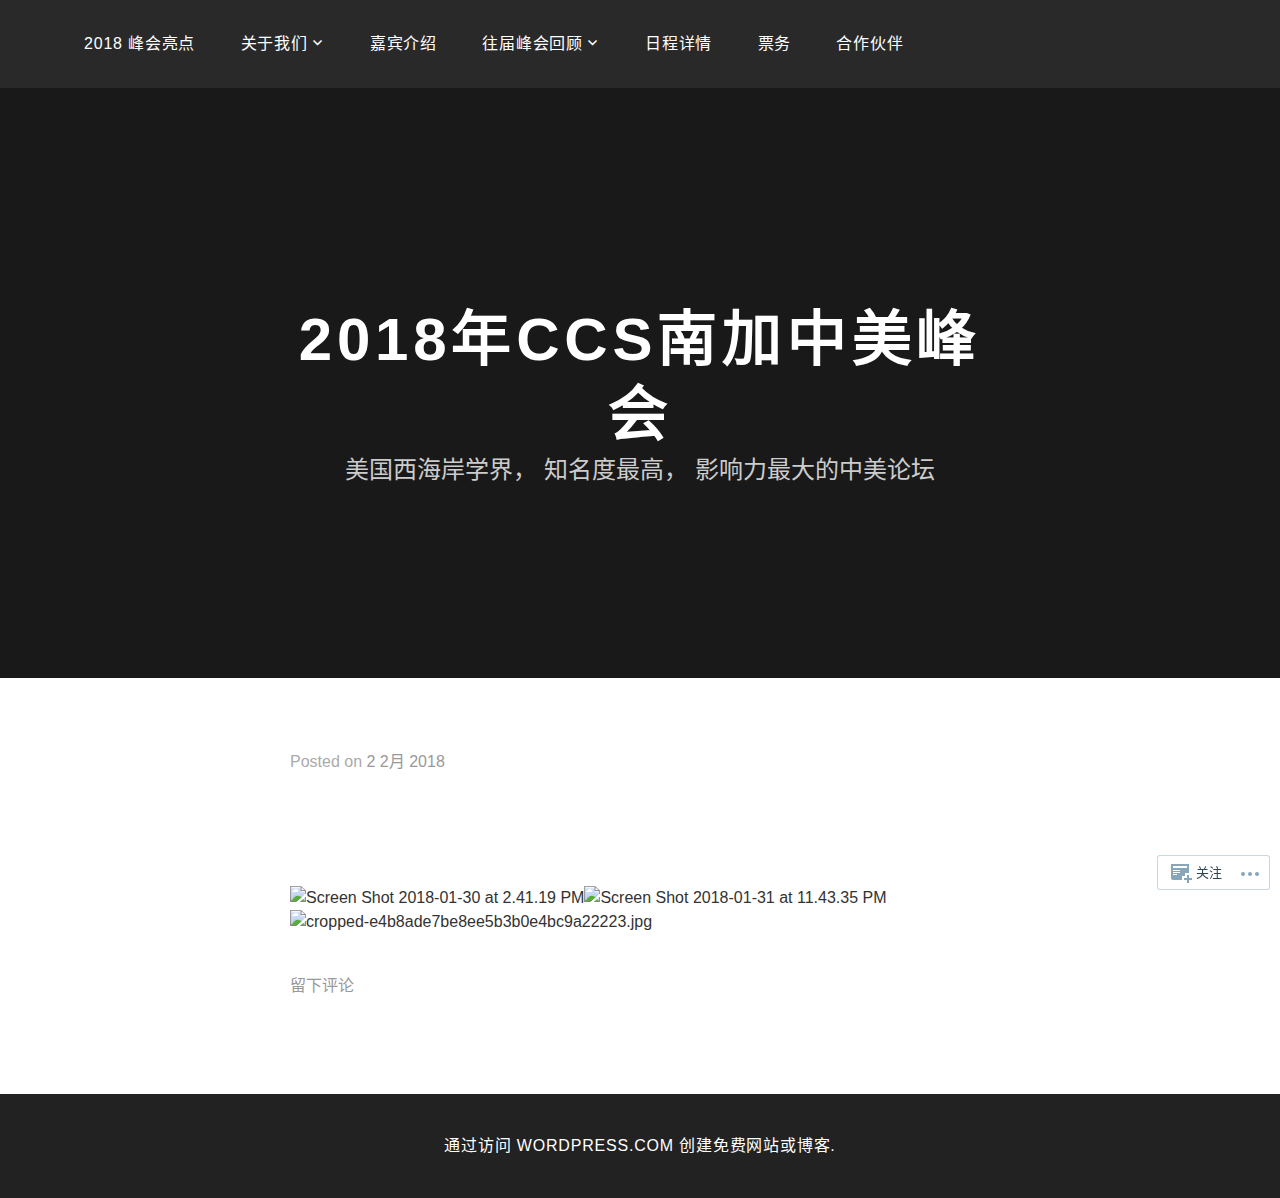
==== commit 91bf2b83: "change css" ====
--- a/index.html
+++ b/index.html
@@ -46,13 +46,13 @@
 	padding: 0 !important;
 }
 </style>
-<link rel="stylesheet" id="all-css-0-1" href="./index_files/saved_resource" type="text/css" media="all">
-<link rel="stylesheet" id="lodestar_fonts_url-css" href="./index_files/css" type="text/css" media="all">
-<link rel="stylesheet" id="all-css-2-1" href="./index_files/saved_resource(1)" type="text/css" media="all">
-<link rel="stylesheet" id="print-css-3-1" href="./index_files/global-print.css" type="text/css" media="print">
-<link rel="stylesheet" id="all-css-4-1" href="./index_files/saved_resource(2)" type="text/css" media="all">
+<link rel="stylesheet" id="all-css-0-1" href="index_files/saved_resource.css" type="text/css" media="all">
+<link rel="stylesheet" id="lodestar_fonts_url-css" href="index_files/css.css" type="text/css" media="all">
+<link rel="stylesheet" id="all-css-2-1" href="index_files/saved_resource(1).css" type="text/css" media="all">
+<link rel="stylesheet" id="print-css-3-1" href="index_files/global-print.css" type="text/css" media="print">
+<link rel="stylesheet" id="all-css-4-1" href="index_files/saved_resource(2).css" type="text/css" media="all">
 <script type="text/javascript" src="index_files/saved_resource(3)"></script>
-<link rel="stylesheet" id="all-css-0-2" href="./index_files/style.css" type="text/css" media="all">
+<link rel="stylesheet" id="all-css-0-2" href="index_files/style.css" type="text/css" media="all">
 <!--[if lt IE 8]>
 <link rel='stylesheet' id='highlander-comments-ie7-css'  href='https://s1.wp.com/wp-content/mu-plugins/highlander-comments/style-ie7.css?m=1351637563h&#038;ver=20110606' type='text/css' media='all' />
 <![endif]-->
@@ -82,7 +82,7 @@
 <link rel="icon" href="https://californiachinasummit.files.wordpress.com/2018/01/cropped-e4b8ade7be8ee5b3b0e4bc9a22223.jpg?w=192" sizes="192x192">
 <link rel="apple-touch-icon-precomposed" href="https://californiachinasummit.files.wordpress.com/2018/01/cropped-e4b8ade7be8ee5b3b0e4bc9a22223.jpg?w=180">
 <meta name="msapplication-TileImage" content="https://californiachinasummit.files.wordpress.com/2018/01/cropped-e4b8ade7be8ee5b3b0e4bc9a22223.jpg?w=270">
-<style type="text/css"></style><script type="text/javascript" async="" src="index_files/saved_resource(4)"></script><link rel="stylesheet" type="text/css" id="gravatar-card-css" href="./index_files/hovercard.css"><link rel="stylesheet" type="text/css" id="gravatar-card-services-css" href="./index_files/services.css"></head>
+<style type="text/css"></style><script type="text/javascript" async="" src="index_files/saved_resource(4)"></script><link rel="stylesheet" type="text/css" id="gravatar-card-css" href="index_files/hovercard.css"><link rel="stylesheet" type="text/css" id="gravatar-card-services-css" href="index_files/services.css"></head>
 
 <body class="home blog wp-custom-logo mp6 customizer-styles-applied hfeed has-site-logo lodestar-footer-image has-top-content highlander-enabled highlander-light" data-gr-c-s-loaded="true">
 <div id="page" class="site">
@@ -239,7 +239,7 @@
 
 		<div class="arrow"></div>
 	</div>
-<link rel="stylesheet" id="all-css-0-3" href="./index_files/jetpack-carousel.css" type="text/css" media="all">
+<link rel="stylesheet" id="all-css-0-3" href="index_files/jetpack-carousel.css" type="text/css" media="all">
 <!--[if lte IE 8]>
 <link rel='stylesheet' id='jetpack-carousel-ie8fix-css'  href='https://s1.wp.com/wp-content/mu-plugins/carousel/jetpack-carousel-ie8fix.css?m=1412618825h&#038;ver=20121024' type='text/css' media='all' />
 <![endif]-->
--- a/index_files/saved_resource.css
+++ b/index_files/saved_resource.css
@@ -0,0 +1 @@
+img.wp-smiley{border:none !important;box-shadow:none !important;height:1em !important;width:1em !important;margin:0 .05em 0 .1em !important;vertical-align:-.1em !important;background:0 0 !important;padding:0 !important}#jp-post-flair{padding-top:.5em}div.sharedaddy,#content div.sharedaddy,#main div.sharedaddy{clear:both}div.sharedaddy h3.sd-title{margin:0 0 1em;display:inline-block;line-height:1.2;font-size:9pt;font-weight:700}div.sharedaddy h3.sd-title:before{content:"";display:block;width:100%;min-width:30px;border-top:1px solid #ddd;margin-bottom:1em}#wpadminbar li#wp-admin-bar-admin-bar-likes-widget{width:61px;overflow:hidden}#wpadminbar iframe.admin-bar-likes-widget{width:61px;height:28px;min-height:28px;border-width:0;position:absolute;top:0}div.jetpack-likes-widget-wrapper{width:100%;min-height:50px;position:relative}div.jetpack-likes-widget-wrapper .sd-link-color{font-size:12px}div.jetpack-likes-widget-wrapper.slim-likes-widget{width:1px;min-height:0}#likes-other-gravatars{display:none;position:absolute;padding:10px 10px 12px;background-color:#2e4453;border-width:0;box-shadow:0 0 10px #2e4453;box-shadow:0 0 10px rgba(46,68,83,.6);min-width:130px;z-index:1000}#likes-other-gravatars *{line-height:normal}#likes-other-gravatars .likes-text{color:#fff;font-size:12px;padding-bottom:8px}#likes-other-gravatars ul,#likes-other-gravatars li{margin:0;padding:0;text-indent:0;list-style-type:none}#likes-other-gravatars li:before{content:""}#likes-other-gravatars ul.wpl-avatars{overflow:auto;display:block;max-height:190px}#likes-other-gravatars ul.wpl-avatars li{width:32px;height:32px;float:left;margin:0 5px 5px 0}#likes-other-gravatars ul.wpl-avatars li a{margin:0 2px 0 0;border-bottom:none !important;display:block}#likes-other-gravatars ul.wpl-avatars li a img{background:0 0;border:none;margin:0 !important;padding:0 !important;position:static}div.sd-box{border-top:1px solid #ddd;border-top:1px solid rgba(0,0,0,.13)}.entry-content .post-likes-widget,.post-likes-widget,.comment-likes-widget{margin:0;border-width:0;display:block}.post-likes-widget-placeholder{margin:0;border-width:0;position:relative}.post-likes-widget-placeholder .button{display:none}.post-likes-widget-placeholder .loading{color:#999;font-size:12px}.slim-likes-widget .post-likes-widget{width:auto;float:none}div.sharedaddy.sd-like-enabled .sd-like h3{display:none}div.sharedaddy.sd-like-enabled .sd-like .post-likes-widget{width:100%;float:none;position:absolute;top:0}.comment-likes-widget{width:100%}.pd-rating{display:block !important}.sd-gplus .sd-title{display:none}.wp-playlist-light{color:#000}.wp-playlist-light .wp-playlist-item{color:#333}.wp-playlist-light .wp-playlist-playing{background:#fff;color:#000}.wp-playlist-dark .wp-playlist-item .wp-playlist-caption{color:#fff}.wp-playlist-caption{display:block}body.admin-color-mp6-light li#wp-admin-bar-stats img{filter:invert(100%);-webkit-filter:invert(100%)}i.mce-i-bold,i.mce-i-italic,i.mce-i-bullist,i.mce-i-numlist,i.mce-i-blockquote,i.mce-i-alignleft,i.mce-i-aligncenter,i.mce-i-alignright,i.mce-i-link,i.mce-i-unlink,i.mce-i-wp_more,i.mce-i-strikethrough,i.mce-i-spellchecker,i.mce-i-fullscreen,i.mce-i-wp_fullscreen,i.mce-i-wp_adv,i.mce-i-underline,i.mce-i-alignjustify,i.mce-i-forecolor,i.mce-i-pastetext,i.mce-i-pasteword,i.mce-i-removeformat,i.mce-i-charmap,i.mce-i-outdent,i.mce-i-indent,i.mce-i-undo,i.mce-i-redo,i.mce-i-help,i.mce-i-wp_help,i.mce-i-wp-media-library,i.mce-i-ltr,i.mce-i-wp_page,.mce-close{font:normal 20px/1 'dashicons' !important}.dashicons,.dashicons-before:before{font-family:'dashicons' !important}.noticon{font-family:"Noticons" !important}.bbp-staff-role{color:#f1831e}.bbp-a8c-reply{background:#e9eff3 !important;border:1px solid #c8d7e1;width:98% !important}html{font-family:sans-serif;-webkit-text-size-adjust:100%;-ms-text-size-adjust:100%}body{margin:0}article,aside,details,figcaption,figure,footer,header,main,menu,nav,section,summary{display:block}audio,canvas,progress,video{display:inline-block;vertical-align:baseline}audio:not([controls]){display:none;height:0}[hidden],template{display:none}a{background-color:transparent}a:active,a:hover{outline:0}abbr[title]{border-bottom:1px dotted}b,strong{font-weight:700}dfn{font-style:italic}h1{font-size:2em;margin:.67em 0}mark{background:#ff0;color:#000}small{font-size:80%}sub,sup{font-size:75%;line-height:0;position:relative;vertical-align:baseline}sup{top:-.5em}sub{bottom:-.25em}img{border:0}svg:not(:root){overflow:hidden}figure{margin:0}hr{box-sizing:content-box;height:0}pre{overflow:auto}code,kbd,pre,samp{font-family:monospace,monospace;font-size:1em}button,input,optgroup,select,textarea{border-radius:0;color:inherit;font:inherit;margin:0}button{overflow:visible}button,select{text-transform:none}button,html input[type=button],input[type=reset],input[type=submit]{-webkit-appearance:button;cursor:pointer}button[disabled],html input[disabled]{cursor:default}button::-moz-focus-inner,input::-moz-focus-inner{border:0;padding:0}input{line-height:normal}input[type=checkbox],input[type=radio]{box-sizing:border-box;padding:0}input[type=number]::-webkit-inner-spin-button,input[type=number]::-webkit-outer-spin-button{height:auto}input[type=search]{-webkit-appearance:none}input[type=search]::-webkit-search-cancel-button,input[type=search]::-webkit-search-decoration{-webkit-appearance:none}fieldset{border:1px solid silver;margin:0 2px;padding:.35em .625em .75em}legend{border:0;padding:0}textarea{overflow:auto}optgroup{font-weight:700}table{border-collapse:collapse;border-spacing:0}td,th{border:1px solid #ddd;padding:.5em}th{text-align:left}.screen-reader-text{clip:rect(1px,1px,1px,1px);position:absolute !important;height:1px;width:1px;overflow:hidden}.screen-reader-text:focus{background-color:#f1f1f1;border-radius:3px;box-shadow:0 0 2px 2px rgba(0,0,0,.6);clip:auto !important;color:#21759b;display:block;font-size:14px;font-size:.875rem;font-weight:700;height:auto;left:5px;line-height:normal;padding:15px 23px 14px;text-decoration:none;top:5px;width:auto;word-wrap:normal !important;z-index:100000}#content[tabindex="-1"]:focus{outline:0}.alignleft{display:inline;float:left;margin-right:1.5em}.alignright{display:inline;float:right;margin-left:1.5em}.aligncenter{clear:both;display:block;margin-left:auto;margin-right:auto}.clear:before,.clear:after,.entry-content:before,.entry-content:after,.comment-content:before,.comment-content:after,.site-header:before,.site-header:after,.site-content:before,.site-content:after,.site-footer:before,.site-footer:after,.nav-links:before,.nav-links:after,.comment-author:before,.comment-author:after,.widget:before,.widget:after,.entry-author:before,.entry-author:after,.comment-meta:before,.comment-meta:after,.testimonial-about:before,.testimonial-about:after,.portfolio-wrapper:before,.portfolio-wrapper:after{content:"";display:table;table-layout:fixed}.clear:after,.entry-content:after,.comment-content:after,.site-header:after,.site-content:after,.site-footer:after,.nav-links:after,.comment-author:after,.widget:after,.entry-author:after,.comment-meta:after,.testimonial-about:after,.portfolio-wrapper:after{clear:both}body,button,input,select,textarea{color:#333;font-family:"Karla","Helvetica Neue",helvetica,arial,sans-serif;font-size:16px;font-size:1rem;line-height:1.5}h1,h2,h3,h4,h5,h6{clear:both;font-family:"Work Sans","Helvetica Neue",helvetica,arial,sans-serif;font-weight:800;letter-spacing:.1em;line-height:1.25;margin:0 0 .75em;padding:.75em 0 0;text-transform:uppercase}h1:first-child,h2:first-child,h3:first-child,h4:first-child,h5:first-child,h6:first-child{padding-top:0}h1{font-size:30px;font-size:1.875rem}h2{font-size:26px;font-size:1.625rem}h3{font-size:22px;font-size:1.375rem}h4{font-size:18px;font-size:1.125rem}h5{font-size:16px;font-size:1rem}h6{font-size:14px;font-size:.875rem}p{margin:0 0 1.5em;padding:0}dfn,cite,em,i{font-style:italic}blockquote{border-left:4px solid #ddd;margin:0 2em;padding:0 0 0 1.5em}address{margin:0 0 1.5em}pre{background:#eee;font-family:"Courier 10 Pitch",Courier,monospace;font-size:15px;font-size:.9375rem;line-height:1.6;margin-bottom:1.6em;max-width:100%;overflow:auto;padding:1.6em}code,kbd,tt,var{font-family:Monaco,Consolas,"Andale Mono","DejaVu Sans Mono",monospace;font-size:15px;font-size:.9375rem}abbr,acronym{border-bottom:1px dotted #666;cursor:help}mark,ins{background:#fff9c0;text-decoration:none}big{font-size:125%}blockquote,q{quotes:"" ""}blockquote:before,blockquote:after,q:before,q:after{content:""}:focus{outline:none}.menu-toggle:before,.menu-item-has-children>a:after,.page_item_has_children>a:after,.bypostauthor:before{font-family:Genericons;font-size:1em;font-style:normal;font-weight:400;line-height:1;text-decoration:none;vertical-align:text-bottom;-webkit-font-smoothing:antialiased;-moz-osx-font-smoothing:grayscale;text-rendering:auto}input[type=text],input[type=email],input[type=url],input[type=password],input[type=search],input[type=number],input[type=tel],input[type=range],input[type=date],input[type=month],input[type=week],input[type=time],input[type=datetime],input[type=datetime-local],input[type=color],textarea{color:#666;border:1px solid #bbb}input[type=text]:focus,input[type=email]:focus,input[type=url]:focus,input[type=password]:focus,input[type=search]:focus,input[type=number]:focus,input[type=tel]:focus,input[type=range]:focus,input[type=date]:focus,input[type=month]:focus,input[type=week]:focus,input[type=time]:focus,input[type=datetime]:focus,input[type=datetime-local]:focus,input[type=color]:focus,textarea:focus{color:#111;border-color:#333}select{border:1px solid #bbb}input[type=text],input[type=email],input[type=url],input[type=password],input[type=search],input[type=number],input[type=tel],input[type=range],input[type=date],input[type=month],input[type=week],input[type=time],input[type=datetime],input[type=datetime-local],input[type=color]{padding:4px}textarea{padding-left:3px;width:100%}button,input[type=button],input[type=reset],input[type=submit],#infinite-handle span button,#infinite-handle span button:hover,#infinite-handle span button:focus{border:0;border-radius:0;background:#29292a;box-shadow:none;color:#fff;font-size:14px;font-size:.875rem;letter-spacing:.05em;line-height:1;padding:1em 1.5em;text-shadow:none;text-transform:uppercase;transition:background .2s}button:hover,button:focus,input[type=button]:hover,input[type=button]:focus,input[type=reset]:hover,input[type=reset]:focus,input[type=submit]:hover,input[type=submit]:focus,#infinite-handle span button:hover,#infinite-handle span button:focus{background:#555;cursor:pointer}hr{background-color:#ccc;border:0;height:1px;margin-bottom:1.5em}ul,ol{margin:0 0 1.5em 3em;padding:0}ul{list-style:disc}ol{list-style:decimal}li>ul,li>ol{margin-bottom:0;margin-left:1.5em}dt{font-weight:700}dd{margin:0 1.5em 1.5em}table{margin:0 0 1.5em;width:100%}.comment-navigation,.posts-navigation,.post-navigation{margin:0 0 1.5em;overflow:hidden}a,a:visited{color:#999;text-decoration:none}a:hover,a:focus,a:active{color:#333}a:focus{outline:thin dotted}a:hover,a:active{outline:0}.entry-content a,.entry-content a:visited,.entry-summary a,.entry-summary a:visited,.edit-link a,.edit-link a:visited,.widget a,.widget a:visited,.entry-meta a,.entry-meta a:visited,.entry-footer a,.entry-footer a:visited,.site-footer a,.site-footer a:visited,.entry-title a,.entry-title a:visited,.post-navigation a,.post-navigation a:visited,.posts-navigation a,.posts-navigation a:visited,.comment-navigation a,.comment-navigation a:visited,.widget_authors a strong,.widget_authors a:visited strong,.project-terms a,.project-terms a:visited,.author-bio a,.author-bio a:visited{border-bottom:2px solid transparent;transition:border-bottom-color .2s}.entry-content a:focus,.entry-content a:hover,.entry-summary a:focus,.entry-summary a:hover,.edit-link a:focus,.edit-link a:hover,.widget a:focus,.widget a:hover,.entry-meta a:focus,.entry-meta a:hover,.entry-footer a:focus,.entry-footer a:hover,.site-footer a:focus,.site-footer a:hover,.entry-title a:focus,.entry-title a:hover,.post-navigation a:focus,.post-navigation a:hover,.posts-navigation a:focus,.posts-navigation a:hover,.comment-navigation a:focus,.comment-navigation a:hover,.widget_authors a:focus strong,.widget_authors a:hover strong,.project-terms a:focus,.project-terms a:hover,.author-bio a:focus,.author-bio a:hover{border-bottom-color:currentColor}.widget ul li a:focus,.widget ul li a:hover,.jp-relatedposts-post a:focus,.jp-relatedposts-post a:hover{border-bottom-color:transparent}.entry-content a img,.widget a img{background:#fff;box-shadow:0 0 0 6px #fff}.site-footer .widget-area a img{box-shadow:0 0 0 6px #eee}.gallery-item a{border:0}.post-thumbnail{margin-bottom:1em}.post-thumbnail a img{transition:opacity .2s}.post-thumbnail a:hover img,.post-thumbnail a:focus img{opacity:.7}html{box-sizing:border-box}*,*:before,*:after{box-sizing:inherit}body{background:#fff}#page{position:relative;-ms-word-wrap:break-word;word-wrap:break-word}.wrap{margin-left:auto;margin-right:auto;max-width:1200px;max-width:calc(1200px - 1em);padding-left:2em;padding-right:2em}.wrap:after{clear:both;content:"";display:block}#masthead .wrap{position:relative}.site-header{background-color:#333}.header-top{background-color:#29292a;color:#fff;letter-spacing:.05em;text-align:center;text-transform:uppercase}.header-top .wrap{padding:0}.header-top a,.header-top a:visited{color:#fff;-webkit-transition:color .2s;transition:color .2s}.header-top a:hover,.header-top a:focus{color:rgba(255,255,255,.7)}.site-top-content{line-height:1.5;padding:.75em 1.5em}.main-navigation+.site-top-content{padding-top:0}.site-top-content span.site-top-content-2{color:#999;display:block}.site-branding{color:#fff;text-align:center}.site-branding a{color:#fff;text-decoration:none;-webkit-transition:opacity .2s;transition:opacity .2s}.site-branding a:hover,.site-branding a:focus{opacity:.7}.site-title{font-family:"Work Sans","Helvetica Neue",helvetica,arial,sans-serif;font-size:30px;font-size:1.875rem;font-weight:800;letter-spacing:.08em;margin:0;padding:0;text-transform:uppercase}.site-description{font-size:18px;font-size:1.125rem;margin-bottom:0}.site-description,.site-description a{color:#ccc}.site-logo-link img{max-height:100px;width:auto}.custom-header-image{background-position:center center;background-size:cover;padding:10% 0;position:relative}.no-header-image .custom-header-image{padding:5% 0}body:not(.no-header-image) .custom-header-image:before,.lodestar-front-page .custom-header-image:before{background:rgba(0,0,0,.5);bottom:0;content:"";left:0;position:absolute;right:0;top:0}.header-top .wrap:after{display:none}.main-navigation{clear:both;display:block}.main-navigation ul{background:#111;display:none;list-style:none;margin:0;padding:0 1.5em;text-align:left}.main-navigation ul.nav-menu{margin-bottom:1em;padding:0 1.5em}.main-navigation ul ul{padding:0 0 0 1.5em}.main-navigation ul ul a{letter-spacing:0;padding:.4em 0;position:relative;text-transform:none}.main-navigation a{display:block;padding:.75em 0;text-decoration:none}.menu-toggle{background-color:transparent;border:1px solid rgba(255,255,255,.2);box-shadow:none;color:#fff;display:inline-block;font-size:16px;line-height:1.5;margin:1em 0;padding:.5em 1em;text-shadow:none}.main-navigation.toggled ul{display:block}.menu-toggle:hover,.menu-toggle:focus{background-color:transparent;box-shadow:none}.menu-toggle:before{content:"\f419";margin-right:.5em;position:relative;top:-2px}.toggled .menu-toggle:before{content:"\f406"}.lodestar-front-page .site-content{padding:0}.lodestar-panel{overflow:hidden;position:relative}.panel-image{background-position:center center;background-size:cover;position:relative}.panel-image:before{background:-moz-linear-gradient(top,rgba(0,0,0,0) 0%,rgba(0,0,0,.3) 100%);background:-webkit-linear-gradient(top,rgba(0,0,0,0) 0%,rgba(0,0,0,.3) 100%);background:linear-gradient(to bottom,rgba(0,0,0,0) 0%,rgba(0,0,0,.3) 100%);filter:progid:DXImageTransform.Microsoft.gradient(startColorstr='#00000000',endColorstr='#4d000000',GradientType=0);bottom:0;content:"";left:0;right:0;position:absolute;top:100px}.lodestar-front-page article:not(.has-post-thumbnail):not(.lodestar-intro):not(.jetpack-portfolio):not(.jetpack-testimonial){border-top:1px solid #ddd}.panel-content{position:relative}.panel-content .wrap{padding-bottom:1.5em;padding-top:2em}.panel-content .entry-title{color:#ccc;text-align:center}.one-column .panel-content .wrap{background-color:#fff;max-width:1000px}.child-pages{margin-left:auto;margin-right:auto;max-width:500px;text-align:center}.child-page{margin-bottom:3em}.lodestar-panel .project-archive-content{text-align:center}.lodestar-panel .portfolio-projects{margin-left:-10px;margin-right:-10px;padding-top:2em}.lodestar-panel .testimonials{padding-top:2em}.lodestar-panel .jetpack-testimonial{padding-bottom:0}body .lodestar-panel .jetpack-testimonial .entry-header{padding-top:1em}body:not(.logged-in) .lodestar-panel .jetpack-testimonial .entry-header{padding-top:2em}.lodestar-panel .jetpack-testimonial .entry-header h2{color:#333}.lodestar-panel .jetpack-testimonial .entry-content{border:0;font-size:1em;padding:0}.lodestar-panel .jetpack-testimonial .edit-link{text-align:left}.lodestar-panel .testimonial-about{margin:0}.lodestar-panel .recent-posts{padding-top:2em}.lodestar-front-page .lodestar-panel .recent-posts .post{border-top:0 !important;padding-bottom:2em}.lodestar-panel .recent-posts .entry-header{margin-bottom:1em}.panel-content .wrap .recent-posts .post h2{font-size:20px;font-size:1.25rem;text-align:left}.lodestar-panel .recent-posts .edit-link{text-align:left}.lodestar-panel .edit-link{display:block;font-size:85%;letter-spacing:.08em;margin:.3em 0 0;text-align:center;text-transform:uppercase}.lodestar-intro{margin-bottom:0;padding:1.5em 0}.lodestar-intro .entry-content{color:#555;font-size:20px;font-size:1.25rem;text-align:center}.lodestar-intro .entry-content *:last-child{margin-bottom:0}.lodestar-intro .edit-link{display:block;font-size:85%;letter-spacing:.08em;margin-top:2em;text-align:center;text-transform:uppercase}.site-content{padding:2.5em 0 0}.sticky{display:block}.entry-title a{color:#333;text-decoration:none;transition:color .2s}.entry-title a:hover,.entry-title a:focus{color:#666}.entry-meta{color:#aaa}.byline,.updated:not(.published){display:none}.single .byline,.group-blog .byline{display:inline}.date-hidden .byline-prefix,.date-hidden.author-hidden .cat-prefix,.blog .sticky .byline-prefix,.blog.author-hidden .sticky .cat-prefix{text-transform:capitalize}.blog .sticky .posted-on{display:none}.entry-header{margin-bottom:2.5em}.entry-header .entry-title{margin-bottom:.25em}.entry-content h1,.entry-content h2{color:#ccc}.entry-content h3,.entry-content h4{color:#333}.entry-content h5,.entry-content h6{color:#666}.entry-footer .cat-links,.entry-footer .tags-links,.entry-footer .comments-link,.entry-footer .edit-link{margin-right:2em}.entry-footer span:last-child{margin-right:0}.blog .post,.archive:not(.woocommerce-active) .post,.search .post,.search .page,.archive .jetpack-portfolio,.search .jetpack-portfolio,.lodestar-panel .jetpack-portfolio{padding-bottom:2em}body:not(.lodestar-front-page) .entry-header,.lodestar-panel .jetpack-portfolio .entry-header,body:not(.lodestar-front-page) .entry-footer,.lodestar-panel .jetpack-portfolio .entry-footer{padding:1em 0}body:not(.lodestar-front-page) .entry-header,.lodestar-panel .jetpack-portfolio .entry-header,body:not(.lodestar-front-page) .entry-content,.lodestar-panel .jetpack-portfolio .entry-content,body:not(.lodestar-front-page) .entry-footer,.lodestar-panel .jetpack-portfolio .entry-footer,body:not(.lodestar-front-page) .post-navigation,body:not(.lodestar-front-page) #comments{margin:auto}body:not(.lodestar-front-page) .entry-header,.lodestar-panel .jetpack-portfolio .entry-header{padding-top:0}.post-navigation .nav-links{border-bottom:1px solid #ccc;border-top:1px solid #ccc;margin:1em 0;padding:1em 0}.nav-subtitle{display:block;font-size:90%;font-weight:700;font-weight:800;letter-spacing:.05em;text-transform:uppercase}.post-navigation .nav-next{margin-top:1.5em}.entry-author{border-top:1px solid #ccc;margin:2em 0 0;padding:2em 0 0}.entry-author .author-avatar{float:left;margin-right:1em}.entry-author .avatar-container{border-radius:30px;display:block;height:60px;overflow:hidden;width:60px}.entry-author h2,.entry-author h3{display:inline;float:none;font-size:16px;font-size:1rem;margin:0;padding:0}.entry-author .author-heading,.entry-author .author-bio{float:right;width:calc(100% - 80px)}.entry-author .author-link:before{content:"";display:block}.page-header{padding-bottom:2em}.page-links{clear:both;margin:0 0 1.5em}.page-links span{margin:0 .25em}.error404 .page-content .search-form,.search .page-content .search-form{margin-bottom:3em}.jetpack-testimonial{padding-bottom:4em}.jetpack-testimonial .post-thumbnail{border-radius:50px;display:block;float:left;height:80px;margin:0 1em 0 0;overflow:hidden;width:80px}.testimonial-about{margin-left:30px;margin-top:-70px}.testimonial-about .entry-header{float:left;min-height:80px;vertical-align:middle}body .jetpack-testimonial .entry-header{padding-top:.5em}body:not(.logged-in) .jetpack-testimonial .entry-header{padding-top:1.5em}.jetpack-testimonial .entry-header h2{font-size:1em}.jetpack-testimonial .entry-content{border:2px solid #eee;font-size:1.2em;padding:30px 30px 70px}.jetpack-testimonial .entry-content p:last-child{margin-bottom:.75em}.portfolio-content .page-content{margin-bottom:2em}.project-terms{margin-bottom:1.5em}.project-terms ul,.project-terms ul li{display:inline;list-style:none;margin:0;padding:0}.project-terms a{display:inline-block;margin:0 .3em}.project-terms a.current-type{color:#333}.portfolio-wrapper{padding-bottom:2em;position:relative}#comments{padding-top:2em}.comments-title{font-size:24px;font-size:1.5rem}.comment-list,.comment-list .children{list-style:none;margin:0;padding:0}.comment-body{margin-bottom:3em;padding-left:100px}.children{padding-left:40px}.comment-content p:last-child{margin-bottom:0}.comment-content a{word-wrap:break-word}.bypostauthor{position:relative}.bypostauthor:before{background:#333;border-radius:30px;color:#fff;content:"\f408";display:block;height:22px;left:0;line-height:21px;position:absolute;text-align:center;top:0;width:22px;z-index:2}.children .bypostauthor:before{left:20px}.comment-author{position:relative}.comment-author .avatar-container{border-radius:70px;display:block;float:left;height:80px;left:-100px;overflow:hidden;position:absolute;width:80px}.children .comment-author .avatar-container{height:60px;left:-80px;width:60px}.no-comments,.comment-awaiting-moderation{font-style:italic}.widget{padding-bottom:3em}#secondary .widget,#colophon .widget{font-size:90%}h2.widget-title{font-size:18px;font-size:1.125rem}.widget-title a{color:inherit}.widget input:not([type=button],[type=submit],[type=reset]),.widget select,.widget textarea{width:100%}.widget ul{list-style:none;margin:0}.widget ul li{border-bottom:1px solid #ddd;border-top:1px solid #ddd;padding:.5em 0}.widget ul li+li{margin-top:-1px}.widget ul li ul{padding:0;position:relative}.widget ul li li{border:0;padding:6px 0 6px 1.5rem}.widget_top-posts ul li ul,.widget_rss_links ul li ul,.widget-grofile ul.grofile-links li ul,.widget_pages ul li ul,.widget_meta ul li ul{bottom:0}.widget_nav_menu ul li li,.widget_top-posts ul li,.widget_top-posts ul li li,.widget_rss_links ul li,.widget_rss_links ul li li,.widget-grofile ul.grofile-links li,.widget-grofile ul.grofile-links li li{padding-bottom:0}.widget .post-date,.widget .rss-date{font-size:.81em}.widget_text{-ms-word-wrap:break-word;word-wrap:break-word}.widget .rss-date{display:block}.widget_contact_info .contact-map{margin-bottom:.5em}.widget_goodreads div[class^=gr_custom_container]{background:0 0;border:0;padding:0}.widget_goodreads div[class^=gr_custom_each_container]{border-bottom:0}.widget_goodreads div[class^=gr_custom_each_container] a{color:inherit}.widget_goodreads div[class^=gr_custom_author]{font-size:12px;font-size:.75rem;letter-spacing:.05em;text-transform:uppercase}.widget-grofile h4{font-size:16px;font-size:1rem;margin-bottom:0}.widget_recent_comments table,.widget_recent_comments th,.widget_recent_comments td{border:0}.widget_recent_entries .post-date{display:block}.widget_rss ul li{padding:1em 0}.search-form{position:relative}.search-form input[type=search]{display:block;padding:8px;width:100%}.search-form .search-submit{position:absolute;right:0;top:0}.widget_wpcom_social_media_icons_widget ul li{border:0}.widget_wpcom_social_media_icons_widget ul li a{-webkit-transition:opacity .3s;transition:opacity .3s}.widget_wpcom_social_media_icons_widget ul li a:hover,.widget_wpcom_social_media_icons_widget ul li a:focus{opacity:.7}.tagcloud,.widget_tag_cloud,.wp_widget_tag_cloud{line-height:1.5}.widget .tagcloud a,.widget .tagcloud a:visited,.widget.widget_tag_cloud a,.widget.widget_tag_cloud a:visited,.wp_widget_tag_cloud a,.wp_widget_tag_cloud a:visited{border:1px solid #ddd;display:inline-block;float:left;font-size:1rem !important;margin:4px 4px 0 0 !important;padding:4px 10px 5px !important;position:relative;-webkit-transition:border-color .2s;transition:border-color .2s;width:auto;-ms-word-wrap:break-word;word-wrap:break-word;z-index:0}.widget .tagcloud a:hover,.widget .tagcloud a:focus,.widget.widget_tag_cloud a:hover,.widget.widget_tag_cloud a:focus,.wp_widget_tag_cloud a:hover,.wp_widget_tag_cloud a:focus{border-color:#ccc;text-decoration:none}.widget_calendar th,.widget_calendar td{text-align:center}.widget_calendar tfoot td{border:0}.footer-image{background-position:center center;background-size:cover;padding-top:50%;position:relative}.lodestar-customizer .footer-image:not(.has-footer-image){padding-top:0}.footer-image:before{position:absolute;background:-moz-linear-gradient(top,rgba(0,0,0,0) 0%,rgba(0,0,0,.25) 100%);background:-webkit-linear-gradient(top,rgba(0,0,0,0) 0%,rgba(0,0,0,.25) 100%);background:linear-gradient(to bottom,rgba(0,0,0,0) 0%,rgba(0,0,0,.25) 100%);filter:progid:DXImageTransform.Microsoft.gradient(startColorstr='#00000000',endColorstr='#40000000',GradientType=0);content:"";top:0;bottom:0;left:0;right:0}.jetpack-social-navigation{background:#fff;border-top:1px solid #eee;padding:20px 0;text-align:center}.site-footer .jetpack-social-navigation ul{margin-bottom:0}.site-footer .jetpack-social-navigation a{background:#ccc;border-radius:40px;color:#fff;display:inline-block;height:35px;line-height:35px;margin:0 5px;position:relative;transition:background .2s;width:35px}.site-footer .jetpack-social-navigation a:hover,.site-footer .jetpack-social-navigation a:focus{background:#bbb}.site-footer .jetpack-social-navigation .icon{height:16px;left:50%;margin-left:-8px;margin-top:-8px;position:absolute;top:50%;width:16px}.site-footer .widget-area{background-color:#eee;padding-bottom:2em;padding-top:4em}.site-info{background-color:#222;color:#fff;letter-spacing:.05em;text-align:center;text-transform:uppercase}.site-info .wrap{padding-bottom:1.5em;padding-top:1.5em}.site-info a,.site-info:visited{color:#fff;text-decoration:none}.site-info .wrap .sep{margin:0;display:block;visibility:hidden;height:0;width:100%}#infinite-handle{clear:both;padding:0 0 4em;text-align:center}.portfolio-projects #infinite-handle{padding:2em 0}#infinite-handle span{background:0 0;border-radius:0;font-size:inherit;padding:0}.infinite-loader{clear:both;padding:2.5em 0 4em}.portfolio-projects .infinite-loader{padding:3em 0 2em}.infinite-loader .spinner{left:50% !important;margin-left:-9px;top:0 !important}.infinite-scroll .posts-navigation,.infinite-scroll.neverending .site-footer{display:none}.infinity-end.neverending .site-footer{display:block}#infinite-footer .container{max-width:100%}.entry-content div.sharedaddy h3,.entry-content div.sharedaddy h3.sd-title,.entry-content div#jp-relatedposts h3.jp-relatedposts-headline{color:#666;font-family:"Karla","Helvetica Neue",helvetica,arial,sans-serif;font-weight:400;font-size:14px;font-size:.85rem;letter-spacing:.08em;text-transform:uppercase}.entry-content div#jp-relatedposts h3.jp-relatedposts-headline em{font-weight:400}.sd-rating+.sd-sharing-enabled{padding-top:1em;margin:1em 0}.jp-relatedposts-post-img{margin-bottom:.5em}#wpstats{display:none}img{height:auto;max-width:100%}.page-content .wp-smiley,.entry-content .wp-smiley,.comment-content .wp-smiley{border:none;margin-bottom:0;margin-top:0;padding:0}embed,iframe,object{margin-bottom:1.5em;max-width:100%}.wp-caption{margin-bottom:1.5em;max-width:100%}.wp-caption img[class*=wp-image-]{display:block;margin-left:auto;margin-right:auto}.wp-caption .wp-caption-text{margin:.8075em 0}.wp-caption-text{text-align:center}.gallery{margin-bottom:1.5em}.gallery-item{display:inline-block;text-align:center;vertical-align:top;width:100%}.gallery-columns-1 .gallery-item{padding-bottom:1em}.gallery-columns-2 .gallery-item{max-width:50%;padding:0 .5em 1em}.gallery-columns-3 .gallery-item{max-width:33.33%;padding:0 .5em 1em}.gallery-columns-4 .gallery-item{max-width:25%;padding:0 .5em 1em}.gallery-columns-5 .gallery-item{max-width:20%;padding:0 .5em 1em}.gallery-columns-6 .gallery-item{max-width:16.66%;padding:0 .5em 1em}.gallery-columns-7 .gallery-item{max-width:14.28%;padding:0 .25em 1em}.gallery-columns-8 .gallery-item{max-width:12.5%;padding:0 .25em 1em}.gallery-columns-9 .gallery-item{max-width:11.11%;padding:0 .25em 1em}.gallery-columns-2,.gallery-columns-3,.gallery-columns-4,.gallery-columns-5,.gallery-columns-6{margin-left:-.5em;margin-right:-.5em}.gallery-columns-7,.gallery-columns-8,.gallery-columns-9{margin-left:-.25em;margin-right:-.25em}.gallery-caption{display:block;font-size:.9}.lodestar-panel-title{display:none}.lodestar-customizer.lodestar-front-page .lodestar-panel:after{border:2px dashed;bottom:1em;content:'';display:block;left:1em;position:absolute;right:1em;top:1em}.lodestar-customizer.lodestar-front-page .lodestar-panel .lodestar-panel-title{color:#fff;display:inline-block;font-size:14px;font-size:.875rem;font-weight:700;letter-spacing:1px;padding:5px 10px;position:absolute;right:3.2em;text-transform:uppercase;top:3.2em;transform:translate(3px,-3px);z-index:3}.lodestar-customizer.lodestar-front-page .lodestar-panel:nth-of-type(1) .lodestar-panel-title{background:#a64b55}.lodestar-customizer.lodestar-front-page .lodestar-panel:nth-of-type(1):after{border-color:#a64b55;color:#a64b55}.lodestar-customizer.lodestar-front-page .lodestar-panel:nth-of-type(2) .lodestar-panel-title{background:#b569a2}.lodestar-customizer.lodestar-front-page .lodestar-panel:nth-of-type(2):after{border-color:#b569a2;color:#b569a2}.lodestar-customizer.lodestar-front-page .lodestar-panel:nth-of-type(3) .lodestar-panel-title{background:#8f68bd}.lodestar-customizer.lodestar-front-page .lodestar-panel:nth-of-type(3):after{border-color:#8f68bd;color:#8f68bd}.lodestar-customizer.lodestar-front-page .lodestar-panel:nth-of-type(4) .lodestar-panel-title{background:#575ebd}.lodestar-customizer.lodestar-front-page .lodestar-panel:nth-of-type(4):after{border-color:#575ebd;color:#575ebd}.lodestar-customizer.lodestar-front-page .lodestar-panel.footer-image .lodestar-panel-title{background:#55a1bd}.lodestar-customizer.lodestar-front-page .lodestar-panel.footer-image:after{border-color:#55a1bd;color:#55a1bd}@-webkit-keyframes flash{0%,20%,40%,60%,80%,100%{opacity:1}10%,30%,50%,70%,90%{opacity:0}}@keyframes flash{0%,20%,40%,60%,80%,100%{opacity:1}10%,30%,50%,70%,90%{opacity:0}}.label-placeholder{clip:rect(1px,1px,1px,1px)}.lodestar-front-page.lodestar-customizer #primary article.panel-placeholder{border:0}.lodestar-customizer .label-placeholder.lodestar-highlight{clip:auto;display:block;height:112px}.lodestar-highlight:after{-webkit-animation-duration:2s;animation-duration:2s;-webkit-animation-name:flash;animation-name:flash;-webkit-animation-timing-function:ease-in-out;animation-timing-function:ease-in-out;-webkit-animation-fill-mode:both;animation-fill-mode:both}@media screen and (min-width:30em){.site-top-content span.site-top-content-2{display:inline;margin-left:1.5em}.custom-header-image{padding:20%}}@media screen and (min-width:60em){h1{font-size:34px;font-size:2.125rem}h2{font-size:28px;font-size:1.75rem}h3{font-size:24px;font-size:1.5rem}h4{font-size:20px;font-size:1.25rem}h5{font-size:16px;font-size:1rem}h6{font-size:14px;font-size:.875rem}body:not(.lodestar-front-page) #primary{margin:auto;max-width:700px;width:64%}.has-sidebar #primary{float:left}.has-sidebar #secondary{float:right;width:30%}.error404 #primary{float:none}.header-top .wrap{padding:1em}.site-header-fixed.header-top .wrap,.site-header-hidden.header-top .wrap{padding-bottom:.25em;padding-top:.25em}.custom-header-image{height:750px;height:75vh;height:calc(75vh - 85px);margin-top:85px}.no-header-image .custom-header-image{min-height:20vh}.site-branding{display:flex;align-items:center;justify-content:center;height:100%}.site-branding .wrap{margin-left:0;margin-right:0}.site-title{font-size:60px;font-size:3.75rem}.site-description{font-size:24px;font-size:1.5rem}.site-logo-link img{max-height:200px}.header-top{left:0;position:absolute;top:0;width:100%;z-index:3;transition:transform .2s}.site-header-fixed.header-top,.site-header-hidden.header-top{position:fixed;top:0;width:100%;z-index:1999}.site-header-fixed.header-top{-webkit-animation:header-down .2s ease-in;animation:header-down .2s ease-in;-webkit-transform:translate(0);transform:translate(0)}.site-header-hidden.header-top{-webkit-animation:header-up .5s ease-in;animation:header-up .5s ease-in;-webkit-transform:translate(-100%);transform:translate(-100%)}.admin-bar .site-header-fixed.header-top{top:32px}@-webkit-keyframes header-down{from{-webkit-transform:translate(0,-100%)}to{-webkit-transform:translate(0)}}@keyframes header-down{from{transform:translate(0,-100%)}to{transform:translate(0)}}@-webkit-keyframes header-up{from{-webkit-transform:translate(0)}to{-webkit-transform:translate(0,-100%)}}@keyframes header-up{from{transform:translate(0)}to{transform:translate(0,-100%)}}.lodestar-front-page .custom-header{margin-top:0 !important}.lodestar-front-page .custom-header-image{height:1200px;height:100vh;height:calc(100vh - 85px);max-height:100%}.lodestar-intro{padding:4em 0}.lodestar-intro .entry-content{font-size:30px;font-size:1.875rem}.panel-content .wrap{padding-bottom:6.5em;padding-top:6.5em}.panel-image{height:100vh;max-height:1200px}.one-column .wrap{padding-left:1em;padding-right:1em}.one-column .panel-content .entry-content{padding-left:15%;padding-right:15%}.one-column .panel-content .wrap h1,.one-column .panel-content .wrap h2,.one-column .panel-content .wrap h3,.one-column .panel-content .wrap h4,.one-column .panel-content .wrap h5,.one-column .panel-content .wrap h6{padding-top:1.5em;text-align:center}.one-column .panel-content .wrap h1:first-child,.one-column .panel-content .wrap h2:first-child,.one-column .panel-content .wrap h3:first-child,.one-column .panel-content .wrap h4:first-child,.one-column .panel-content .wrap h5:first-child,.one-column .panel-content .wrap h6:first-child{padding-top:0}.one-column.has-post-thumbnail .panel-content .wrap{margin-top:-6.5em}.two-column .panel-content .entry-content{-webkit-column-count:2;-moz-column-count:2;column-count:2;-webkit-column-gap:2em;-moz-column-gap:2em;column-gap:2em}.one-column .panel-content .testimonials .entry-content{padding-left:0;padding-right:0}.panel-content .testimonials .jetpack-testimonial{float:left;width:47.5%}.panel-content .testimonials .jetpack-testimonial:first-child{margin-right:5%}.two-column .panel-content .jetpack-testimonial .entry-content{-webkit-column-count:1;-moz-column-count:1;column-count:1;-webkit-column-gap:0;-moz-column-gap:0;column-gap:0}.one-column .panel-content .recent-posts .entry-content{padding-left:0;padding-right:0}.lodestar-panel .panel-content .recent-posts .post{float:left;padding-bottom:inherit;width:47.5%}.panel-content .recent-posts .entry-title{text-align:left}.panel-content .recent-posts .post:first-child{margin-right:5%}.two-column .panel-content .post .entry-content{-webkit-column-count:1;-moz-column-count:1;column-count:1;-webkit-column-gap:0;-moz-column-gap:0;column-gap:0}.menu-toggle{display:none}.main-navigation{width:auto}.main-navigation ul{background:0 0;display:block;padding:0}.main-navigation ul.nav-menu{margin-bottom:0;padding:0;text-align:center}.has-top-content .main-navigation ul.nav-menu{text-align:left}.main-navigation li{display:inline-block;position:relative}.main-navigation li li{display:block}.main-navigation a{padding:1em 1.25em}.site-header-fixed.header-top .main-navigation a,.site-header-hidden.header-top .main-navigation a{padding-bottom:.75em;padding-top:.75em}.main-navigation a:hover,.main-navigation a:focus{color:#fff}.main-navigation li:hover,.main-navigation li:focus,.main-navigation a:hover,.main-navigation a:focus{background:#151515}.main-navigation ul ul{padding:.5em 0;position:absolute;top:100%;left:-999em;z-index:99999}.main-navigation ul ul ul{left:-999em;margin-top:-.5em;top:0}.main-navigation ul ul,.main-navigation ul ul ul ul,.main-navigation ul ul ul ul ul ul,.main-navigation ul ul ul ul ul ul ul ul,.main-navigation ul ul ul ul ul ul ul ul ul ul,.main-navigation ul ul ul a:hover,.main-navigation ul ul ul a:focus,.main-navigation ul ul ul li:hover,.main-navigation ul ul ul li:focus,.main-navigation ul ul ul ul ul a:hover,.main-navigation ul ul ul ul ul a:focus,.main-navigation ul ul ul ul ul li:hover,.main-navigation ul ul ul ul ul li:focus,.main-navigation ul ul ul ul ul ul ul a:hover,.main-navigation ul ul ul ul ul ul ul a:focus,.main-navigation ul ul ul ul ul ul ul li:hover,.main-navigation ul ul ul ul ul ul ul li:focus,.main-navigation ul ul ul ul ul ul ul ul ul a:hover,.main-navigation ul ul ul ul ul ul ul ul ul a:focus,.main-navigation ul ul ul ul ul ul ul ul ul li:hover,.main-navigation ul ul ul ul ul ul ul ul ul li:focus,.main-navigation ul ul ul ul ul ul ul ul ul ul ul a:hover,.main-navigation ul ul ul ul ul ul ul ul ul ul ul a:focus,.main-navigation ul ul ul ul ul ul ul ul ul ul ul li:hover,.main-navigation ul ul ul ul ul ul ul ul ul ul ul li:focus{background:#151515}.main-navigation ul ul ul,.main-navigation ul ul ul ul ul,.main-navigation ul ul ul ul ul ul ul,.main-navigation ul ul ul ul ul ul ul ul ul,.main-navigation ul ul ul ul ul ul ul ul ul ul ul,.main-navigation ul ul a:hover,.main-navigation ul ul a:focus,.main-navigation ul ul li:hover,.main-navigation ul ul li:focus,.main-navigation ul ul ul ul a:hover,.main-navigation ul ul ul ul a:focus,.main-navigation ul ul ul ul li:hover,.main-navigation ul ul ul ul li:focus,.main-navigation ul ul ul ul ul ul a:hover,.main-navigation ul ul ul ul ul ul a:focus,.main-navigation ul ul ul ul ul ul li:hover,.main-navigation ul ul ul ul ul ul li:focus,.main-navigation ul ul ul ul ul ul ul ul a:hover,.main-navigation ul ul ul ul ul ul ul ul a:focus,.main-navigation ul ul ul ul ul ul ul ul li:hover,.main-navigation ul ul ul ul ul ul ul ul li:focus,.main-navigation ul ul ul ul ul ul ul ul ul ul a:hover,.main-navigation ul ul ul ul ul ul ul ul ul ul a:focus,.main-navigation ul ul ul ul ul ul ul ul ul ul li:hover,.main-navigation ul ul ul ul ul ul ul ul ul ul li:focus{background:#29292a}.main-navigation ul li.current_page_item>a,.main-navigation ul li.current-menu-item>a,.main-navigation ul li.current_page_ancestor>a{background:#151515}.main-navigation ul ul li:hover>ul,.main-navigation ul ul li.focus>ul{left:100%}.main-navigation ul ul a{padding:.75em 1.25em;width:250px}.main-navigation ul li:hover>ul,.main-navigation ul li.focus>ul{left:auto}.main-navigation .menu-item-has-children>a:after,.main-navigation .page_item_has_children>a:after{content:"\f431";display:inline;left:2px;position:relative;top:-2px}.main-navigation ul ul .menu-item-has-children>a:after,.main-navigation ul ul .page_item_has_children>a:after{margin-top:-10px;left:auto;position:absolute;right:1em;top:50%;-webkit-transform:rotate(-90deg);-ms-transform:rotate(-90deg);transform:rotate(-90deg)}.header-top .wrap{display:table;width:100%}.site-top-content,.main-navigation{display:table-cell}.site-top-content{display:none}.has-top-content .site-top-content{display:table-cell}.has-top-content .main-navigation{width:65%}.has-top-content .site-top-content,.has-top-content .main-navigation+.site-top-content{width:35%;padding:1em 0 1em 2em;text-align:right}.site-header-fixed .site-top-content,.site-header-hidden .site-top-content,.site-header-fixed .main-navigation+.site-top-content,.site-header-hidden .main-navigation+.site-top-content{padding-bottom:1em;padding-top:1em}.site-content{padding:4.5em 0 0}.comment-navigation .nav-previous,.posts-navigation .nav-previous,.post-navigation .nav-previous{float:left;width:50%}.comment-navigation .nav-next,.posts-navigation .nav-next,.post-navigation .nav-next{float:right;text-align:right;width:50%}.nav-next,.post-navigation .nav-next{margin-top:0}.comment-list .children{margin-left:30px}.comment-meta{border-bottom:1px solid #ddd;padding-bottom:.5em;margin-bottom:.5em}.comment-author{float:left}.comment-metadata{float:right}.comment-metadata .edit-link:before,.pingback .edit-link:before{content:"\2022";display:inline-block;margin:0 .5em}.blog .post,.archive:not(.woocommerce-active) .post,.search .post,.search .page{padding-bottom:5em}body.post-type-archive-jetpack-portfolio #primary,body.tax-jetpack-portfolio-type #primary,body.tax-jetpack-portfolio-tag #primary,body.page-template-portfolio-page:not(.lodestar-front-page) #primary{float:none;max-width:1200px;width:auto}.post-type-archive-jetpack-portfolio .entry-header,.tax-jetpack-portfolio-type .entry-header,.tax-jetpack-portfolio-tag .entry-header,.page-template-portfolio-page:not(.lodestar-front-page) .entry-header,.portfolio-content,.page-template-portfolio-page:not(.lodestar-front-page) .entry-content,.project-terms{text-align:center}.portfolio-projects article{background:#111;float:left;height:0;margin:0 10px 20px;overflow:hidden;padding-top:28.6%;position:relative;width:48%;width:calc(50% - 20px)}.portfolio-projects article.hide{display:none}.portfolio-wrapper{margin:0 -10px}.portfolio-projects .post-thumbnail{bottom:0;left:0;position:absolute;right:0;top:0}.portfolio-projects .project-archive-content,.portfolio-projects .project-archive-content .entry-meta,.portfolio-projects .project-archive-content a{color:#bbb}.portfolio-projects .entry-title a,.portfolio-projects .entry-title a:hover,.portfolio-projects .entry-title a:focus,.portfolio-projects .project-archive-content a:hover,.portfolio-projects .project-archive-content a:focus{color:#eee}.portfolio-projects .project-archive-content{bottom:0;display:flex;flex-direction:column;align-items:center;justify-content:center;padding:1.5em;position:absolute;top:0;vertical-align:middle;width:100%}.portfolio-projects article.has-post-thumbnail .project-archive-content{opacity:0}.portfolio-projects .project-archive-content .entry-header,.portfolio-projects .project-archive-content .entry-meta,.portfolio-projects .project-archive-content .entry-footer{margin-bottom:0;padding:0 0 .5em;text-align:center}.portfolio-projects .post-thumbnail a:hover img,.portfolio-projects .post-thumbnail a:focus img,.portfolio-projects article:hover .project-archive-content{opacity:1.0}.portfolio-projects article .post-thumbnail{background:#333;transition:opacity .2s}.portfolio-projects article:hover .post-thumbnail{opacity:.15}.isotope,.isotope .isotope-item{-webkit-transition-duration:.8s;-moz-transition-duration:.8s;-ms-transition-duration:.8s;-o-transition-duration:.8s;transition-duration:.8s}.isotope{-webkit-transition-property:height,width;-moz-transition-property:height,width;-ms-transition-property:height,width;-o-transition-property:height,width;transition-property:height,width}.isotope .isotope-item{-webkit-transition-property:-webkit-transform,opacity;-moz-transition-property:-moz-transform,opacity;-ms-transition-property:-ms-transform,opacity;-o-transition-property:-o-transform,opacity;transition-property:transform,opacity}.footer-image{height:100vh;padding:0}html:not(.no-background-fixed) .footer{background-attachment:fixed}.lodestar-customizer .footer-image:not(.has-footer-image){height:0}.site-footer .widget-column{float:left;margin-right:5%;width:30%}.site-footer .widget-column:last-child{margin-right:0}.site-info .wrap{padding-bottom:2.5em;padding-top:2.5em}.site-info .wrap .sep{margin:0 .5em;display:inline;visibility:visible;height:auto;width:auto}}@media screen and (min-width:65em){html:not(.no-background-fixed) .custom-header-image,html:not(.no-background-fixed) .lodestar-front-page .custom-header-image,html:not(.no-background-fixed) .panel-image{background-attachment:fixed}}@media screen and (min-width:70em){.one-column .panel-content .portfolio-projects,.one-column .panel-content .testimonials,.one-column .panel-content .recent-posts{margin-left:-76px;margin-right:-76px}}@media screen and (max-width:59.999em){.custom-header,.custom-header-image{margin-top:0 !important}}--- a/index_files/css.css
+++ b/index_files/css.css
@@ -0,0 +1,80 @@
+/* latin-ext */
+@font-face {
+  font-family: 'Karla';
+  font-style: italic;
+  font-weight: 400;
+  src: local('Karla Italic'), local('Karla-Italic'), url(https://fonts.gstatic.com/s/karla/v6/uo43pN46LBw6Xe8n1TeyhPY6323mHUZFJMgTvxaG2iE.woff2) format('woff2');
+  unicode-range: U+0100-024F, U+0259, U+1E00-1EFF, U+20A0-20AB, U+20AD-20CF, U+2C60-2C7F, U+A720-A7FF;
+}
+/* latin */
+@font-face {
+  font-family: 'Karla';
+  font-style: italic;
+  font-weight: 400;
+  src: local('Karla Italic'), local('Karla-Italic'), url(https://fonts.gstatic.com/s/karla/v6/LCDsRHICy9vmW7BLwm8u7g.woff2) format('woff2');
+  unicode-range: U+0000-00FF, U+0131, U+0152-0153, U+02BB-02BC, U+02C6, U+02DA, U+02DC, U+2000-206F, U+2074, U+20AC, U+2122, U+2212, U+2215;
+}
+/* latin-ext */
+@font-face {
+  font-family: 'Karla';
+  font-style: italic;
+  font-weight: 700;
+  src: local('Karla Bold Italic'), local('Karla-BoldItalic'), url(https://fonts.gstatic.com/s/karla/v6/O00booBYqRdhwyoNbnAf1iEAvth_LlrfE80CYdSH47w.woff2) format('woff2');
+  unicode-range: U+0100-024F, U+0259, U+1E00-1EFF, U+20A0-20AB, U+20AD-20CF, U+2C60-2C7F, U+A720-A7FF;
+}
+/* latin */
+@font-face {
+  font-family: 'Karla';
+  font-style: italic;
+  font-weight: 700;
+  src: local('Karla Bold Italic'), local('Karla-BoldItalic'), url(https://fonts.gstatic.com/s/karla/v6/VZ08RdiotRdV1D0ewK-mxPk_vArhqVIZ0nv9q090hN8.woff2) format('woff2');
+  unicode-range: U+0000-00FF, U+0131, U+0152-0153, U+02BB-02BC, U+02C6, U+02DA, U+02DC, U+2000-206F, U+2074, U+20AC, U+2122, U+2212, U+2215;
+}
+/* latin-ext */
+@font-face {
+  font-family: 'Karla';
+  font-style: normal;
+  font-weight: 400;
+  src: local('Karla'), local('Karla-Regular'), url(https://fonts.gstatic.com/s/karla/v6/31P4mP32i98D9CEnGyeX9Q.woff2) format('woff2');
+  unicode-range: U+0100-024F, U+0259, U+1E00-1EFF, U+20A0-20AB, U+20AD-20CF, U+2C60-2C7F, U+A720-A7FF;
+}
+/* latin */
+@font-face {
+  font-family: 'Karla';
+  font-style: normal;
+  font-weight: 400;
+  src: local('Karla'), local('Karla-Regular'), url(https://fonts.gstatic.com/s/karla/v6/Zi_e6rBgGqv33BWF8WTq8g.woff2) format('woff2');
+  unicode-range: U+0000-00FF, U+0131, U+0152-0153, U+02BB-02BC, U+02C6, U+02DA, U+02DC, U+2000-206F, U+2074, U+20AC, U+2122, U+2212, U+2215;
+}
+/* latin-ext */
+@font-face {
+  font-family: 'Karla';
+  font-style: normal;
+  font-weight: 700;
+  src: local('Karla Bold'), local('Karla-Bold'), url(https://fonts.gstatic.com/s/karla/v6/r3NqIkFHFaF3esZDc3WT5BTbgVql8nDJpwnrE27mub0.woff2) format('woff2');
+  unicode-range: U+0100-024F, U+0259, U+1E00-1EFF, U+20A0-20AB, U+20AD-20CF, U+2C60-2C7F, U+A720-A7FF;
+}
+/* latin */
+@font-face {
+  font-family: 'Karla';
+  font-style: normal;
+  font-weight: 700;
+  src: local('Karla Bold'), local('Karla-Bold'), url(https://fonts.gstatic.com/s/karla/v6/suoMYBGv5sGCUIrF9mVTffesZW2xOQ-xsNqO47m55DA.woff2) format('woff2');
+  unicode-range: U+0000-00FF, U+0131, U+0152-0153, U+02BB-02BC, U+02C6, U+02DA, U+02DC, U+2000-206F, U+2074, U+20AC, U+2122, U+2212, U+2215;
+}
+/* latin-ext */
+@font-face {
+  font-family: 'Work Sans';
+  font-style: normal;
+  font-weight: 800;
+  src: local('Work Sans ExtraBold'), local('WorkSans-ExtraBold'), url(https://fonts.gstatic.com/s/worksans/v3/IQh-ap2Uqs7kl1YINeeEGj0LW-43aMEzIO6XUTLjad8.woff2) format('woff2');
+  unicode-range: U+0100-024F, U+0259, U+1E00-1EFF, U+20A0-20AB, U+20AD-20CF, U+2C60-2C7F, U+A720-A7FF;
+}
+/* latin */
+@font-face {
+  font-family: 'Work Sans';
+  font-style: normal;
+  font-weight: 800;
+  src: local('Work Sans ExtraBold'), local('WorkSans-ExtraBold'), url(https://fonts.gstatic.com/s/worksans/v3/IQh-ap2Uqs7kl1YINeeEGugdm0LZdjqr5-oayXSOefg.woff2) format('woff2');
+  unicode-range: U+0000-00FF, U+0131, U+0152-0153, U+02BB-02BC, U+02C6, U+02DA, U+02DC, U+2000-206F, U+2074, U+20AC, U+2122, U+2212, U+2215;
+}
--- a/index_files/saved_resource(1).css
+++ b/index_files/saved_resource(1).css
@@ -0,0 +1 @@
+@font-face{font-family:"Genericons";src:url(/wp-content/mu-plugins/genericons/genericons/./Genericons.eot);src:url(/wp-content/mu-plugins/genericons/genericons/./Genericons.eot?) format("embedded-opentype");font-weight:400;font-style:normal}@font-face{font-family:"Genericons";src:url("[data-uri]") format("woff"),url(/wp-content/mu-plugins/genericons/genericons/./Genericons.ttf) format("truetype"),url(/wp-content/mu-plugins/genericons/genericons/./Genericons.svg#Genericons) format("svg");font-weight:400;font-style:normal}@media screen and (-webkit-min-device-pixel-ratio:0){@font-face{font-family:"Genericons";src:url(/wp-content/mu-plugins/genericons/genericons/./Genericons.svg#Genericons) format("svg")}}.genericon{font-size:16px;vertical-align:top;text-align:center;-moz-transition:color .1s ease-in 0;-webkit-transition:color .1s ease-in 0;display:inline-block;font-family:"Genericons";font-style:normal;font-weight:400;font-variant:normal;line-height:1;text-decoration:inherit;text-transform:none;-moz-osx-font-smoothing:grayscale;-webkit-font-smoothing:antialiased;speak:none}.genericon-rotate-90{-webkit-transform:rotate(90deg);-moz-transform:rotate(90deg);-ms-transform:rotate(90deg);-o-transform:rotate(90deg);transform:rotate(90deg);filter:progid:DXImageTransform.Microsoft.BasicImage(rotation=1)}.genericon-rotate-180{-webkit-transform:rotate(180deg);-moz-transform:rotate(180deg);-ms-transform:rotate(180deg);-o-transform:rotate(180deg);transform:rotate(180deg);filter:progid:DXImageTransform.Microsoft.BasicImage(rotation=2)}.genericon-rotate-270{-webkit-transform:rotate(270deg);-moz-transform:rotate(270deg);-ms-transform:rotate(270deg);-o-transform:rotate(270deg);transform:rotate(270deg);filter:progid:DXImageTransform.Microsoft.BasicImage(rotation=3)}.genericon-flip-horizontal{-webkit-transform:scale(-1,1);-moz-transform:scale(-1,1);-ms-transform:scale(-1,1);-o-transform:scale(-1,1);transform:scale(-1,1)}.genericon-flip-vertical{-webkit-transform:scale(1,-1);-moz-transform:scale(1,-1);-ms-transform:scale(1,-1);-o-transform:scale(1,-1);transform:scale(1,-1)}.genericon-404:before{content:"\f423"}.genericon-activity:before{content:"\f508"}.genericon-anchor:before{content:"\f509"}.genericon-aside:before{content:"\f101"}.genericon-attachment:before{content:"\f416"}.genericon-audio:before{content:"\f109"}.genericon-bold:before{content:"\f471"}.genericon-book:before{content:"\f444"}.genericon-bug:before{content:"\f50a"}.genericon-cart:before{content:"\f447"}.genericon-category:before{content:"\f301"}.genericon-chat:before{content:"\f108"}.genericon-checkmark:before{content:"\f418"}.genericon-close:before{content:"\f405"}.genericon-close-alt:before{content:"\f406"}.genericon-cloud:before{content:"\f426"}.genericon-cloud-download:before{content:"\f440"}.genericon-cloud-upload:before{content:"\f441"}.genericon-code:before{content:"\f462"}.genericon-codepen:before{content:"\f216"}.genericon-cog:before{content:"\f445"}.genericon-collapse:before{content:"\f432"}.genericon-comment:before{content:"\f300"}.genericon-day:before{content:"\f305"}.genericon-digg:before{content:"\f221"}.genericon-document:before{content:"\f443"}.genericon-dot:before{content:"\f428"}.genericon-downarrow:before{content:"\f502"}.genericon-download:before{content:"\f50b"}.genericon-draggable:before{content:"\f436"}.genericon-dribbble:before{content:"\f201"}.genericon-dropbox:before{content:"\f225"}.genericon-dropdown:before{content:"\f433"}.genericon-dropdown-left:before{content:"\f434"}.genericon-edit:before{content:"\f411"}.genericon-ellipsis:before{content:"\f476"}.genericon-expand:before{content:"\f431"}.genericon-external:before{content:"\f442"}.genericon-facebook:before{content:"\f203"}.genericon-facebook-alt:before{content:"\f204"}.genericon-fastforward:before{content:"\f458"}.genericon-feed:before{content:"\f413"}.genericon-flag:before{content:"\f468"}.genericon-flickr:before{content:"\f211"}.genericon-foursquare:before{content:"\f226"}.genericon-fullscreen:before{content:"\f474"}.genericon-gallery:before{content:"\f103"}.genericon-github:before{content:"\f200"}.genericon-googleplus:before{content:"\f206"}.genericon-googleplus-alt:before{content:"\f218"}.genericon-handset:before{content:"\f50c"}.genericon-heart:before{content:"\f461"}.genericon-help:before{content:"\f457"}.genericon-hide:before{content:"\f404"}.genericon-hierarchy:before{content:"\f505"}.genericon-home:before{content:"\f409"}.genericon-image:before{content:"\f102"}.genericon-info:before{content:"\f455"}.genericon-instagram:before{content:"\f215"}.genericon-italic:before{content:"\f472"}.genericon-key:before{content:"\f427"}.genericon-leftarrow:before{content:"\f503"}.genericon-link:before{content:"\f107"}.genericon-linkedin:before{content:"\f207"}.genericon-linkedin-alt:before{content:"\f208"}.genericon-location:before{content:"\f417"}.genericon-lock:before{content:"\f470"}.genericon-mail:before{content:"\f410"}.genericon-maximize:before{content:"\f422"}.genericon-menu:before{content:"\f419"}.genericon-microphone:before{content:"\f50d"}.genericon-minimize:before{content:"\f421"}.genericon-minus:before{content:"\f50e"}.genericon-month:before{content:"\f307"}.genericon-move:before{content:"\f50f"}.genericon-next:before{content:"\f429"}.genericon-notice:before{content:"\f456"}.genericon-paintbrush:before{content:"\f506"}.genericon-path:before{content:"\f219"}.genericon-pause:before{content:"\f448"}.genericon-phone:before{content:"\f437"}.genericon-picture:before{content:"\f473"}.genericon-pinned:before{content:"\f308"}.genericon-pinterest:before{content:"\f209"}.genericon-pinterest-alt:before{content:"\f210"}.genericon-play:before{content:"\f452"}.genericon-plugin:before{content:"\f439"}.genericon-plus:before{content:"\f510"}.genericon-pocket:before{content:"\f224"}.genericon-polldaddy:before{content:"\f217"}.genericon-portfolio:before{content:"\f460"}.genericon-previous:before{content:"\f430"}.genericon-print:before{content:"\f469"}.genericon-quote:before{content:"\f106"}.genericon-rating-empty:before{content:"\f511"}.genericon-rating-full:before{content:"\f512"}.genericon-rating-half:before{content:"\f513"}.genericon-reddit:before{content:"\f222"}.genericon-refresh:before{content:"\f420"}.genericon-reply:before{content:"\f412"}.genericon-reply-alt:before{content:"\f466"}.genericon-reply-single:before{content:"\f467"}.genericon-rewind:before{content:"\f459"}.genericon-rightarrow:before{content:"\f501"}.genericon-search:before{content:"\f400"}.genericon-send-to-phone:before{content:"\f438"}.genericon-send-to-tablet:before{content:"\f454"}.genericon-share:before{content:"\f415"}.genericon-show:before{content:"\f403"}.genericon-shuffle:before{content:"\f514"}.genericon-sitemap:before{content:"\f507"}.genericon-skip-ahead:before{content:"\f451"}.genericon-skip-back:before{content:"\f450"}.genericon-skype:before{content:"\f220"}.genericon-spam:before{content:"\f424"}.genericon-spotify:before{content:"\f515"}.genericon-standard:before{content:"\f100"}.genericon-star:before{content:"\f408"}.genericon-status:before{content:"\f105"}.genericon-stop:before{content:"\f449"}.genericon-stumbleupon:before{content:"\f223"}.genericon-subscribe:before{content:"\f463"}.genericon-subscribed:before{content:"\f465"}.genericon-summary:before{content:"\f425"}.genericon-tablet:before{content:"\f453"}.genericon-tag:before{content:"\f302"}.genericon-time:before{content:"\f303"}.genericon-top:before{content:"\f435"}.genericon-trash:before{content:"\f407"}.genericon-tumblr:before{content:"\f214"}.genericon-twitch:before{content:"\f516"}.genericon-twitter:before{content:"\f202"}.genericon-unapprove:before{content:"\f446"}.genericon-unsubscribe:before{content:"\f464"}.genericon-unzoom:before{content:"\f401"}.genericon-uparrow:before{content:"\f500"}.genericon-user:before{content:"\f304"}.genericon-video:before{content:"\f104"}.genericon-videocamera:before{content:"\f517"}.genericon-vimeo:before{content:"\f212"}.genericon-warning:before{content:"\f414"}.genericon-website:before{content:"\f475"}.genericon-week:before{content:"\f306"}.genericon-wordpress:before{content:"\f205"}.genericon-xpost:before{content:"\f504"}.genericon-youtube:before{content:"\f213"}.genericon-zoom:before{content:"\f402"}@media only screen and (max-width:640px){div#jp-relatedposts div.jp-relatedposts-items .jp-relatedposts-post{width:100%}}.jetpack_widget_social_icons ul,.jetpack_widget_social_icons li{list-style:none}.jetpack_widget_social_icons ul{display:block;margin:0 0 1.5em;padding:0}.jetpack_widget_social_icons ul li{border:0;display:inline-block;line-height:1;margin:0;padding:0}.jetpack_widget_social_icons ul li:before,.jetpack_widget_social_icons ul li:after{display:none}.jetpack_widget_social_icons a{border:0;box-shadow:none;display:block;height:24px;text-decoration:none;width:24px}.jetpack_widget_social_icons svg{color:inherit;fill:currentColor;height:inherit;vertical-align:middle;width:inherit}.jetpack_widget_social_icons ul.size-small a{height:24px;width:24px}.jetpack_widget_social_icons ul.size-medium a{height:32px;width:32px}.jetpack_widget_social_icons ul.size-large a{height:48px;width:48px}@font-face{font-family:"Noticons";src:url(/i/noticons/./Noticons.eot?) format("embedded-opentype");font-weight:400;font-style:normal}@font-face{font-family:"Noticons";src:url("[data-uri]") format("woff"),url(/i/noticons/./Noticons.ttf) format("truetype"),url(/i/noticons/./Noticons.svg#Noticons) format("svg");font-weight:400;font-style:normal}@media screen and (-webkit-min-device-pixel-ratio:0){@font-face{font-family:"Noticons";src:url(/i/noticons/./Noticons.svg#Noticons) format("svg")}}.noticon{font-size:16px;vertical-align:top;text-align:center;-moz-transition:color .1s ease-in 0;-webkit-transition:color .1s ease-in 0;display:inline-block;font-family:"Noticons";font-style:normal;font-weight:400;font-variant:normal;line-height:1;text-decoration:inherit;text-transform:none;-moz-osx-font-smoothing:grayscale;-webkit-font-smoothing:antialiased;speak:none}.noticon-404:before{content:"\f423"}.noticon-activity:before{content:"\f508"}.noticon-add:before{content:"\f8b3"}.noticon-add-media:before{content:"\f8d9"}.noticon-akismet:before{content:"\f8d2"}.noticon-anchor:before{content:"\f509"}.noticon-art:before{content:"\f8b4"}.noticon-aside:before{content:"\f101"}.noticon-atsign:before{content:"\f814"}.noticon-attachment:before{content:"\f416"}.noticon-audio:before{content:"\f109"}.noticon-automattic:before{content:"\f815"}.noticon-automattic-blip:before{content:"\f817"}.noticon-automattic-ring:before{content:"\f816"}.noticon-bell:before{content:"\f8d4"}.noticon-bold:before{content:"\f471"}.noticon-book:before{content:"\f444"}.noticon-bug:before{content:"\f50a"}.noticon-bullhorn:before{content:"\f8a5"}.noticon-bullseye:before{content:"\f8a0"}.noticon-cart:before{content:"\f447"}.noticon-category:before{content:"\f301"}.noticon-chat:before{content:"\f108"}.noticon-checkmark:before{content:"\f418"}.noticon-close:before{content:"\f405"}.noticon-close-alt:before{content:"\f406"}.noticon-cloud:before{content:"\f426"}.noticon-cloud-download:before{content:"\f440"}.noticon-cloud-upload:before{content:"\f441"}.noticon-code:before{content:"\f462"}.noticon-codepen:before{content:"\f216"}.noticon-cog:before{content:"\f445"}.noticon-collapse:before{content:"\f432"}.noticon-colors:before{content:"\f8a7"}.noticon-comment:before{content:"\f300"}.noticon-compact:before{content:"\f807"}.noticon-day:before{content:"\f305"}.noticon-digg:before{content:"\f221"}.noticon-document:before{content:"\f443"}.noticon-dot:before{content:"\f428"}.noticon-downarrow:before{content:"\f502"}.noticon-download:before{content:"\f50b"}.noticon-draggable:before{content:"\f436"}.noticon-dribbble:before{content:"\f201"}.noticon-dropbox:before{content:"\f225"}.noticon-dropdown:before{content:"\f433"}.noticon-dropdown-left:before{content:"\f434"}.noticon-edit:before{content:"\f411"}.noticon-ellipsis:before{content:"\f476"}.noticon-eventbrite:before{content:"\f8a6"}.noticon-expand:before{content:"\f431"}.noticon-external:before{content:"\f442"}.noticon-facebook:before{content:"\f203"}.noticon-facebook-alt:before{content:"\f204"}.noticon-fastforward:before{content:"\f458"}.noticon-features:before{content:"\f8a8"}.noticon-feed:before{content:"\f413"}.noticon-flag:before{content:"\f468"}.noticon-flickr:before{content:"\f211"}.noticon-follow:before{content:"\f801"}.noticon-following:before{content:"\f803"}.noticon-fonts:before{content:"\f8b5"}.noticon-foursquare:before{content:"\f226"}.noticon-fullscreen:before{content:"\f474"}.noticon-gallery:before{content:"\f103"}.noticon-ghost:before{content:"\f8d5"}.noticon-gift:before{content:"\f8a4"}.noticon-github:before{content:"\f200"}.noticon-googleplus:before{content:"\f206"}.noticon-googleplus-alt:before{content:"\f218"}.noticon-gravatar:before{content:"\f8d0"}.noticon-gridview:before{content:"\f808"}.noticon-handset:before{content:"\f50c"}.noticon-heart:before{content:"\f461"}.noticon-help:before{content:"\f457"}.noticon-hide:before{content:"\f404"}.noticon-hierarchy:before{content:"\f505"}.noticon-home:before{content:"\f409"}.noticon-horizon:before{content:"\f8d8"}.noticon-image:before{content:"\f102"}.noticon-info:before{content:"\f455"}.noticon-instagram:before{content:"\f215"}.noticon-italic:before{content:"\f472"}.noticon-jetpack:before{content:"\f8d3"}.noticon-key:before{content:"\f427"}.noticon-layouts:before{content:"\f8a9"}.noticon-leftarrow:before{content:"\f503"}.noticon-lightbulb:before{content:"\f8a1"}.noticon-link:before{content:"\f107"}.noticon-linkedin:before{content:"\f207"}.noticon-linkedin-alt:before{content:"\f208"}.noticon-localization:before{content:"\f8b2"}.noticon-location:before{content:"\f417"}.noticon-lock:before{content:"\f470"}.noticon-mail:before{content:"\f410"}.noticon-maximize:before{content:"\f422"}.noticon-medium:before{content:"\f8d6"}.noticon-menu:before{content:"\f419"}.noticon-microphone:before{content:"\f50d"}.noticon-milestone:before{content:"\f806"}.noticon-minimize:before{content:"\f421"}.noticon-minus:before{content:"\f50e"}.noticon-month:before{content:"\f307"}.noticon-move:before{content:"\f50f"}.noticon-next:before{content:"\f429"}.noticon-notice:before{content:"\f456"}.noticon-notification:before{content:"\f800"}.noticon-paintbrush:before{content:"\f506"}.noticon-path:before{content:"\f219"}.noticon-pause:before{content:"\f448"}.noticon-phone:before{content:"\f437"}.noticon-picture:before{content:"\f473"}.noticon-pinned:before{content:"\f308"}.noticon-pinterest:before{content:"\f209"}.noticon-pinterest-alt:before{content:"\f210"}.noticon-play:before{content:"\f452"}.noticon-plugin:before{content:"\f439"}.noticon-plus:before{content:"\f510"}.noticon-pocket:before{content:"\f224"}.noticon-polldaddy:before{content:"\f217"}.noticon-portfolio:before{content:"\f460"}.noticon-previous:before{content:"\f430"}.noticon-price:before{content:"\f8b0"}.noticon-print:before{content:"\f469"}.noticon-promoted:before{content:"\f812"}.noticon-quote:before{content:"\f106"}.noticon-rating-empty:before{content:"\f511"}.noticon-rating-full:before{content:"\f512"}.noticon-rating-half:before{content:"\f513"}.noticon-reader:before{content:"\f8a2"}.noticon-reader-alt:before{content:"\f8a3"}.noticon-reblog:before{content:"\f805"}.noticon-reddit:before{content:"\f222"}.noticon-refresh:before{content:"\f420"}.noticon-reply:before{content:"\f412"}.noticon-reply-alt:before{content:"\f466"}.noticon-reply-single:before{content:"\f467"}.noticon-rewind:before{content:"\f459"}.noticon-rightarrow:before{content:"\f501"}.noticon-search:before{content:"\f400"}.noticon-send-to-phone:before{content:"\f438"}.noticon-send-to-tablet:before{content:"\f454"}.noticon-share:before{content:"\f415"}.noticon-show:before{content:"\f403"}.noticon-shuffle:before{content:"\f514"}.noticon-sitemap:before{content:"\f507"}.noticon-skip-ahead:before{content:"\f451"}.noticon-skip-back:before{content:"\f450"}.noticon-skype:before{content:"\f220"}.noticon-spam:before{content:"\f424"}.noticon-spike:before{content:"\f811"}.noticon-spotify:before{content:"\f515"}.noticon-squarespace:before{content:"\f8d7"}.noticon-standard:before{content:"\f100"}.noticon-star:before{content:"\f408"}.noticon-status:before{content:"\f105"}.noticon-stop:before{content:"\f449"}.noticon-stumbleupon:before{content:"\f223"}.noticon-subscribe:before{content:"\f463"}.noticon-subscribed:before{content:"\f465"}.noticon-summary:before{content:"\f425"}.noticon-tablet:before{content:"\f453"}.noticon-tag:before{content:"\f302"}.noticon-time:before{content:"\f303"}.noticon-title:before{content:"\f8b6"}.noticon-top:before{content:"\f435"}.noticon-trapper:before{content:"\f810"}.noticon-trash:before{content:"\f407"}.noticon-trophy:before{content:"\f804"}.noticon-tumblr:before{content:"\f214"}.noticon-twitch:before{content:"\f516"}.noticon-twitter:before{content:"\f202"}.noticon-types:before{content:"\f8b1"}.noticon-unapprove:before{content:"\f446"}.noticon-unfollow:before{content:"\f802"}.noticon-unsubscribe:before{content:"\f464"}.noticon-unzoom:before{content:"\f401"}.noticon-uparrow:before{content:"\f500"}.noticon-user:before{content:"\f304"}.noticon-vaultpress:before{content:"\f8d1"}.noticon-video:before{content:"\f104"}.noticon-videocamera:before{content:"\f517"}.noticon-vimeo:before{content:"\f212"}.noticon-warning:before{content:"\f414"}.noticon-website:before{content:"\f475"}.noticon-week:before{content:"\f306"}.noticon-wordads:before{content:"\f813"}.noticon-wordpress:before{content:"\f205"}.noticon-xpost:before{content:"\f504"}.noticon-youtube:before{content:"\f213"}.noticon-zoom:before{content:"\f402"}.noticon-like:before{content:"\f408"}.geolocation-chip .noticon{display:inline-block;vertical-align:middle}.geolocation-chip{margin-bottom:1em}.reblogger-note img.avatar{float:left;padding:0;border:0}.reblogger-note-content{margin:0 0 20px}.wpcom-reblog-snapshot .reblog-from img{margin:0 .75em 0 0;padding:0;border:0}.wpcom-reblog-snapshot .reblogger-note img.avatar{float:left;padding:0;border:0;margin:0 .5em 0 0}.wpcom-reblog-snapshot{margin-bottom:1em}.wpcom-reblog-snapshot p.reblog-from{margin:0 0 1em}.wpcom-reblog-snapshot p.reblogger-headline{line-height:32px;margin:0 0 1em}.wpcom-reblog-snapshot .reblogged-content{margin:0 0 1em}.reblog-post .wpcom-enhanced-excerpt-content{border-left:3px solid #eee;padding-left:15px}.reblog-post ul.thumb-list{display:block;list-style:none;margin:2px 0;padding:0;clear:both}.reblog-post ul.thumb-list li{display:inline;margin:0;padding:0 1px;border:0}.reblog-post ul.thumb-list li a{margin:0;padding:0;border:0}.reblog-post ul.thumb-list li img{margin:0;padding:0;border:0}.reblog-post .wpcom-enhanced-excerpt{clear:both}.reblog-post .wpcom-enhanced-excerpt address,.reblog-post .wpcom-enhanced-excerpt li,.reblog-post .wpcom-enhanced-excerpt h1,.reblog-post .wpcom-enhanced-excerpt h2,.reblog-post .wpcom-enhanced-excerpt h3,.reblog-post .wpcom-enhanced-excerpt h4,.reblog-post .wpcom-enhanced-excerpt h5,.reblog-post .wpcom-enhanced-excerpt h6,.reblog-post .wpcom-enhanced-excerpt p{font-size:100% !important}.reblog-post .wpcom-enhanced-excerpt blockquote,.reblog-post .wpcom-enhanced-excerpt pre,.reblog-post .wpcom-enhanced-excerpt code,.reblog-post .wpcom-enhanced-excerpt q{font-size:98% !important}.reblog-from img{margin:0 10px 0 0;vertical-align:middle;padding:0;border:0}.reblog-source{margin-bottom:0;font-size:.8em;line-height:1}.reblog-source .more-words{color:#668eaa}.wpcom-reblog-snapshot .reblog-post{box-shadow:0 0 0 1px rgba(46,68,83,.1) inset,0 1px 1px rgba(46,68,83,.05);border-radius:4px;padding:24px}.wpcom-reblog-snapshot .reblogger-note{margin:0 0 1em;overflow:hidden}.wpcom-reblog-snapshot p.reblogger-headline{line-height:32px;margin:0 0 1em}.wpcom-reblog-snapshot .reblogger-note-content{margin:0;padding:0}body .wpcom-reblog-snapshot .reblogger-note-content blockquote{font-style:normal;font-weight:400;font-size:1em;margin:0;padding:0;position:relative;border:none}.wpcom-reblog-snapshot .reblogger-note-content blockquote p:last-child{margin-bottom:0}--- a/index_files/saved_resource(2).css
+++ b/index_files/saved_resource(2).css
@@ -0,0 +1 @@
+div#actionbar *{box-sizing:border-box;outline:none;-webkit-tap-highlight-color:rgba(0,0,0,0);user-select:none;-webkit-user-select:none}div#actionbar{background:#fff;position:fixed;bottom:10px;right:10px;border:solid 1px #c8d7e1;border-radius:3px;opacity:.98;height:35px;margin:0;padding:0;box-sizing:border-box;line-height:1;z-index:50000;font-family:-apple-system,BlinkMacSystemFont,"Segoe UI","Roboto","Oxygen-Sans","Ubuntu","Cantarell","Helvetica Neue",sans-serif;-webkit-transform:translate3d(0,0,0);-moz-transform:translate3d(0,0,0);-o-transform:translate3d(0,0,0);-ms-transform:translate3d(0,0,0);transform:translate3d(0,0,0);transition:all .2s ease-in-out;-webkit-backface-visibility:hidden;-webkit-perspective:1000;-webkit-tap-highlight-color:rgba(0,0,0,0);user-select:none;-webkit-user-select:none}div#actionbar.actnbr-hidden{-webkit-transform:translate3d(0,150px,0);-moz-transform:translate3d(0,150px,0);-o-transform:translate3d(0,150px,0);-ms-transform:translate3d(0,150px,0);transform:translate3d(0,150px,0)}div#actionbar.actnbr-folded{opacity:.7}div#actionbar.actnbr-folded:hover{opacity:1}div#actionbar ul{margin:0;padding:0;line-height:1;text-align:left}div#actionbar li{list-style-type:none;display:inline-block;min-width:30px;margin:0;padding:0;vertical-align:middle;line-height:1}div#actionbar li:before{display:none}div#actionbar li.actnbr-btn{margin:0 2px 0 6px}div#actionbar.actnbr-has-customize.actnbr-has-edit li.actnbr-edit{margin-right:5px;margin-left:-5px}div#actionbar.actnbr-folded li.actnbr-btn{margin-right:-5px}div#actionbar.actnbr-folded.actnbr-has-customize.actnbr-has-edit li.actnbr-edit{margin-right:-3px;margin-left:0}div#actionbar li.actnbr-btn>a{display:block;color:#2e4453;font-size:13px;font-weight:400;text-decoration:none;font-family:-apple-system,BlinkMacSystemFont,"Segoe UI","Roboto","Oxygen-Sans","Ubuntu","Cantarell","Helvetica Neue",sans-serif;line-height:1;vertical-align:middle;transition:none;position:relative;padding:10px 8px 10px 32px;border:none;box-shadow:none}div#actionbar li.actnbr-btn>a:hover{color:#00aadc;background:0 0}div#actionbar li.actnbr-btn>a .gridicon{fill:#87a6bc;position:absolute;top:6px;left:5px}div#actionbar li.actnbr-btn a:hover .gridicon{fill:#00aadc}div#actionbar li.actnbr-btn a.actnbr-actn-following,div#actionbar li.actnbr-btn a.actnbr-actn-following:hover{color:#4ab866}div#actionbar li.actnbr-btn a.actnbr-actn-following .gridicon,div#actionbar li.actnbr-btn a.actnbr-actn-following:hover .gridicon{fill:#4ab866}div#actionbar.actnbr-folded li.actnbr-btn a.actnbr-action .gridicon{top:2px}div#actionbar.actnbr-folded .actnbr-btn span{display:none}div#actionbar.actnbr-has-customize.actnbr-has-edit.actnbr-folded .actnbr-customize{display:none}div#actionbar.actnbr-has-customize.actnbr-has-edit.actnbr-folded .actnbr-stats{display:none}div#actionbar.actnbr-has-customize.actnbr-has-edit.actnbr-folded .actnbr-edit a .gridicon,div#actionbar.actnbr-has-customize.actnbr-folded .actnbr-customize a .gridicon{top:2px}div#actionbar.actnbr-has-customize.actnbr-has-edit.actnbr-folded .actnbr-edit a .gridicon{left:10px}div#actionbar li.actnbr-ellipsis{position:relative;top:1px;right:2px;cursor:pointer;padding:3px 5px 0 8px}div#actionbar.actnbr-folded li.actnbr-ellipsis{top:2px}div#actionbar .actnbr-ellipsis>.gridicon{fill:#4f748e;transition:all .15s cubic-bezier(.175,.885,.32,1.275);-webkit-transform:rotate(90deg);-moz-transform:rotate(90deg);-o-transform:rotate(90deg);-ms-transform:rotate(90deg);transform:rotate(90deg)}div#actionbar .actnbr-ellipsis.actnbr-hidden>.gridicon{fill:#87a6bc;-webkit-transform:rotate(0);-moz-transform:rotate(0);-o-transform:rotate(0);-ms-transform:rotate(0);transform:rotate(0)}div#actionbar li.actnbr-hidden>a .gridicon{position:absolute;top:6px;left:5px}div#actionbar .actnbr-ellipsis.actnbr-hidden>.gridicon:hover{fill:#4f748e}div#actionbar .actnbr-ellipsis .tip-inner .gridicon{margin:0 5px 0 0;vertical-align:middle;position:relative}div#actionbar .actnbr-popover{font-size:14px;padding:10px;z-index:1000;margin-left:15px;position:absolute;bottom:40px;right:-13px;max-width:320px;font-family:-apple-system,BlinkMacSystemFont,"Segoe UI","Roboto","Oxygen-Sans","Ubuntu","Cantarell","Helvetica Neue",sans-serif}div#actionbar li.actnbr-btn .actnbr-popover{bottom:47px;right:26px}div#actionbar.actnbr-folded li.actnbr-btn .actnbr-popover{right:21px}div#actionbar .actnbr-hidden .actnbr-popover{display:none}div#actionbar .actnbr-popover.tip-top-left .tip-arrow{bottom:0;right:21px;margin-left:-7px;border-top-style:solid;border-bottom:none;border-left-color:transparent;border-right-color:transparent}div#actionbar li.actnbr-btn .actnbr-popover.tip-top-left .tip-arrow{left:74%}div#actionbar.actnbr-folded li.actnbr-btn .actnbr-popover.tip-top-left .tip-arrow{left:85%}div#actionbar .actnbr-popover .tip-arrow{border:10px dashed #c8d7e1;height:0;line-height:0;position:absolute;width:0}div#actionbar .actnbr-popover.tip-top-left .tip-arrow:before{bottom:2px;border:10px solid #fff;content:" ";position:absolute;left:50%;margin-left:-10px;border-top-style:solid;border-bottom:none;border-left-color:transparent;border-right-color:transparent}div#actionbar .actnbr-popover .tip-inner{background-color:#fff;border:1px solid #c8d7e1;border-radius:4px;box-shadow:0 2px 5px rgba(0,0,0,.1),0 0 56px rgba(0,0,0,.075);text-align:center}div#actionbar li.actnbr-btn .actnbr-popover .tip-inner .actnbr-reader a{display:block;margin:0 0 4px;font-weight:400;text-decoration:none;color:#00aadc;border:none}div#actionbar li.actnbr-btn .actnbr-popover .tip-inner .actnbr-reader a:before{content:'\f8a3';font-family:'Noticons';font-size:25px;margin-right:3px;line-height:1;top:7px;position:relative}div#actionbar .tip ul{margin-bottom:10px}div#actionbar .tip li{display:block;border:none}div#actionbar .tip li>a{position:relative;background:inherit;border:none;box-shadow:none;border-radius:0;color:#2e4453;cursor:pointer;display:block;font-size:14px;font-weight:400;margin:0;padding:10px 16px;text-align:left;transition:all .05s ease-in-out;min-width:250px;outline:none;text-decoration:none}div#actionbar li.actnbr-sitename{border-bottom:1px solid #f0f0f0;margin-bottom:10px}div#actionbar .actnbr-ellipsis .actnbr-fold,div#actionbar .actnbr-notice .actnbr-login-nudge{border-top:1px solid #f0f0f0;margin-top:10px}div#actionbar .actnbr-ellipsis .actnbr-folded-following,div#actionbar .actnbr-ellipsis .actnbr-folded-follow{border-bottom:1px solid #f0f0f0;padding-bottom:10px;margin-bottom:10px}div#actionbar .actnbr-notice .actnbr-follow-count{margin-bottom:10px}div#actionbar .actnbr-ellipsis li a:hover .gridicon{fill:#fff}div#actionbar .actnbr-notice form,div#actionbar .actnbr-notice .actnbr-login-nudge{font-size:12px;color:#2e4453;line-height:17px}div#actionbar .actnbr-notice form{padding:2px 16px 6px}div#actionbar .actnbr-notice .actnbr-login-nudge{padding:10px 16px 5px}div#actionbar .actnbr-notice form input{background:#fff;border:1px solid #a8bece;font-family:inherit;font-size:14px;text-indent:10px;height:40px;width:100%;margin-bottom:12px;padding:0;user-select:text;-webkit-user-select:text}div#actionbar .actnbr-notice form button{background:#00aadc;border-color:#008ab3;color:#fff;border-style:solid;border-width:1px 1px 2px;cursor:pointer;display:inline-block;margin:0;outline:0;overflow:hidden;font-weight:500;text-overflow:ellipsis;text-decoration:none;vertical-align:top;box-sizing:border-box;font-size:14px;line-height:21px;border-radius:4px;padding:7px 14px 9px;-webkit-appearance:none;-moz-appearance:none;appearance:none;font-family:inherit;text-transform:none;-webkit-font-smoothing:auto;height:auto;width:100%}div#actionbar .actnbr-notice form button[disabled]{background:#bceefd;border-color:#8cc9e2;color:#fff}div#actionbar .actnbr-notice .actnbr-button-wrap{text-align:right}div#actionbar .actnbr-notice form button:hover{border-color:#005082;color:#fff}div#actionbar .actnbr-notice form button:focus{border-color:#005082;box-shadow:0 0 0 2px #78dcfa}div#actionbar .actnbr-notice .actnbr-login-nudge a{color:inherit;text-decoration:underline}div#actionbar .actnbr-notice .actnbr-login-nudge a:hover{color:#00aadc}div#actionbar li.actnbr-sitename a{font-size:14px;font-weight:700;font-family:-apple-system,BlinkMacSystemFont,"Segoe UI","Roboto","Oxygen-Sans","Ubuntu","Cantarell","Helvetica Neue",sans-serif;color:#2e4453;text-decoration:none;text-align:left;border:none;vertical-align:middle;white-space:nowrap;overflow:hidden;text-overflow:ellipsis;line-height:1.7}div#actionbar li.actnbr-sitename img{width:25px;height:25px;vertical-align:middle;margin:-1px 5px 0 0;display:inline;border-radius:0;padding:0}div#actionbar .actnbr-ellipsis li a:hover{background:#00aadc;color:#fff;text-decoration:none;border:0;box-shadow:none}div#actionbar li.actnbr-sitename a:hover{background:0 0;color:#2e4453;margin:0}div#actionbar .actnbr-fold{padding-top:10px}div#actionbar .actnbr-ellipsis li.actnbr-folded-customize{display:none}div#actionbar.actnbr-folded.actnbr-has-customize.actnbr-has-edit .actnbr-ellipsis li.actnbr-folded-customize{display:block}div#actionbar.actnbr-has-follow .actnbr-ellipsis li.actnbr-folded-follow{display:none}div#actionbar .actnbr-notice .tip-inner{padding:0}div#actionbar .actnbr-notice .actnbr-message{padding:15px 20px 20px;width:250px;text-align:center;line-height:20px;color:#2e4453}div#actionbar .actnbr-notice .actnbr-message h3{margin:0 0 10px;font-size:22px;font-weight:400;font-family:inherit;font-style:normal;font-variant:normal;text-transform:none;text-decoration:none;color:#2e4453;padding:0;line-height:1em}div#actionbar .actnbr-notice .actnbr-message a{color:inherit;text-decoration:underline}div#actionbar .actnbr-notice .actnbr-message a:hover{color:#00aadc}div#actionbar .actnbr-theme a{text-overflow:ellipsis;overflow:hidden;white-space:nowrap}@media (max-width:660px){div#actionbar{bottom:0;right:0;padding:5px 13px;border-radius:0;width:100%;height:44px}div#actionbar.actnbr-folded{opacity:.9;width:auto;padding:5px 10px}div#actionbar>ul{text-align:right}div#actionbar .actnbr-popover{right:-10px}div#actionbar .actnbr-popover.tip-top-left .tip-arrow{right:17px}div#actionbar li.actnbr-btn .actnbr-popover{right:-3px}div#actionbar li.actnbr-btn .actnbr-popover.tip-top-left .tip-arrow{left:53%}div#actionbar.actnbr-folded li.actnbr-btn{margin-right:3px !important}}div#actionbar.actnbr-premium-espresso{right:70px}div#actionbar.actnbr-premium-shelf{left:10px;right:auto}div#actionbar.actnbr-premium-shelf .actnbr-popover{right:auto;left:-35px}div#actionbar.actnbr-premium-shelf .actnbr-popover.tip-top-left .tip-arrow{right:auto;left:29px}div#actionbar.actnbr-premium-shelf li.actnbr-btn .actnbr-popover.tip-top-left .tip-arrow,div#actionbar.actnbr-premium-shelf.actnbr-folded li.actnbr-btn .actnbr-popover.tip-top-left .tip-arrow{left:26px}div#actionbar.actnbr-premium-shelf li.actnbr-btn .actnbr-popover,div#actionbar.actnbr-premium-shelf.actnbr-folded li.actnbr-btn .actnbr-popover{right:102px;left:-26px}body.has-playbar div#actionbar.actnbr-premium-obsidian{bottom:50px}div#actionbar.actnbr-pub-boardwalk{display:none}body #habla_window_div.habla_window_div_base{margin-right:160px !important}div#translator-launcher{bottom:67px;right:10px;left:auto}@media (min-width:876px){div#o2-dock{right:230px}}@media (max-width:876px){div#o2-dock{z-index:50001}}#scrollUp,.to-top,#back-to-top{bottom:55px;right:18px}#colophon #searchform input.search-field{bottom:65px}#container #masthead #site-branding{z-index:49999;bottom:65px}li#wp-admin-bar-follow,li#wp-admin-bar-admin-bar-likes-widget,li#wp-admin-bar-wpr-reblog,ul#wp-admin-bar-blog-secondary{display:none !important}@media print{#actionbar{display:none !important}}img.latex{border:none;vertical-align:middle}.video-player{border:0;margin:auto;padding:5px;text-align:center;max-width:100%}.hidden{display:none}.screen-reader-text{position:absolute;left:-1000em}.comment object,.comment embed,.embed-vimeo iframe,.embed-youtube iframe{max-width:100%}.simple-homepage{display:none}